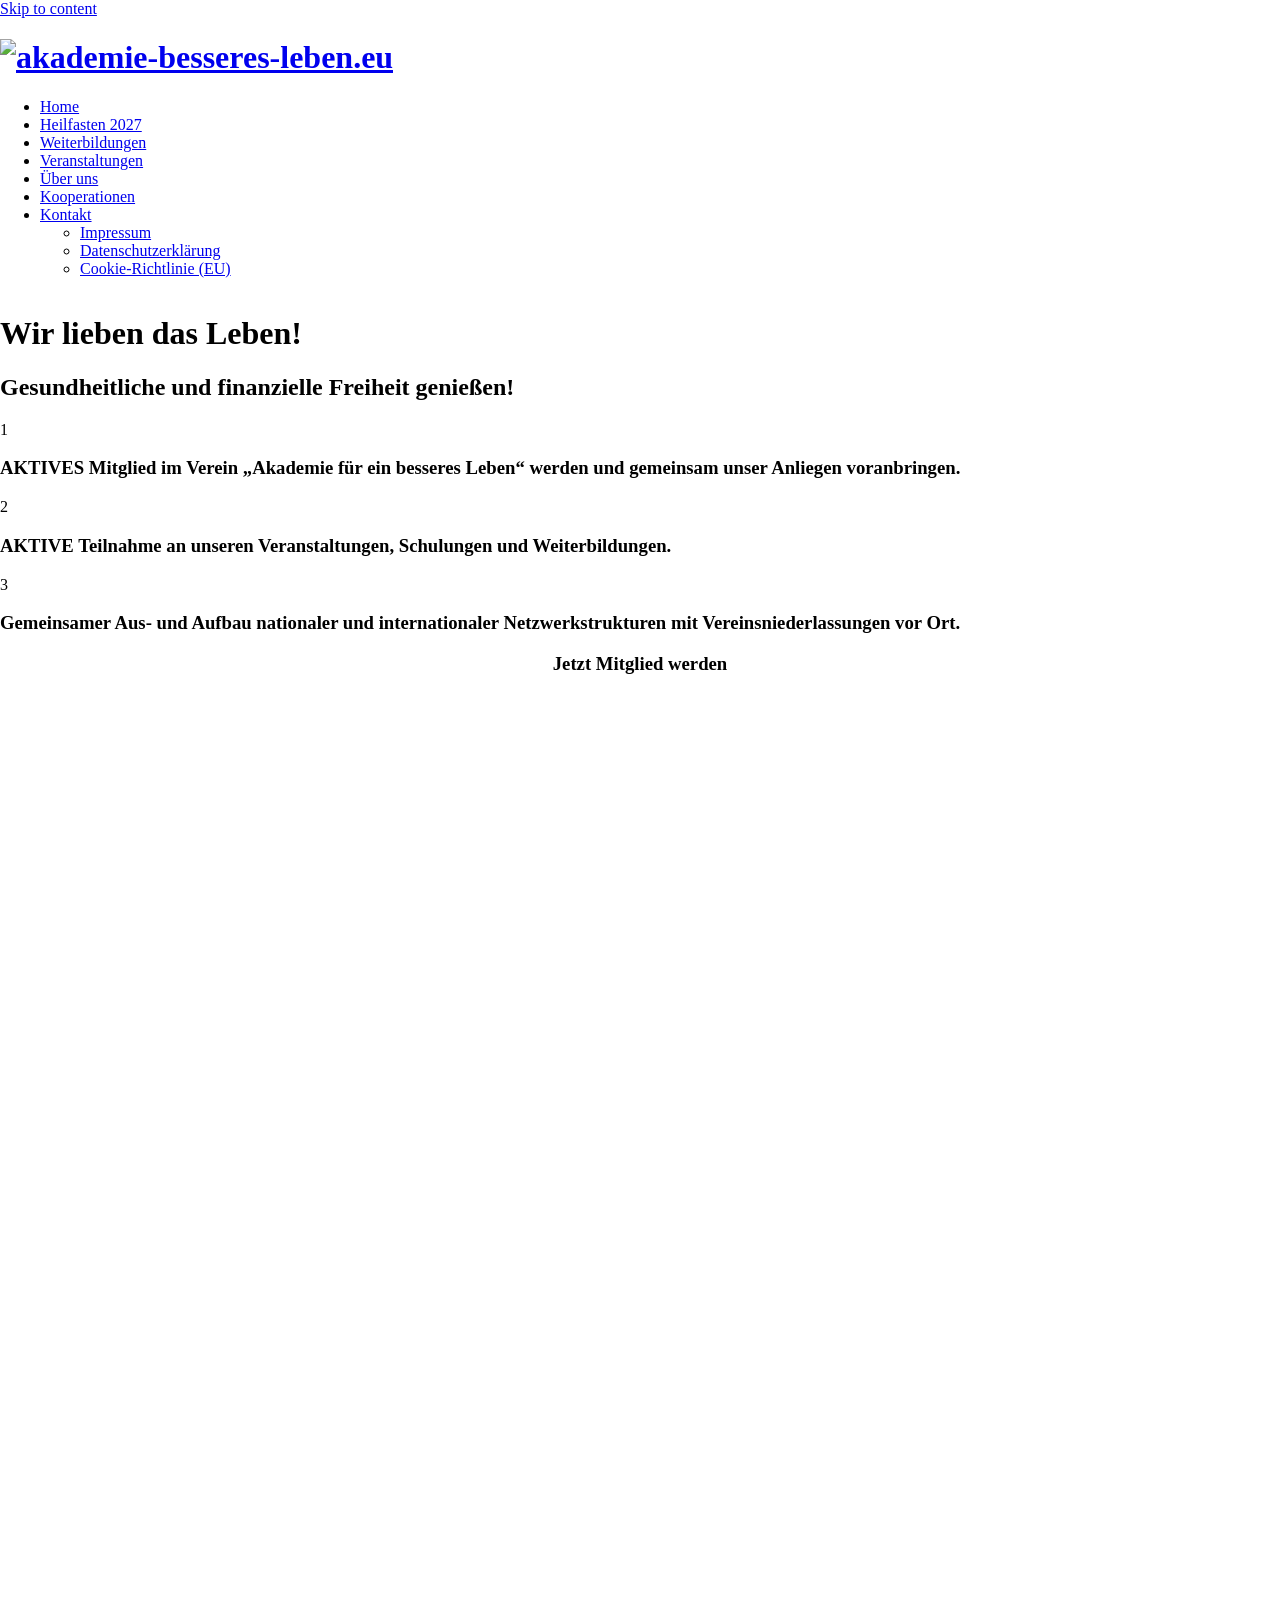
==== website/index.html @ 60f8c586 "Website Akademie für ein besseres Leben inkl. Landingpage Heilfasten 2027 - Statische 1:1-Kopie von " ====
<!DOCTYPE html>
		<html lang="de">
			<head>
										<meta name="viewport" content="width=device-width, initial-scale=1">
						        <meta charset="UTF-8">
        <meta name="viewport" content="width=device-width, initial-scale=1, minimum-scale=1">
        <style id="tb_inline_styles" data-no-optimize="1">.tb_animation_on{overflow-x:hidden}.themify_builder .wow{visibility:hidden;animation-fill-mode:both}[data-tf-animation]{will-change:transform,opacity,visibility}.themify_builder .tf_lax_done{transition-duration:.8s;transition-timing-function:cubic-bezier(.165,.84,.44,1)}[data-sticky-active].tb_sticky_scroll_active{z-index:1}[data-sticky-active].tb_sticky_scroll_active .hide-on-stick{display:none}@media(min-width:1025px){.hide-desktop{width:0!important;height:0!important;padding:0!important;visibility:hidden!important;margin:0!important;display:table-column!important;background:0!important;content-visibility:hidden;overflow:hidden!important}}@media(min-width:769px) and (max-width:1024px){.hide-tablet_landscape{width:0!important;height:0!important;padding:0!important;visibility:hidden!important;margin:0!important;display:table-column!important;background:0!important;content-visibility:hidden;overflow:hidden!important}}@media(min-width:681px) and (max-width:768px){.hide-tablet{width:0!important;height:0!important;padding:0!important;visibility:hidden!important;margin:0!important;display:table-column!important;background:0!important;content-visibility:hidden;overflow:hidden!important}}@media(max-width:680px){.hide-mobile{width:0!important;height:0!important;padding:0!important;visibility:hidden!important;margin:0!important;display:table-column!important;background:0!important;content-visibility:hidden;overflow:hidden!important}}@media(max-width:768px){div.module-gallery-grid{--galn:var(--galt)}}@media(max-width:680px){
                .themify_map.tf_map_loaded{width:100%!important}
                .ui.builder_button,.ui.nav li a{padding:.525em 1.15em}
                .fullheight>.row_inner:not(.tb_col_count_1){min-height:0}
                div.module-gallery-grid{--galn:var(--galm);gap:8px}
            }</style><noscript><style>.themify_builder .wow,.wow .tf_lazy{visibility:visible!important}</style></noscript>            <style id="tf_lazy_style" data-no-optimize="1">
                .tf_svg_lazy{
                    content-visibility:auto;
                    background-size:100% 25%!important;
                    background-repeat:no-repeat!important;
                    background-position:0 0, 0 33.4%,0 66.6%,0 100%!important;
                    transition:filter .3s linear!important;
                    filter:blur(25px)!important;                    transform:translateZ(0)
                }
                .tf_svg_lazy_loaded{
                    filter:blur(0)!important
                }
                [data-lazy]:is(.module,.module_row:not(.tb_first)),.module[data-lazy] .ui,.module_row[data-lazy]:not(.tb_first):is(>.row_inner,.module_column[data-lazy],.module_subrow[data-lazy]){
                    background-image:none!important
                }
            </style>
            <noscript>
                <style>
                    .tf_svg_lazy{
                        display:none!important
                    }
                </style>
            </noscript>
                    <style id="tf_lazy_common" data-no-optimize="1">
                        img{
                max-width:100%;
                height:auto
            }
                                    :where(.tf_in_flx,.tf_flx){display:inline-flex;flex-wrap:wrap;place-items:center}
            .tf_fa,:is(em,i) tf-lottie{display:inline-block;vertical-align:middle}:is(em,i) tf-lottie{width:1.5em;height:1.5em}.tf_fa{width:1em;height:1em;stroke-width:0;stroke:currentColor;overflow:visible;fill:currentColor;pointer-events:none;text-rendering:optimizeSpeed;buffered-rendering:static}#tf_svg symbol{overflow:visible}:where(.tf_lazy){position:relative;visibility:visible;display:block;opacity:.3}.wow .tf_lazy:not(.tf_swiper-slide){visibility:hidden;opacity:1}div.tf_audio_lazy audio{visibility:hidden;height:0;display:inline}.mejs-container{visibility:visible}.tf_iframe_lazy{transition:opacity .3s ease-in-out;min-height:10px}:where(.tf_flx),.tf_swiper-wrapper{display:flex}.tf_swiper-slide{flex-shrink:0;opacity:0;width:100%;height:100%}.tf_swiper-wrapper>br,.tf_lazy.tf_swiper-wrapper .tf_lazy:after,.tf_lazy.tf_swiper-wrapper .tf_lazy:before{display:none}.tf_lazy:after,.tf_lazy:before{content:'';display:inline-block;position:absolute;width:10px!important;height:10px!important;margin:0 3px;top:50%!important;inset-inline:auto 50%!important;border-radius:100%;background-color:currentColor;visibility:visible;animation:tf-hrz-loader infinite .75s cubic-bezier(.2,.68,.18,1.08)}.tf_lazy:after{width:6px!important;height:6px!important;inset-inline:50% auto!important;margin-top:3px;animation-delay:-.4s}@keyframes tf-hrz-loader{0%,100%{transform:scale(1);opacity:1}50%{transform:scale(.1);opacity:.6}}.tf_lazy_lightbox{position:fixed;background:rgba(11,11,11,.8);color:#ccc;top:0;left:0;display:flex;align-items:center;justify-content:center;z-index:999}.tf_lazy_lightbox .tf_lazy:after,.tf_lazy_lightbox .tf_lazy:before{background:#fff}.tf_vd_lazy,tf-lottie{display:flex;flex-wrap:wrap}tf-lottie{aspect-ratio:1.777}.tf_w.tf_vd_lazy video{width:100%;height:auto;position:static;object-fit:cover}
        </style>
        <link type="image/x-icon" href="/wp-content/uploads/2024/10/favicon-akademie.ico" rel="icon" /><title>akademie-besseres-leben.eu</title>
<meta name='robots' content='max-image-preview:large' />
<link rel="alternate" title="oEmbed (JSON)" type="application/json+oembed" href="https://akademie-besseres-leben.eu/wp-json/oembed/1.0/embed?url=https%3A%2F%2Fakademie-besseres-leben.eu%2F" />
<link rel="alternate" title="oEmbed (XML)" type="text/xml+oembed" href="https://akademie-besseres-leben.eu/wp-json/oembed/1.0/embed?url=https%3A%2F%2Fakademie-besseres-leben.eu%2F&#038;format=xml" />
<style id="wp-img-auto-sizes-contain-inline-css">
img:is([sizes=auto i],[sizes^="auto," i]){contain-intrinsic-size:3000px 1500px}
/*# sourceURL=wp-img-auto-sizes-contain-inline-css */
</style>

<style id="global-styles-inline-css">
:root{--wp--preset--aspect-ratio--square: 1;--wp--preset--aspect-ratio--4-3: 4/3;--wp--preset--aspect-ratio--3-4: 3/4;--wp--preset--aspect-ratio--3-2: 3/2;--wp--preset--aspect-ratio--2-3: 2/3;--wp--preset--aspect-ratio--16-9: 16/9;--wp--preset--aspect-ratio--9-16: 9/16;--wp--preset--color--black: #000000;--wp--preset--color--cyan-bluish-gray: #abb8c3;--wp--preset--color--white: #ffffff;--wp--preset--color--pale-pink: #f78da7;--wp--preset--color--vivid-red: #cf2e2e;--wp--preset--color--luminous-vivid-orange: #ff6900;--wp--preset--color--luminous-vivid-amber: #fcb900;--wp--preset--color--light-green-cyan: #7bdcb5;--wp--preset--color--vivid-green-cyan: #00d084;--wp--preset--color--pale-cyan-blue: #8ed1fc;--wp--preset--color--vivid-cyan-blue: #0693e3;--wp--preset--color--vivid-purple: #9b51e0;--wp--preset--gradient--vivid-cyan-blue-to-vivid-purple: linear-gradient(135deg,rgb(6,147,227) 0%,rgb(155,81,224) 100%);--wp--preset--gradient--light-green-cyan-to-vivid-green-cyan: linear-gradient(135deg,rgb(122,220,180) 0%,rgb(0,208,130) 100%);--wp--preset--gradient--luminous-vivid-amber-to-luminous-vivid-orange: linear-gradient(135deg,rgb(252,185,0) 0%,rgb(255,105,0) 100%);--wp--preset--gradient--luminous-vivid-orange-to-vivid-red: linear-gradient(135deg,rgb(255,105,0) 0%,rgb(207,46,46) 100%);--wp--preset--gradient--very-light-gray-to-cyan-bluish-gray: linear-gradient(135deg,rgb(238,238,238) 0%,rgb(169,184,195) 100%);--wp--preset--gradient--cool-to-warm-spectrum: linear-gradient(135deg,rgb(74,234,220) 0%,rgb(151,120,209) 20%,rgb(207,42,186) 40%,rgb(238,44,130) 60%,rgb(251,105,98) 80%,rgb(254,248,76) 100%);--wp--preset--gradient--blush-light-purple: linear-gradient(135deg,rgb(255,206,236) 0%,rgb(152,150,240) 100%);--wp--preset--gradient--blush-bordeaux: linear-gradient(135deg,rgb(254,205,165) 0%,rgb(254,45,45) 50%,rgb(107,0,62) 100%);--wp--preset--gradient--luminous-dusk: linear-gradient(135deg,rgb(255,203,112) 0%,rgb(199,81,192) 50%,rgb(65,88,208) 100%);--wp--preset--gradient--pale-ocean: linear-gradient(135deg,rgb(255,245,203) 0%,rgb(182,227,212) 50%,rgb(51,167,181) 100%);--wp--preset--gradient--electric-grass: linear-gradient(135deg,rgb(202,248,128) 0%,rgb(113,206,126) 100%);--wp--preset--gradient--midnight: linear-gradient(135deg,rgb(2,3,129) 0%,rgb(40,116,252) 100%);--wp--preset--font-size--small: 13px;--wp--preset--font-size--medium: 20px;--wp--preset--font-size--large: 36px;--wp--preset--font-size--x-large: 42px;--wp--preset--spacing--20: 0.44rem;--wp--preset--spacing--30: 0.67rem;--wp--preset--spacing--40: 1rem;--wp--preset--spacing--50: 1.5rem;--wp--preset--spacing--60: 2.25rem;--wp--preset--spacing--70: 3.38rem;--wp--preset--spacing--80: 5.06rem;--wp--preset--shadow--natural: 6px 6px 9px rgba(0, 0, 0, 0.2);--wp--preset--shadow--deep: 12px 12px 50px rgba(0, 0, 0, 0.4);--wp--preset--shadow--sharp: 6px 6px 0px rgba(0, 0, 0, 0.2);--wp--preset--shadow--outlined: 6px 6px 0px -3px rgb(255, 255, 255), 6px 6px rgb(0, 0, 0);--wp--preset--shadow--crisp: 6px 6px 0px rgb(0, 0, 0);}.wp-block-button{--wp--preset--dimension--25: 25%;--wp--preset--dimension--50: 50%;--wp--preset--dimension--75: 75%;--wp--preset--dimension--100: 100%;}:where(body) { margin: 0; }.wp-site-blocks > .alignleft { float: left; margin-right: 2em; }.wp-site-blocks > .alignright { float: right; margin-left: 2em; }.wp-site-blocks > .aligncenter { justify-content: center; margin-left: auto; margin-right: auto; }:where(.wp-site-blocks) > * { margin-block-start: 24px; margin-block-end: 0; }:where(.wp-site-blocks) > :first-child { margin-block-start: 0; }:where(.wp-site-blocks) > :last-child { margin-block-end: 0; }:root { --wp--style--block-gap: 24px; }:root :where(.is-layout-flow) > :first-child{margin-block-start: 0;}:root :where(.is-layout-flow) > :last-child{margin-block-end: 0;}:root :where(.is-layout-flow) > *{margin-block-start: 24px;margin-block-end: 0;}:root :where(.is-layout-constrained) > :first-child{margin-block-start: 0;}:root :where(.is-layout-constrained) > :last-child{margin-block-end: 0;}:root :where(.is-layout-constrained) > *{margin-block-start: 24px;margin-block-end: 0;}:root :where(.is-layout-flex){gap: 24px;}:root :where(.is-layout-grid){gap: 24px;}.is-layout-flow > .alignleft{float: left;margin-inline-start: 0;margin-inline-end: 2em;}.is-layout-flow > .alignright{float: right;margin-inline-start: 2em;margin-inline-end: 0;}.is-layout-flow > .aligncenter{margin-left: auto !important;margin-right: auto !important;}.is-layout-constrained > .alignleft{float: left;margin-inline-start: 0;margin-inline-end: 2em;}.is-layout-constrained > .alignright{float: right;margin-inline-start: 2em;margin-inline-end: 0;}.is-layout-constrained > .aligncenter{margin-left: auto !important;margin-right: auto !important;}.is-layout-constrained > :where(:not(.alignleft):not(.alignright):not(.alignfull)){margin-left: auto !important;margin-right: auto !important;}body .is-layout-flex{display: flex;}.is-layout-flex{flex-wrap: wrap;align-items: center;}.is-layout-flex > :is(*, div){margin: 0;}body .is-layout-grid{display: grid;}.is-layout-grid > :is(*, div){margin: 0;}body{padding-top: 0px;padding-right: 0px;padding-bottom: 0px;padding-left: 0px;}:root :where(.wp-element-button, .wp-block-button__link){background-color: #32373c;border-width: 0;color: #fff;font-family: inherit;font-size: inherit;font-style: inherit;font-weight: inherit;letter-spacing: inherit;line-height: inherit;padding-top: calc(0.667em + 2px);padding-right: calc(1.333em + 2px);padding-bottom: calc(0.667em + 2px);padding-left: calc(1.333em + 2px);text-decoration: none;text-transform: inherit;}.has-black-color{color: var(--wp--preset--color--black) !important;}.has-cyan-bluish-gray-color{color: var(--wp--preset--color--cyan-bluish-gray) !important;}.has-white-color{color: var(--wp--preset--color--white) !important;}.has-pale-pink-color{color: var(--wp--preset--color--pale-pink) !important;}.has-vivid-red-color{color: var(--wp--preset--color--vivid-red) !important;}.has-luminous-vivid-orange-color{color: var(--wp--preset--color--luminous-vivid-orange) !important;}.has-luminous-vivid-amber-color{color: var(--wp--preset--color--luminous-vivid-amber) !important;}.has-light-green-cyan-color{color: var(--wp--preset--color--light-green-cyan) !important;}.has-vivid-green-cyan-color{color: var(--wp--preset--color--vivid-green-cyan) !important;}.has-pale-cyan-blue-color{color: var(--wp--preset--color--pale-cyan-blue) !important;}.has-vivid-cyan-blue-color{color: var(--wp--preset--color--vivid-cyan-blue) !important;}.has-vivid-purple-color{color: var(--wp--preset--color--vivid-purple) !important;}.has-black-background-color{background-color: var(--wp--preset--color--black) !important;}.has-cyan-bluish-gray-background-color{background-color: var(--wp--preset--color--cyan-bluish-gray) !important;}.has-white-background-color{background-color: var(--wp--preset--color--white) !important;}.has-pale-pink-background-color{background-color: var(--wp--preset--color--pale-pink) !important;}.has-vivid-red-background-color{background-color: var(--wp--preset--color--vivid-red) !important;}.has-luminous-vivid-orange-background-color{background-color: var(--wp--preset--color--luminous-vivid-orange) !important;}.has-luminous-vivid-amber-background-color{background-color: var(--wp--preset--color--luminous-vivid-amber) !important;}.has-light-green-cyan-background-color{background-color: var(--wp--preset--color--light-green-cyan) !important;}.has-vivid-green-cyan-background-color{background-color: var(--wp--preset--color--vivid-green-cyan) !important;}.has-pale-cyan-blue-background-color{background-color: var(--wp--preset--color--pale-cyan-blue) !important;}.has-vivid-cyan-blue-background-color{background-color: var(--wp--preset--color--vivid-cyan-blue) !important;}.has-vivid-purple-background-color{background-color: var(--wp--preset--color--vivid-purple) !important;}.has-black-border-color{border-color: var(--wp--preset--color--black) !important;}.has-cyan-bluish-gray-border-color{border-color: var(--wp--preset--color--cyan-bluish-gray) !important;}.has-white-border-color{border-color: var(--wp--preset--color--white) !important;}.has-pale-pink-border-color{border-color: var(--wp--preset--color--pale-pink) !important;}.has-vivid-red-border-color{border-color: var(--wp--preset--color--vivid-red) !important;}.has-luminous-vivid-orange-border-color{border-color: var(--wp--preset--color--luminous-vivid-orange) !important;}.has-luminous-vivid-amber-border-color{border-color: var(--wp--preset--color--luminous-vivid-amber) !important;}.has-light-green-cyan-border-color{border-color: var(--wp--preset--color--light-green-cyan) !important;}.has-vivid-green-cyan-border-color{border-color: var(--wp--preset--color--vivid-green-cyan) !important;}.has-pale-cyan-blue-border-color{border-color: var(--wp--preset--color--pale-cyan-blue) !important;}.has-vivid-cyan-blue-border-color{border-color: var(--wp--preset--color--vivid-cyan-blue) !important;}.has-vivid-purple-border-color{border-color: var(--wp--preset--color--vivid-purple) !important;}.has-vivid-cyan-blue-to-vivid-purple-gradient-background{background: var(--wp--preset--gradient--vivid-cyan-blue-to-vivid-purple) !important;}.has-light-green-cyan-to-vivid-green-cyan-gradient-background{background: var(--wp--preset--gradient--light-green-cyan-to-vivid-green-cyan) !important;}.has-luminous-vivid-amber-to-luminous-vivid-orange-gradient-background{background: var(--wp--preset--gradient--luminous-vivid-amber-to-luminous-vivid-orange) !important;}.has-luminous-vivid-orange-to-vivid-red-gradient-background{background: var(--wp--preset--gradient--luminous-vivid-orange-to-vivid-red) !important;}.has-very-light-gray-to-cyan-bluish-gray-gradient-background{background: var(--wp--preset--gradient--very-light-gray-to-cyan-bluish-gray) !important;}.has-cool-to-warm-spectrum-gradient-background{background: var(--wp--preset--gradient--cool-to-warm-spectrum) !important;}.has-blush-light-purple-gradient-background{background: var(--wp--preset--gradient--blush-light-purple) !important;}.has-blush-bordeaux-gradient-background{background: var(--wp--preset--gradient--blush-bordeaux) !important;}.has-luminous-dusk-gradient-background{background: var(--wp--preset--gradient--luminous-dusk) !important;}.has-pale-ocean-gradient-background{background: var(--wp--preset--gradient--pale-ocean) !important;}.has-electric-grass-gradient-background{background: var(--wp--preset--gradient--electric-grass) !important;}.has-midnight-gradient-background{background: var(--wp--preset--gradient--midnight) !important;}.has-small-font-size{font-size: var(--wp--preset--font-size--small) !important;}.has-medium-font-size{font-size: var(--wp--preset--font-size--medium) !important;}.has-large-font-size{font-size: var(--wp--preset--font-size--large) !important;}.has-x-large-font-size{font-size: var(--wp--preset--font-size--x-large) !important;}
/*# sourceURL=global-styles-inline-css */
</style>

<link rel="preload" href="/wp-content/plugins/complianz-gdpr/assets/css/cookieblocker.min.css?ver=1785231396" as="style"><link rel='stylesheet' id='cmplz-general-css' href='/wp-content/plugins/complianz-gdpr/assets/css/cookieblocker.min.css?ver=1785231396' media='all' />
<link rel="preload" href="/wp-content/plugins/themify-event-post/assets/style.css?ver=7.1.4" as="style"><link rel='stylesheet' id='themify-event-post-css' href='/wp-content/plugins/themify-event-post/assets/style.css?ver=7.1.4' media='all' />
<link rel="preload" href="/wp-content/uploads/complianz/css/banner-1-optin.css?ver=1794390920" as="style"><link rel='stylesheet' id='cmplz-banner-1-optin-css' href='/wp-content/uploads/complianz/css/banner-1-optin.css?ver=1794390920' media='all' />
<script id="jquery-core-js" src="/wp-includes/js/jquery/jquery.min.js?ver=3.7.1"></script>
<script id="asenha-external-permalinks-js-after">
(function () {
   'use strict';

   document.addEventListener( 'DOMContentLoaded', function () {

      var links = document.getElementsByTagName( 'a' );

      for ( var i = 0; i < links.length; i++ ) {
         var url = links[i].getAttribute( 'href' );

         if ( url == null ) {
            continue;
         }

         var hasAsenhaEp = url.indexOf( '#asenha_ep' ) >= 0;

         if ( ! hasAsenhaEp ) {
            continue;
         }

         url = url.replace( '#asenha_ep', '' );
         links[i].setAttribute( 'href', url );
         links[i].setAttribute( 'rel', 'noopener noreferrer nofollow' );
      }

   } );

} )();
//# sourceURL=asenha-external-permalinks-js-after
</script>
<link rel="https://api.w.org/" href="https://akademie-besseres-leben.eu/wp-json/" /><link rel="alternate" title="JSON" type="application/json" href="https://akademie-besseres-leben.eu/wp-json/wp/v2/pages/33" /><link rel="EditURI" type="application/rsd+xml" title="RSD" href="https://akademie-besseres-leben.eu/xmlrpc.php?rsd" />
<meta name="generator" content="WordPress 7.1.4" />
<link rel="canonical" href="https://akademie-besseres-leben.eu/" />
<link rel='shortlink' href='https://akademie-besseres-leben.eu/' />
			<style>.cmplz-hidden {
					display: none !important;
				}</style>
				
	<style>
	@keyframes themifyAnimatedBG{
		0%{background-color:#33baab}100%{background-color:#e33b9e}50%{background-color:#4961d7}33.3%{background-color:#2ea85c}25%{background-color:#2bb8ed}20%{background-color:#dd5135}
	}
	.module_row.animated-bg{
		animation:themifyAnimatedBG 30000ms infinite alternate
	}
	</style>
	<meta name="format-detection" content="telephone=no"><link rel="prefetch" href="/wp-content/themes/erecht24/js/themify-script.js?ver=7.8.1" as="script" fetchpriority="low"><link rel="prefetch" href="/wp-content/themes/erecht24/themify/js/modules/themify-sidemenu.js?ver=7.9.0" as="script" fetchpriority="low"><link rel="prefetch" href="/wp-content/themes/erecht24/themify/themify-builder/js/modules/sticky.js?ver=7.9.0" as="script" fetchpriority="low"><link rel="prefetch" href="/wp-content/themes/erecht24/themify/themify-builder/js/modules/menu.js?ver=7.9.0" as="script" fetchpriority="low"><link rel="preload" href="/wp-content/themes/erecht24/themify/themify-builder/js/themify-builder-script.js?ver=7.9.0" as="script" fetchpriority="low"><link rel="preload" href="/wp-content/uploads/2024/10/Logo-Akademie-rgb-positiv.svg" as="image" fetchpriority="high"><style id="tf_gf_fonts_style">@font-face{font-family:'Frank Ruhl Libre';font-display:swap;src:url(/wp-content/uploads/2020/07/j8_w6_fAw7jrcalD7oKYNX0QfAnPW7Ll4ajn.woff2) format("woff2");unicode-range:U+0307-0308,U+0590-05FF,U+200C-2010,U+20AA,U+25CC,U+FB1D-FB4F;}@font-face{font-family:'Frank Ruhl Libre';font-display:swap;src:url(/wp-content/uploads/2020/07/j8_w6_fAw7jrcalD7oKYNX0QfAnPW77l4ajn.woff2) format("woff2");unicode-range:U+0100-02BA,U+02BD-02C5,U+02C7-02CC,U+02CE-02D7,U+02DD-02FF,U+0304,U+0308,U+0329,U+1D00-1DBF,U+1E00-1E9F,U+1EF2-1EFF,U+2020,U+20A0-20AB,U+20AD-20C4,U+2113,U+2C60-2C7F,U+A720-A7FF;}@font-face{font-family:'Frank Ruhl Libre';font-display:swap;src:url(/wp-content/uploads/2020/07/j8_w6_fAw7jrcalD7oKYNX0QfAnPW7Dl4Q.woff2) format("woff2");unicode-range:U+0000-00FF,U+0131,U+0152-0153,U+02BB-02BC,U+02C6,U+02DA,U+02DC,U+0304,U+0308,U+0329,U+2000-206F,U+20AC,U+2122,U+2191,U+2193,U+2212,U+2215,U+FEFF,U+FFFD;}@font-face{font-family:'Frank Ruhl Libre';font-weight:500;font-display:swap;src:url(/wp-content/uploads/2020/07/j8_w6_fAw7jrcalD7oKYNX0QfAnPW7Ll4ajn.woff2) format("woff2");unicode-range:U+0307-0308,U+0590-05FF,U+200C-2010,U+20AA,U+25CC,U+FB1D-FB4F;}@font-face{font-family:'Frank Ruhl Libre';font-weight:500;font-display:swap;src:url(/wp-content/uploads/2020/07/j8_w6_fAw7jrcalD7oKYNX0QfAnPW77l4ajn.woff2) format("woff2");unicode-range:U+0100-02BA,U+02BD-02C5,U+02C7-02CC,U+02CE-02D7,U+02DD-02FF,U+0304,U+0308,U+0329,U+1D00-1DBF,U+1E00-1E9F,U+1EF2-1EFF,U+2020,U+20A0-20AB,U+20AD-20C4,U+2113,U+2C60-2C7F,U+A720-A7FF;}@font-face{font-family:'Frank Ruhl Libre';font-weight:500;font-display:swap;src:url(/wp-content/uploads/2020/07/j8_w6_fAw7jrcalD7oKYNX0QfAnPW7Dl4Q.woff2) format("woff2");unicode-range:U+0000-00FF,U+0131,U+0152-0153,U+02BB-02BC,U+02C6,U+02DA,U+02DC,U+0304,U+0308,U+0329,U+2000-206F,U+20AC,U+2122,U+2191,U+2193,U+2212,U+2215,U+FEFF,U+FFFD;}@font-face{font-family:'Frank Ruhl Libre';font-weight:700;font-display:swap;src:url(/wp-content/uploads/2020/07/j8_w6_fAw7jrcalD7oKYNX0QfAnPW7Ll4ajn.woff2) format("woff2");unicode-range:U+0307-0308,U+0590-05FF,U+200C-2010,U+20AA,U+25CC,U+FB1D-FB4F;}@font-face{font-family:'Frank Ruhl Libre';font-weight:700;font-display:swap;src:url(/wp-content/uploads/2020/07/j8_w6_fAw7jrcalD7oKYNX0QfAnPW77l4ajn.woff2) format("woff2");unicode-range:U+0100-02BA,U+02BD-02C5,U+02C7-02CC,U+02CE-02D7,U+02DD-02FF,U+0304,U+0308,U+0329,U+1D00-1DBF,U+1E00-1E9F,U+1EF2-1EFF,U+2020,U+20A0-20AB,U+20AD-20C4,U+2113,U+2C60-2C7F,U+A720-A7FF;}@font-face{font-family:'Frank Ruhl Libre';font-weight:700;font-display:swap;src:url(/wp-content/uploads/2020/07/j8_w6_fAw7jrcalD7oKYNX0QfAnPW7Dl4Q.woff2) format("woff2");unicode-range:U+0000-00FF,U+0131,U+0152-0153,U+02BB-02BC,U+02C6,U+02DA,U+02DC,U+0304,U+0308,U+0329,U+2000-206F,U+20AC,U+2122,U+2191,U+2193,U+2212,U+2215,U+FEFF,U+FFFD;}@font-face{font-family:'Montserrat';font-style:italic;font-display:swap;src:url(/wp-content/uploads/2020/07/JTUQjIg1_i6t8kCHKm459WxRxC7mw9c.woff2) format("woff2");unicode-range:U+0460-052F,U+1C80-1C8A,U+20B4,U+2DE0-2DFF,U+A640-A69F,U+FE2E-FE2F;}@font-face{font-family:'Montserrat';font-style:italic;font-display:swap;src:url(/wp-content/uploads/2020/07/JTUQjIg1_i6t8kCHKm459WxRzS7mw9c.woff2) format("woff2");unicode-range:U+0301,U+0400-045F,U+0490-0491,U+04B0-04B1,U+2116;}@font-face{font-family:'Montserrat';font-style:italic;font-display:swap;src:url(/wp-content/uploads/2020/07/JTUQjIg1_i6t8kCHKm459WxRxi7mw9c.woff2) format("woff2");unicode-range:U+0102-0103,U+0110-0111,U+0128-0129,U+0168-0169,U+01A0-01A1,U+01AF-01B0,U+0300-0301,U+0303-0304,U+0308-0309,U+0323,U+0329,U+1EA0-1EF9,U+20AB;}@font-face{font-family:'Montserrat';font-style:italic;font-display:swap;src:url(/wp-content/uploads/2020/07/JTUQjIg1_i6t8kCHKm459WxRxy7mw9c.woff2) format("woff2");unicode-range:U+0100-02BA,U+02BD-02C5,U+02C7-02CC,U+02CE-02D7,U+02DD-02FF,U+0304,U+0308,U+0329,U+1D00-1DBF,U+1E00-1E9F,U+1EF2-1EFF,U+2020,U+20A0-20AB,U+20AD-20C4,U+2113,U+2C60-2C7F,U+A720-A7FF;}@font-face{font-family:'Montserrat';font-style:italic;font-display:swap;src:url(/wp-content/uploads/2020/07/JTUQjIg1_i6t8kCHKm459WxRyS7m.woff2) format("woff2");unicode-range:U+0000-00FF,U+0131,U+0152-0153,U+02BB-02BC,U+02C6,U+02DA,U+02DC,U+0304,U+0308,U+0329,U+2000-206F,U+20AC,U+2122,U+2191,U+2193,U+2212,U+2215,U+FEFF,U+FFFD;}@font-face{font-family:'Montserrat';font-style:italic;font-weight:700;font-display:swap;src:url(/wp-content/uploads/2020/07/JTUQjIg1_i6t8kCHKm459WxRxC7mw9c.woff2) format("woff2");unicode-range:U+0460-052F,U+1C80-1C8A,U+20B4,U+2DE0-2DFF,U+A640-A69F,U+FE2E-FE2F;}@font-face{font-family:'Montserrat';font-style:italic;font-weight:700;font-display:swap;src:url(/wp-content/uploads/2020/07/JTUQjIg1_i6t8kCHKm459WxRzS7mw9c.woff2) format("woff2");unicode-range:U+0301,U+0400-045F,U+0490-0491,U+04B0-04B1,U+2116;}@font-face{font-family:'Montserrat';font-style:italic;font-weight:700;font-display:swap;src:url(/wp-content/uploads/2020/07/JTUQjIg1_i6t8kCHKm459WxRxi7mw9c.woff2) format("woff2");unicode-range:U+0102-0103,U+0110-0111,U+0128-0129,U+0168-0169,U+01A0-01A1,U+01AF-01B0,U+0300-0301,U+0303-0304,U+0308-0309,U+0323,U+0329,U+1EA0-1EF9,U+20AB;}@font-face{font-family:'Montserrat';font-style:italic;font-weight:700;font-display:swap;src:url(/wp-content/uploads/2020/07/JTUQjIg1_i6t8kCHKm459WxRxy7mw9c.woff2) format("woff2");unicode-range:U+0100-02BA,U+02BD-02C5,U+02C7-02CC,U+02CE-02D7,U+02DD-02FF,U+0304,U+0308,U+0329,U+1D00-1DBF,U+1E00-1E9F,U+1EF2-1EFF,U+2020,U+20A0-20AB,U+20AD-20C4,U+2113,U+2C60-2C7F,U+A720-A7FF;}@font-face{font-family:'Montserrat';font-style:italic;font-weight:700;font-display:swap;src:url(/wp-content/uploads/2020/07/JTUQjIg1_i6t8kCHKm459WxRyS7m.woff2) format("woff2");unicode-range:U+0000-00FF,U+0131,U+0152-0153,U+02BB-02BC,U+02C6,U+02DA,U+02DC,U+0304,U+0308,U+0329,U+2000-206F,U+20AC,U+2122,U+2191,U+2193,U+2212,U+2215,U+FEFF,U+FFFD;}@font-face{font-family:'Montserrat';font-weight:300;font-display:swap;src:url(/wp-content/uploads/2020/07/JTUSjIg1_i6t8kCHKm459WRhyzbi.woff2) format("woff2");unicode-range:U+0460-052F,U+1C80-1C8A,U+20B4,U+2DE0-2DFF,U+A640-A69F,U+FE2E-FE2F;}@font-face{font-family:'Montserrat';font-weight:300;font-display:swap;src:url(/wp-content/uploads/2020/07/JTUSjIg1_i6t8kCHKm459W1hyzbi.woff2) format("woff2");unicode-range:U+0301,U+0400-045F,U+0490-0491,U+04B0-04B1,U+2116;}@font-face{font-family:'Montserrat';font-weight:300;font-display:swap;src:url(/wp-content/uploads/2020/07/JTUSjIg1_i6t8kCHKm459WZhyzbi.woff2) format("woff2");unicode-range:U+0102-0103,U+0110-0111,U+0128-0129,U+0168-0169,U+01A0-01A1,U+01AF-01B0,U+0300-0301,U+0303-0304,U+0308-0309,U+0323,U+0329,U+1EA0-1EF9,U+20AB;}@font-face{font-family:'Montserrat';font-weight:300;font-display:swap;src:url(/wp-content/uploads/2020/07/JTUSjIg1_i6t8kCHKm459Wdhyzbi.woff2) format("woff2");unicode-range:U+0100-02BA,U+02BD-02C5,U+02C7-02CC,U+02CE-02D7,U+02DD-02FF,U+0304,U+0308,U+0329,U+1D00-1DBF,U+1E00-1E9F,U+1EF2-1EFF,U+2020,U+20A0-20AB,U+20AD-20C4,U+2113,U+2C60-2C7F,U+A720-A7FF;}@font-face{font-family:'Montserrat';font-weight:300;font-display:swap;src:url(/wp-content/uploads/2020/07/JTUSjIg1_i6t8kCHKm459Wlhyw.woff2) format("woff2");unicode-range:U+0000-00FF,U+0131,U+0152-0153,U+02BB-02BC,U+02C6,U+02DA,U+02DC,U+0304,U+0308,U+0329,U+2000-206F,U+20AC,U+2122,U+2191,U+2193,U+2212,U+2215,U+FEFF,U+FFFD;}@font-face{font-family:'Montserrat';font-display:swap;src:url(/wp-content/uploads/2020/07/JTUSjIg1_i6t8kCHKm459WRhyzbi.woff2) format("woff2");unicode-range:U+0460-052F,U+1C80-1C8A,U+20B4,U+2DE0-2DFF,U+A640-A69F,U+FE2E-FE2F;}@font-face{font-family:'Montserrat';font-display:swap;src:url(/wp-content/uploads/2020/07/JTUSjIg1_i6t8kCHKm459W1hyzbi.woff2) format("woff2");unicode-range:U+0301,U+0400-045F,U+0490-0491,U+04B0-04B1,U+2116;}@font-face{font-family:'Montserrat';font-display:swap;src:url(/wp-content/uploads/2020/07/JTUSjIg1_i6t8kCHKm459WZhyzbi.woff2) format("woff2");unicode-range:U+0102-0103,U+0110-0111,U+0128-0129,U+0168-0169,U+01A0-01A1,U+01AF-01B0,U+0300-0301,U+0303-0304,U+0308-0309,U+0323,U+0329,U+1EA0-1EF9,U+20AB;}@font-face{font-family:'Montserrat';font-display:swap;src:url(/wp-content/uploads/2020/07/JTUSjIg1_i6t8kCHKm459Wdhyzbi.woff2) format("woff2");unicode-range:U+0100-02BA,U+02BD-02C5,U+02C7-02CC,U+02CE-02D7,U+02DD-02FF,U+0304,U+0308,U+0329,U+1D00-1DBF,U+1E00-1E9F,U+1EF2-1EFF,U+2020,U+20A0-20AB,U+20AD-20C4,U+2113,U+2C60-2C7F,U+A720-A7FF;}@font-face{font-family:'Montserrat';font-display:swap;src:url(/wp-content/uploads/2020/07/JTUSjIg1_i6t8kCHKm459Wlhyw.woff2) format("woff2");unicode-range:U+0000-00FF,U+0131,U+0152-0153,U+02BB-02BC,U+02C6,U+02DA,U+02DC,U+0304,U+0308,U+0329,U+2000-206F,U+20AC,U+2122,U+2191,U+2193,U+2212,U+2215,U+FEFF,U+FFFD;}@font-face{font-family:'Montserrat';font-weight:600;font-display:swap;src:url(/wp-content/uploads/2020/07/JTUSjIg1_i6t8kCHKm459WRhyzbi.woff2) format("woff2");unicode-range:U+0460-052F,U+1C80-1C8A,U+20B4,U+2DE0-2DFF,U+A640-A69F,U+FE2E-FE2F;}@font-face{font-family:'Montserrat';font-weight:600;font-display:swap;src:url(/wp-content/uploads/2020/07/JTUSjIg1_i6t8kCHKm459W1hyzbi.woff2) format("woff2");unicode-range:U+0301,U+0400-045F,U+0490-0491,U+04B0-04B1,U+2116;}@font-face{font-family:'Montserrat';font-weight:600;font-display:swap;src:url(/wp-content/uploads/2020/07/JTUSjIg1_i6t8kCHKm459WZhyzbi.woff2) format("woff2");unicode-range:U+0102-0103,U+0110-0111,U+0128-0129,U+0168-0169,U+01A0-01A1,U+01AF-01B0,U+0300-0301,U+0303-0304,U+0308-0309,U+0323,U+0329,U+1EA0-1EF9,U+20AB;}@font-face{font-family:'Montserrat';font-weight:600;font-display:swap;src:url(/wp-content/uploads/2020/07/JTUSjIg1_i6t8kCHKm459Wdhyzbi.woff2) format("woff2");unicode-range:U+0100-02BA,U+02BD-02C5,U+02C7-02CC,U+02CE-02D7,U+02DD-02FF,U+0304,U+0308,U+0329,U+1D00-1DBF,U+1E00-1E9F,U+1EF2-1EFF,U+2020,U+20A0-20AB,U+20AD-20C4,U+2113,U+2C60-2C7F,U+A720-A7FF;}@font-face{font-family:'Montserrat';font-weight:600;font-display:swap;src:url(/wp-content/uploads/2020/07/JTUSjIg1_i6t8kCHKm459Wlhyw.woff2) format("woff2");unicode-range:U+0000-00FF,U+0131,U+0152-0153,U+02BB-02BC,U+02C6,U+02DA,U+02DC,U+0304,U+0308,U+0329,U+2000-206F,U+20AC,U+2122,U+2191,U+2193,U+2212,U+2215,U+FEFF,U+FFFD;}@font-face{font-family:'Montserrat';font-weight:700;font-display:swap;src:url(/wp-content/uploads/2020/07/JTUSjIg1_i6t8kCHKm459WRhyzbi.woff2) format("woff2");unicode-range:U+0460-052F,U+1C80-1C8A,U+20B4,U+2DE0-2DFF,U+A640-A69F,U+FE2E-FE2F;}@font-face{font-family:'Montserrat';font-weight:700;font-display:swap;src:url(/wp-content/uploads/2020/07/JTUSjIg1_i6t8kCHKm459W1hyzbi.woff2) format("woff2");unicode-range:U+0301,U+0400-045F,U+0490-0491,U+04B0-04B1,U+2116;}@font-face{font-family:'Montserrat';font-weight:700;font-display:swap;src:url(/wp-content/uploads/2020/07/JTUSjIg1_i6t8kCHKm459WZhyzbi.woff2) format("woff2");unicode-range:U+0102-0103,U+0110-0111,U+0128-0129,U+0168-0169,U+01A0-01A1,U+01AF-01B0,U+0300-0301,U+0303-0304,U+0308-0309,U+0323,U+0329,U+1EA0-1EF9,U+20AB;}@font-face{font-family:'Montserrat';font-weight:700;font-display:swap;src:url(/wp-content/uploads/2020/07/JTUSjIg1_i6t8kCHKm459Wdhyzbi.woff2) format("woff2");unicode-range:U+0100-02BA,U+02BD-02C5,U+02C7-02CC,U+02CE-02D7,U+02DD-02FF,U+0304,U+0308,U+0329,U+1D00-1DBF,U+1E00-1E9F,U+1EF2-1EFF,U+2020,U+20A0-20AB,U+20AD-20C4,U+2113,U+2C60-2C7F,U+A720-A7FF;}@font-face{font-family:'Montserrat';font-weight:700;font-display:swap;src:url(/wp-content/uploads/2020/07/JTUSjIg1_i6t8kCHKm459Wlhyw.woff2) format("woff2");unicode-range:U+0000-00FF,U+0131,U+0152-0153,U+02BB-02BC,U+02C6,U+02DA,U+02DC,U+0304,U+0308,U+0329,U+2000-206F,U+20AC,U+2122,U+2191,U+2193,U+2212,U+2215,U+FEFF,U+FFFD;}@font-face{font-family:'Open Sans';font-style:italic;font-stretch:100%;font-display:swap;src:url(/wp-content/uploads/2020/07/memtYaGs126MiZpBA-UFUIcVXSCEkx2cmqvXlWqWtE6F15M.woff2) format("woff2");unicode-range:U+0460-052F,U+1C80-1C8A,U+20B4,U+2DE0-2DFF,U+A640-A69F,U+FE2E-FE2F;}@font-face{font-family:'Open Sans';font-style:italic;font-stretch:100%;font-display:swap;src:url(/wp-content/uploads/2020/07/memtYaGs126MiZpBA-UFUIcVXSCEkx2cmqvXlWqWvU6F15M.woff2) format("woff2");unicode-range:U+0301,U+0400-045F,U+0490-0491,U+04B0-04B1,U+2116;}@font-face{font-family:'Open Sans';font-style:italic;font-stretch:100%;font-display:swap;src:url(/wp-content/uploads/2020/07/memtYaGs126MiZpBA-UFUIcVXSCEkx2cmqvXlWqWtU6F15M.woff2) format("woff2");unicode-range:U+1F00-1FFF;}@font-face{font-family:'Open Sans';font-style:italic;font-stretch:100%;font-display:swap;src:url(/wp-content/uploads/2020/07/memtYaGs126MiZpBA-UFUIcVXSCEkx2cmqvXlWqWuk6F15M.woff2) format("woff2");unicode-range:U+0370-0377,U+037A-037F,U+0384-038A,U+038C,U+038E-03A1,U+03A3-03FF;}@font-face{font-family:'Open Sans';font-style:italic;font-stretch:100%;font-display:swap;src:url(/wp-content/uploads/2020/07/memtYaGs126MiZpBA-UFUIcVXSCEkx2cmqvXlWqWu06F15M.woff2) format("woff2");unicode-range:U+0307-0308,U+0590-05FF,U+200C-2010,U+20AA,U+25CC,U+FB1D-FB4F;}@font-face{font-family:'Open Sans';font-style:italic;font-stretch:100%;font-display:swap;src:url(/wp-content/uploads/2020/07/memtYaGs126MiZpBA-UFUIcVXSCEkx2cmqvXlWqWxU6F15M.woff2) format("woff2");unicode-range:U+0302-0303,U+0305,U+0307-0308,U+0310,U+0312,U+0315,U+031A,U+0326-0327,U+032C,U+032F-0330,U+0332-0333,U+0338,U+033A,U+0346,U+034D,U+0391-03A1,U+03A3-03A9,U+03B1-03C9,U+03D1,U+03D5-03D6,U+03F0-03F1,U+03F4-03F5,U+2016-2017,U+2034-2038,U+203C,U+2040,U+2043,U+2047,U+2050,U+2057,U+205F,U+2070-2071,U+2074-209F,U+20D0-20DC,U+20E1,U+20E5-20EF,U+2100-2112,U+2114-2115,U+2117-2121,U+2123-214F,U+2190,U+2192,U+2194-21AE,U+21B0-21E5,U+21F1-21F2,U+21F4-2211,U+2213-2214,U+2216-22FF,U+2308-230B,U+2310,U+2319,U+231C-2321,U+2336-237A,U+237C,U+2395,U+239B-23B7,U+23D0,U+23DC-23E1,U+2474-2475,U+25AF,U+25B3,U+25B7,U+25BD,U+25C1,U+25CA,U+25CC,U+25FB,U+266D-266F,U+27C0-27FF,U+2900-2AFF,U+2B0E-2B11,U+2B30-2B4C,U+2BFE,U+3030,U+FF5B,U+FF5D,U+1D400-1D7FF,U+1EE00-1EEFF;}@font-face{font-family:'Open Sans';font-style:italic;font-stretch:100%;font-display:swap;src:url(/wp-content/uploads/2020/07/memtYaGs126MiZpBA-UFUIcVXSCEkx2cmqvXlWqW106F15M.woff2) format("woff2");unicode-range:U+0001-000C,U+000E-001F,U+007F-009F,U+20DD-20E0,U+20E2-20E4,U+2150-218F,U+2190,U+2192,U+2194-2199,U+21AF,U+21E6-21F0,U+21F3,U+2218-2219,U+2299,U+22C4-22C6,U+2300-243F,U+2440-244A,U+2460-24FF,U+25A0-27BF,U+2800-28FF,U+2921-2922,U+2981,U+29BF,U+29EB,U+2B00-2BFF,U+4DC0-4DFF,U+FFF9-FFFB,U+10140-1018E,U+10190-1019C,U+101A0,U+101D0-101FD,U+102E0-102FB,U+10E60-10E7E,U+1D2C0-1D2D3,U+1D2E0-1D37F,U+1F000-1F0FF,U+1F100-1F1AE,U+1F1E6-1F1FF,U+1F30D-1F30F,U+1F315,U+1F31C,U+1F31E,U+1F320-1F32C,U+1F336,U+1F378,U+1F37D,U+1F382,U+1F393-1F39F,U+1F3A7-1F3A8,U+1F3AC-1F3AF,U+1F3C2,U+1F3C4-1F3C6,U+1F3CA-1F3CE,U+1F3D4-1F3E0,U+1F3ED,U+1F3F1-1F3F3,U+1F3F5-1F3F7,U+1F408,U+1F415,U+1F41F,U+1F426,U+1F43F,U+1F441-1F442,U+1F444,U+1F446-1F449,U+1F44C-1F44E,U+1F453,U+1F46A,U+1F47D,U+1F4A3,U+1F4B0,U+1F4B3,U+1F4B9,U+1F4BB,U+1F4BF,U+1F4C8-1F4CB,U+1F4D6,U+1F4DA,U+1F4DF,U+1F4E3-1F4E6,U+1F4EA-1F4ED,U+1F4F7,U+1F4F9-1F4FB,U+1F4FD-1F4FE,U+1F503,U+1F507-1F50B,U+1F50D,U+1F512-1F513,U+1F53E-1F54A,U+1F54F-1F5FA,U+1F610,U+1F650-1F67F,U+1F687,U+1F68D,U+1F691,U+1F694,U+1F698,U+1F6AD,U+1F6B2,U+1F6B9-1F6BA,U+1F6BC,U+1F6C6-1F6CF,U+1F6D3-1F6D7,U+1F6E0-1F6EA,U+1F6F0-1F6F3,U+1F6F7-1F6FC,U+1F700-1F80B,U+1F810-1F847,U+1F850-1F859,U+1F860-1F887,U+1F890-1F8AD,U+1F8B0-1F8BB,U+1F8C0-1F8C1,U+1F8D0-1F8D8,U+1F900-1F90B,U+1F93B,U+1F946,U+1F984,U+1F996,U+1F9E9,U+1FA00-1FA6F,U+1FA70-1FA7C,U+1FA80-1FAC6,U+1FAC8,U+1FACC-1FADD,U+1FADF-1FAEB,U+1FAEF-1FAFA,U+1FB00-1FBFF;}@font-face{font-family:'Open Sans';font-style:italic;font-stretch:100%;font-display:swap;src:url(/wp-content/uploads/2020/07/memtYaGs126MiZpBA-UFUIcVXSCEkx2cmqvXlWqWtk6F15M.woff2) format("woff2");unicode-range:U+0102-0103,U+0110-0111,U+0128-0129,U+0168-0169,U+01A0-01A1,U+01AF-01B0,U+0300-0301,U+0303-0304,U+0308-0309,U+0323,U+0329,U+1EA0-1EF9,U+20AB;}@font-face{font-family:'Open Sans';font-style:italic;font-stretch:100%;font-display:swap;src:url(/wp-content/uploads/2020/07/memtYaGs126MiZpBA-UFUIcVXSCEkx2cmqvXlWqWt06F15M.woff2) format("woff2");unicode-range:U+0100-02BA,U+02BD-02C5,U+02C7-02CC,U+02CE-02D7,U+02DD-02FF,U+0304,U+0308,U+0329,U+1D00-1DBF,U+1E00-1E9F,U+1EF2-1EFF,U+2020,U+20A0-20AB,U+20AD-20C4,U+2113,U+2C60-2C7F,U+A720-A7FF;}@font-face{font-family:'Open Sans';font-style:italic;font-stretch:100%;font-display:swap;src:url(/wp-content/uploads/2020/07/memtYaGs126MiZpBA-UFUIcVXSCEkx2cmqvXlWqWuU6F.woff2) format("woff2");unicode-range:U+0000-00FF,U+0131,U+0152-0153,U+02BB-02BC,U+02C6,U+02DA,U+02DC,U+0304,U+0308,U+0329,U+2000-206F,U+20AC,U+2122,U+2191,U+2193,U+2212,U+2215,U+FEFF,U+FFFD;}@font-face{font-family:'Open Sans';font-style:italic;font-weight:600;font-stretch:100%;font-display:swap;src:url(/wp-content/uploads/2020/07/memtYaGs126MiZpBA-UFUIcVXSCEkx2cmqvXlWqWtE6F15M.woff2) format("woff2");unicode-range:U+0460-052F,U+1C80-1C8A,U+20B4,U+2DE0-2DFF,U+A640-A69F,U+FE2E-FE2F;}@font-face{font-family:'Open Sans';font-style:italic;font-weight:600;font-stretch:100%;font-display:swap;src:url(/wp-content/uploads/2020/07/memtYaGs126MiZpBA-UFUIcVXSCEkx2cmqvXlWqWvU6F15M.woff2) format("woff2");unicode-range:U+0301,U+0400-045F,U+0490-0491,U+04B0-04B1,U+2116;}@font-face{font-family:'Open Sans';font-style:italic;font-weight:600;font-stretch:100%;font-display:swap;src:url(/wp-content/uploads/2020/07/memtYaGs126MiZpBA-UFUIcVXSCEkx2cmqvXlWqWtU6F15M.woff2) format("woff2");unicode-range:U+1F00-1FFF;}@font-face{font-family:'Open Sans';font-style:italic;font-weight:600;font-stretch:100%;font-display:swap;src:url(/wp-content/uploads/2020/07/memtYaGs126MiZpBA-UFUIcVXSCEkx2cmqvXlWqWuk6F15M.woff2) format("woff2");unicode-range:U+0370-0377,U+037A-037F,U+0384-038A,U+038C,U+038E-03A1,U+03A3-03FF;}@font-face{font-family:'Open Sans';font-style:italic;font-weight:600;font-stretch:100%;font-display:swap;src:url(/wp-content/uploads/2020/07/memtYaGs126MiZpBA-UFUIcVXSCEkx2cmqvXlWqWu06F15M.woff2) format("woff2");unicode-range:U+0307-0308,U+0590-05FF,U+200C-2010,U+20AA,U+25CC,U+FB1D-FB4F;}@font-face{font-family:'Open Sans';font-style:italic;font-weight:600;font-stretch:100%;font-display:swap;src:url(/wp-content/uploads/2020/07/memtYaGs126MiZpBA-UFUIcVXSCEkx2cmqvXlWqWxU6F15M.woff2) format("woff2");unicode-range:U+0302-0303,U+0305,U+0307-0308,U+0310,U+0312,U+0315,U+031A,U+0326-0327,U+032C,U+032F-0330,U+0332-0333,U+0338,U+033A,U+0346,U+034D,U+0391-03A1,U+03A3-03A9,U+03B1-03C9,U+03D1,U+03D5-03D6,U+03F0-03F1,U+03F4-03F5,U+2016-2017,U+2034-2038,U+203C,U+2040,U+2043,U+2047,U+2050,U+2057,U+205F,U+2070-2071,U+2074-209F,U+20D0-20DC,U+20E1,U+20E5-20EF,U+2100-2112,U+2114-2115,U+2117-2121,U+2123-214F,U+2190,U+2192,U+2194-21AE,U+21B0-21E5,U+21F1-21F2,U+21F4-2211,U+2213-2214,U+2216-22FF,U+2308-230B,U+2310,U+2319,U+231C-2321,U+2336-237A,U+237C,U+2395,U+239B-23B7,U+23D0,U+23DC-23E1,U+2474-2475,U+25AF,U+25B3,U+25B7,U+25BD,U+25C1,U+25CA,U+25CC,U+25FB,U+266D-266F,U+27C0-27FF,U+2900-2AFF,U+2B0E-2B11,U+2B30-2B4C,U+2BFE,U+3030,U+FF5B,U+FF5D,U+1D400-1D7FF,U+1EE00-1EEFF;}@font-face{font-family:'Open Sans';font-style:italic;font-weight:600;font-stretch:100%;font-display:swap;src:url(/wp-content/uploads/2020/07/memtYaGs126MiZpBA-UFUIcVXSCEkx2cmqvXlWqW106F15M.woff2) format("woff2");unicode-range:U+0001-000C,U+000E-001F,U+007F-009F,U+20DD-20E0,U+20E2-20E4,U+2150-218F,U+2190,U+2192,U+2194-2199,U+21AF,U+21E6-21F0,U+21F3,U+2218-2219,U+2299,U+22C4-22C6,U+2300-243F,U+2440-244A,U+2460-24FF,U+25A0-27BF,U+2800-28FF,U+2921-2922,U+2981,U+29BF,U+29EB,U+2B00-2BFF,U+4DC0-4DFF,U+FFF9-FFFB,U+10140-1018E,U+10190-1019C,U+101A0,U+101D0-101FD,U+102E0-102FB,U+10E60-10E7E,U+1D2C0-1D2D3,U+1D2E0-1D37F,U+1F000-1F0FF,U+1F100-1F1AE,U+1F1E6-1F1FF,U+1F30D-1F30F,U+1F315,U+1F31C,U+1F31E,U+1F320-1F32C,U+1F336,U+1F378,U+1F37D,U+1F382,U+1F393-1F39F,U+1F3A7-1F3A8,U+1F3AC-1F3AF,U+1F3C2,U+1F3C4-1F3C6,U+1F3CA-1F3CE,U+1F3D4-1F3E0,U+1F3ED,U+1F3F1-1F3F3,U+1F3F5-1F3F7,U+1F408,U+1F415,U+1F41F,U+1F426,U+1F43F,U+1F441-1F442,U+1F444,U+1F446-1F449,U+1F44C-1F44E,U+1F453,U+1F46A,U+1F47D,U+1F4A3,U+1F4B0,U+1F4B3,U+1F4B9,U+1F4BB,U+1F4BF,U+1F4C8-1F4CB,U+1F4D6,U+1F4DA,U+1F4DF,U+1F4E3-1F4E6,U+1F4EA-1F4ED,U+1F4F7,U+1F4F9-1F4FB,U+1F4FD-1F4FE,U+1F503,U+1F507-1F50B,U+1F50D,U+1F512-1F513,U+1F53E-1F54A,U+1F54F-1F5FA,U+1F610,U+1F650-1F67F,U+1F687,U+1F68D,U+1F691,U+1F694,U+1F698,U+1F6AD,U+1F6B2,U+1F6B9-1F6BA,U+1F6BC,U+1F6C6-1F6CF,U+1F6D3-1F6D7,U+1F6E0-1F6EA,U+1F6F0-1F6F3,U+1F6F7-1F6FC,U+1F700-1F80B,U+1F810-1F847,U+1F850-1F859,U+1F860-1F887,U+1F890-1F8AD,U+1F8B0-1F8BB,U+1F8C0-1F8C1,U+1F8D0-1F8D8,U+1F900-1F90B,U+1F93B,U+1F946,U+1F984,U+1F996,U+1F9E9,U+1FA00-1FA6F,U+1FA70-1FA7C,U+1FA80-1FAC6,U+1FAC8,U+1FACC-1FADD,U+1FADF-1FAEB,U+1FAEF-1FAFA,U+1FB00-1FBFF;}@font-face{font-family:'Open Sans';font-style:italic;font-weight:600;font-stretch:100%;font-display:swap;src:url(/wp-content/uploads/2020/07/memtYaGs126MiZpBA-UFUIcVXSCEkx2cmqvXlWqWtk6F15M.woff2) format("woff2");unicode-range:U+0102-0103,U+0110-0111,U+0128-0129,U+0168-0169,U+01A0-01A1,U+01AF-01B0,U+0300-0301,U+0303-0304,U+0308-0309,U+0323,U+0329,U+1EA0-1EF9,U+20AB;}@font-face{font-family:'Open Sans';font-style:italic;font-weight:600;font-stretch:100%;font-display:swap;src:url(/wp-content/uploads/2020/07/memtYaGs126MiZpBA-UFUIcVXSCEkx2cmqvXlWqWt06F15M.woff2) format("woff2");unicode-range:U+0100-02BA,U+02BD-02C5,U+02C7-02CC,U+02CE-02D7,U+02DD-02FF,U+0304,U+0308,U+0329,U+1D00-1DBF,U+1E00-1E9F,U+1EF2-1EFF,U+2020,U+20A0-20AB,U+20AD-20C4,U+2113,U+2C60-2C7F,U+A720-A7FF;}@font-face{font-family:'Open Sans';font-style:italic;font-weight:600;font-stretch:100%;font-display:swap;src:url(/wp-content/uploads/2020/07/memtYaGs126MiZpBA-UFUIcVXSCEkx2cmqvXlWqWuU6F.woff2) format("woff2");unicode-range:U+0000-00FF,U+0131,U+0152-0153,U+02BB-02BC,U+02C6,U+02DA,U+02DC,U+0304,U+0308,U+0329,U+2000-206F,U+20AC,U+2122,U+2191,U+2193,U+2212,U+2215,U+FEFF,U+FFFD;}@font-face{font-family:'Open Sans';font-style:italic;font-weight:700;font-stretch:100%;font-display:swap;src:url(/wp-content/uploads/2020/07/memQYaGs126MiZpBA-UFUIcVXSCEkx2cmqvXlWq8tWZ0Pw86hd0RkyFjWV0ewJER.woff2) format("woff2");unicode-range:U+0460-052F,U+1C80-1C8A,U+20B4,U+2DE0-2DFF,U+A640-A69F,U+FE2E-FE2F;}@font-face{font-family:'Open Sans';font-style:italic;font-weight:700;font-stretch:100%;font-display:swap;src:url(/wp-content/uploads/2020/07/memQYaGs126MiZpBA-UFUIcVXSCEkx2cmqvXlWq8tWZ0Pw86hd0RkyFjWVQewJER.woff2) format("woff2");unicode-range:U+0301,U+0400-045F,U+0490-0491,U+04B0-04B1,U+2116;}@font-face{font-family:'Open Sans';font-style:italic;font-weight:700;font-stretch:100%;font-display:swap;src:url(/wp-content/uploads/2020/07/memQYaGs126MiZpBA-UFUIcVXSCEkx2cmqvXlWq8tWZ0Pw86hd0RkyFjWVwewJER.woff2) format("woff2");unicode-range:U+1F00-1FFF;}@font-face{font-family:'Open Sans';font-style:italic;font-weight:700;font-stretch:100%;font-display:swap;src:url(/wp-content/uploads/2020/07/memQYaGs126MiZpBA-UFUIcVXSCEkx2cmqvXlWq8tWZ0Pw86hd0RkyFjWVMewJER.woff2) format("woff2");unicode-range:U+0370-0377,U+037A-037F,U+0384-038A,U+038C,U+038E-03A1,U+03A3-03FF;}@font-face{font-family:'Open Sans';font-style:italic;font-weight:700;font-stretch:100%;font-display:swap;src:url(/wp-content/uploads/2020/07/memQYaGs126MiZpBA-UFUIcVXSCEkx2cmqvXlWq8tWZ0Pw86hd0RkyFjWVIewJER.woff2) format("woff2");unicode-range:U+0307-0308,U+0590-05FF,U+200C-2010,U+20AA,U+25CC,U+FB1D-FB4F;}@font-face{font-family:'Open Sans';font-style:italic;font-weight:700;font-stretch:100%;font-display:swap;src:url(/wp-content/uploads/2020/07/memtYaGs126MiZpBA-UFUIcVXSCEkx2cmqvXlWqWxU6F15M.woff2) format("woff2");unicode-range:U+0302-0303,U+0305,U+0307-0308,U+0310,U+0312,U+0315,U+031A,U+0326-0327,U+032C,U+032F-0330,U+0332-0333,U+0338,U+033A,U+0346,U+034D,U+0391-03A1,U+03A3-03A9,U+03B1-03C9,U+03D1,U+03D5-03D6,U+03F0-03F1,U+03F4-03F5,U+2016-2017,U+2034-2038,U+203C,U+2040,U+2043,U+2047,U+2050,U+2057,U+205F,U+2070-2071,U+2074-209F,U+20D0-20DC,U+20E1,U+20E5-20EF,U+2100-2112,U+2114-2115,U+2117-2121,U+2123-214F,U+2190,U+2192,U+2194-21AE,U+21B0-21E5,U+21F1-21F2,U+21F4-2211,U+2213-2214,U+2216-22FF,U+2308-230B,U+2310,U+2319,U+231C-2321,U+2336-237A,U+237C,U+2395,U+239B-23B7,U+23D0,U+23DC-23E1,U+2474-2475,U+25AF,U+25B3,U+25B7,U+25BD,U+25C1,U+25CA,U+25CC,U+25FB,U+266D-266F,U+27C0-27FF,U+2900-2AFF,U+2B0E-2B11,U+2B30-2B4C,U+2BFE,U+3030,U+FF5B,U+FF5D,U+1D400-1D7FF,U+1EE00-1EEFF;}@font-face{font-family:'Open Sans';font-style:italic;font-weight:700;font-stretch:100%;font-display:swap;src:url(/wp-content/uploads/2020/07/memtYaGs126MiZpBA-UFUIcVXSCEkx2cmqvXlWqW106F15M.woff2) format("woff2");unicode-range:U+0001-000C,U+000E-001F,U+007F-009F,U+20DD-20E0,U+20E2-20E4,U+2150-218F,U+2190,U+2192,U+2194-2199,U+21AF,U+21E6-21F0,U+21F3,U+2218-2219,U+2299,U+22C4-22C6,U+2300-243F,U+2440-244A,U+2460-24FF,U+25A0-27BF,U+2800-28FF,U+2921-2922,U+2981,U+29BF,U+29EB,U+2B00-2BFF,U+4DC0-4DFF,U+FFF9-FFFB,U+10140-1018E,U+10190-1019C,U+101A0,U+101D0-101FD,U+102E0-102FB,U+10E60-10E7E,U+1D2C0-1D2D3,U+1D2E0-1D37F,U+1F000-1F0FF,U+1F100-1F1AE,U+1F1E6-1F1FF,U+1F30D-1F30F,U+1F315,U+1F31C,U+1F31E,U+1F320-1F32C,U+1F336,U+1F378,U+1F37D,U+1F382,U+1F393-1F39F,U+1F3A7-1F3A8,U+1F3AC-1F3AF,U+1F3C2,U+1F3C4-1F3C6,U+1F3CA-1F3CE,U+1F3D4-1F3E0,U+1F3ED,U+1F3F1-1F3F3,U+1F3F5-1F3F7,U+1F408,U+1F415,U+1F41F,U+1F426,U+1F43F,U+1F441-1F442,U+1F444,U+1F446-1F449,U+1F44C-1F44E,U+1F453,U+1F46A,U+1F47D,U+1F4A3,U+1F4B0,U+1F4B3,U+1F4B9,U+1F4BB,U+1F4BF,U+1F4C8-1F4CB,U+1F4D6,U+1F4DA,U+1F4DF,U+1F4E3-1F4E6,U+1F4EA-1F4ED,U+1F4F7,U+1F4F9-1F4FB,U+1F4FD-1F4FE,U+1F503,U+1F507-1F50B,U+1F50D,U+1F512-1F513,U+1F53E-1F54A,U+1F54F-1F5FA,U+1F610,U+1F650-1F67F,U+1F687,U+1F68D,U+1F691,U+1F694,U+1F698,U+1F6AD,U+1F6B2,U+1F6B9-1F6BA,U+1F6BC,U+1F6C6-1F6CF,U+1F6D3-1F6D7,U+1F6E0-1F6EA,U+1F6F0-1F6F3,U+1F6F7-1F6FC,U+1F700-1F80B,U+1F810-1F847,U+1F850-1F859,U+1F860-1F887,U+1F890-1F8AD,U+1F8B0-1F8BB,U+1F8C0-1F8C1,U+1F8D0-1F8D8,U+1F900-1F90B,U+1F93B,U+1F946,U+1F984,U+1F996,U+1F9E9,U+1FA00-1FA6F,U+1FA70-1FA7C,U+1FA80-1FAC6,U+1FAC8,U+1FACC-1FADD,U+1FADF-1FAEB,U+1FAEF-1FAFA,U+1FB00-1FBFF;}@font-face{font-family:'Open Sans';font-style:italic;font-weight:700;font-stretch:100%;font-display:swap;src:url(/wp-content/uploads/2020/07/memQYaGs126MiZpBA-UFUIcVXSCEkx2cmqvXlWq8tWZ0Pw86hd0RkyFjWV8ewJER.woff2) format("woff2");unicode-range:U+0102-0103,U+0110-0111,U+0128-0129,U+0168-0169,U+01A0-01A1,U+01AF-01B0,U+0300-0301,U+0303-0304,U+0308-0309,U+0323,U+0329,U+1EA0-1EF9,U+20AB;}@font-face{font-family:'Open Sans';font-style:italic;font-weight:700;font-stretch:100%;font-display:swap;src:url(/wp-content/uploads/2020/07/memtYaGs126MiZpBA-UFUIcVXSCEkx2cmqvXlWqWt06F15M.woff2) format("woff2");unicode-range:U+0100-02BA,U+02BD-02C5,U+02C7-02CC,U+02CE-02D7,U+02DD-02FF,U+0304,U+0308,U+0329,U+1D00-1DBF,U+1E00-1E9F,U+1EF2-1EFF,U+2020,U+20A0-20AB,U+20AD-20C4,U+2113,U+2C60-2C7F,U+A720-A7FF;}@font-face{font-family:'Open Sans';font-style:italic;font-weight:700;font-stretch:100%;font-display:swap;src:url(/wp-content/uploads/2020/07/memQYaGs126MiZpBA-UFUIcVXSCEkx2cmqvXlWq8tWZ0Pw86hd0RkyFjWVAewA.woff2) format("woff2");unicode-range:U+0000-00FF,U+0131,U+0152-0153,U+02BB-02BC,U+02C6,U+02DA,U+02DC,U+0304,U+0308,U+0329,U+2000-206F,U+20AC,U+2122,U+2191,U+2193,U+2212,U+2215,U+FEFF,U+FFFD;}@font-face{font-family:'Open Sans';font-style:italic;font-weight:800;font-stretch:100%;font-display:swap;src:url(/wp-content/uploads/2020/07/memtYaGs126MiZpBA-UFUIcVXSCEkx2cmqvXlWqWtE6F15M.woff2) format("woff2");unicode-range:U+0460-052F,U+1C80-1C8A,U+20B4,U+2DE0-2DFF,U+A640-A69F,U+FE2E-FE2F;}@font-face{font-family:'Open Sans';font-style:italic;font-weight:800;font-stretch:100%;font-display:swap;src:url(/wp-content/uploads/2020/07/memtYaGs126MiZpBA-UFUIcVXSCEkx2cmqvXlWqWvU6F15M.woff2) format("woff2");unicode-range:U+0301,U+0400-045F,U+0490-0491,U+04B0-04B1,U+2116;}@font-face{font-family:'Open Sans';font-style:italic;font-weight:800;font-stretch:100%;font-display:swap;src:url(/wp-content/uploads/2020/07/memtYaGs126MiZpBA-UFUIcVXSCEkx2cmqvXlWqWtU6F15M.woff2) format("woff2");unicode-range:U+1F00-1FFF;}@font-face{font-family:'Open Sans';font-style:italic;font-weight:800;font-stretch:100%;font-display:swap;src:url(/wp-content/uploads/2020/07/memtYaGs126MiZpBA-UFUIcVXSCEkx2cmqvXlWqWuk6F15M.woff2) format("woff2");unicode-range:U+0370-0377,U+037A-037F,U+0384-038A,U+038C,U+038E-03A1,U+03A3-03FF;}@font-face{font-family:'Open Sans';font-style:italic;font-weight:800;font-stretch:100%;font-display:swap;src:url(/wp-content/uploads/2020/07/memtYaGs126MiZpBA-UFUIcVXSCEkx2cmqvXlWqWu06F15M.woff2) format("woff2");unicode-range:U+0307-0308,U+0590-05FF,U+200C-2010,U+20AA,U+25CC,U+FB1D-FB4F;}@font-face{font-family:'Open Sans';font-style:italic;font-weight:800;font-stretch:100%;font-display:swap;src:url(/wp-content/uploads/2020/07/memtYaGs126MiZpBA-UFUIcVXSCEkx2cmqvXlWqWxU6F15M.woff2) format("woff2");unicode-range:U+0302-0303,U+0305,U+0307-0308,U+0310,U+0312,U+0315,U+031A,U+0326-0327,U+032C,U+032F-0330,U+0332-0333,U+0338,U+033A,U+0346,U+034D,U+0391-03A1,U+03A3-03A9,U+03B1-03C9,U+03D1,U+03D5-03D6,U+03F0-03F1,U+03F4-03F5,U+2016-2017,U+2034-2038,U+203C,U+2040,U+2043,U+2047,U+2050,U+2057,U+205F,U+2070-2071,U+2074-209F,U+20D0-20DC,U+20E1,U+20E5-20EF,U+2100-2112,U+2114-2115,U+2117-2121,U+2123-214F,U+2190,U+2192,U+2194-21AE,U+21B0-21E5,U+21F1-21F2,U+21F4-2211,U+2213-2214,U+2216-22FF,U+2308-230B,U+2310,U+2319,U+231C-2321,U+2336-237A,U+237C,U+2395,U+239B-23B7,U+23D0,U+23DC-23E1,U+2474-2475,U+25AF,U+25B3,U+25B7,U+25BD,U+25C1,U+25CA,U+25CC,U+25FB,U+266D-266F,U+27C0-27FF,U+2900-2AFF,U+2B0E-2B11,U+2B30-2B4C,U+2BFE,U+3030,U+FF5B,U+FF5D,U+1D400-1D7FF,U+1EE00-1EEFF;}@font-face{font-family:'Open Sans';font-style:italic;font-weight:800;font-stretch:100%;font-display:swap;src:url(/wp-content/uploads/2020/07/memtYaGs126MiZpBA-UFUIcVXSCEkx2cmqvXlWqW106F15M.woff2) format("woff2");unicode-range:U+0001-000C,U+000E-001F,U+007F-009F,U+20DD-20E0,U+20E2-20E4,U+2150-218F,U+2190,U+2192,U+2194-2199,U+21AF,U+21E6-21F0,U+21F3,U+2218-2219,U+2299,U+22C4-22C6,U+2300-243F,U+2440-244A,U+2460-24FF,U+25A0-27BF,U+2800-28FF,U+2921-2922,U+2981,U+29BF,U+29EB,U+2B00-2BFF,U+4DC0-4DFF,U+FFF9-FFFB,U+10140-1018E,U+10190-1019C,U+101A0,U+101D0-101FD,U+102E0-102FB,U+10E60-10E7E,U+1D2C0-1D2D3,U+1D2E0-1D37F,U+1F000-1F0FF,U+1F100-1F1AE,U+1F1E6-1F1FF,U+1F30D-1F30F,U+1F315,U+1F31C,U+1F31E,U+1F320-1F32C,U+1F336,U+1F378,U+1F37D,U+1F382,U+1F393-1F39F,U+1F3A7-1F3A8,U+1F3AC-1F3AF,U+1F3C2,U+1F3C4-1F3C6,U+1F3CA-1F3CE,U+1F3D4-1F3E0,U+1F3ED,U+1F3F1-1F3F3,U+1F3F5-1F3F7,U+1F408,U+1F415,U+1F41F,U+1F426,U+1F43F,U+1F441-1F442,U+1F444,U+1F446-1F449,U+1F44C-1F44E,U+1F453,U+1F46A,U+1F47D,U+1F4A3,U+1F4B0,U+1F4B3,U+1F4B9,U+1F4BB,U+1F4BF,U+1F4C8-1F4CB,U+1F4D6,U+1F4DA,U+1F4DF,U+1F4E3-1F4E6,U+1F4EA-1F4ED,U+1F4F7,U+1F4F9-1F4FB,U+1F4FD-1F4FE,U+1F503,U+1F507-1F50B,U+1F50D,U+1F512-1F513,U+1F53E-1F54A,U+1F54F-1F5FA,U+1F610,U+1F650-1F67F,U+1F687,U+1F68D,U+1F691,U+1F694,U+1F698,U+1F6AD,U+1F6B2,U+1F6B9-1F6BA,U+1F6BC,U+1F6C6-1F6CF,U+1F6D3-1F6D7,U+1F6E0-1F6EA,U+1F6F0-1F6F3,U+1F6F7-1F6FC,U+1F700-1F80B,U+1F810-1F847,U+1F850-1F859,U+1F860-1F887,U+1F890-1F8AD,U+1F8B0-1F8BB,U+1F8C0-1F8C1,U+1F8D0-1F8D8,U+1F900-1F90B,U+1F93B,U+1F946,U+1F984,U+1F996,U+1F9E9,U+1FA00-1FA6F,U+1FA70-1FA7C,U+1FA80-1FAC6,U+1FAC8,U+1FACC-1FADD,U+1FADF-1FAEB,U+1FAEF-1FAFA,U+1FB00-1FBFF;}@font-face{font-family:'Open Sans';font-style:italic;font-weight:800;font-stretch:100%;font-display:swap;src:url(/wp-content/uploads/2020/07/memtYaGs126MiZpBA-UFUIcVXSCEkx2cmqvXlWqWtk6F15M.woff2) format("woff2");unicode-range:U+0102-0103,U+0110-0111,U+0128-0129,U+0168-0169,U+01A0-01A1,U+01AF-01B0,U+0300-0301,U+0303-0304,U+0308-0309,U+0323,U+0329,U+1EA0-1EF9,U+20AB;}@font-face{font-family:'Open Sans';font-style:italic;font-weight:800;font-stretch:100%;font-display:swap;src:url(/wp-content/uploads/2020/07/memtYaGs126MiZpBA-UFUIcVXSCEkx2cmqvXlWqWt06F15M.woff2) format("woff2");unicode-range:U+0100-02BA,U+02BD-02C5,U+02C7-02CC,U+02CE-02D7,U+02DD-02FF,U+0304,U+0308,U+0329,U+1D00-1DBF,U+1E00-1E9F,U+1EF2-1EFF,U+2020,U+20A0-20AB,U+20AD-20C4,U+2113,U+2C60-2C7F,U+A720-A7FF;}@font-face{font-family:'Open Sans';font-style:italic;font-weight:800;font-stretch:100%;font-display:swap;src:url(/wp-content/uploads/2020/07/memtYaGs126MiZpBA-UFUIcVXSCEkx2cmqvXlWqWuU6F.woff2) format("woff2");unicode-range:U+0000-00FF,U+0131,U+0152-0153,U+02BB-02BC,U+02C6,U+02DA,U+02DC,U+0304,U+0308,U+0329,U+2000-206F,U+20AC,U+2122,U+2191,U+2193,U+2212,U+2215,U+FEFF,U+FFFD;}@font-face{font-family:'Open Sans';font-stretch:100%;font-display:swap;src:url(/wp-content/uploads/2020/07/memvYaGs126MiZpBA-UvWbX2vVnXBbObj2OVTSKmu1aB.woff2) format("woff2");unicode-range:U+0460-052F,U+1C80-1C8A,U+20B4,U+2DE0-2DFF,U+A640-A69F,U+FE2E-FE2F;}@font-face{font-family:'Open Sans';font-stretch:100%;font-display:swap;src:url(/wp-content/uploads/2020/07/memvYaGs126MiZpBA-UvWbX2vVnXBbObj2OVTSumu1aB.woff2) format("woff2");unicode-range:U+0301,U+0400-045F,U+0490-0491,U+04B0-04B1,U+2116;}@font-face{font-family:'Open Sans';font-stretch:100%;font-display:swap;src:url(/wp-content/uploads/2020/07/memvYaGs126MiZpBA-UvWbX2vVnXBbObj2OVTSOmu1aB.woff2) format("woff2");unicode-range:U+1F00-1FFF;}@font-face{font-family:'Open Sans';font-stretch:100%;font-display:swap;src:url(/wp-content/uploads/2020/07/memvYaGs126MiZpBA-UvWbX2vVnXBbObj2OVTSymu1aB.woff2) format("woff2");unicode-range:U+0370-0377,U+037A-037F,U+0384-038A,U+038C,U+038E-03A1,U+03A3-03FF;}@font-face{font-family:'Open Sans';font-stretch:100%;font-display:swap;src:url(/wp-content/uploads/2020/07/memvYaGs126MiZpBA-UvWbX2vVnXBbObj2OVTS2mu1aB.woff2) format("woff2");unicode-range:U+0307-0308,U+0590-05FF,U+200C-2010,U+20AA,U+25CC,U+FB1D-FB4F;}@font-face{font-family:'Open Sans';font-stretch:100%;font-display:swap;src:url(/wp-content/uploads/2020/07/memvYaGs126MiZpBA-UvWbX2vVnXBbObj2OVTVOmu1aB.woff2) format("woff2");unicode-range:U+0302-0303,U+0305,U+0307-0308,U+0310,U+0312,U+0315,U+031A,U+0326-0327,U+032C,U+032F-0330,U+0332-0333,U+0338,U+033A,U+0346,U+034D,U+0391-03A1,U+03A3-03A9,U+03B1-03C9,U+03D1,U+03D5-03D6,U+03F0-03F1,U+03F4-03F5,U+2016-2017,U+2034-2038,U+203C,U+2040,U+2043,U+2047,U+2050,U+2057,U+205F,U+2070-2071,U+2074-209F,U+20D0-20DC,U+20E1,U+20E5-20EF,U+2100-2112,U+2114-2115,U+2117-2121,U+2123-214F,U+2190,U+2192,U+2194-21AE,U+21B0-21E5,U+21F1-21F2,U+21F4-2211,U+2213-2214,U+2216-22FF,U+2308-230B,U+2310,U+2319,U+231C-2321,U+2336-237A,U+237C,U+2395,U+239B-23B7,U+23D0,U+23DC-23E1,U+2474-2475,U+25AF,U+25B3,U+25B7,U+25BD,U+25C1,U+25CA,U+25CC,U+25FB,U+266D-266F,U+27C0-27FF,U+2900-2AFF,U+2B0E-2B11,U+2B30-2B4C,U+2BFE,U+3030,U+FF5B,U+FF5D,U+1D400-1D7FF,U+1EE00-1EEFF;}@font-face{font-family:'Open Sans';font-stretch:100%;font-display:swap;src:url(/wp-content/uploads/2020/07/memvYaGs126MiZpBA-UvWbX2vVnXBbObj2OVTUGmu1aB.woff2) format("woff2");unicode-range:U+0001-000C,U+000E-001F,U+007F-009F,U+20DD-20E0,U+20E2-20E4,U+2150-218F,U+2190,U+2192,U+2194-2199,U+21AF,U+21E6-21F0,U+21F3,U+2218-2219,U+2299,U+22C4-22C6,U+2300-243F,U+2440-244A,U+2460-24FF,U+25A0-27BF,U+2800-28FF,U+2921-2922,U+2981,U+29BF,U+29EB,U+2B00-2BFF,U+4DC0-4DFF,U+FFF9-FFFB,U+10140-1018E,U+10190-1019C,U+101A0,U+101D0-101FD,U+102E0-102FB,U+10E60-10E7E,U+1D2C0-1D2D3,U+1D2E0-1D37F,U+1F000-1F0FF,U+1F100-1F1AE,U+1F1E6-1F1FF,U+1F30D-1F30F,U+1F315,U+1F31C,U+1F31E,U+1F320-1F32C,U+1F336,U+1F378,U+1F37D,U+1F382,U+1F393-1F39F,U+1F3A7-1F3A8,U+1F3AC-1F3AF,U+1F3C2,U+1F3C4-1F3C6,U+1F3CA-1F3CE,U+1F3D4-1F3E0,U+1F3ED,U+1F3F1-1F3F3,U+1F3F5-1F3F7,U+1F408,U+1F415,U+1F41F,U+1F426,U+1F43F,U+1F441-1F442,U+1F444,U+1F446-1F449,U+1F44C-1F44E,U+1F453,U+1F46A,U+1F47D,U+1F4A3,U+1F4B0,U+1F4B3,U+1F4B9,U+1F4BB,U+1F4BF,U+1F4C8-1F4CB,U+1F4D6,U+1F4DA,U+1F4DF,U+1F4E3-1F4E6,U+1F4EA-1F4ED,U+1F4F7,U+1F4F9-1F4FB,U+1F4FD-1F4FE,U+1F503,U+1F507-1F50B,U+1F50D,U+1F512-1F513,U+1F53E-1F54A,U+1F54F-1F5FA,U+1F610,U+1F650-1F67F,U+1F687,U+1F68D,U+1F691,U+1F694,U+1F698,U+1F6AD,U+1F6B2,U+1F6B9-1F6BA,U+1F6BC,U+1F6C6-1F6CF,U+1F6D3-1F6D7,U+1F6E0-1F6EA,U+1F6F0-1F6F3,U+1F6F7-1F6FC,U+1F700-1F80B,U+1F810-1F847,U+1F850-1F859,U+1F860-1F887,U+1F890-1F8AD,U+1F8B0-1F8BB,U+1F8C0-1F8C1,U+1F8D0-1F8D8,U+1F900-1F90B,U+1F93B,U+1F946,U+1F984,U+1F996,U+1F9E9,U+1FA00-1FA6F,U+1FA70-1FA7C,U+1FA80-1FAC6,U+1FAC8,U+1FACC-1FADD,U+1FADF-1FAEB,U+1FAEF-1FAFA,U+1FB00-1FBFF;}@font-face{font-family:'Open Sans';font-stretch:100%;font-display:swap;src:url(/wp-content/uploads/2020/07/memvYaGs126MiZpBA-UvWbX2vVnXBbObj2OVTSCmu1aB.woff2) format("woff2");unicode-range:U+0102-0103,U+0110-0111,U+0128-0129,U+0168-0169,U+01A0-01A1,U+01AF-01B0,U+0300-0301,U+0303-0304,U+0308-0309,U+0323,U+0329,U+1EA0-1EF9,U+20AB;}@font-face{font-family:'Open Sans';font-stretch:100%;font-display:swap;src:url(/wp-content/uploads/2020/07/memvYaGs126MiZpBA-UvWbX2vVnXBbObj2OVTSGmu1aB.woff2) format("woff2");unicode-range:U+0100-02BA,U+02BD-02C5,U+02C7-02CC,U+02CE-02D7,U+02DD-02FF,U+0304,U+0308,U+0329,U+1D00-1DBF,U+1E00-1E9F,U+1EF2-1EFF,U+2020,U+20A0-20AB,U+20AD-20C4,U+2113,U+2C60-2C7F,U+A720-A7FF;}@font-face{font-family:'Open Sans';font-stretch:100%;font-display:swap;src:url(/wp-content/uploads/2020/07/memvYaGs126MiZpBA-UvWbX2vVnXBbObj2OVTS-muw.woff2) format("woff2");unicode-range:U+0000-00FF,U+0131,U+0152-0153,U+02BB-02BC,U+02C6,U+02DA,U+02DC,U+0304,U+0308,U+0329,U+2000-206F,U+20AC,U+2122,U+2191,U+2193,U+2212,U+2215,U+FEFF,U+FFFD;}@font-face{font-family:'Open Sans';font-weight:600;font-stretch:100%;font-display:swap;src:url(/wp-content/uploads/2020/07/memvYaGs126MiZpBA-UvWbX2vVnXBbObj2OVTSKmu1aB.woff2) format("woff2");unicode-range:U+0460-052F,U+1C80-1C8A,U+20B4,U+2DE0-2DFF,U+A640-A69F,U+FE2E-FE2F;}@font-face{font-family:'Open Sans';font-weight:600;font-stretch:100%;font-display:swap;src:url(/wp-content/uploads/2020/07/memvYaGs126MiZpBA-UvWbX2vVnXBbObj2OVTSumu1aB.woff2) format("woff2");unicode-range:U+0301,U+0400-045F,U+0490-0491,U+04B0-04B1,U+2116;}@font-face{font-family:'Open Sans';font-weight:600;font-stretch:100%;font-display:swap;src:url(/wp-content/uploads/2020/07/memvYaGs126MiZpBA-UvWbX2vVnXBbObj2OVTSOmu1aB.woff2) format("woff2");unicode-range:U+1F00-1FFF;}@font-face{font-family:'Open Sans';font-weight:600;font-stretch:100%;font-display:swap;src:url(/wp-content/uploads/2020/07/memvYaGs126MiZpBA-UvWbX2vVnXBbObj2OVTSymu1aB.woff2) format("woff2");unicode-range:U+0370-0377,U+037A-037F,U+0384-038A,U+038C,U+038E-03A1,U+03A3-03FF;}@font-face{font-family:'Open Sans';font-weight:600;font-stretch:100%;font-display:swap;src:url(/wp-content/uploads/2020/07/memvYaGs126MiZpBA-UvWbX2vVnXBbObj2OVTS2mu1aB.woff2) format("woff2");unicode-range:U+0307-0308,U+0590-05FF,U+200C-2010,U+20AA,U+25CC,U+FB1D-FB4F;}@font-face{font-family:'Open Sans';font-weight:600;font-stretch:100%;font-display:swap;src:url(/wp-content/uploads/2020/07/memvYaGs126MiZpBA-UvWbX2vVnXBbObj2OVTVOmu1aB.woff2) format("woff2");unicode-range:U+0302-0303,U+0305,U+0307-0308,U+0310,U+0312,U+0315,U+031A,U+0326-0327,U+032C,U+032F-0330,U+0332-0333,U+0338,U+033A,U+0346,U+034D,U+0391-03A1,U+03A3-03A9,U+03B1-03C9,U+03D1,U+03D5-03D6,U+03F0-03F1,U+03F4-03F5,U+2016-2017,U+2034-2038,U+203C,U+2040,U+2043,U+2047,U+2050,U+2057,U+205F,U+2070-2071,U+2074-209F,U+20D0-20DC,U+20E1,U+20E5-20EF,U+2100-2112,U+2114-2115,U+2117-2121,U+2123-214F,U+2190,U+2192,U+2194-21AE,U+21B0-21E5,U+21F1-21F2,U+21F4-2211,U+2213-2214,U+2216-22FF,U+2308-230B,U+2310,U+2319,U+231C-2321,U+2336-237A,U+237C,U+2395,U+239B-23B7,U+23D0,U+23DC-23E1,U+2474-2475,U+25AF,U+25B3,U+25B7,U+25BD,U+25C1,U+25CA,U+25CC,U+25FB,U+266D-266F,U+27C0-27FF,U+2900-2AFF,U+2B0E-2B11,U+2B30-2B4C,U+2BFE,U+3030,U+FF5B,U+FF5D,U+1D400-1D7FF,U+1EE00-1EEFF;}@font-face{font-family:'Open Sans';font-weight:600;font-stretch:100%;font-display:swap;src:url(/wp-content/uploads/2020/07/memvYaGs126MiZpBA-UvWbX2vVnXBbObj2OVTUGmu1aB.woff2) format("woff2");unicode-range:U+0001-000C,U+000E-001F,U+007F-009F,U+20DD-20E0,U+20E2-20E4,U+2150-218F,U+2190,U+2192,U+2194-2199,U+21AF,U+21E6-21F0,U+21F3,U+2218-2219,U+2299,U+22C4-22C6,U+2300-243F,U+2440-244A,U+2460-24FF,U+25A0-27BF,U+2800-28FF,U+2921-2922,U+2981,U+29BF,U+29EB,U+2B00-2BFF,U+4DC0-4DFF,U+FFF9-FFFB,U+10140-1018E,U+10190-1019C,U+101A0,U+101D0-101FD,U+102E0-102FB,U+10E60-10E7E,U+1D2C0-1D2D3,U+1D2E0-1D37F,U+1F000-1F0FF,U+1F100-1F1AE,U+1F1E6-1F1FF,U+1F30D-1F30F,U+1F315,U+1F31C,U+1F31E,U+1F320-1F32C,U+1F336,U+1F378,U+1F37D,U+1F382,U+1F393-1F39F,U+1F3A7-1F3A8,U+1F3AC-1F3AF,U+1F3C2,U+1F3C4-1F3C6,U+1F3CA-1F3CE,U+1F3D4-1F3E0,U+1F3ED,U+1F3F1-1F3F3,U+1F3F5-1F3F7,U+1F408,U+1F415,U+1F41F,U+1F426,U+1F43F,U+1F441-1F442,U+1F444,U+1F446-1F449,U+1F44C-1F44E,U+1F453,U+1F46A,U+1F47D,U+1F4A3,U+1F4B0,U+1F4B3,U+1F4B9,U+1F4BB,U+1F4BF,U+1F4C8-1F4CB,U+1F4D6,U+1F4DA,U+1F4DF,U+1F4E3-1F4E6,U+1F4EA-1F4ED,U+1F4F7,U+1F4F9-1F4FB,U+1F4FD-1F4FE,U+1F503,U+1F507-1F50B,U+1F50D,U+1F512-1F513,U+1F53E-1F54A,U+1F54F-1F5FA,U+1F610,U+1F650-1F67F,U+1F687,U+1F68D,U+1F691,U+1F694,U+1F698,U+1F6AD,U+1F6B2,U+1F6B9-1F6BA,U+1F6BC,U+1F6C6-1F6CF,U+1F6D3-1F6D7,U+1F6E0-1F6EA,U+1F6F0-1F6F3,U+1F6F7-1F6FC,U+1F700-1F80B,U+1F810-1F847,U+1F850-1F859,U+1F860-1F887,U+1F890-1F8AD,U+1F8B0-1F8BB,U+1F8C0-1F8C1,U+1F8D0-1F8D8,U+1F900-1F90B,U+1F93B,U+1F946,U+1F984,U+1F996,U+1F9E9,U+1FA00-1FA6F,U+1FA70-1FA7C,U+1FA80-1FAC6,U+1FAC8,U+1FACC-1FADD,U+1FADF-1FAEB,U+1FAEF-1FAFA,U+1FB00-1FBFF;}@font-face{font-family:'Open Sans';font-weight:600;font-stretch:100%;font-display:swap;src:url(/wp-content/uploads/2020/07/memvYaGs126MiZpBA-UvWbX2vVnXBbObj2OVTSCmu1aB.woff2) format("woff2");unicode-range:U+0102-0103,U+0110-0111,U+0128-0129,U+0168-0169,U+01A0-01A1,U+01AF-01B0,U+0300-0301,U+0303-0304,U+0308-0309,U+0323,U+0329,U+1EA0-1EF9,U+20AB;}@font-face{font-family:'Open Sans';font-weight:600;font-stretch:100%;font-display:swap;src:url(/wp-content/uploads/2020/07/memvYaGs126MiZpBA-UvWbX2vVnXBbObj2OVTSGmu1aB.woff2) format("woff2");unicode-range:U+0100-02BA,U+02BD-02C5,U+02C7-02CC,U+02CE-02D7,U+02DD-02FF,U+0304,U+0308,U+0329,U+1D00-1DBF,U+1E00-1E9F,U+1EF2-1EFF,U+2020,U+20A0-20AB,U+20AD-20C4,U+2113,U+2C60-2C7F,U+A720-A7FF;}@font-face{font-family:'Open Sans';font-weight:600;font-stretch:100%;font-display:swap;src:url(/wp-content/uploads/2020/07/memvYaGs126MiZpBA-UvWbX2vVnXBbObj2OVTS-muw.woff2) format("woff2");unicode-range:U+0000-00FF,U+0131,U+0152-0153,U+02BB-02BC,U+02C6,U+02DA,U+02DC,U+0304,U+0308,U+0329,U+2000-206F,U+20AC,U+2122,U+2191,U+2193,U+2212,U+2215,U+FEFF,U+FFFD;}@font-face{font-family:'Open Sans';font-weight:700;font-stretch:100%;font-display:swap;src:url(/wp-content/uploads/2020/07/memSYaGs126MiZpBA-UvWbX2vVnXBbObj2OVZyOOSr4dVJWUgsg-1x4taVIGxA.woff2) format("woff2");unicode-range:U+0460-052F,U+1C80-1C8A,U+20B4,U+2DE0-2DFF,U+A640-A69F,U+FE2E-FE2F;}@font-face{font-family:'Open Sans';font-weight:700;font-stretch:100%;font-display:swap;src:url(/wp-content/uploads/2020/07/memSYaGs126MiZpBA-UvWbX2vVnXBbObj2OVZyOOSr4dVJWUgsg-1x4kaVIGxA.woff2) format("woff2");unicode-range:U+0301,U+0400-045F,U+0490-0491,U+04B0-04B1,U+2116;}@font-face{font-family:'Open Sans';font-weight:700;font-stretch:100%;font-display:swap;src:url(/wp-content/uploads/2020/07/memSYaGs126MiZpBA-UvWbX2vVnXBbObj2OVZyOOSr4dVJWUgsg-1x4saVIGxA.woff2) format("woff2");unicode-range:U+1F00-1FFF;}@font-face{font-family:'Open Sans';font-weight:700;font-stretch:100%;font-display:swap;src:url(/wp-content/uploads/2020/07/memSYaGs126MiZpBA-UvWbX2vVnXBbObj2OVZyOOSr4dVJWUgsg-1x4jaVIGxA.woff2) format("woff2");unicode-range:U+0370-0377,U+037A-037F,U+0384-038A,U+038C,U+038E-03A1,U+03A3-03FF;}@font-face{font-family:'Open Sans';font-weight:700;font-stretch:100%;font-display:swap;src:url(/wp-content/uploads/2020/07/memSYaGs126MiZpBA-UvWbX2vVnXBbObj2OVZyOOSr4dVJWUgsg-1x4iaVIGxA.woff2) format("woff2");unicode-range:U+0307-0308,U+0590-05FF,U+200C-2010,U+20AA,U+25CC,U+FB1D-FB4F;}@font-face{font-family:'Open Sans';font-weight:700;font-stretch:100%;font-display:swap;src:url(/wp-content/uploads/2020/07/memvYaGs126MiZpBA-UvWbX2vVnXBbObj2OVTVOmu1aB.woff2) format("woff2");unicode-range:U+0302-0303,U+0305,U+0307-0308,U+0310,U+0312,U+0315,U+031A,U+0326-0327,U+032C,U+032F-0330,U+0332-0333,U+0338,U+033A,U+0346,U+034D,U+0391-03A1,U+03A3-03A9,U+03B1-03C9,U+03D1,U+03D5-03D6,U+03F0-03F1,U+03F4-03F5,U+2016-2017,U+2034-2038,U+203C,U+2040,U+2043,U+2047,U+2050,U+2057,U+205F,U+2070-2071,U+2074-209F,U+20D0-20DC,U+20E1,U+20E5-20EF,U+2100-2112,U+2114-2115,U+2117-2121,U+2123-214F,U+2190,U+2192,U+2194-21AE,U+21B0-21E5,U+21F1-21F2,U+21F4-2211,U+2213-2214,U+2216-22FF,U+2308-230B,U+2310,U+2319,U+231C-2321,U+2336-237A,U+237C,U+2395,U+239B-23B7,U+23D0,U+23DC-23E1,U+2474-2475,U+25AF,U+25B3,U+25B7,U+25BD,U+25C1,U+25CA,U+25CC,U+25FB,U+266D-266F,U+27C0-27FF,U+2900-2AFF,U+2B0E-2B11,U+2B30-2B4C,U+2BFE,U+3030,U+FF5B,U+FF5D,U+1D400-1D7FF,U+1EE00-1EEFF;}@font-face{font-family:'Open Sans';font-weight:700;font-stretch:100%;font-display:swap;src:url(/wp-content/uploads/2020/07/memvYaGs126MiZpBA-UvWbX2vVnXBbObj2OVTUGmu1aB.woff2) format("woff2");unicode-range:U+0001-000C,U+000E-001F,U+007F-009F,U+20DD-20E0,U+20E2-20E4,U+2150-218F,U+2190,U+2192,U+2194-2199,U+21AF,U+21E6-21F0,U+21F3,U+2218-2219,U+2299,U+22C4-22C6,U+2300-243F,U+2440-244A,U+2460-24FF,U+25A0-27BF,U+2800-28FF,U+2921-2922,U+2981,U+29BF,U+29EB,U+2B00-2BFF,U+4DC0-4DFF,U+FFF9-FFFB,U+10140-1018E,U+10190-1019C,U+101A0,U+101D0-101FD,U+102E0-102FB,U+10E60-10E7E,U+1D2C0-1D2D3,U+1D2E0-1D37F,U+1F000-1F0FF,U+1F100-1F1AE,U+1F1E6-1F1FF,U+1F30D-1F30F,U+1F315,U+1F31C,U+1F31E,U+1F320-1F32C,U+1F336,U+1F378,U+1F37D,U+1F382,U+1F393-1F39F,U+1F3A7-1F3A8,U+1F3AC-1F3AF,U+1F3C2,U+1F3C4-1F3C6,U+1F3CA-1F3CE,U+1F3D4-1F3E0,U+1F3ED,U+1F3F1-1F3F3,U+1F3F5-1F3F7,U+1F408,U+1F415,U+1F41F,U+1F426,U+1F43F,U+1F441-1F442,U+1F444,U+1F446-1F449,U+1F44C-1F44E,U+1F453,U+1F46A,U+1F47D,U+1F4A3,U+1F4B0,U+1F4B3,U+1F4B9,U+1F4BB,U+1F4BF,U+1F4C8-1F4CB,U+1F4D6,U+1F4DA,U+1F4DF,U+1F4E3-1F4E6,U+1F4EA-1F4ED,U+1F4F7,U+1F4F9-1F4FB,U+1F4FD-1F4FE,U+1F503,U+1F507-1F50B,U+1F50D,U+1F512-1F513,U+1F53E-1F54A,U+1F54F-1F5FA,U+1F610,U+1F650-1F67F,U+1F687,U+1F68D,U+1F691,U+1F694,U+1F698,U+1F6AD,U+1F6B2,U+1F6B9-1F6BA,U+1F6BC,U+1F6C6-1F6CF,U+1F6D3-1F6D7,U+1F6E0-1F6EA,U+1F6F0-1F6F3,U+1F6F7-1F6FC,U+1F700-1F80B,U+1F810-1F847,U+1F850-1F859,U+1F860-1F887,U+1F890-1F8AD,U+1F8B0-1F8BB,U+1F8C0-1F8C1,U+1F8D0-1F8D8,U+1F900-1F90B,U+1F93B,U+1F946,U+1F984,U+1F996,U+1F9E9,U+1FA00-1FA6F,U+1FA70-1FA7C,U+1FA80-1FAC6,U+1FAC8,U+1FACC-1FADD,U+1FADF-1FAEB,U+1FAEF-1FAFA,U+1FB00-1FBFF;}@font-face{font-family:'Open Sans';font-weight:700;font-stretch:100%;font-display:swap;src:url(/wp-content/uploads/2020/07/memSYaGs126MiZpBA-UvWbX2vVnXBbObj2OVZyOOSr4dVJWUgsg-1x4vaVIGxA.woff2) format("woff2");unicode-range:U+0102-0103,U+0110-0111,U+0128-0129,U+0168-0169,U+01A0-01A1,U+01AF-01B0,U+0300-0301,U+0303-0304,U+0308-0309,U+0323,U+0329,U+1EA0-1EF9,U+20AB;}@font-face{font-family:'Open Sans';font-weight:700;font-stretch:100%;font-display:swap;src:url(/wp-content/uploads/2020/07/memvYaGs126MiZpBA-UvWbX2vVnXBbObj2OVTSGmu1aB.woff2) format("woff2");unicode-range:U+0100-02BA,U+02BD-02C5,U+02C7-02CC,U+02CE-02D7,U+02DD-02FF,U+0304,U+0308,U+0329,U+1D00-1DBF,U+1E00-1E9F,U+1EF2-1EFF,U+2020,U+20A0-20AB,U+20AD-20C4,U+2113,U+2C60-2C7F,U+A720-A7FF;}@font-face{font-family:'Open Sans';font-weight:700;font-stretch:100%;font-display:swap;src:url(/wp-content/uploads/2020/07/memSYaGs126MiZpBA-UvWbX2vVnXBbObj2OVZyOOSr4dVJWUgsg-1x4gaVI.woff2) format("woff2");unicode-range:U+0000-00FF,U+0131,U+0152-0153,U+02BB-02BC,U+02C6,U+02DA,U+02DC,U+0304,U+0308,U+0329,U+2000-206F,U+20AC,U+2122,U+2191,U+2193,U+2212,U+2215,U+FEFF,U+FFFD;}@font-face{font-family:'Open Sans';font-weight:800;font-stretch:100%;font-display:swap;src:url(/wp-content/uploads/2020/07/memvYaGs126MiZpBA-UvWbX2vVnXBbObj2OVTSKmu1aB.woff2) format("woff2");unicode-range:U+0460-052F,U+1C80-1C8A,U+20B4,U+2DE0-2DFF,U+A640-A69F,U+FE2E-FE2F;}@font-face{font-family:'Open Sans';font-weight:800;font-stretch:100%;font-display:swap;src:url(/wp-content/uploads/2020/07/memvYaGs126MiZpBA-UvWbX2vVnXBbObj2OVTSumu1aB.woff2) format("woff2");unicode-range:U+0301,U+0400-045F,U+0490-0491,U+04B0-04B1,U+2116;}@font-face{font-family:'Open Sans';font-weight:800;font-stretch:100%;font-display:swap;src:url(/wp-content/uploads/2020/07/memvYaGs126MiZpBA-UvWbX2vVnXBbObj2OVTSOmu1aB.woff2) format("woff2");unicode-range:U+1F00-1FFF;}@font-face{font-family:'Open Sans';font-weight:800;font-stretch:100%;font-display:swap;src:url(/wp-content/uploads/2020/07/memvYaGs126MiZpBA-UvWbX2vVnXBbObj2OVTSymu1aB.woff2) format("woff2");unicode-range:U+0370-0377,U+037A-037F,U+0384-038A,U+038C,U+038E-03A1,U+03A3-03FF;}@font-face{font-family:'Open Sans';font-weight:800;font-stretch:100%;font-display:swap;src:url(/wp-content/uploads/2020/07/memvYaGs126MiZpBA-UvWbX2vVnXBbObj2OVTS2mu1aB.woff2) format("woff2");unicode-range:U+0307-0308,U+0590-05FF,U+200C-2010,U+20AA,U+25CC,U+FB1D-FB4F;}@font-face{font-family:'Open Sans';font-weight:800;font-stretch:100%;font-display:swap;src:url(/wp-content/uploads/2020/07/memvYaGs126MiZpBA-UvWbX2vVnXBbObj2OVTVOmu1aB.woff2) format("woff2");unicode-range:U+0302-0303,U+0305,U+0307-0308,U+0310,U+0312,U+0315,U+031A,U+0326-0327,U+032C,U+032F-0330,U+0332-0333,U+0338,U+033A,U+0346,U+034D,U+0391-03A1,U+03A3-03A9,U+03B1-03C9,U+03D1,U+03D5-03D6,U+03F0-03F1,U+03F4-03F5,U+2016-2017,U+2034-2038,U+203C,U+2040,U+2043,U+2047,U+2050,U+2057,U+205F,U+2070-2071,U+2074-209F,U+20D0-20DC,U+20E1,U+20E5-20EF,U+2100-2112,U+2114-2115,U+2117-2121,U+2123-214F,U+2190,U+2192,U+2194-21AE,U+21B0-21E5,U+21F1-21F2,U+21F4-2211,U+2213-2214,U+2216-22FF,U+2308-230B,U+2310,U+2319,U+231C-2321,U+2336-237A,U+237C,U+2395,U+239B-23B7,U+23D0,U+23DC-23E1,U+2474-2475,U+25AF,U+25B3,U+25B7,U+25BD,U+25C1,U+25CA,U+25CC,U+25FB,U+266D-266F,U+27C0-27FF,U+2900-2AFF,U+2B0E-2B11,U+2B30-2B4C,U+2BFE,U+3030,U+FF5B,U+FF5D,U+1D400-1D7FF,U+1EE00-1EEFF;}@font-face{font-family:'Open Sans';font-weight:800;font-stretch:100%;font-display:swap;src:url(/wp-content/uploads/2020/07/memvYaGs126MiZpBA-UvWbX2vVnXBbObj2OVTUGmu1aB.woff2) format("woff2");unicode-range:U+0001-000C,U+000E-001F,U+007F-009F,U+20DD-20E0,U+20E2-20E4,U+2150-218F,U+2190,U+2192,U+2194-2199,U+21AF,U+21E6-21F0,U+21F3,U+2218-2219,U+2299,U+22C4-22C6,U+2300-243F,U+2440-244A,U+2460-24FF,U+25A0-27BF,U+2800-28FF,U+2921-2922,U+2981,U+29BF,U+29EB,U+2B00-2BFF,U+4DC0-4DFF,U+FFF9-FFFB,U+10140-1018E,U+10190-1019C,U+101A0,U+101D0-101FD,U+102E0-102FB,U+10E60-10E7E,U+1D2C0-1D2D3,U+1D2E0-1D37F,U+1F000-1F0FF,U+1F100-1F1AE,U+1F1E6-1F1FF,U+1F30D-1F30F,U+1F315,U+1F31C,U+1F31E,U+1F320-1F32C,U+1F336,U+1F378,U+1F37D,U+1F382,U+1F393-1F39F,U+1F3A7-1F3A8,U+1F3AC-1F3AF,U+1F3C2,U+1F3C4-1F3C6,U+1F3CA-1F3CE,U+1F3D4-1F3E0,U+1F3ED,U+1F3F1-1F3F3,U+1F3F5-1F3F7,U+1F408,U+1F415,U+1F41F,U+1F426,U+1F43F,U+1F441-1F442,U+1F444,U+1F446-1F449,U+1F44C-1F44E,U+1F453,U+1F46A,U+1F47D,U+1F4A3,U+1F4B0,U+1F4B3,U+1F4B9,U+1F4BB,U+1F4BF,U+1F4C8-1F4CB,U+1F4D6,U+1F4DA,U+1F4DF,U+1F4E3-1F4E6,U+1F4EA-1F4ED,U+1F4F7,U+1F4F9-1F4FB,U+1F4FD-1F4FE,U+1F503,U+1F507-1F50B,U+1F50D,U+1F512-1F513,U+1F53E-1F54A,U+1F54F-1F5FA,U+1F610,U+1F650-1F67F,U+1F687,U+1F68D,U+1F691,U+1F694,U+1F698,U+1F6AD,U+1F6B2,U+1F6B9-1F6BA,U+1F6BC,U+1F6C6-1F6CF,U+1F6D3-1F6D7,U+1F6E0-1F6EA,U+1F6F0-1F6F3,U+1F6F7-1F6FC,U+1F700-1F80B,U+1F810-1F847,U+1F850-1F859,U+1F860-1F887,U+1F890-1F8AD,U+1F8B0-1F8BB,U+1F8C0-1F8C1,U+1F8D0-1F8D8,U+1F900-1F90B,U+1F93B,U+1F946,U+1F984,U+1F996,U+1F9E9,U+1FA00-1FA6F,U+1FA70-1FA7C,U+1FA80-1FAC6,U+1FAC8,U+1FACC-1FADD,U+1FADF-1FAEB,U+1FAEF-1FAFA,U+1FB00-1FBFF;}@font-face{font-family:'Open Sans';font-weight:800;font-stretch:100%;font-display:swap;src:url(/wp-content/uploads/2020/07/memvYaGs126MiZpBA-UvWbX2vVnXBbObj2OVTSCmu1aB.woff2) format("woff2");unicode-range:U+0102-0103,U+0110-0111,U+0128-0129,U+0168-0169,U+01A0-01A1,U+01AF-01B0,U+0300-0301,U+0303-0304,U+0308-0309,U+0323,U+0329,U+1EA0-1EF9,U+20AB;}@font-face{font-family:'Open Sans';font-weight:800;font-stretch:100%;font-display:swap;src:url(/wp-content/uploads/2020/07/memvYaGs126MiZpBA-UvWbX2vVnXBbObj2OVTSGmu1aB.woff2) format("woff2");unicode-range:U+0100-02BA,U+02BD-02C5,U+02C7-02CC,U+02CE-02D7,U+02DD-02FF,U+0304,U+0308,U+0329,U+1D00-1DBF,U+1E00-1E9F,U+1EF2-1EFF,U+2020,U+20A0-20AB,U+20AD-20C4,U+2113,U+2C60-2C7F,U+A720-A7FF;}@font-face{font-family:'Open Sans';font-weight:800;font-stretch:100%;font-display:swap;src:url(/wp-content/uploads/2020/07/memvYaGs126MiZpBA-UvWbX2vVnXBbObj2OVTS-muw.woff2) format("woff2");unicode-range:U+0000-00FF,U+0131,U+0152-0153,U+02BB-02BC,U+02C6,U+02DA,U+02DC,U+0304,U+0308,U+0329,U+2000-206F,U+20AC,U+2122,U+2191,U+2193,U+2212,U+2215,U+FEFF,U+FFFD;}</style><link rel="preload" fetchpriority="high" href="/wp-content/uploads/themify-concate/853479680/themify-1942244039.css" as="style"><link fetchpriority="high" id="themify_concate-css" rel="stylesheet" href="/wp-content/uploads/themify-concate/853479680/themify-1942244039.css">			<link rel="stylesheet" id="hf27-header-menu-css" href="/heilfasten-2027/header-menu.css?v=1" media="all" />
</head>
			<body data-cmplz=2 class="home wp-singular page-template-default page page-id-33 wp-theme-erecht24 skin-furniture sidebar-none full_width tb_animation_on ready-view header-horizontal fixed-header-enabled footer-horizontal-left sidemenu-active">
				<a class="screen-reader-text skip-to-content" href="#tbp_content">Skip to content</a><svg id="tf_svg" style="display:none"><defs><symbol id="tf-ti-search" viewBox="0 0 32 32"><path d="m31.25 29.875-1.313 1.313-9.75-9.75a12.019 12.019 0 0 1-7.938 3c-6.75 0-12.25-5.5-12.25-12.25 0-3.25 1.25-6.375 3.563-8.688C5.875 1.25 8.937-.063 12.25-.063c6.75 0 12.25 5.5 12.25 12.25 0 3-1.125 5.813-3 7.938zm-19-7.312c5.688 0 10.313-4.688 10.313-10.375S17.938 1.813 12.25 1.813c-2.813 0-5.375 1.125-7.313 3.063-2 1.938-3.063 4.563-3.063 7.313 0 5.688 4.625 10.375 10.375 10.375z"/></symbol><symbol id="tf-fas-search" viewBox="0 0 32 32"><path d="M31.6 27.7q.4.4.4 1t-.4 1.1l-1.8 1.8q-.4.4-1 .4t-1.1-.4l-6.3-6.3q-.4-.4-.4-1v-1Q17.5 26 13 26q-5.4 0-9.2-3.8T0 13t3.8-9.2T13 0t9.2 3.8T26 13q0 4.5-2.8 8h1q.7 0 1.1.4zM13 21q3.3 0 5.7-2.3T21 13t-2.3-5.7T13 5 7.3 7.3 5 13t2.3 5.7T13 21z"/></symbol></defs></svg><script> </script>					<div id="pagewrap" class="tf_box hfeed site">
						<!-- Builder Pro Template Start: Header Akademie --><header id="tbp_header" class="tbp_template" data-label="disabled"><!--themify_builder_content-->
<div id="themify_builder_content-81" data-postid="81" class="themify_builder_content themify_builder_content-81 themify_builder tf_clear">
                    <div  data-sticky-active="{&quot;d&quot;:[]}" data-lazy="1" class="module_row themify_builder_row tb_gs145ef tb_75pw811 tb_first tf_w">
                        <div class="row_inner col_align_middle tb_col_count_2 tf_box tf_rel">
                        <div  data-lazy="1" class="module_column tb-column col3-1 tb_vrhn812 first">
                    <!-- Site Logo module -->
<div  class="module module-site-logo tb_twjp158 " data-lazy="1">
    <div class="site-logo-inner">
							<h1>
		
					<a href="/">
			
			<img data-tf-not-load="1" fetchpriority="high" loading="auto" decoding="auto" decoding="async" src="/wp-content/uploads/2024/10/Logo-Akademie-rgb-positiv.svg" width="300" height="71" class="wp-post-image wp-image-47" alt="akademie-besseres-leben.eu">						</a>
							</h1>
		    </div>
</div>
<!-- /Site Logo module -->
        </div>
                    <div  data-lazy="1" class="module_column tb-column col3-2 tb_k9u024 last">
                    <!-- module menu -->
<div  class="module module-menu tb_qhbc11  hide-mobile mobile-menu-slide" data-menu-style="mobile-menu-slide" data-menu-breakpoint="0" data-element-id="tb_qhbc11" data-lazy="1">
        
    <div class="module-menu-container"><ul id="menu-main-navigation" class="ui tf_clearfix nav tf_rel tf_scrollbar  transparent"><li id="menu-item-44" class="current-menu-item menu-item-page-33 current_page_item menu-item menu-item-type-post_type menu-item-object-page menu-item-home  page_item page-item-33  menu-item-44"><a href="/" aria-current="page">Home</a></li>
<li id="menu-item-2027" class="menu-item menu-item-type-post_type menu-item-object-page menu-item-2027"><a href="/heilfasten-2027/">Heilfasten 2027</a></li>
<li id="menu-item-429" class="menu-item-page-425 menu-item menu-item-type-post_type menu-item-object-page menu-item-429"><a href="/weiterbildungen/">Weiterbildungen</a></li>
<li id="menu-item-490" class="menu-item-page-485 menu-item menu-item-type-post_type menu-item-object-page menu-item-490"><a href="/veranstaltungen/">Veranstaltungen</a></li>
<li id="menu-item-387" class="menu-item-page-357 menu-item menu-item-type-post_type menu-item-object-page menu-item-387"><a href="/ueber-uns/">Über uns</a></li>
<li id="menu-item-786" class="menu-item-page-771 menu-item menu-item-type-post_type menu-item-object-page menu-item-786"><a href="/kooperationen/">Kooperationen</a></li>
<li id="menu-item-289" class="menu-item-page-273 menu-item menu-item-type-post_type menu-item-object-page menu-item-has-children menu-item-289"><a href="/kontakt/">Kontakt<span class="child-arrow closed" tabindex="-1"></span></a>
<ul class="sub-menu">
	<li id="menu-item-198" class="menu-item-page-139 menu-item menu-item-type-post_type menu-item-object-page menu-item-198 menu-page-139-parent-289"><a href="/impressum/">Impressum</a></li>
	<li id="menu-item-213" class="menu-item-page-201 menu-item menu-item-type-post_type menu-item-object-page menu-item-privacy-policy menu-item-213 menu-page-201-parent-289"><a rel="privacy-policy" href="/datenschutzerklaerung/">Datenschutzerklärung</a></li>
	<li id="menu-item-272" class="menu-item-page-271 menu-item menu-item-type-post_type menu-item-object-page menu-item-272 menu-page-271-parent-289"><a href="/cookie-richtlinie-eu/">Cookie-Richtlinie (EU)</a></li>
</ul>
</li>
</ul></div>        <style>
            .mobile-menu-module[data-module="tb_qhbc11"]{
                right:-300px            }
        </style>
    </div>
<!-- /module menu -->
<!-- module menu -->
<div  class="module module-menu tb_yaqi620  hide-desktop hide-tablet hide-tablet_landscape mobile-menu-slide" data-menu-style="mobile-menu-slide" data-menu-breakpoint="6000" data-menu-direction="right" data-element-id="tb_yaqi620" data-lazy="1">
            <style>
            @media(max-width:6000px){
                .tb_yaqi620 .menu-module-burger{
                    display:inline-block
                }
                .tb_yaqi620 .module-menu-container{
                    display:none
                }
                .tb_yaqi620 .module-menu-container.is-open{
                    display:block
                }
            }
        </style>
        <a rel="nofollow" href="#" class="tf_hide menu-module-burger">
            <span class="menu-module-burger-inner tf_inline_b tf_rel"></span>
            <span class="screen-reader-text">Menu</span>
        </a>
        
    <div class="module-menu-container"><ul id="menu-main-navigation" class="ui tf_clearfix nav tf_rel tf_scrollbar  transparent"><li id="menu-item-44" class="current-menu-item menu-item-page-33 current_page_item menu-item menu-item-type-post_type menu-item-object-page menu-item-home  page_item page-item-33  menu-item-44"><a href="/" aria-current="page">Home</a></li>
<li id="menu-item-2027" class="menu-item menu-item-type-post_type menu-item-object-page menu-item-2027"><a href="/heilfasten-2027/">Heilfasten 2027</a></li>
<li id="menu-item-429" class="menu-item-page-425 menu-item menu-item-type-post_type menu-item-object-page menu-item-429"><a href="/weiterbildungen/">Weiterbildungen</a></li>
<li id="menu-item-490" class="menu-item-page-485 menu-item menu-item-type-post_type menu-item-object-page menu-item-490"><a href="/veranstaltungen/">Veranstaltungen</a></li>
<li id="menu-item-387" class="menu-item-page-357 menu-item menu-item-type-post_type menu-item-object-page menu-item-387"><a href="/ueber-uns/">Über uns</a></li>
<li id="menu-item-786" class="menu-item-page-771 menu-item menu-item-type-post_type menu-item-object-page menu-item-786"><a href="/kooperationen/">Kooperationen</a></li>
<li id="menu-item-289" class="menu-item-page-273 menu-item menu-item-type-post_type menu-item-object-page menu-item-has-children menu-item-289"><a href="/kontakt/">Kontakt<span class="child-arrow closed" tabindex="-1"></span></a>
<ul class="sub-menu">
	<li id="menu-item-198" class="menu-item-page-139 menu-item menu-item-type-post_type menu-item-object-page menu-item-198 menu-page-139-parent-289"><a href="/impressum/">Impressum</a></li>
	<li id="menu-item-213" class="menu-item-page-201 menu-item menu-item-type-post_type menu-item-object-page menu-item-privacy-policy menu-item-213 menu-page-201-parent-289"><a rel="privacy-policy" href="/datenschutzerklaerung/">Datenschutzerklärung</a></li>
	<li id="menu-item-272" class="menu-item-page-271 menu-item menu-item-type-post_type menu-item-object-page menu-item-272 menu-page-271-parent-289"><a href="/cookie-richtlinie-eu/">Cookie-Richtlinie (EU)</a></li>
</ul>
</li>
</ul></div>        <style>
            .mobile-menu-module[data-module="tb_yaqi620"]{
                right:-300px            }
        </style>
    </div>
<!-- /module menu -->
        </div>
                        </div>
        </div>
        </div>
<!--/themify_builder_content-->
</header><!-- Builder Pro Template End: Header Akademie -->						<div id="body" class="tf_clearfix">
							<!-- Builder Pro Template Start: Seite Akademie --><main id="tbp_content" class="tbp_template" data-label="disabled"><!--themify_builder_content-->
<div id="themify_builder_content-77" data-postid="77" class="themify_builder_content themify_builder_content-77 themify_builder tf_clear">
                    <div  data-css_id="s9r0116" data-lazy="1" class="module_row themify_builder_row fullwidth tb_gs145ef tb_gs1765ef tb_s9r0116 tf_w">
                        <div class="row_inner col_align_top tb_col_count_1 tf_box tf_rel">
                        <div  data-lazy="1" class="module_column tb-column col-full tb_i0iw117 first">
                    <!-- Post Content module -->
<div  class="module module-post-content tb_2qkk373 " data-lazy="1">
	

    <div class="tb_text_wrap">
		<!--themify_builder_content-->
    <div  class="themify_builder_content themify_builder_content-33 themify_builder not_editable_builder in_the_loop" data-postid="33">
                        <div  data-css_id="41hb105" data-lazy="1" class="module_row themify_builder_row fullwidth_row_container tb_41hb105 tf_w" data-tbfullwidthvideo="/wp-content/uploads/2024/11/akademie-fuer-ein-besseres-leben-home.mp4">
                        <div class="row_inner col_align_top tb_col_count_2 tf_box tf_rel">
                        <div  data-lazy="1" class="module_column tb-column col3-1 tb_z4cb105 first">
                    <!-- module text -->
<div  class="module module-text tb_0443105   " data-lazy="1">
        <div  class="tb_text_wrap">
        <h1>Wir lieben das Leben!</h1>
<div class="tmdp-slide tmdp-show" data-bg-type="image" data-bg="/_ext/content.app-sources.com/s/00177355636739489/uploads/Images/HG-Inst-0250450.jpg?format=webp">
<div class="tmdp-layers">
<div class="tmdp-layer render-crisp tmdp-layer-text tmdp-layer-show" data-start="350" data-speed="900" data-animation-type="fadeInUp">
<h2>Gesundheitliche und finanzielle Freiheit genießen!</h2>
</div>
</div>
</div>    </div>
</div>
<!-- /module text -->        </div>
                    <div  data-lazy="1" class="module_column tb-column col3-2 tb_1m85105 last">
                            </div>
                        </div>
        </div>
                        <div  data-lazy="1" class="module_row themify_builder_row tb_bpxi525 tf_w">
                        <div class="row_inner col_align_top col_auto_height tb_col_count_6 tf_box tf_rel">
                        <div  data-lazy="1" class="module_column tb-column col6-1 tb_bl8p525 first">
                    <!-- module text -->
<div  class="module module-text tb_4ery595   " data-lazy="1">
        <div  class="tb_text_wrap">
        <p>1</p>    </div>
</div>
<!-- /module text -->        </div>
                    <div  data-lazy="1" class="module_column tb-column col6-1 tb_2yc5525">
                    <!-- module text -->
<div  class="module module-text tb_hlv0107   " data-lazy="1">
        <div  class="tb_text_wrap">
        <h3>AKTIVES Mitglied im Verein „Akademie für ein besseres Leben&#8220; werden und gemeinsam unser Anliegen voranbringen.</h3>    </div>
</div>
<!-- /module text -->        </div>
                    <div  data-lazy="1" class="module_column tb-column col6-1 tb_piwf525">
                    <!-- module text -->
<div  class="module module-text tb_2rs0813   " data-lazy="1">
        <div  class="tb_text_wrap">
        <p>2</p>    </div>
</div>
<!-- /module text -->        </div>
                    <div  data-lazy="1" class="module_column tb-column col6-1 tb_p679900">
                    <!-- module text -->
<div  class="module module-text tb_l6s8267   " data-lazy="1">
        <div  class="tb_text_wrap">
        <h3>AKTIVE Teilnahme an unseren Veranstaltungen, Schulungen und Weiterbildungen.</h3>    </div>
</div>
<!-- /module text -->        </div>
                    <div  data-lazy="1" class="module_column tb-column col6-1 tb_9vt1901">
                    <!-- module text -->
<div  class="module module-text tb_j636296   " data-lazy="1">
        <div  class="tb_text_wrap">
        <p>3</p>    </div>
</div>
<!-- /module text -->        </div>
                    <div  data-lazy="1" class="module_column tb-column col6-1 tb_o4hp901 last">
                    <!-- module text -->
<div  class="module module-text tb_t4wi3   " data-lazy="1">
        <div  class="tb_text_wrap">
        <h3>Gemeinsamer Aus- und Aufbau nationaler und internationaler Netzwerkstrukturen mit Vereinsnieder­lassungen vor Ort.</h3>    </div>
</div>
<!-- /module text -->        </div>
                        </div>
        </div>
                        <div  data-css_id="mbil742" data-lazy="1" class="module_row themify_builder_row fullwidth tb_mbil742 tf_w">
            <span class="tb_row_frame_wrap tf_overflow tf_abs" data-lazy="1"><span class="tb_row_frame tb_row_frame_bottom  tf_abs tf_hide tf_overflow tf_w"></span></span>            <div class="row_inner col_align_top tb_col_count_1 tf_box tf_rel">
                        <div  data-lazy="1" class="module_column tb-column tb_c32o622 first">
                            </div>
                        </div>
        </div>
                        <div  data-lazy="1" class="module_row themify_builder_row tb_mnxt945 tf_w">
                        <div class="row_inner col_align_top tb_col_count_1 tf_box tf_rel">
                        <div  data-lazy="1" class="module_column tb-column col-full tb_8fc2946 first">
                    <!-- module text -->
<div  class="module module-text tb_h89h257   " data-lazy="1">
        <div  class="tb_text_wrap">
        <h3 style="text-align: center;">Jetzt Mitglied werden</h3>    </div>
</div>
<!-- /module text -->        </div>
                        </div>
        </div>
                        <div  data-lazy="1" class="module_row themify_builder_row tb_swa4619 tf_w">
                        <div class="row_inner col_align_top tb_col_count_1 tf_box tf_rel">
                        <div  data-lazy="1" class="module_column tb-column col-full tb_0dq4618 first">
                    <!-- module template_part -->
<div  class="module module-layout-part tb_kt9z619 ">
    <div class="tb_layout_part_wrap tf_w"><!--themify_builder_content-->
    <div  class="themify_builder_content themify_builder_content-655 themify_builder not_editable_builder in_the_loop" data-postid="655">
                        <div  data-css_id="ykqi176" data-lazy="1" class="module_row themify_builder_row fullwidth_row_container tb_ykqi176 tf_w">
                        <div class="row_inner col_align_top col_auto_height tb_col_count_3 tf_box tf_rel">
                        <div  data-lazy="1" class="module_column tb-column col3-1 tb_pv5o177 first">
                    <!-- module image -->
<div  class="module module-image tb_gkdm765 image-center   auto_fullwidth tf_mw" data-lazy="1">
        <div class="image-wrap tf_rel tf_mw">
            <img data-tf-not-load="1" fetchpriority="high" decoding="async" width="1000" height="560" src="/wp-content/uploads/2024/11/Akademie-Mitgliedschaften-Basic-1.jpg" class="wp-post-image wp-image-647" title="Akademie-Mitgliedschaften-Basic" alt="Akademie-Mitgliedschaften-Basic" srcset="/wp-content/uploads/2024/11/Akademie-Mitgliedschaften-Basic-1.jpg 1000w, /wp-content/uploads/2024/11/Akademie-Mitgliedschaften-Basic-1-300x168.jpg 300w, /wp-content/uploads/2024/11/Akademie-Mitgliedschaften-Basic-1-768x430.jpg 768w, /wp-content/uploads/2024/11/Akademie-Mitgliedschaften-Basic-1-200x112.jpg 200w, /wp-content/uploads/2024/11/Akademie-Mitgliedschaften-Basic-1-445x249.jpg 445w" sizes="(max-width: 1000px) 100vw, 1000px" />    
        </div>
    <!-- /image-wrap -->
    
        </div>
<!-- /module image --><!-- module text -->
<div  class="module module-text tb_slqn177   " data-lazy="1">
        <div  class="tb_text_wrap">
        <h4 style="text-align: center;">Basis-Mitgliedschaft</h4>    </div>
</div>
<!-- /module text --><!-- module text -->
<div  class="module module-text tb_sb4y177   " data-lazy="1">
        <div  class="tb_text_wrap">
        <ul>
<li style="text-align: left;">Möglichkeit zur Teilnahme an Workshops, Mitgliedertreffen, Online-Schulungen und Webinaren</li>
<li style="text-align: left;">Newsletter</li>
</ul>    </div>
</div>
<!-- /module text --><!-- module divider -->
<div  class="module tf_mw module-divider tb_0g4r177 dotted   " style="border-width: 2px;border-color: #afca0b;margin-top: 10px;margin-bottom: 20px;" data-lazy="1">
    </div>
<!-- /module divider -->
<!-- module text -->
<div  class="module module-text tb_jluu177   " data-lazy="1">
        <div  class="tb_text_wrap">
        <p>49 €/Jahr</p>    </div>
</div>
<!-- /module text --><!-- module buttons -->
<div  class="module module-buttons tb_jho2177 buttons-horizontal solid   circle" data-lazy="1">
        <div class="module-buttons-item tf_in_flx">
                        <a href="/wp-content/uploads/2025/11/ABL-Antrag-Basis-Mitgliedschaft.pdf" class="ui builder_button tf_in_flx blue" target="_blank" rel="noopener">
                                                Basis Fördermitglied werden                                        </a>
                </div>
            </div>
<!-- /module buttons -->
        </div>
                    <div  data-lazy="1" class="module_column tb-column col3-1 tb_m063177">
                    <!-- module image -->
<div  class="module module-image tb_upey177 image-center   auto_fullwidth tf_mw" data-lazy="1">
        <div class="image-wrap tf_rel tf_mw">
            <img loading="lazy" decoding="async" width="1000" height="560" src="/wp-content/uploads/2024/11/Akademie-Mitgliedschaften-Deluxe.jpg" class="wp-post-image wp-image-648" title="Akademie-Mitgliedschaften-Deluxe" alt="Akademie-Mitgliedschaften-Deluxe" srcset="/wp-content/uploads/2024/11/Akademie-Mitgliedschaften-Deluxe.jpg 1000w, /wp-content/uploads/2024/11/Akademie-Mitgliedschaften-Deluxe-300x168.jpg 300w, /wp-content/uploads/2024/11/Akademie-Mitgliedschaften-Deluxe-768x430.jpg 768w, /wp-content/uploads/2024/11/Akademie-Mitgliedschaften-Deluxe-200x112.jpg 200w, /wp-content/uploads/2024/11/Akademie-Mitgliedschaften-Deluxe-445x249.jpg 445w" sizes="(max-width: 1000px) 100vw, 1000px" />    
        </div>
    <!-- /image-wrap -->
    
        </div>
<!-- /module image --><!-- module text -->
<div  class="module module-text tb_pbh1177   " data-lazy="1">
        <div  class="tb_text_wrap">
        <h4 style="text-align: center;">Deluxe-Mitgliedschaft</h4>    </div>
</div>
<!-- /module text --><!-- module text -->
<div  class="module module-text tb_spf8177   " data-lazy="1">
        <div  class="tb_text_wrap">
        <ul>
<li style="text-align: left;">Persönliches Erstgespräch und Betreuung bei unseren Kernthemen</li>
<li style="text-align: left;">Nutzung unseres Vereinsnetzwerk</li>
<li style="text-align: left;">Teilnahme an Mitgliedertreffen und ausgesuchten Schulungen</li>
<li style="text-align: left;">Möglichkeit zur Teilnahme an unseren Weiterbildungsprogrammen</li>
<li style="text-align: left;">Newsletter</li>
</ul>    </div>
</div>
<!-- /module text --><!-- module divider -->
<div  class="module tf_mw module-divider tb_a161177 dotted   " style="border-width: 2px;border-color: #afca0b;margin-top: 10px;margin-bottom: 20px;" data-lazy="1">
    </div>
<!-- /module divider -->
<!-- module text -->
<div  class="module module-text tb_4qcl177   " data-lazy="1">
        <div  class="tb_text_wrap">
        <p>99 €/Jahr</p>    </div>
</div>
<!-- /module text --><!-- module buttons -->
<div  class="module module-buttons tb_bwik177 buttons-horizontal solid   circle" data-lazy="1">
        <div class="module-buttons-item tf_in_flx">
                        <a href="/wp-content/uploads/2025/11/ABL-Antrag-Deluxe-Mitgliedschaft.pdf" class="ui builder_button tf_in_flx blue" target="_blank" rel="noopener">
                                                Deluxe Fördermitglied werden                                        </a>
                </div>
            </div>
<!-- /module buttons -->
        </div>
                    <div  data-lazy="1" class="module_column tb-column col3-1 tb_ik0d177 last">
                    <!-- module image -->
<div  class="module module-image tb_cwwv177 image-center   auto_fullwidth tf_mw" data-lazy="1">
        <div class="image-wrap tf_rel tf_mw">
            <img loading="lazy" decoding="async" width="1000" height="560" src="/wp-content/uploads/2024/11/Akademie-Mitgliedschaften-Premium.jpg" class="wp-post-image wp-image-651" title="Akademie-Mitgliedschaften-Premium" alt="Akademie-Mitgliedschaften-Premium" srcset="/wp-content/uploads/2024/11/Akademie-Mitgliedschaften-Premium.jpg 1000w, /wp-content/uploads/2024/11/Akademie-Mitgliedschaften-Premium-300x168.jpg 300w, /wp-content/uploads/2024/11/Akademie-Mitgliedschaften-Premium-768x430.jpg 768w, /wp-content/uploads/2024/11/Akademie-Mitgliedschaften-Premium-200x112.jpg 200w, /wp-content/uploads/2024/11/Akademie-Mitgliedschaften-Premium-445x249.jpg 445w" sizes="(max-width: 1000px) 100vw, 1000px" />    
        </div>
    <!-- /image-wrap -->
    
        </div>
<!-- /module image --><!-- module text -->
<div  class="module module-text tb_1dr8177   " data-lazy="1">
        <div  class="tb_text_wrap">
        <h4 style="text-align: center;">Premium-Mitgliedschaft</h4>    </div>
</div>
<!-- /module text --><!-- module text -->
<div  class="module module-text tb_459u177   " data-lazy="1">
        <div  class="tb_text_wrap">
        <p style="text-align: left;"><strong>Werde Premium-Fördermitglied und unterstütze damit aktiv unseren Forschungs- und Bildungsverein.</strong></p>
<p style="text-align: left;"><strong>Alle Vorteile der Deluxe-Mitgliedschaft sind hier natürlich inkludiert.</strong></p>    </div>
</div>
<!-- /module text --><!-- module divider -->
<div  class="module tf_mw module-divider tb_ac1n177 dotted   " style="border-width: 2px;border-color: #afca0b;margin-top: 10px;margin-bottom: 20px;" data-lazy="1">
    </div>
<!-- /module divider -->
<!-- module text -->
<div  class="module module-text tb_ho06177   " data-lazy="1">
        <div  class="tb_text_wrap">
        <p>999 €/Jahr</p>    </div>
</div>
<!-- /module text --><!-- module buttons -->
<div  class="module module-buttons tb_ow8j177 buttons-horizontal solid   circle" data-lazy="1">
        <div class="module-buttons-item tf_in_flx">
                        <a href="/wp-content/uploads/2025/11/ABL-Antrag-Premium-Mitgliedschaft.pdf" class="ui builder_button tf_in_flx blue" target="_blank" rel="noopener">
                                                Premium Fördermitglied werden                                        </a>
                </div>
            </div>
<!-- /module buttons -->
        </div>
                        </div>
        </div>
                        <div  data-lazy="1" class="module_row themify_builder_row tb_vxk5706 tf_w">
                        <div class="row_inner col_align_top tb_col_count_1 tf_box tf_rel">
                        <div  data-lazy="1" class="module_column tb-column col-full tb_9bjq707 first">
                            </div>
                        </div>
        </div>
            </div>
<!--/themify_builder_content--></div>
</div>
<!-- /module template_part -->        </div>
                        </div>
        </div>
                        <div  data-lazy="1" class="module_row themify_builder_row tb_8ooz103 tf_w">
                        <div class="row_inner col_align_top tb_col_count_1 tf_box tf_rel">
                        <div  data-lazy="1" class="module_column tb-column col-full tb_k52k104 first">
                    <div  id="tb_nq4p49" class="module module-event-posts tb_nq4p49  ">
	<h3 class="module-title">Kommende Veranstaltungen</h3></div>
        </div>
                        </div>
        </div>
            </div>
<!--/themify_builder_content-->    </div><!-- .tb_text_wrap -->


</div>
<!-- /Post Content module -->        </div>
                        </div>
        </div>
        </div>
<!--/themify_builder_content-->
</main><!-- Builder Pro Template End: Seite Akademie -->				</div><!-- /body -->
				<!-- Builder Pro Template Start: Footer Akademie --><footer id="tbp_footer" class="tbp_template" data-label="disabled"><!--themify_builder_content-->
<div id="themify_builder_content-79" data-postid="79" class="themify_builder_content themify_builder_content-79 themify_builder tf_clear">
                    <div  data-lazy="1" class="module_row themify_builder_row tb_bowv285 tf_w">
                        <div class="row_inner col_align_top tb_col_count_3 tf_box tf_rel">
                        <div  data-lazy="1" class="module_column tb-column col3-1 tb_nohd285 first">
                    <!-- module text -->
<div  class="module module-text tb_bckr384   " data-lazy="1">
        <div  class="tb_text_wrap">
        <p>Akademie für ein besseres Leben</p>
<p>Nötsch 15<br>9611 Nötsch im Gailtal<br>Österreich<br>Vereinsregister ZVR Zahl: 1710779695</p>    </div>
</div>
<!-- /module text -->        </div>
                    <div  data-lazy="1" class="module_column tb-column col3-1 tb_9qlk8">
                    <!-- module text -->
<div  class="module module-text tb_5t17121   " data-lazy="1">
        <div  class="tb_text_wrap">
        <p>Präsident</p><p>Franz Prost<br />Telefon: +49 1522 1936474<br /><a href="mailto:info@akademie-besseres-leben.eu">info@akademie-besseres-leben.eu</a></p>    </div>
</div>
<!-- /module text -->        </div>
                    <div  data-lazy="1" class="module_column tb-column col3-1 tb_lg4e8 last">
                            <div  data-lazy="1" class="module_subrow themify_builder_sub_row tf_w col_align_top tb_col_count_1 tb_2jhe708">
                <div  data-lazy="1" class="module_column sub_column col-full tb_ar2q708 first">
                    <!-- module text -->
<div  class="module module-text tb_193j391   " data-lazy="1">
        <div  class="tb_text_wrap">
        <p>Unsere Weiterbildungen und Veranstaltungen bieten wir exklusiv für unsere Fördermitglieder an! Als Basis-Mitglied können Sie unsere Veranstaltungen buchen, als Deluxe- oder Premium-Mitglied zusätzlich unsere Aus- und Weiterbildungen.</p>
    </div>
</div>
<!-- /module text -->        </div>
                    </div>
                </div>
                        </div>
        </div>
                        <div  data-lazy="1" class="module_row themify_builder_row tb_j9r5530 tf_w">
                        <div class="row_inner col_align_top tb_col_count_1 tf_box tf_rel">
                        <div  data-lazy="1" class="module_column tb-column col-full tb_dfpr530 first">
                            <div  data-lazy="1" class="module_subrow themify_builder_sub_row tf_w col_align_top tb_col_count_2 tb_m0i8530">
                <div  data-lazy="1" class="module_column sub_column col4-2 tb_yzmf530 first">
                    <!-- module text -->
<div  class="module module-text tb_8dw3845   " data-lazy="1">
        <div  class="tb_text_wrap">
        <div class="one" style="text-align: left;">© Akademie für ein besseres Leben 2026</div>    </div>
</div>
<!-- /module text -->        </div>
                    <div  data-lazy="1" class="module_column sub_column col4-2 tb_4t7v39 last">
                    <!-- module text -->
<div  class="module module-text tb_hviu530   " data-lazy="1">
        <div  class="tb_text_wrap">
        <div class="one" style="text-align: right;"><a href="/impressum/">Impressum</a> | <a href="/datenschutzerklaerung/">Datenschutzerklärung</a> | <a href="/cookie-richtlinie-eu/">Cookie-Richtlinie (EU)</a></div>    </div>
</div>
<!-- /module text -->        </div>
                    </div>
                </div>
                        </div>
        </div>
        </div>
<!--/themify_builder_content-->
</footer><!-- Builder Pro Template End: Footer Akademie -->				</div><!-- /#pagewrap -->
				<script type="speculationrules">
{"prefetch":[{"source":"document","where":{"and":[{"href_matches":"/*"},{"not":{"href_matches":["/wp-*.php","/wp-admin/*","/wp-content/uploads/*","/wp-content/*","/wp-content/plugins/*","/wp-content/themes/erecht24/*","/*\\?(.+)"]}},{"not":{"selector_matches":"a[rel~=\"nofollow\"]"}},{"not":{"selector_matches":".no-prefetch, .no-prefetch a"}}]},"eagerness":"conservative"}]}
</script>

<!-- Consent Management powered by Complianz | GDPR/CCPA Cookie Consent https://wordpress.org/plugins/complianz-gdpr -->
<div id="cmplz-cookiebanner-container"><div id="cmplz-cookiebanner-1-optin" class="cmplz-cookiebanner cmplz-hidden banner-1 banner-a optin cmplz-bottom cmplz-categories-type-view-preferences" aria-modal="true" data-nosnippet="true" role="dialog" aria-live="polite" aria-labelledby="cmplz-header-1-optin" aria-describedby="cmplz-message-1-optin">
	<div class="cmplz-header">
		<div class="cmplz-logo"></div>
		<div class="cmplz-title" id="cmplz-header-1-optin">Zustimmung verwalten</div>
		<div class="cmplz-close" tabindex="0" role="button" aria-label="Dialog schließen">
			<svg aria-hidden="true" focusable="false" data-prefix="fas" data-icon="times" class="svg-inline--fa fa-times fa-w-11" role="img" xmlns="http://www.w3.org/2000/svg" viewBox="0 0 352 512"><path fill="currentColor" d="M242.72 256l100.07-100.07c12.28-12.28 12.28-32.19 0-44.48l-22.24-22.24c-12.28-12.28-32.19-12.28-44.48 0L176 189.28 75.93 89.21c-12.28-12.28-32.19-12.28-44.48 0L9.21 111.45c-12.28 12.28-12.28 32.19 0 44.48L109.28 256 9.21 356.07c-12.28 12.28-12.28 32.19 0 44.48l22.24 22.24c12.28 12.28 32.2 12.28 44.48 0L176 322.72l100.07 100.07c12.28 12.28 32.2 12.28 44.48 0l22.24-22.24c12.28-12.28 12.28-32.19 0-44.48L242.72 256z"></path></svg>
		</div>
	</div>

	<div class="cmplz-divider cmplz-divider-header"></div>
	<div class="cmplz-body">
		<div class="cmplz-message" id="cmplz-message-1-optin">Um dir ein optimales Erlebnis zu bieten, verwenden wir Technologien wie Cookies, um Geräteinformationen zu speichern und/oder darauf zuzugreifen. Wenn du diesen Technologien zustimmst, können wir Daten wie das Surfverhalten oder eindeutige IDs auf dieser Website verarbeiten. Wenn du deine Zustimmung nicht erteilst oder zurückziehst, können bestimmte Merkmale und Funktionen beeinträchtigt werden.</div>
		<!-- categories start -->
		<div class="cmplz-categories">
			<div class="cmplz-category cmplz-functional">
				<div class="cmplz-category-header">
					<span class="cmplz-category-title" id="cmplz-title-functional-1-optin">Funktional</span>
					<span class='cmplz-always-active'>
						<span class="cmplz-banner-checkbox">
							<input type="checkbox"
									id="cmplz-functional-optin"
									data-category="cmplz_functional"
									class="cmplz-consent-checkbox cmplz-functional"
									size="40"
									value="1"/>
							<label class="cmplz-label" for="cmplz-functional-optin"><span class="screen-reader-text">Funktional</span></label>
						</span>
						Immer aktiv					</span>
					<button class="cmplz-category-toggle"
							aria-expanded="false"
							aria-controls="cmplz-desc-functional-1-optin"
							aria-labelledby="cmplz-title-functional-1-optin">
						<span class="cmplz-icon cmplz-open">
							<svg aria-hidden="true" focusable="false" xmlns="http://www.w3.org/2000/svg" viewBox="0 0 448 512" height="18"><path d="M224 416c-8.188 0-16.38-3.125-22.62-9.375l-192-192c-12.5-12.5-12.5-32.75 0-45.25s32.75-12.5 45.25 0L224 338.8l169.4-169.4c12.5-12.5 32.75-12.5 45.25 0s12.5 32.75 0 45.25l-192 192C240.4 412.9 232.2 416 224 416z"/></svg>
						</span>
					</button>
				</div>
				<div class="cmplz-description" id="cmplz-desc-functional-1-optin" hidden>
					<span class="cmplz-description-functional">Die technische Speicherung oder der Zugang ist unbedingt erforderlich für den rechtmäßigen Zweck, die Nutzung eines bestimmten Dienstes zu ermöglichen, der vom Teilnehmer oder Nutzer ausdrücklich gewünscht wird, oder für den alleinigen Zweck, die Übertragung einer Nachricht über ein elektronisches Kommunikationsnetz durchzuführen.</span>
				</div>
			</div>

			<div class="cmplz-category cmplz-preferences">
				<div class="cmplz-category-header">
					<span class="cmplz-category-title" id="cmplz-title-preferences-1-optin">Vorlieben</span>
					<span class="cmplz-banner-checkbox">
						<input type="checkbox"
								id="cmplz-preferences-optin"
								data-category="cmplz_preferences"
								class="cmplz-consent-checkbox cmplz-preferences"
								size="40"
								value="1"/>
						<label class="cmplz-label" for="cmplz-preferences-optin"><span class="screen-reader-text">Vorlieben</span></label>
					</span>
					<button class="cmplz-category-toggle"
							aria-expanded="false"
							aria-controls="cmplz-desc-preferences-1-optin"
							aria-labelledby="cmplz-title-preferences-1-optin">
						<span class="cmplz-icon cmplz-open">
							<svg aria-hidden="true" focusable="false" xmlns="http://www.w3.org/2000/svg" viewBox="0 0 448 512" height="18"><path d="M224 416c-8.188 0-16.38-3.125-22.62-9.375l-192-192c-12.5-12.5-12.5-32.75 0-45.25s32.75-12.5 45.25 0L224 338.8l169.4-169.4c12.5-12.5 32.75-12.5 45.25 0s12.5 32.75 0 45.25l-192 192C240.4 412.9 232.2 416 224 416z"/></svg>
						</span>
					</button>
				</div>
				<div class="cmplz-description" id="cmplz-desc-preferences-1-optin" hidden>
					<span class="cmplz-description-preferences">Die technische Speicherung oder der Zugriff ist für den rechtmäßigen Zweck der Speicherung von Präferenzen erforderlich, die nicht vom Abonnenten oder Benutzer angefordert wurden.</span>
				</div>
			</div>

			<div class="cmplz-category cmplz-statistics">
				<div class="cmplz-category-header">
					<span class="cmplz-category-title" id="cmplz-title-statistics-1-optin">Statistiken</span>
					<span class="cmplz-banner-checkbox">
						<input type="checkbox"
								id="cmplz-statistics-optin"
								data-category="cmplz_statistics"
								class="cmplz-consent-checkbox cmplz-statistics"
								size="40"
								value="1"/>
						<label class="cmplz-label" for="cmplz-statistics-optin"><span class="screen-reader-text">Statistiken</span></label>
					</span>
					<button class="cmplz-category-toggle"
							aria-expanded="false"
							aria-controls="cmplz-desc-statistics-1-optin"
							aria-labelledby="cmplz-title-statistics-1-optin">
						<span class="cmplz-icon cmplz-open">
							<svg aria-hidden="true" focusable="false" xmlns="http://www.w3.org/2000/svg" viewBox="0 0 448 512" height="18"><path d="M224 416c-8.188 0-16.38-3.125-22.62-9.375l-192-192c-12.5-12.5-12.5-32.75 0-45.25s32.75-12.5 45.25 0L224 338.8l169.4-169.4c12.5-12.5 32.75-12.5 45.25 0s12.5 32.75 0 45.25l-192 192C240.4 412.9 232.2 416 224 416z"/></svg>
						</span>
					</button>
				</div>
				<div class="cmplz-description" id="cmplz-desc-statistics-1-optin" hidden>
					<span class="cmplz-description-statistics">Die technische Speicherung oder der Zugriff, der ausschließlich zu statistischen Zwecken erfolgt.</span>
					<span class="cmplz-description-statistics-anonymous">Die technische Speicherung oder der Zugriff, der ausschließlich zu anonymen statistischen Zwecken verwendet wird. Ohne eine Vorladung, die freiwillige Zustimmung deines Internetdienstanbieters oder zusätzliche Aufzeichnungen von Dritten können die zu diesem Zweck gespeicherten oder abgerufenen Informationen allein in der Regel nicht dazu verwendet werden, dich zu identifizieren.</span>
				</div>
			</div>

			<div class="cmplz-category cmplz-marketing">
				<div class="cmplz-category-header">
					<span class="cmplz-category-title" id="cmplz-title-marketing-1-optin">Marketing</span>
					<span class="cmplz-banner-checkbox">
						<input type="checkbox"
								id="cmplz-marketing-optin"
								data-category="cmplz_marketing"
								class="cmplz-consent-checkbox cmplz-marketing"
								size="40"
								value="1"/>
						<label class="cmplz-label" for="cmplz-marketing-optin"><span class="screen-reader-text">Marketing</span></label>
					</span>
					<button class="cmplz-category-toggle"
							aria-expanded="false"
							aria-controls="cmplz-desc-marketing-1-optin"
							aria-labelledby="cmplz-title-marketing-1-optin">
						<span class="cmplz-icon cmplz-open">
							<svg aria-hidden="true" focusable="false" xmlns="http://www.w3.org/2000/svg" viewBox="0 0 448 512" height="18"><path d="M224 416c-8.188 0-16.38-3.125-22.62-9.375l-192-192c-12.5-12.5-12.5-32.75 0-45.25s32.75-12.5 45.25 0L224 338.8l169.4-169.4c12.5-12.5 32.75-12.5 45.25 0s12.5 32.75 0 45.25l-192 192C240.4 412.9 232.2 416 224 416z"/></svg>
						</span>
					</button>
				</div>
				<div class="cmplz-description" id="cmplz-desc-marketing-1-optin" hidden>
					<span class="cmplz-description-marketing">Die technische Speicherung oder der Zugriff ist erforderlich, um Nutzerprofile zu erstellen, um Werbung zu versenden oder um den Nutzer auf einer Website oder über mehrere Websites hinweg zu ähnlichen Marketingzwecken zu verfolgen.</span>
				</div>
			</div>
		</div><!-- categories end -->
			</div>

	<div class="cmplz-links cmplz-information">
		<ul>
			<li><a class="cmplz-link cmplz-manage-options cookie-statement" href="#" data-relative_url="#cmplz-manage-consent-container">Optionen verwalten</a></li>
			<li><a class="cmplz-link cmplz-manage-third-parties cookie-statement" href="#" data-relative_url="#cmplz-cookies-overview">Dienste verwalten</a></li>
			<li><a class="cmplz-link cmplz-manage-vendors tcf cookie-statement" href="#" data-relative_url="#cmplz-tcf-wrapper">Verwalten von {vendor_count}-Lieferanten</a></li>
			<li><a class="cmplz-link cmplz-external cmplz-read-more-purposes tcf" target="_blank" rel="noopener noreferrer nofollow" href="https://cookiedatabase.org/tcf/purposes/" aria-label="Weitere Informationen zu den Zwecken von TCF findest du in der Cookie-Datenbank.">Lese mehr über diese Zwecke</a></li>
		</ul>
			</div>

	<div class="cmplz-divider cmplz-footer"></div>

	<div class="cmplz-buttons">
		<button class="cmplz-btn cmplz-accept">Akzeptieren</button>
		<button class="cmplz-btn cmplz-deny">Ablehnen</button>
		<button class="cmplz-btn cmplz-view-preferences">Einstellungen ansehen</button>
		<button class="cmplz-btn cmplz-save-preferences">Einstellungen speichern</button>
		<a class="cmplz-btn cmplz-manage-options tcf cookie-statement" href="#" data-relative_url="#cmplz-manage-consent-container">Einstellungen ansehen</a>
			</div>


	<div class="cmplz-documents cmplz-links">
		<ul>
			<li><a class="cmplz-link cookie-statement" href="#" data-relative_url="">{title}</a></li>
			<li><a class="cmplz-link privacy-statement" href="#" data-relative_url="">{title}</a></li>
			<li><a class="cmplz-link impressum" href="#" data-relative_url="">{title}</a></li>
		</ul>
			</div>
</div>
</div>
					<div id="cmplz-manage-consent" data-nosnippet="true"><button class="cmplz-btn cmplz-hidden cmplz-manage-consent manage-consent-1" aria-haspopup="dialog" aria-controls="cmplz-cookiebanner-1-optin">Zustimmung verwalten</button>

</div>            <!--googleoff:all-->
            <!--noindex-->
            <!--noptimize-->
            <script id="tf_vars" data-no-optimize="1" data-noptimize="1" data-no-minify="1" data-cfasync="false" defer="defer" src="[data-uri]"></script>
            <!--/noptimize-->
            <!--/noindex-->
            <!--googleon:all-->
            <script id="themify-main-script-js" defer="defer" data-v="7.9.0" data-pl-href="/wp-content/plugins/fake.css" data-no-optimize="1" data-noptimize="1" src="/wp-content/themes/erecht24/themify/js/main.js?ver=7.9.0"></script>
<script id="cmplz-cookiebanner-js-extra">
var complianz = {"prefix":"cmplz_","debug":"","user_banner_id":"1","set_cookies":[],"block_ajax_content":"","banner_version":"416","version":"7.5.1","store_consent":"","do_not_track_enabled":"1","consenttype":"optin","region":"eu","geoip":"","dismiss_timeout":"","disable_cookiebanner":"","soft_cookiewall":"","dismiss_on_scroll":"","cookie_expiry":"365","url":"/wp-json/complianz/v1/","locale":"lang=de&locale=de_DE","set_cookies_on_root":"","cookie_domain":"","current_policy_id":"22","cookie_path":"/","categories":{"statistics":"Statistiken","marketing":"Marketing"},"tcf_active":"","placeholdertext":"\u003Cdiv class=\"cmplz-blocked-content-notice-body\"\u003EKlicke auf \"Ich stimme zu\", um {service} zu aktivieren\u00a0\u003Cdiv class=\"cmplz-links\"\u003E\u003Ca href=\"#\" class=\"cmplz-link cookie-statement\"\u003E{title}\u003C/a\u003E\u003C/div\u003E\u003C/div\u003E\u003Cbutton class=\"cmplz-accept-service\"\u003EIch stimme zu\u003C/button\u003E","css_file":"/wp-content/uploads/complianz/css/banner-{banner_id}-{type}.css?v=416","page_links":{"eu":{"cookie-statement":{"title":"Cookie-Richtlinie ","url":"/cookie-richtlinie-eu/"},"privacy-statement":{"title":"Datenschutzerkl\u00e4rung","url":"/datenschutzerklaerung/"},"impressum":{"title":"Impressum","url":"/impressum/"}},"us":{"impressum":{"title":"Impressum","url":"/impressum/"}},"uk":{"impressum":{"title":"Impressum","url":"/impressum/"}},"ca":{"impressum":{"title":"Impressum","url":"/impressum/"}},"au":{"impressum":{"title":"Impressum","url":"/impressum/"}},"za":{"impressum":{"title":"Impressum","url":"/impressum/"}},"br":{"impressum":{"title":"Impressum","url":"/impressum/"}}},"tm_categories":"","forceEnableStats":"","preview":"","clean_cookies":"1","aria_label":"Klicke auf den Button, um {Service} zu aktivieren","iapi_nav":"fallback"};
//# sourceURL=cmplz-cookiebanner-js-extra
</script>
<script defer id="cmplz-cookiebanner-js" src="/wp-content/plugins/complianz-gdpr/cookiebanner/js/complianz.min.js?ver=1785231396"></script>


<!-- SCHEMA BEGIN --><script type="application/ld+json">[{"@context":"https:\/\/schema.org","@type":"WebSite","url":"https:\/\/akademie-besseres-leben.eu","potentialAction":{"@type":"SearchAction","target":"https:\/\/akademie-besseres-leben.eu?s={search_term_string}","query-input":"required name=search_term_string"}},{"@context":"https:\/\/schema.org","@type":"WebSite","url":"https:\/\/akademie-besseres-leben.eu","potentialAction":{"@type":"SearchAction","target":"https:\/\/akademie-besseres-leben.eu?s={search_term_string}","query-input":"required name=search_term_string"}},{"@context":"https:\/\/schema.org","@type":"WebPage","mainEntityOfPage":{"@type":"WebPage","@id":"https:\/\/akademie-besseres-leben.eu\/"},"headline":"Home","datePublished":"2020-07-01T10:58:16+02:00","dateModified":"2026-09-28T09:45:52+02:00","description":""}]</script><!-- /SCHEMA END -->			</body>
		</html>
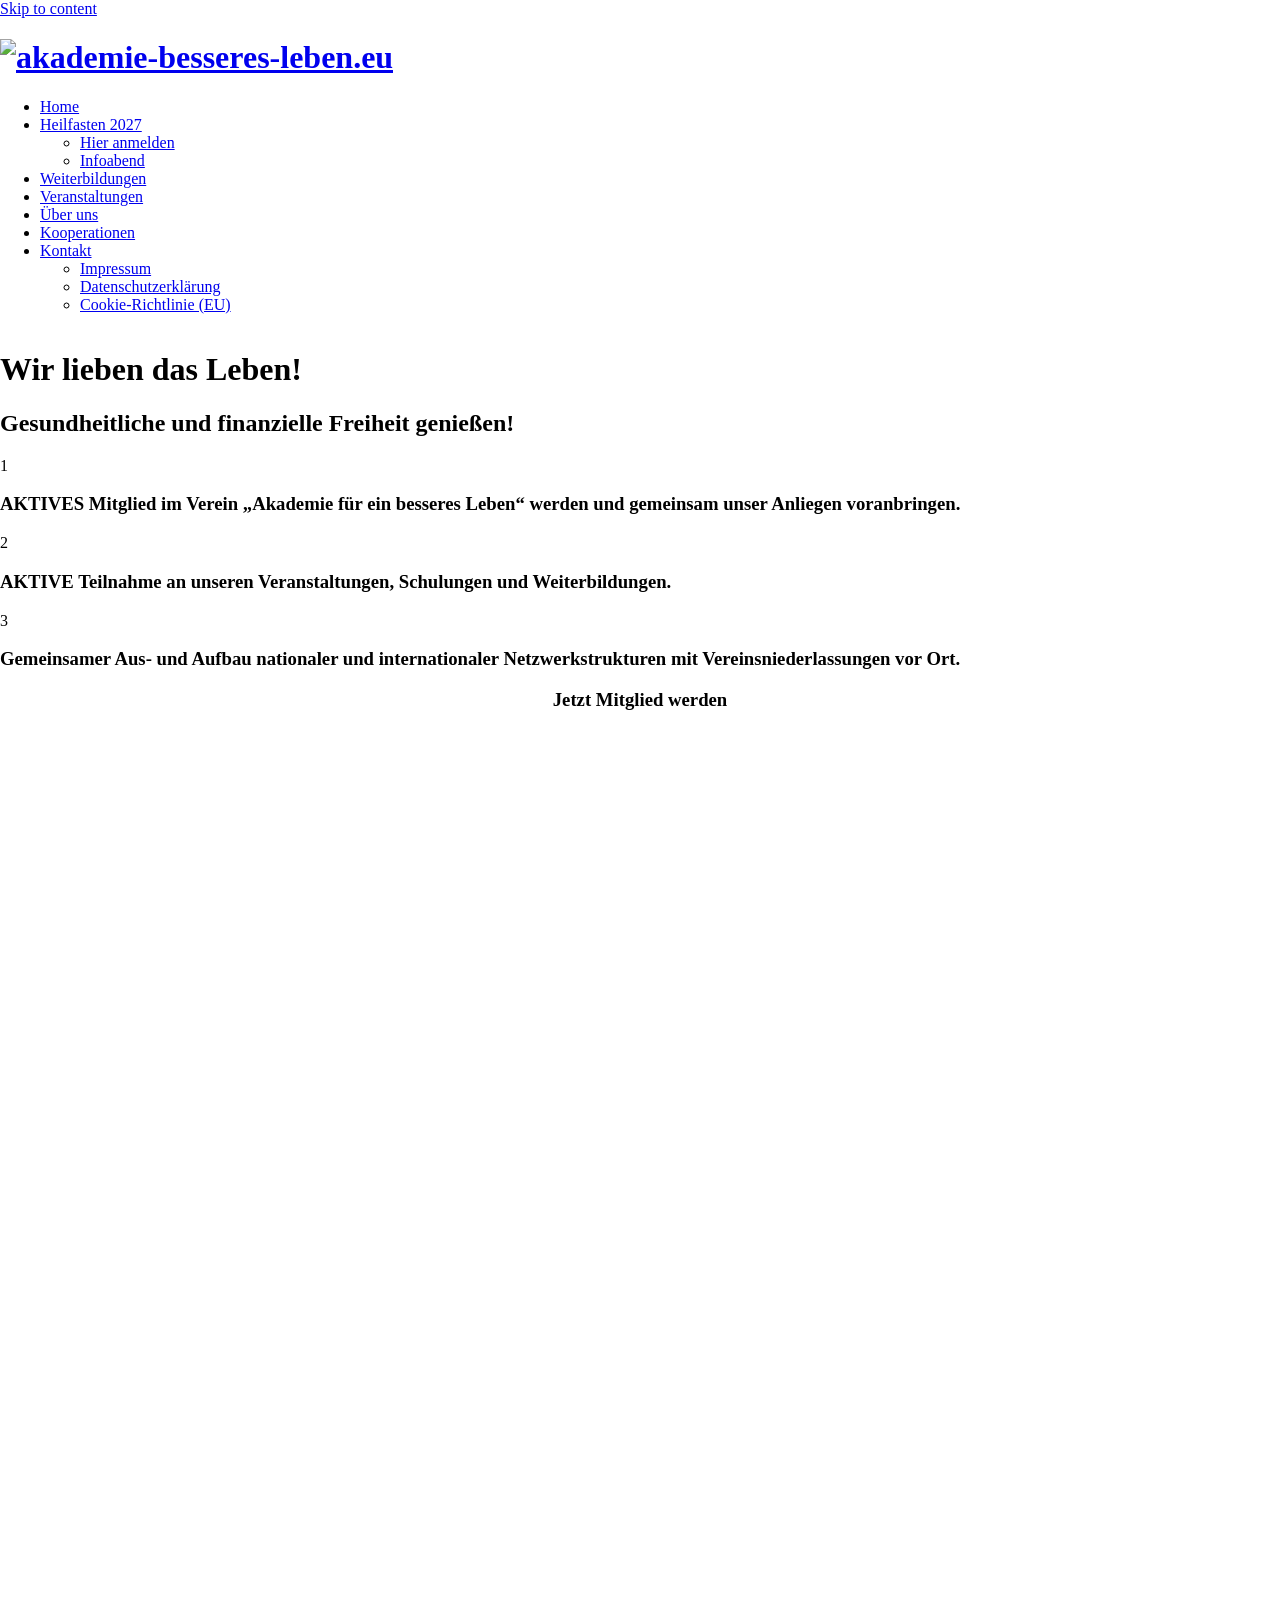
==== commit 1f2c267f: "Heilfasten 2027: Menü-Dropdown, Preise 199 € und 299 € überall - Menüpunkt „Heilfasten 2027“ auf all" ====
--- a/website/index.html
+++ b/website/index.html
@@ -105,7 +105,7 @@
 		animation:themifyAnimatedBG 30000ms infinite alternate
 	}
 	</style>
-	<meta name="format-detection" content="telephone=no"><link rel="prefetch" href="/wp-content/themes/erecht24/js/themify-script.js?ver=7.8.1" as="script" fetchpriority="low"><link rel="prefetch" href="/wp-content/themes/erecht24/themify/js/modules/themify-sidemenu.js?ver=7.9.0" as="script" fetchpriority="low"><link rel="prefetch" href="/wp-content/themes/erecht24/themify/themify-builder/js/modules/sticky.js?ver=7.9.0" as="script" fetchpriority="low"><link rel="prefetch" href="/wp-content/themes/erecht24/themify/themify-builder/js/modules/menu.js?ver=7.9.0" as="script" fetchpriority="low"><link rel="preload" href="/wp-content/themes/erecht24/themify/themify-builder/js/themify-builder-script.js?ver=7.9.0" as="script" fetchpriority="low"><link rel="preload" href="/wp-content/uploads/2024/10/Logo-Akademie-rgb-positiv.svg" as="image" fetchpriority="high"><style id="tf_gf_fonts_style">@font-face{font-family:'Frank Ruhl Libre';font-display:swap;src:url(/wp-content/uploads/2020/07/j8_w6_fAw7jrcalD7oKYNX0QfAnPW7Ll4ajn.woff2) format("woff2");unicode-range:U+0307-0308,U+0590-05FF,U+200C-2010,U+20AA,U+25CC,U+FB1D-FB4F;}@font-face{font-family:'Frank Ruhl Libre';font-display:swap;src:url(/wp-content/uploads/2020/07/j8_w6_fAw7jrcalD7oKYNX0QfAnPW77l4ajn.woff2) format("woff2");unicode-range:U+0100-02BA,U+02BD-02C5,U+02C7-02CC,U+02CE-02D7,U+02DD-02FF,U+0304,U+0308,U+0329,U+1D00-1DBF,U+1E00-1E9F,U+1EF2-1EFF,U+2020,U+20A0-20AB,U+20AD-20C4,U+2113,U+2C60-2C7F,U+A720-A7FF;}@font-face{font-family:'Frank Ruhl Libre';font-display:swap;src:url(/wp-content/uploads/2020/07/j8_w6_fAw7jrcalD7oKYNX0QfAnPW7Dl4Q.woff2) format("woff2");unicode-range:U+0000-00FF,U+0131,U+0152-0153,U+02BB-02BC,U+02C6,U+02DA,U+02DC,U+0304,U+0308,U+0329,U+2000-206F,U+20AC,U+2122,U+2191,U+2193,U+2212,U+2215,U+FEFF,U+FFFD;}@font-face{font-family:'Frank Ruhl Libre';font-weight:500;font-display:swap;src:url(/wp-content/uploads/2020/07/j8_w6_fAw7jrcalD7oKYNX0QfAnPW7Ll4ajn.woff2) format("woff2");unicode-range:U+0307-0308,U+0590-05FF,U+200C-2010,U+20AA,U+25CC,U+FB1D-FB4F;}@font-face{font-family:'Frank Ruhl Libre';font-weight:500;font-display:swap;src:url(/wp-content/uploads/2020/07/j8_w6_fAw7jrcalD7oKYNX0QfAnPW77l4ajn.woff2) format("woff2");unicode-range:U+0100-02BA,U+02BD-02C5,U+02C7-02CC,U+02CE-02D7,U+02DD-02FF,U+0304,U+0308,U+0329,U+1D00-1DBF,U+1E00-1E9F,U+1EF2-1EFF,U+2020,U+20A0-20AB,U+20AD-20C4,U+2113,U+2C60-2C7F,U+A720-A7FF;}@font-face{font-family:'Frank Ruhl Libre';font-weight:500;font-display:swap;src:url(/wp-content/uploads/2020/07/j8_w6_fAw7jrcalD7oKYNX0QfAnPW7Dl4Q.woff2) format("woff2");unicode-range:U+0000-00FF,U+0131,U+0152-0153,U+02BB-02BC,U+02C6,U+02DA,U+02DC,U+0304,U+0308,U+0329,U+2000-206F,U+20AC,U+2122,U+2191,U+2193,U+2212,U+2215,U+FEFF,U+FFFD;}@font-face{font-family:'Frank Ruhl Libre';font-weight:700;font-display:swap;src:url(/wp-content/uploads/2020/07/j8_w6_fAw7jrcalD7oKYNX0QfAnPW7Ll4ajn.woff2) format("woff2");unicode-range:U+0307-0308,U+0590-05FF,U+200C-2010,U+20AA,U+25CC,U+FB1D-FB4F;}@font-face{font-family:'Frank Ruhl Libre';font-weight:700;font-display:swap;src:url(/wp-content/uploads/2020/07/j8_w6_fAw7jrcalD7oKYNX0QfAnPW77l4ajn.woff2) format("woff2");unicode-range:U+0100-02BA,U+02BD-02C5,U+02C7-02CC,U+02CE-02D7,U+02DD-02FF,U+0304,U+0308,U+0329,U+1D00-1DBF,U+1E00-1E9F,U+1EF2-1EFF,U+2020,U+20A0-20AB,U+20AD-20C4,U+2113,U+2C60-2C7F,U+A720-A7FF;}@font-face{font-family:'Frank Ruhl Libre';font-weight:700;font-display:swap;src:url(/wp-content/uploads/2020/07/j8_w6_fAw7jrcalD7oKYNX0QfAnPW7Dl4Q.woff2) format("woff2");unicode-range:U+0000-00FF,U+0131,U+0152-0153,U+02BB-02BC,U+02C6,U+02DA,U+02DC,U+0304,U+0308,U+0329,U+2000-206F,U+20AC,U+2122,U+2191,U+2193,U+2212,U+2215,U+FEFF,U+FFFD;}@font-face{font-family:'Montserrat';font-style:italic;font-display:swap;src:url(/wp-content/uploads/2020/07/JTUQjIg1_i6t8kCHKm459WxRxC7mw9c.woff2) format("woff2");unicode-range:U+0460-052F,U+1C80-1C8A,U+20B4,U+2DE0-2DFF,U+A640-A69F,U+FE2E-FE2F;}@font-face{font-family:'Montserrat';font-style:italic;font-display:swap;src:url(/wp-content/uploads/2020/07/JTUQjIg1_i6t8kCHKm459WxRzS7mw9c.woff2) format("woff2");unicode-range:U+0301,U+0400-045F,U+0490-0491,U+04B0-04B1,U+2116;}@font-face{font-family:'Montserrat';font-style:italic;font-display:swap;src:url(/wp-content/uploads/2020/07/JTUQjIg1_i6t8kCHKm459WxRxi7mw9c.woff2) format("woff2");unicode-range:U+0102-0103,U+0110-0111,U+0128-0129,U+0168-0169,U+01A0-01A1,U+01AF-01B0,U+0300-0301,U+0303-0304,U+0308-0309,U+0323,U+0329,U+1EA0-1EF9,U+20AB;}@font-face{font-family:'Montserrat';font-style:italic;font-display:swap;src:url(/wp-content/uploads/2020/07/JTUQjIg1_i6t8kCHKm459WxRxy7mw9c.woff2) format("woff2");unicode-range:U+0100-02BA,U+02BD-02C5,U+02C7-02CC,U+02CE-02D7,U+02DD-02FF,U+0304,U+0308,U+0329,U+1D00-1DBF,U+1E00-1E9F,U+1EF2-1EFF,U+2020,U+20A0-20AB,U+20AD-20C4,U+2113,U+2C60-2C7F,U+A720-A7FF;}@font-face{font-family:'Montserrat';font-style:italic;font-display:swap;src:url(/wp-content/uploads/2020/07/JTUQjIg1_i6t8kCHKm459WxRyS7m.woff2) format("woff2");unicode-range:U+0000-00FF,U+0131,U+0152-0153,U+02BB-02BC,U+02C6,U+02DA,U+02DC,U+0304,U+0308,U+0329,U+2000-206F,U+20AC,U+2122,U+2191,U+2193,U+2212,U+2215,U+FEFF,U+FFFD;}@font-face{font-family:'Montserrat';font-style:italic;font-weight:700;font-display:swap;src:url(/wp-content/uploads/2020/07/JTUQjIg1_i6t8kCHKm459WxRxC7mw9c.woff2) format("woff2");unicode-range:U+0460-052F,U+1C80-1C8A,U+20B4,U+2DE0-2DFF,U+A640-A69F,U+FE2E-FE2F;}@font-face{font-family:'Montserrat';font-style:italic;font-weight:700;font-display:swap;src:url(/wp-content/uploads/2020/07/JTUQjIg1_i6t8kCHKm459WxRzS7mw9c.woff2) format("woff2");unicode-range:U+0301,U+0400-045F,U+0490-0491,U+04B0-04B1,U+2116;}@font-face{font-family:'Montserrat';font-style:italic;font-weight:700;font-display:swap;src:url(/wp-content/uploads/2020/07/JTUQjIg1_i6t8kCHKm459WxRxi7mw9c.woff2) format("woff2");unicode-range:U+0102-0103,U+0110-0111,U+0128-0129,U+0168-0169,U+01A0-01A1,U+01AF-01B0,U+0300-0301,U+0303-0304,U+0308-0309,U+0323,U+0329,U+1EA0-1EF9,U+20AB;}@font-face{font-family:'Montserrat';font-style:italic;font-weight:700;font-display:swap;src:url(/wp-content/uploads/2020/07/JTUQjIg1_i6t8kCHKm459WxRxy7mw9c.woff2) format("woff2");unicode-range:U+0100-02BA,U+02BD-02C5,U+02C7-02CC,U+02CE-02D7,U+02DD-02FF,U+0304,U+0308,U+0329,U+1D00-1DBF,U+1E00-1E9F,U+1EF2-1EFF,U+2020,U+20A0-20AB,U+20AD-20C4,U+2113,U+2C60-2C7F,U+A720-A7FF;}@font-face{font-family:'Montserrat';font-style:italic;font-weight:700;font-display:swap;src:url(/wp-content/uploads/2020/07/JTUQjIg1_i6t8kCHKm459WxRyS7m.woff2) format("woff2");unicode-range:U+0000-00FF,U+0131,U+0152-0153,U+02BB-02BC,U+02C6,U+02DA,U+02DC,U+0304,U+0308,U+0329,U+2000-206F,U+20AC,U+2122,U+2191,U+2193,U+2212,U+2215,U+FEFF,U+FFFD;}@font-face{font-family:'Montserrat';font-weight:300;font-display:swap;src:url(/wp-content/uploads/2020/07/JTUSjIg1_i6t8kCHKm459WRhyzbi.woff2) format("woff2");unicode-range:U+0460-052F,U+1C80-1C8A,U+20B4,U+2DE0-2DFF,U+A640-A69F,U+FE2E-FE2F;}@font-face{font-family:'Montserrat';font-weight:300;font-display:swap;src:url(/wp-content/uploads/2020/07/JTUSjIg1_i6t8kCHKm459W1hyzbi.woff2) format("woff2");unicode-range:U+0301,U+0400-045F,U+0490-0491,U+04B0-04B1,U+2116;}@font-face{font-family:'Montserrat';font-weight:300;font-display:swap;src:url(/wp-content/uploads/2020/07/JTUSjIg1_i6t8kCHKm459WZhyzbi.woff2) format("woff2");unicode-range:U+0102-0103,U+0110-0111,U+0128-0129,U+0168-0169,U+01A0-01A1,U+01AF-01B0,U+0300-0301,U+0303-0304,U+0308-0309,U+0323,U+0329,U+1EA0-1EF9,U+20AB;}@font-face{font-family:'Montserrat';font-weight:300;font-display:swap;src:url(/wp-content/uploads/2020/07/JTUSjIg1_i6t8kCHKm459Wdhyzbi.woff2) format("woff2");unicode-range:U+0100-02BA,U+02BD-02C5,U+02C7-02CC,U+02CE-02D7,U+02DD-02FF,U+0304,U+0308,U+0329,U+1D00-1DBF,U+1E00-1E9F,U+1EF2-1EFF,U+2020,U+20A0-20AB,U+20AD-20C4,U+2113,U+2C60-2C7F,U+A720-A7FF;}@font-face{font-family:'Montserrat';font-weight:300;font-display:swap;src:url(/wp-content/uploads/2020/07/JTUSjIg1_i6t8kCHKm459Wlhyw.woff2) format("woff2");unicode-range:U+0000-00FF,U+0131,U+0152-0153,U+02BB-02BC,U+02C6,U+02DA,U+02DC,U+0304,U+0308,U+0329,U+2000-206F,U+20AC,U+2122,U+2191,U+2193,U+2212,U+2215,U+FEFF,U+FFFD;}@font-face{font-family:'Montserrat';font-display:swap;src:url(/wp-content/uploads/2020/07/JTUSjIg1_i6t8kCHKm459WRhyzbi.woff2) format("woff2");unicode-range:U+0460-052F,U+1C80-1C8A,U+20B4,U+2DE0-2DFF,U+A640-A69F,U+FE2E-FE2F;}@font-face{font-family:'Montserrat';font-display:swap;src:url(/wp-content/uploads/2020/07/JTUSjIg1_i6t8kCHKm459W1hyzbi.woff2) format("woff2");unicode-range:U+0301,U+0400-045F,U+0490-0491,U+04B0-04B1,U+2116;}@font-face{font-family:'Montserrat';font-display:swap;src:url(/wp-content/uploads/2020/07/JTUSjIg1_i6t8kCHKm459WZhyzbi.woff2) format("woff2");unicode-range:U+0102-0103,U+0110-0111,U+0128-0129,U+0168-0169,U+01A0-01A1,U+01AF-01B0,U+0300-0301,U+0303-0304,U+0308-0309,U+0323,U+0329,U+1EA0-1EF9,U+20AB;}@font-face{font-family:'Montserrat';font-display:swap;src:url(/wp-content/uploads/2020/07/JTUSjIg1_i6t8kCHKm459Wdhyzbi.woff2) format("woff2");unicode-range:U+0100-02BA,U+02BD-02C5,U+02C7-02CC,U+02CE-02D7,U+02DD-02FF,U+0304,U+0308,U+0329,U+1D00-1DBF,U+1E00-1E9F,U+1EF2-1EFF,U+2020,U+20A0-20AB,U+20AD-20C4,U+2113,U+2C60-2C7F,U+A720-A7FF;}@font-face{font-family:'Montserrat';font-display:swap;src:url(/wp-content/uploads/2020/07/JTUSjIg1_i6t8kCHKm459Wlhyw.woff2) format("woff2");unicode-range:U+0000-00FF,U+0131,U+0152-0153,U+02BB-02BC,U+02C6,U+02DA,U+02DC,U+0304,U+0308,U+0329,U+2000-206F,U+20AC,U+2122,U+2191,U+2193,U+2212,U+2215,U+FEFF,U+FFFD;}@font-face{font-family:'Montserrat';font-weight:600;font-display:swap;src:url(/wp-content/uploads/2020/07/JTUSjIg1_i6t8kCHKm459WRhyzbi.woff2) format("woff2");unicode-range:U+0460-052F,U+1C80-1C8A,U+20B4,U+2DE0-2DFF,U+A640-A69F,U+FE2E-FE2F;}@font-face{font-family:'Montserrat';font-weight:600;font-display:swap;src:url(/wp-content/uploads/2020/07/JTUSjIg1_i6t8kCHKm459W1hyzbi.woff2) format("woff2");unicode-range:U+0301,U+0400-045F,U+0490-0491,U+04B0-04B1,U+2116;}@font-face{font-family:'Montserrat';font-weight:600;font-display:swap;src:url(/wp-content/uploads/2020/07/JTUSjIg1_i6t8kCHKm459WZhyzbi.woff2) format("woff2");unicode-range:U+0102-0103,U+0110-0111,U+0128-0129,U+0168-0169,U+01A0-01A1,U+01AF-01B0,U+0300-0301,U+0303-0304,U+0308-0309,U+0323,U+0329,U+1EA0-1EF9,U+20AB;}@font-face{font-family:'Montserrat';font-weight:600;font-display:swap;src:url(/wp-content/uploads/2020/07/JTUSjIg1_i6t8kCHKm459Wdhyzbi.woff2) format("woff2");unicode-range:U+0100-02BA,U+02BD-02C5,U+02C7-02CC,U+02CE-02D7,U+02DD-02FF,U+0304,U+0308,U+0329,U+1D00-1DBF,U+1E00-1E9F,U+1EF2-1EFF,U+2020,U+20A0-20AB,U+20AD-20C4,U+2113,U+2C60-2C7F,U+A720-A7FF;}@font-face{font-family:'Montserrat';font-weight:600;font-display:swap;src:url(/wp-content/uploads/2020/07/JTUSjIg1_i6t8kCHKm459Wlhyw.woff2) format("woff2");unicode-range:U+0000-00FF,U+0131,U+0152-0153,U+02BB-02BC,U+02C6,U+02DA,U+02DC,U+0304,U+0308,U+0329,U+2000-206F,U+20AC,U+2122,U+2191,U+2193,U+2212,U+2215,U+FEFF,U+FFFD;}@font-face{font-family:'Montserrat';font-weight:700;font-display:swap;src:url(/wp-content/uploads/2020/07/JTUSjIg1_i6t8kCHKm459WRhyzbi.woff2) format("woff2");unicode-range:U+0460-052F,U+1C80-1C8A,U+20B4,U+2DE0-2DFF,U+A640-A69F,U+FE2E-FE2F;}@font-face{font-family:'Montserrat';font-weight:700;font-display:swap;src:url(/wp-content/uploads/2020/07/JTUSjIg1_i6t8kCHKm459W1hyzbi.woff2) format("woff2");unicode-range:U+0301,U+0400-045F,U+0490-0491,U+04B0-04B1,U+2116;}@font-face{font-family:'Montserrat';font-weight:700;font-display:swap;src:url(/wp-content/uploads/2020/07/JTUSjIg1_i6t8kCHKm459WZhyzbi.woff2) format("woff2");unicode-range:U+0102-0103,U+0110-0111,U+0128-0129,U+0168-0169,U+01A0-01A1,U+01AF-01B0,U+0300-0301,U+0303-0304,U+0308-0309,U+0323,U+0329,U+1EA0-1EF9,U+20AB;}@font-face{font-family:'Montserrat';font-weight:700;font-display:swap;src:url(/wp-content/uploads/2020/07/JTUSjIg1_i6t8kCHKm459Wdhyzbi.woff2) format("woff2");unicode-range:U+0100-02BA,U+02BD-02C5,U+02C7-02CC,U+02CE-02D7,U+02DD-02FF,U+0304,U+0308,U+0329,U+1D00-1DBF,U+1E00-1E9F,U+1EF2-1EFF,U+2020,U+20A0-20AB,U+20AD-20C4,U+2113,U+2C60-2C7F,U+A720-A7FF;}@font-face{font-family:'Montserrat';font-weight:700;font-display:swap;src:url(/wp-content/uploads/2020/07/JTUSjIg1_i6t8kCHKm459Wlhyw.woff2) format("woff2");unicode-range:U+0000-00FF,U+0131,U+0152-0153,U+02BB-02BC,U+02C6,U+02DA,U+02DC,U+0304,U+0308,U+0329,U+2000-206F,U+20AC,U+2122,U+2191,U+2193,U+2212,U+2215,U+FEFF,U+FFFD;}@font-face{font-family:'Open Sans';font-style:italic;font-stretch:100%;font-display:swap;src:url(/wp-content/uploads/2020/07/memtYaGs126MiZpBA-UFUIcVXSCEkx2cmqvXlWqWtE6F15M.woff2) format("woff2");unicode-range:U+0460-052F,U+1C80-1C8A,U+20B4,U+2DE0-2DFF,U+A640-A69F,U+FE2E-FE2F;}@font-face{font-family:'Open Sans';font-style:italic;font-stretch:100%;font-display:swap;src:url(/wp-content/uploads/2020/07/memtYaGs126MiZpBA-UFUIcVXSCEkx2cmqvXlWqWvU6F15M.woff2) format("woff2");unicode-range:U+0301,U+0400-045F,U+0490-0491,U+04B0-04B1,U+2116;}@font-face{font-family:'Open Sans';font-style:italic;font-stretch:100%;font-display:swap;src:url(/wp-content/uploads/2020/07/memtYaGs126MiZpBA-UFUIcVXSCEkx2cmqvXlWqWtU6F15M.woff2) format("woff2");unicode-range:U+1F00-1FFF;}@font-face{font-family:'Open Sans';font-style:italic;font-stretch:100%;font-display:swap;src:url(/wp-content/uploads/2020/07/memtYaGs126MiZpBA-UFUIcVXSCEkx2cmqvXlWqWuk6F15M.woff2) format("woff2");unicode-range:U+0370-0377,U+037A-037F,U+0384-038A,U+038C,U+038E-03A1,U+03A3-03FF;}@font-face{font-family:'Open Sans';font-style:italic;font-stretch:100%;font-display:swap;src:url(/wp-content/uploads/2020/07/memtYaGs126MiZpBA-UFUIcVXSCEkx2cmqvXlWqWu06F15M.woff2) format("woff2");unicode-range:U+0307-0308,U+0590-05FF,U+200C-2010,U+20AA,U+25CC,U+FB1D-FB4F;}@font-face{font-family:'Open Sans';font-style:italic;font-stretch:100%;font-display:swap;src:url(/wp-content/uploads/2020/07/memtYaGs126MiZpBA-UFUIcVXSCEkx2cmqvXlWqWxU6F15M.woff2) format("woff2");unicode-range:U+0302-0303,U+0305,U+0307-0308,U+0310,U+0312,U+0315,U+031A,U+0326-0327,U+032C,U+032F-0330,U+0332-0333,U+0338,U+033A,U+0346,U+034D,U+0391-03A1,U+03A3-03A9,U+03B1-03C9,U+03D1,U+03D5-03D6,U+03F0-03F1,U+03F4-03F5,U+2016-2017,U+2034-2038,U+203C,U+2040,U+2043,U+2047,U+2050,U+2057,U+205F,U+2070-2071,U+2074-209F,U+20D0-20DC,U+20E1,U+20E5-20EF,U+2100-2112,U+2114-2115,U+2117-2121,U+2123-214F,U+2190,U+2192,U+2194-21AE,U+21B0-21E5,U+21F1-21F2,U+21F4-2211,U+2213-2214,U+2216-22FF,U+2308-230B,U+2310,U+2319,U+231C-2321,U+2336-237A,U+237C,U+2395,U+239B-23B7,U+23D0,U+23DC-23E1,U+2474-2475,U+25AF,U+25B3,U+25B7,U+25BD,U+25C1,U+25CA,U+25CC,U+25FB,U+266D-266F,U+27C0-27FF,U+2900-2AFF,U+2B0E-2B11,U+2B30-2B4C,U+2BFE,U+3030,U+FF5B,U+FF5D,U+1D400-1D7FF,U+1EE00-1EEFF;}@font-face{font-family:'Open Sans';font-style:italic;font-stretch:100%;font-display:swap;src:url(/wp-content/uploads/2020/07/memtYaGs126MiZpBA-UFUIcVXSCEkx2cmqvXlWqW106F15M.woff2) format("woff2");unicode-range:U+0001-000C,U+000E-001F,U+007F-009F,U+20DD-20E0,U+20E2-20E4,U+2150-218F,U+2190,U+2192,U+2194-2199,U+21AF,U+21E6-21F0,U+21F3,U+2218-2219,U+2299,U+22C4-22C6,U+2300-243F,U+2440-244A,U+2460-24FF,U+25A0-27BF,U+2800-28FF,U+2921-2922,U+2981,U+29BF,U+29EB,U+2B00-2BFF,U+4DC0-4DFF,U+FFF9-FFFB,U+10140-1018E,U+10190-1019C,U+101A0,U+101D0-101FD,U+102E0-102FB,U+10E60-10E7E,U+1D2C0-1D2D3,U+1D2E0-1D37F,U+1F000-1F0FF,U+1F100-1F1AE,U+1F1E6-1F1FF,U+1F30D-1F30F,U+1F315,U+1F31C,U+1F31E,U+1F320-1F32C,U+1F336,U+1F378,U+1F37D,U+1F382,U+1F393-1F39F,U+1F3A7-1F3A8,U+1F3AC-1F3AF,U+1F3C2,U+1F3C4-1F3C6,U+1F3CA-1F3CE,U+1F3D4-1F3E0,U+1F3ED,U+1F3F1-1F3F3,U+1F3F5-1F3F7,U+1F408,U+1F415,U+1F41F,U+1F426,U+1F43F,U+1F441-1F442,U+1F444,U+1F446-1F449,U+1F44C-1F44E,U+1F453,U+1F46A,U+1F47D,U+1F4A3,U+1F4B0,U+1F4B3,U+1F4B9,U+1F4BB,U+1F4BF,U+1F4C8-1F4CB,U+1F4D6,U+1F4DA,U+1F4DF,U+1F4E3-1F4E6,U+1F4EA-1F4ED,U+1F4F7,U+1F4F9-1F4FB,U+1F4FD-1F4FE,U+1F503,U+1F507-1F50B,U+1F50D,U+1F512-1F513,U+1F53E-1F54A,U+1F54F-1F5FA,U+1F610,U+1F650-1F67F,U+1F687,U+1F68D,U+1F691,U+1F694,U+1F698,U+1F6AD,U+1F6B2,U+1F6B9-1F6BA,U+1F6BC,U+1F6C6-1F6CF,U+1F6D3-1F6D7,U+1F6E0-1F6EA,U+1F6F0-1F6F3,U+1F6F7-1F6FC,U+1F700-1F80B,U+1F810-1F847,U+1F850-1F859,U+1F860-1F887,U+1F890-1F8AD,U+1F8B0-1F8BB,U+1F8C0-1F8C1,U+1F8D0-1F8D8,U+1F900-1F90B,U+1F93B,U+1F946,U+1F984,U+1F996,U+1F9E9,U+1FA00-1FA6F,U+1FA70-1FA7C,U+1FA80-1FAC6,U+1FAC8,U+1FACC-1FADD,U+1FADF-1FAEB,U+1FAEF-1FAFA,U+1FB00-1FBFF;}@font-face{font-family:'Open Sans';font-style:italic;font-stretch:100%;font-display:swap;src:url(/wp-content/uploads/2020/07/memtYaGs126MiZpBA-UFUIcVXSCEkx2cmqvXlWqWtk6F15M.woff2) format("woff2");unicode-range:U+0102-0103,U+0110-0111,U+0128-0129,U+0168-0169,U+01A0-01A1,U+01AF-01B0,U+0300-0301,U+0303-0304,U+0308-0309,U+0323,U+0329,U+1EA0-1EF9,U+20AB;}@font-face{font-family:'Open Sans';font-style:italic;font-stretch:100%;font-display:swap;src:url(/wp-content/uploads/2020/07/memtYaGs126MiZpBA-UFUIcVXSCEkx2cmqvXlWqWt06F15M.woff2) format("woff2");unicode-range:U+0100-02BA,U+02BD-02C5,U+02C7-02CC,U+02CE-02D7,U+02DD-02FF,U+0304,U+0308,U+0329,U+1D00-1DBF,U+1E00-1E9F,U+1EF2-1EFF,U+2020,U+20A0-20AB,U+20AD-20C4,U+2113,U+2C60-2C7F,U+A720-A7FF;}@font-face{font-family:'Open Sans';font-style:italic;font-stretch:100%;font-display:swap;src:url(/wp-content/uploads/2020/07/memtYaGs126MiZpBA-UFUIcVXSCEkx2cmqvXlWqWuU6F.woff2) format("woff2");unicode-range:U+0000-00FF,U+0131,U+0152-0153,U+02BB-02BC,U+02C6,U+02DA,U+02DC,U+0304,U+0308,U+0329,U+2000-206F,U+20AC,U+2122,U+2191,U+2193,U+2212,U+2215,U+FEFF,U+FFFD;}@font-face{font-family:'Open Sans';font-style:italic;font-weight:600;font-stretch:100%;font-display:swap;src:url(/wp-content/uploads/2020/07/memtYaGs126MiZpBA-UFUIcVXSCEkx2cmqvXlWqWtE6F15M.woff2) format("woff2");unicode-range:U+0460-052F,U+1C80-1C8A,U+20B4,U+2DE0-2DFF,U+A640-A69F,U+FE2E-FE2F;}@font-face{font-family:'Open Sans';font-style:italic;font-weight:600;font-stretch:100%;font-display:swap;src:url(/wp-content/uploads/2020/07/memtYaGs126MiZpBA-UFUIcVXSCEkx2cmqvXlWqWvU6F15M.woff2) format("woff2");unicode-range:U+0301,U+0400-045F,U+0490-0491,U+04B0-04B1,U+2116;}@font-face{font-family:'Open Sans';font-style:italic;font-weight:600;font-stretch:100%;font-display:swap;src:url(/wp-content/uploads/2020/07/memtYaGs126MiZpBA-UFUIcVXSCEkx2cmqvXlWqWtU6F15M.woff2) format("woff2");unicode-range:U+1F00-1FFF;}@font-face{font-family:'Open Sans';font-style:italic;font-weight:600;font-stretch:100%;font-display:swap;src:url(/wp-content/uploads/2020/07/memtYaGs126MiZpBA-UFUIcVXSCEkx2cmqvXlWqWuk6F15M.woff2) format("woff2");unicode-range:U+0370-0377,U+037A-037F,U+0384-038A,U+038C,U+038E-03A1,U+03A3-03FF;}@font-face{font-family:'Open Sans';font-style:italic;font-weight:600;font-stretch:100%;font-display:swap;src:url(/wp-content/uploads/2020/07/memtYaGs126MiZpBA-UFUIcVXSCEkx2cmqvXlWqWu06F15M.woff2) format("woff2");unicode-range:U+0307-0308,U+0590-05FF,U+200C-2010,U+20AA,U+25CC,U+FB1D-FB4F;}@font-face{font-family:'Open Sans';font-style:italic;font-weight:600;font-stretch:100%;font-display:swap;src:url(/wp-content/uploads/2020/07/memtYaGs126MiZpBA-UFUIcVXSCEkx2cmqvXlWqWxU6F15M.woff2) format("woff2");unicode-range:U+0302-0303,U+0305,U+0307-0308,U+0310,U+0312,U+0315,U+031A,U+0326-0327,U+032C,U+032F-0330,U+0332-0333,U+0338,U+033A,U+0346,U+034D,U+0391-03A1,U+03A3-03A9,U+03B1-03C9,U+03D1,U+03D5-03D6,U+03F0-03F1,U+03F4-03F5,U+2016-2017,U+2034-2038,U+203C,U+2040,U+2043,U+2047,U+2050,U+2057,U+205F,U+2070-2071,U+2074-209F,U+20D0-20DC,U+20E1,U+20E5-20EF,U+2100-2112,U+2114-2115,U+2117-2121,U+2123-214F,U+2190,U+2192,U+2194-21AE,U+21B0-21E5,U+21F1-21F2,U+21F4-2211,U+2213-2214,U+2216-22FF,U+2308-230B,U+2310,U+2319,U+231C-2321,U+2336-237A,U+237C,U+2395,U+239B-23B7,U+23D0,U+23DC-23E1,U+2474-2475,U+25AF,U+25B3,U+25B7,U+25BD,U+25C1,U+25CA,U+25CC,U+25FB,U+266D-266F,U+27C0-27FF,U+2900-2AFF,U+2B0E-2B11,U+2B30-2B4C,U+2BFE,U+3030,U+FF5B,U+FF5D,U+1D400-1D7FF,U+1EE00-1EEFF;}@font-face{font-family:'Open Sans';font-style:italic;font-weight:600;font-stretch:100%;font-display:swap;src:url(/wp-content/uploads/2020/07/memtYaGs126MiZpBA-UFUIcVXSCEkx2cmqvXlWqW106F15M.woff2) format("woff2");unicode-range:U+0001-000C,U+000E-001F,U+007F-009F,U+20DD-20E0,U+20E2-20E4,U+2150-218F,U+2190,U+2192,U+2194-2199,U+21AF,U+21E6-21F0,U+21F3,U+2218-2219,U+2299,U+22C4-22C6,U+2300-243F,U+2440-244A,U+2460-24FF,U+25A0-27BF,U+2800-28FF,U+2921-2922,U+2981,U+29BF,U+29EB,U+2B00-2BFF,U+4DC0-4DFF,U+FFF9-FFFB,U+10140-1018E,U+10190-1019C,U+101A0,U+101D0-101FD,U+102E0-102FB,U+10E60-10E7E,U+1D2C0-1D2D3,U+1D2E0-1D37F,U+1F000-1F0FF,U+1F100-1F1AE,U+1F1E6-1F1FF,U+1F30D-1F30F,U+1F315,U+1F31C,U+1F31E,U+1F320-1F32C,U+1F336,U+1F378,U+1F37D,U+1F382,U+1F393-1F39F,U+1F3A7-1F3A8,U+1F3AC-1F3AF,U+1F3C2,U+1F3C4-1F3C6,U+1F3CA-1F3CE,U+1F3D4-1F3E0,U+1F3ED,U+1F3F1-1F3F3,U+1F3F5-1F3F7,U+1F408,U+1F415,U+1F41F,U+1F426,U+1F43F,U+1F441-1F442,U+1F444,U+1F446-1F449,U+1F44C-1F44E,U+1F453,U+1F46A,U+1F47D,U+1F4A3,U+1F4B0,U+1F4B3,U+1F4B9,U+1F4BB,U+1F4BF,U+1F4C8-1F4CB,U+1F4D6,U+1F4DA,U+1F4DF,U+1F4E3-1F4E6,U+1F4EA-1F4ED,U+1F4F7,U+1F4F9-1F4FB,U+1F4FD-1F4FE,U+1F503,U+1F507-1F50B,U+1F50D,U+1F512-1F513,U+1F53E-1F54A,U+1F54F-1F5FA,U+1F610,U+1F650-1F67F,U+1F687,U+1F68D,U+1F691,U+1F694,U+1F698,U+1F6AD,U+1F6B2,U+1F6B9-1F6BA,U+1F6BC,U+1F6C6-1F6CF,U+1F6D3-1F6D7,U+1F6E0-1F6EA,U+1F6F0-1F6F3,U+1F6F7-1F6FC,U+1F700-1F80B,U+1F810-1F847,U+1F850-1F859,U+1F860-1F887,U+1F890-1F8AD,U+1F8B0-1F8BB,U+1F8C0-1F8C1,U+1F8D0-1F8D8,U+1F900-1F90B,U+1F93B,U+1F946,U+1F984,U+1F996,U+1F9E9,U+1FA00-1FA6F,U+1FA70-1FA7C,U+1FA80-1FAC6,U+1FAC8,U+1FACC-1FADD,U+1FADF-1FAEB,U+1FAEF-1FAFA,U+1FB00-1FBFF;}@font-face{font-family:'Open Sans';font-style:italic;font-weight:600;font-stretch:100%;font-display:swap;src:url(/wp-content/uploads/2020/07/memtYaGs126MiZpBA-UFUIcVXSCEkx2cmqvXlWqWtk6F15M.woff2) format("woff2");unicode-range:U+0102-0103,U+0110-0111,U+0128-0129,U+0168-0169,U+01A0-01A1,U+01AF-01B0,U+0300-0301,U+0303-0304,U+0308-0309,U+0323,U+0329,U+1EA0-1EF9,U+20AB;}@font-face{font-family:'Open Sans';font-style:italic;font-weight:600;font-stretch:100%;font-display:swap;src:url(/wp-content/uploads/2020/07/memtYaGs126MiZpBA-UFUIcVXSCEkx2cmqvXlWqWt06F15M.woff2) format("woff2");unicode-range:U+0100-02BA,U+02BD-02C5,U+02C7-02CC,U+02CE-02D7,U+02DD-02FF,U+0304,U+0308,U+0329,U+1D00-1DBF,U+1E00-1E9F,U+1EF2-1EFF,U+2020,U+20A0-20AB,U+20AD-20C4,U+2113,U+2C60-2C7F,U+A720-A7FF;}@font-face{font-family:'Open Sans';font-style:italic;font-weight:600;font-stretch:100%;font-display:swap;src:url(/wp-content/uploads/2020/07/memtYaGs126MiZpBA-UFUIcVXSCEkx2cmqvXlWqWuU6F.woff2) format("woff2");unicode-range:U+0000-00FF,U+0131,U+0152-0153,U+02BB-02BC,U+02C6,U+02DA,U+02DC,U+0304,U+0308,U+0329,U+2000-206F,U+20AC,U+2122,U+2191,U+2193,U+2212,U+2215,U+FEFF,U+FFFD;}@font-face{font-family:'Open Sans';font-style:italic;font-weight:700;font-stretch:100%;font-display:swap;src:url(/wp-content/uploads/2020/07/memQYaGs126MiZpBA-UFUIcVXSCEkx2cmqvXlWq8tWZ0Pw86hd0RkyFjWV0ewJER.woff2) format("woff2");unicode-range:U+0460-052F,U+1C80-1C8A,U+20B4,U+2DE0-2DFF,U+A640-A69F,U+FE2E-FE2F;}@font-face{font-family:'Open Sans';font-style:italic;font-weight:700;font-stretch:100%;font-display:swap;src:url(/wp-content/uploads/2020/07/memQYaGs126MiZpBA-UFUIcVXSCEkx2cmqvXlWq8tWZ0Pw86hd0RkyFjWVQewJER.woff2) format("woff2");unicode-range:U+0301,U+0400-045F,U+0490-0491,U+04B0-04B1,U+2116;}@font-face{font-family:'Open Sans';font-style:italic;font-weight:700;font-stretch:100%;font-display:swap;src:url(/wp-content/uploads/2020/07/memQYaGs126MiZpBA-UFUIcVXSCEkx2cmqvXlWq8tWZ0Pw86hd0RkyFjWVwewJER.woff2) format("woff2");unicode-range:U+1F00-1FFF;}@font-face{font-family:'Open Sans';font-style:italic;font-weight:700;font-stretch:100%;font-display:swap;src:url(/wp-content/uploads/2020/07/memQYaGs126MiZpBA-UFUIcVXSCEkx2cmqvXlWq8tWZ0Pw86hd0RkyFjWVMewJER.woff2) format("woff2");unicode-range:U+0370-0377,U+037A-037F,U+0384-038A,U+038C,U+038E-03A1,U+03A3-03FF;}@font-face{font-family:'Open Sans';font-style:italic;font-weight:700;font-stretch:100%;font-display:swap;src:url(/wp-content/uploads/2020/07/memQYaGs126MiZpBA-UFUIcVXSCEkx2cmqvXlWq8tWZ0Pw86hd0RkyFjWVIewJER.woff2) format("woff2");unicode-range:U+0307-0308,U+0590-05FF,U+200C-2010,U+20AA,U+25CC,U+FB1D-FB4F;}@font-face{font-family:'Open Sans';font-style:italic;font-weight:700;font-stretch:100%;font-display:swap;src:url(/wp-content/uploads/2020/07/memtYaGs126MiZpBA-UFUIcVXSCEkx2cmqvXlWqWxU6F15M.woff2) format("woff2");unicode-range:U+0302-0303,U+0305,U+0307-0308,U+0310,U+0312,U+0315,U+031A,U+0326-0327,U+032C,U+032F-0330,U+0332-0333,U+0338,U+033A,U+0346,U+034D,U+0391-03A1,U+03A3-03A9,U+03B1-03C9,U+03D1,U+03D5-03D6,U+03F0-03F1,U+03F4-03F5,U+2016-2017,U+2034-2038,U+203C,U+2040,U+2043,U+2047,U+2050,U+2057,U+205F,U+2070-2071,U+2074-209F,U+20D0-20DC,U+20E1,U+20E5-20EF,U+2100-2112,U+2114-2115,U+2117-2121,U+2123-214F,U+2190,U+2192,U+2194-21AE,U+21B0-21E5,U+21F1-21F2,U+21F4-2211,U+2213-2214,U+2216-22FF,U+2308-230B,U+2310,U+2319,U+231C-2321,U+2336-237A,U+237C,U+2395,U+239B-23B7,U+23D0,U+23DC-23E1,U+2474-2475,U+25AF,U+25B3,U+25B7,U+25BD,U+25C1,U+25CA,U+25CC,U+25FB,U+266D-266F,U+27C0-27FF,U+2900-2AFF,U+2B0E-2B11,U+2B30-2B4C,U+2BFE,U+3030,U+FF5B,U+FF5D,U+1D400-1D7FF,U+1EE00-1EEFF;}@font-face{font-family:'Open Sans';font-style:italic;font-weight:700;font-stretch:100%;font-display:swap;src:url(/wp-content/uploads/2020/07/memtYaGs126MiZpBA-UFUIcVXSCEkx2cmqvXlWqW106F15M.woff2) format("woff2");unicode-range:U+0001-000C,U+000E-001F,U+007F-009F,U+20DD-20E0,U+20E2-20E4,U+2150-218F,U+2190,U+2192,U+2194-2199,U+21AF,U+21E6-21F0,U+21F3,U+2218-2219,U+2299,U+22C4-22C6,U+2300-243F,U+2440-244A,U+2460-24FF,U+25A0-27BF,U+2800-28FF,U+2921-2922,U+2981,U+29BF,U+29EB,U+2B00-2BFF,U+4DC0-4DFF,U+FFF9-FFFB,U+10140-1018E,U+10190-1019C,U+101A0,U+101D0-101FD,U+102E0-102FB,U+10E60-10E7E,U+1D2C0-1D2D3,U+1D2E0-1D37F,U+1F000-1F0FF,U+1F100-1F1AE,U+1F1E6-1F1FF,U+1F30D-1F30F,U+1F315,U+1F31C,U+1F31E,U+1F320-1F32C,U+1F336,U+1F378,U+1F37D,U+1F382,U+1F393-1F39F,U+1F3A7-1F3A8,U+1F3AC-1F3AF,U+1F3C2,U+1F3C4-1F3C6,U+1F3CA-1F3CE,U+1F3D4-1F3E0,U+1F3ED,U+1F3F1-1F3F3,U+1F3F5-1F3F7,U+1F408,U+1F415,U+1F41F,U+1F426,U+1F43F,U+1F441-1F442,U+1F444,U+1F446-1F449,U+1F44C-1F44E,U+1F453,U+1F46A,U+1F47D,U+1F4A3,U+1F4B0,U+1F4B3,U+1F4B9,U+1F4BB,U+1F4BF,U+1F4C8-1F4CB,U+1F4D6,U+1F4DA,U+1F4DF,U+1F4E3-1F4E6,U+1F4EA-1F4ED,U+1F4F7,U+1F4F9-1F4FB,U+1F4FD-1F4FE,U+1F503,U+1F507-1F50B,U+1F50D,U+1F512-1F513,U+1F53E-1F54A,U+1F54F-1F5FA,U+1F610,U+1F650-1F67F,U+1F687,U+1F68D,U+1F691,U+1F694,U+1F698,U+1F6AD,U+1F6B2,U+1F6B9-1F6BA,U+1F6BC,U+1F6C6-1F6CF,U+1F6D3-1F6D7,U+1F6E0-1F6EA,U+1F6F0-1F6F3,U+1F6F7-1F6FC,U+1F700-1F80B,U+1F810-1F847,U+1F850-1F859,U+1F860-1F887,U+1F890-1F8AD,U+1F8B0-1F8BB,U+1F8C0-1F8C1,U+1F8D0-1F8D8,U+1F900-1F90B,U+1F93B,U+1F946,U+1F984,U+1F996,U+1F9E9,U+1FA00-1FA6F,U+1FA70-1FA7C,U+1FA80-1FAC6,U+1FAC8,U+1FACC-1FADD,U+1FADF-1FAEB,U+1FAEF-1FAFA,U+1FB00-1FBFF;}@font-face{font-family:'Open Sans';font-style:italic;font-weight:700;font-stretch:100%;font-display:swap;src:url(/wp-content/uploads/2020/07/memQYaGs126MiZpBA-UFUIcVXSCEkx2cmqvXlWq8tWZ0Pw86hd0RkyFjWV8ewJER.woff2) format("woff2");unicode-range:U+0102-0103,U+0110-0111,U+0128-0129,U+0168-0169,U+01A0-01A1,U+01AF-01B0,U+0300-0301,U+0303-0304,U+0308-0309,U+0323,U+0329,U+1EA0-1EF9,U+20AB;}@font-face{font-family:'Open Sans';font-style:italic;font-weight:700;font-stretch:100%;font-display:swap;src:url(/wp-content/uploads/2020/07/memtYaGs126MiZpBA-UFUIcVXSCEkx2cmqvXlWqWt06F15M.woff2) format("woff2");unicode-range:U+0100-02BA,U+02BD-02C5,U+02C7-02CC,U+02CE-02D7,U+02DD-02FF,U+0304,U+0308,U+0329,U+1D00-1DBF,U+1E00-1E9F,U+1EF2-1EFF,U+2020,U+20A0-20AB,U+20AD-20C4,U+2113,U+2C60-2C7F,U+A720-A7FF;}@font-face{font-family:'Open Sans';font-style:italic;font-weight:700;font-stretch:100%;font-display:swap;src:url(/wp-content/uploads/2020/07/memQYaGs126MiZpBA-UFUIcVXSCEkx2cmqvXlWq8tWZ0Pw86hd0RkyFjWVAewA.woff2) format("woff2");unicode-range:U+0000-00FF,U+0131,U+0152-0153,U+02BB-02BC,U+02C6,U+02DA,U+02DC,U+0304,U+0308,U+0329,U+2000-206F,U+20AC,U+2122,U+2191,U+2193,U+2212,U+2215,U+FEFF,U+FFFD;}@font-face{font-family:'Open Sans';font-style:italic;font-weight:800;font-stretch:100%;font-display:swap;src:url(/wp-content/uploads/2020/07/memtYaGs126MiZpBA-UFUIcVXSCEkx2cmqvXlWqWtE6F15M.woff2) format("woff2");unicode-range:U+0460-052F,U+1C80-1C8A,U+20B4,U+2DE0-2DFF,U+A640-A69F,U+FE2E-FE2F;}@font-face{font-family:'Open Sans';font-style:italic;font-weight:800;font-stretch:100%;font-display:swap;src:url(/wp-content/uploads/2020/07/memtYaGs126MiZpBA-UFUIcVXSCEkx2cmqvXlWqWvU6F15M.woff2) format("woff2");unicode-range:U+0301,U+0400-045F,U+0490-0491,U+04B0-04B1,U+2116;}@font-face{font-family:'Open Sans';font-style:italic;font-weight:800;font-stretch:100%;font-display:swap;src:url(/wp-content/uploads/2020/07/memtYaGs126MiZpBA-UFUIcVXSCEkx2cmqvXlWqWtU6F15M.woff2) format("woff2");unicode-range:U+1F00-1FFF;}@font-face{font-family:'Open Sans';font-style:italic;font-weight:800;font-stretch:100%;font-display:swap;src:url(/wp-content/uploads/2020/07/memtYaGs126MiZpBA-UFUIcVXSCEkx2cmqvXlWqWuk6F15M.woff2) format("woff2");unicode-range:U+0370-0377,U+037A-037F,U+0384-038A,U+038C,U+038E-03A1,U+03A3-03FF;}@font-face{font-family:'Open Sans';font-style:italic;font-weight:800;font-stretch:100%;font-display:swap;src:url(/wp-content/uploads/2020/07/memtYaGs126MiZpBA-UFUIcVXSCEkx2cmqvXlWqWu06F15M.woff2) format("woff2");unicode-range:U+0307-0308,U+0590-05FF,U+200C-2010,U+20AA,U+25CC,U+FB1D-FB4F;}@font-face{font-family:'Open Sans';font-style:italic;font-weight:800;font-stretch:100%;font-display:swap;src:url(/wp-content/uploads/2020/07/memtYaGs126MiZpBA-UFUIcVXSCEkx2cmqvXlWqWxU6F15M.woff2) format("woff2");unicode-range:U+0302-0303,U+0305,U+0307-0308,U+0310,U+0312,U+0315,U+031A,U+0326-0327,U+032C,U+032F-0330,U+0332-0333,U+0338,U+033A,U+0346,U+034D,U+0391-03A1,U+03A3-03A9,U+03B1-03C9,U+03D1,U+03D5-03D6,U+03F0-03F1,U+03F4-03F5,U+2016-2017,U+2034-2038,U+203C,U+2040,U+2043,U+2047,U+2050,U+2057,U+205F,U+2070-2071,U+2074-209F,U+20D0-20DC,U+20E1,U+20E5-20EF,U+2100-2112,U+2114-2115,U+2117-2121,U+2123-214F,U+2190,U+2192,U+2194-21AE,U+21B0-21E5,U+21F1-21F2,U+21F4-2211,U+2213-2214,U+2216-22FF,U+2308-230B,U+2310,U+2319,U+231C-2321,U+2336-237A,U+237C,U+2395,U+239B-23B7,U+23D0,U+23DC-23E1,U+2474-2475,U+25AF,U+25B3,U+25B7,U+25BD,U+25C1,U+25CA,U+25CC,U+25FB,U+266D-266F,U+27C0-27FF,U+2900-2AFF,U+2B0E-2B11,U+2B30-2B4C,U+2BFE,U+3030,U+FF5B,U+FF5D,U+1D400-1D7FF,U+1EE00-1EEFF;}@font-face{font-family:'Open Sans';font-style:italic;font-weight:800;font-stretch:100%;font-display:swap;src:url(/wp-content/uploads/2020/07/memtYaGs126MiZpBA-UFUIcVXSCEkx2cmqvXlWqW106F15M.woff2) format("woff2");unicode-range:U+0001-000C,U+000E-001F,U+007F-009F,U+20DD-20E0,U+20E2-20E4,U+2150-218F,U+2190,U+2192,U+2194-2199,U+21AF,U+21E6-21F0,U+21F3,U+2218-2219,U+2299,U+22C4-22C6,U+2300-243F,U+2440-244A,U+2460-24FF,U+25A0-27BF,U+2800-28FF,U+2921-2922,U+2981,U+29BF,U+29EB,U+2B00-2BFF,U+4DC0-4DFF,U+FFF9-FFFB,U+10140-1018E,U+10190-1019C,U+101A0,U+101D0-101FD,U+102E0-102FB,U+10E60-10E7E,U+1D2C0-1D2D3,U+1D2E0-1D37F,U+1F000-1F0FF,U+1F100-1F1AE,U+1F1E6-1F1FF,U+1F30D-1F30F,U+1F315,U+1F31C,U+1F31E,U+1F320-1F32C,U+1F336,U+1F378,U+1F37D,U+1F382,U+1F393-1F39F,U+1F3A7-1F3A8,U+1F3AC-1F3AF,U+1F3C2,U+1F3C4-1F3C6,U+1F3CA-1F3CE,U+1F3D4-1F3E0,U+1F3ED,U+1F3F1-1F3F3,U+1F3F5-1F3F7,U+1F408,U+1F415,U+1F41F,U+1F426,U+1F43F,U+1F441-1F442,U+1F444,U+1F446-1F449,U+1F44C-1F44E,U+1F453,U+1F46A,U+1F47D,U+1F4A3,U+1F4B0,U+1F4B3,U+1F4B9,U+1F4BB,U+1F4BF,U+1F4C8-1F4CB,U+1F4D6,U+1F4DA,U+1F4DF,U+1F4E3-1F4E6,U+1F4EA-1F4ED,U+1F4F7,U+1F4F9-1F4FB,U+1F4FD-1F4FE,U+1F503,U+1F507-1F50B,U+1F50D,U+1F512-1F513,U+1F53E-1F54A,U+1F54F-1F5FA,U+1F610,U+1F650-1F67F,U+1F687,U+1F68D,U+1F691,U+1F694,U+1F698,U+1F6AD,U+1F6B2,U+1F6B9-1F6BA,U+1F6BC,U+1F6C6-1F6CF,U+1F6D3-1F6D7,U+1F6E0-1F6EA,U+1F6F0-1F6F3,U+1F6F7-1F6FC,U+1F700-1F80B,U+1F810-1F847,U+1F850-1F859,U+1F860-1F887,U+1F890-1F8AD,U+1F8B0-1F8BB,U+1F8C0-1F8C1,U+1F8D0-1F8D8,U+1F900-1F90B,U+1F93B,U+1F946,U+1F984,U+1F996,U+1F9E9,U+1FA00-1FA6F,U+1FA70-1FA7C,U+1FA80-1FAC6,U+1FAC8,U+1FACC-1FADD,U+1FADF-1FAEB,U+1FAEF-1FAFA,U+1FB00-1FBFF;}@font-face{font-family:'Open Sans';font-style:italic;font-weight:800;font-stretch:100%;font-display:swap;src:url(/wp-content/uploads/2020/07/memtYaGs126MiZpBA-UFUIcVXSCEkx2cmqvXlWqWtk6F15M.woff2) format("woff2");unicode-range:U+0102-0103,U+0110-0111,U+0128-0129,U+0168-0169,U+01A0-01A1,U+01AF-01B0,U+0300-0301,U+0303-0304,U+0308-0309,U+0323,U+0329,U+1EA0-1EF9,U+20AB;}@font-face{font-family:'Open Sans';font-style:italic;font-weight:800;font-stretch:100%;font-display:swap;src:url(/wp-content/uploads/2020/07/memtYaGs126MiZpBA-UFUIcVXSCEkx2cmqvXlWqWt06F15M.woff2) format("woff2");unicode-range:U+0100-02BA,U+02BD-02C5,U+02C7-02CC,U+02CE-02D7,U+02DD-02FF,U+0304,U+0308,U+0329,U+1D00-1DBF,U+1E00-1E9F,U+1EF2-1EFF,U+2020,U+20A0-20AB,U+20AD-20C4,U+2113,U+2C60-2C7F,U+A720-A7FF;}@font-face{font-family:'Open Sans';font-style:italic;font-weight:800;font-stretch:100%;font-display:swap;src:url(/wp-content/uploads/2020/07/memtYaGs126MiZpBA-UFUIcVXSCEkx2cmqvXlWqWuU6F.woff2) format("woff2");unicode-range:U+0000-00FF,U+0131,U+0152-0153,U+02BB-02BC,U+02C6,U+02DA,U+02DC,U+0304,U+0308,U+0329,U+2000-206F,U+20AC,U+2122,U+2191,U+2193,U+2212,U+2215,U+FEFF,U+FFFD;}@font-face{font-family:'Open Sans';font-stretch:100%;font-display:swap;src:url(/wp-content/uploads/2020/07/memvYaGs126MiZpBA-UvWbX2vVnXBbObj2OVTSKmu1aB.woff2) format("woff2");unicode-range:U+0460-052F,U+1C80-1C8A,U+20B4,U+2DE0-2DFF,U+A640-A69F,U+FE2E-FE2F;}@font-face{font-family:'Open Sans';font-stretch:100%;font-display:swap;src:url(/wp-content/uploads/2020/07/memvYaGs126MiZpBA-UvWbX2vVnXBbObj2OVTSumu1aB.woff2) format("woff2");unicode-range:U+0301,U+0400-045F,U+0490-0491,U+04B0-04B1,U+2116;}@font-face{font-family:'Open Sans';font-stretch:100%;font-display:swap;src:url(/wp-content/uploads/2020/07/memvYaGs126MiZpBA-UvWbX2vVnXBbObj2OVTSOmu1aB.woff2) format("woff2");unicode-range:U+1F00-1FFF;}@font-face{font-family:'Open Sans';font-stretch:100%;font-display:swap;src:url(/wp-content/uploads/2020/07/memvYaGs126MiZpBA-UvWbX2vVnXBbObj2OVTSymu1aB.woff2) format("woff2");unicode-range:U+0370-0377,U+037A-037F,U+0384-038A,U+038C,U+038E-03A1,U+03A3-03FF;}@font-face{font-family:'Open Sans';font-stretch:100%;font-display:swap;src:url(/wp-content/uploads/2020/07/memvYaGs126MiZpBA-UvWbX2vVnXBbObj2OVTS2mu1aB.woff2) format("woff2");unicode-range:U+0307-0308,U+0590-05FF,U+200C-2010,U+20AA,U+25CC,U+FB1D-FB4F;}@font-face{font-family:'Open Sans';font-stretch:100%;font-display:swap;src:url(/wp-content/uploads/2020/07/memvYaGs126MiZpBA-UvWbX2vVnXBbObj2OVTVOmu1aB.woff2) format("woff2");unicode-range:U+0302-0303,U+0305,U+0307-0308,U+0310,U+0312,U+0315,U+031A,U+0326-0327,U+032C,U+032F-0330,U+0332-0333,U+0338,U+033A,U+0346,U+034D,U+0391-03A1,U+03A3-03A9,U+03B1-03C9,U+03D1,U+03D5-03D6,U+03F0-03F1,U+03F4-03F5,U+2016-2017,U+2034-2038,U+203C,U+2040,U+2043,U+2047,U+2050,U+2057,U+205F,U+2070-2071,U+2074-209F,U+20D0-20DC,U+20E1,U+20E5-20EF,U+2100-2112,U+2114-2115,U+2117-2121,U+2123-214F,U+2190,U+2192,U+2194-21AE,U+21B0-21E5,U+21F1-21F2,U+21F4-2211,U+2213-2214,U+2216-22FF,U+2308-230B,U+2310,U+2319,U+231C-2321,U+2336-237A,U+237C,U+2395,U+239B-23B7,U+23D0,U+23DC-23E1,U+2474-2475,U+25AF,U+25B3,U+25B7,U+25BD,U+25C1,U+25CA,U+25CC,U+25FB,U+266D-266F,U+27C0-27FF,U+2900-2AFF,U+2B0E-2B11,U+2B30-2B4C,U+2BFE,U+3030,U+FF5B,U+FF5D,U+1D400-1D7FF,U+1EE00-1EEFF;}@font-face{font-family:'Open Sans';font-stretch:100%;font-display:swap;src:url(/wp-content/uploads/2020/07/memvYaGs126MiZpBA-UvWbX2vVnXBbObj2OVTUGmu1aB.woff2) format("woff2");unicode-range:U+0001-000C,U+000E-001F,U+007F-009F,U+20DD-20E0,U+20E2-20E4,U+2150-218F,U+2190,U+2192,U+2194-2199,U+21AF,U+21E6-21F0,U+21F3,U+2218-2219,U+2299,U+22C4-22C6,U+2300-243F,U+2440-244A,U+2460-24FF,U+25A0-27BF,U+2800-28FF,U+2921-2922,U+2981,U+29BF,U+29EB,U+2B00-2BFF,U+4DC0-4DFF,U+FFF9-FFFB,U+10140-1018E,U+10190-1019C,U+101A0,U+101D0-101FD,U+102E0-102FB,U+10E60-10E7E,U+1D2C0-1D2D3,U+1D2E0-1D37F,U+1F000-1F0FF,U+1F100-1F1AE,U+1F1E6-1F1FF,U+1F30D-1F30F,U+1F315,U+1F31C,U+1F31E,U+1F320-1F32C,U+1F336,U+1F378,U+1F37D,U+1F382,U+1F393-1F39F,U+1F3A7-1F3A8,U+1F3AC-1F3AF,U+1F3C2,U+1F3C4-1F3C6,U+1F3CA-1F3CE,U+1F3D4-1F3E0,U+1F3ED,U+1F3F1-1F3F3,U+1F3F5-1F3F7,U+1F408,U+1F415,U+1F41F,U+1F426,U+1F43F,U+1F441-1F442,U+1F444,U+1F446-1F449,U+1F44C-1F44E,U+1F453,U+1F46A,U+1F47D,U+1F4A3,U+1F4B0,U+1F4B3,U+1F4B9,U+1F4BB,U+1F4BF,U+1F4C8-1F4CB,U+1F4D6,U+1F4DA,U+1F4DF,U+1F4E3-1F4E6,U+1F4EA-1F4ED,U+1F4F7,U+1F4F9-1F4FB,U+1F4FD-1F4FE,U+1F503,U+1F507-1F50B,U+1F50D,U+1F512-1F513,U+1F53E-1F54A,U+1F54F-1F5FA,U+1F610,U+1F650-1F67F,U+1F687,U+1F68D,U+1F691,U+1F694,U+1F698,U+1F6AD,U+1F6B2,U+1F6B9-1F6BA,U+1F6BC,U+1F6C6-1F6CF,U+1F6D3-1F6D7,U+1F6E0-1F6EA,U+1F6F0-1F6F3,U+1F6F7-1F6FC,U+1F700-1F80B,U+1F810-1F847,U+1F850-1F859,U+1F860-1F887,U+1F890-1F8AD,U+1F8B0-1F8BB,U+1F8C0-1F8C1,U+1F8D0-1F8D8,U+1F900-1F90B,U+1F93B,U+1F946,U+1F984,U+1F996,U+1F9E9,U+1FA00-1FA6F,U+1FA70-1FA7C,U+1FA80-1FAC6,U+1FAC8,U+1FACC-1FADD,U+1FADF-1FAEB,U+1FAEF-1FAFA,U+1FB00-1FBFF;}@font-face{font-family:'Open Sans';font-stretch:100%;font-display:swap;src:url(/wp-content/uploads/2020/07/memvYaGs126MiZpBA-UvWbX2vVnXBbObj2OVTSCmu1aB.woff2) format("woff2");unicode-range:U+0102-0103,U+0110-0111,U+0128-0129,U+0168-0169,U+01A0-01A1,U+01AF-01B0,U+0300-0301,U+0303-0304,U+0308-0309,U+0323,U+0329,U+1EA0-1EF9,U+20AB;}@font-face{font-family:'Open Sans';font-stretch:100%;font-display:swap;src:url(/wp-content/uploads/2020/07/memvYaGs126MiZpBA-UvWbX2vVnXBbObj2OVTSGmu1aB.woff2) format("woff2");unicode-range:U+0100-02BA,U+02BD-02C5,U+02C7-02CC,U+02CE-02D7,U+02DD-02FF,U+0304,U+0308,U+0329,U+1D00-1DBF,U+1E00-1E9F,U+1EF2-1EFF,U+2020,U+20A0-20AB,U+20AD-20C4,U+2113,U+2C60-2C7F,U+A720-A7FF;}@font-face{font-family:'Open Sans';font-stretch:100%;font-display:swap;src:url(/wp-content/uploads/2020/07/memvYaGs126MiZpBA-UvWbX2vVnXBbObj2OVTS-muw.woff2) format("woff2");unicode-range:U+0000-00FF,U+0131,U+0152-0153,U+02BB-02BC,U+02C6,U+02DA,U+02DC,U+0304,U+0308,U+0329,U+2000-206F,U+20AC,U+2122,U+2191,U+2193,U+2212,U+2215,U+FEFF,U+FFFD;}@font-face{font-family:'Open Sans';font-weight:600;font-stretch:100%;font-display:swap;src:url(/wp-content/uploads/2020/07/memvYaGs126MiZpBA-UvWbX2vVnXBbObj2OVTSKmu1aB.woff2) format("woff2");unicode-range:U+0460-052F,U+1C80-1C8A,U+20B4,U+2DE0-2DFF,U+A640-A69F,U+FE2E-FE2F;}@font-face{font-family:'Open Sans';font-weight:600;font-stretch:100%;font-display:swap;src:url(/wp-content/uploads/2020/07/memvYaGs126MiZpBA-UvWbX2vVnXBbObj2OVTSumu1aB.woff2) format("woff2");unicode-range:U+0301,U+0400-045F,U+0490-0491,U+04B0-04B1,U+2116;}@font-face{font-family:'Open Sans';font-weight:600;font-stretch:100%;font-display:swap;src:url(/wp-content/uploads/2020/07/memvYaGs126MiZpBA-UvWbX2vVnXBbObj2OVTSOmu1aB.woff2) format("woff2");unicode-range:U+1F00-1FFF;}@font-face{font-family:'Open Sans';font-weight:600;font-stretch:100%;font-display:swap;src:url(/wp-content/uploads/2020/07/memvYaGs126MiZpBA-UvWbX2vVnXBbObj2OVTSymu1aB.woff2) format("woff2");unicode-range:U+0370-0377,U+037A-037F,U+0384-038A,U+038C,U+038E-03A1,U+03A3-03FF;}@font-face{font-family:'Open Sans';font-weight:600;font-stretch:100%;font-display:swap;src:url(/wp-content/uploads/2020/07/memvYaGs126MiZpBA-UvWbX2vVnXBbObj2OVTS2mu1aB.woff2) format("woff2");unicode-range:U+0307-0308,U+0590-05FF,U+200C-2010,U+20AA,U+25CC,U+FB1D-FB4F;}@font-face{font-family:'Open Sans';font-weight:600;font-stretch:100%;font-display:swap;src:url(/wp-content/uploads/2020/07/memvYaGs126MiZpBA-UvWbX2vVnXBbObj2OVTVOmu1aB.woff2) format("woff2");unicode-range:U+0302-0303,U+0305,U+0307-0308,U+0310,U+0312,U+0315,U+031A,U+0326-0327,U+032C,U+032F-0330,U+0332-0333,U+0338,U+033A,U+0346,U+034D,U+0391-03A1,U+03A3-03A9,U+03B1-03C9,U+03D1,U+03D5-03D6,U+03F0-03F1,U+03F4-03F5,U+2016-2017,U+2034-2038,U+203C,U+2040,U+2043,U+2047,U+2050,U+2057,U+205F,U+2070-2071,U+2074-209F,U+20D0-20DC,U+20E1,U+20E5-20EF,U+2100-2112,U+2114-2115,U+2117-2121,U+2123-214F,U+2190,U+2192,U+2194-21AE,U+21B0-21E5,U+21F1-21F2,U+21F4-2211,U+2213-2214,U+2216-22FF,U+2308-230B,U+2310,U+2319,U+231C-2321,U+2336-237A,U+237C,U+2395,U+239B-23B7,U+23D0,U+23DC-23E1,U+2474-2475,U+25AF,U+25B3,U+25B7,U+25BD,U+25C1,U+25CA,U+25CC,U+25FB,U+266D-266F,U+27C0-27FF,U+2900-2AFF,U+2B0E-2B11,U+2B30-2B4C,U+2BFE,U+3030,U+FF5B,U+FF5D,U+1D400-1D7FF,U+1EE00-1EEFF;}@font-face{font-family:'Open Sans';font-weight:600;font-stretch:100%;font-display:swap;src:url(/wp-content/uploads/2020/07/memvYaGs126MiZpBA-UvWbX2vVnXBbObj2OVTUGmu1aB.woff2) format("woff2");unicode-range:U+0001-000C,U+000E-001F,U+007F-009F,U+20DD-20E0,U+20E2-20E4,U+2150-218F,U+2190,U+2192,U+2194-2199,U+21AF,U+21E6-21F0,U+21F3,U+2218-2219,U+2299,U+22C4-22C6,U+2300-243F,U+2440-244A,U+2460-24FF,U+25A0-27BF,U+2800-28FF,U+2921-2922,U+2981,U+29BF,U+29EB,U+2B00-2BFF,U+4DC0-4DFF,U+FFF9-FFFB,U+10140-1018E,U+10190-1019C,U+101A0,U+101D0-101FD,U+102E0-102FB,U+10E60-10E7E,U+1D2C0-1D2D3,U+1D2E0-1D37F,U+1F000-1F0FF,U+1F100-1F1AE,U+1F1E6-1F1FF,U+1F30D-1F30F,U+1F315,U+1F31C,U+1F31E,U+1F320-1F32C,U+1F336,U+1F378,U+1F37D,U+1F382,U+1F393-1F39F,U+1F3A7-1F3A8,U+1F3AC-1F3AF,U+1F3C2,U+1F3C4-1F3C6,U+1F3CA-1F3CE,U+1F3D4-1F3E0,U+1F3ED,U+1F3F1-1F3F3,U+1F3F5-1F3F7,U+1F408,U+1F415,U+1F41F,U+1F426,U+1F43F,U+1F441-1F442,U+1F444,U+1F446-1F449,U+1F44C-1F44E,U+1F453,U+1F46A,U+1F47D,U+1F4A3,U+1F4B0,U+1F4B3,U+1F4B9,U+1F4BB,U+1F4BF,U+1F4C8-1F4CB,U+1F4D6,U+1F4DA,U+1F4DF,U+1F4E3-1F4E6,U+1F4EA-1F4ED,U+1F4F7,U+1F4F9-1F4FB,U+1F4FD-1F4FE,U+1F503,U+1F507-1F50B,U+1F50D,U+1F512-1F513,U+1F53E-1F54A,U+1F54F-1F5FA,U+1F610,U+1F650-1F67F,U+1F687,U+1F68D,U+1F691,U+1F694,U+1F698,U+1F6AD,U+1F6B2,U+1F6B9-1F6BA,U+1F6BC,U+1F6C6-1F6CF,U+1F6D3-1F6D7,U+1F6E0-1F6EA,U+1F6F0-1F6F3,U+1F6F7-1F6FC,U+1F700-1F80B,U+1F810-1F847,U+1F850-1F859,U+1F860-1F887,U+1F890-1F8AD,U+1F8B0-1F8BB,U+1F8C0-1F8C1,U+1F8D0-1F8D8,U+1F900-1F90B,U+1F93B,U+1F946,U+1F984,U+1F996,U+1F9E9,U+1FA00-1FA6F,U+1FA70-1FA7C,U+1FA80-1FAC6,U+1FAC8,U+1FACC-1FADD,U+1FADF-1FAEB,U+1FAEF-1FAFA,U+1FB00-1FBFF;}@font-face{font-family:'Open Sans';font-weight:600;font-stretch:100%;font-display:swap;src:url(/wp-content/uploads/2020/07/memvYaGs126MiZpBA-UvWbX2vVnXBbObj2OVTSCmu1aB.woff2) format("woff2");unicode-range:U+0102-0103,U+0110-0111,U+0128-0129,U+0168-0169,U+01A0-01A1,U+01AF-01B0,U+0300-0301,U+0303-0304,U+0308-0309,U+0323,U+0329,U+1EA0-1EF9,U+20AB;}@font-face{font-family:'Open Sans';font-weight:600;font-stretch:100%;font-display:swap;src:url(/wp-content/uploads/2020/07/memvYaGs126MiZpBA-UvWbX2vVnXBbObj2OVTSGmu1aB.woff2) format("woff2");unicode-range:U+0100-02BA,U+02BD-02C5,U+02C7-02CC,U+02CE-02D7,U+02DD-02FF,U+0304,U+0308,U+0329,U+1D00-1DBF,U+1E00-1E9F,U+1EF2-1EFF,U+2020,U+20A0-20AB,U+20AD-20C4,U+2113,U+2C60-2C7F,U+A720-A7FF;}@font-face{font-family:'Open Sans';font-weight:600;font-stretch:100%;font-display:swap;src:url(/wp-content/uploads/2020/07/memvYaGs126MiZpBA-UvWbX2vVnXBbObj2OVTS-muw.woff2) format("woff2");unicode-range:U+0000-00FF,U+0131,U+0152-0153,U+02BB-02BC,U+02C6,U+02DA,U+02DC,U+0304,U+0308,U+0329,U+2000-206F,U+20AC,U+2122,U+2191,U+2193,U+2212,U+2215,U+FEFF,U+FFFD;}@font-face{font-family:'Open Sans';font-weight:700;font-stretch:100%;font-display:swap;src:url(/wp-content/uploads/2020/07/memSYaGs126MiZpBA-UvWbX2vVnXBbObj2OVZyOOSr4dVJWUgsg-1x4taVIGxA.woff2) format("woff2");unicode-range:U+0460-052F,U+1C80-1C8A,U+20B4,U+2DE0-2DFF,U+A640-A69F,U+FE2E-FE2F;}@font-face{font-family:'Open Sans';font-weight:700;font-stretch:100%;font-display:swap;src:url(/wp-content/uploads/2020/07/memSYaGs126MiZpBA-UvWbX2vVnXBbObj2OVZyOOSr4dVJWUgsg-1x4kaVIGxA.woff2) format("woff2");unicode-range:U+0301,U+0400-045F,U+0490-0491,U+04B0-04B1,U+2116;}@font-face{font-family:'Open Sans';font-weight:700;font-stretch:100%;font-display:swap;src:url(/wp-content/uploads/2020/07/memSYaGs126MiZpBA-UvWbX2vVnXBbObj2OVZyOOSr4dVJWUgsg-1x4saVIGxA.woff2) format("woff2");unicode-range:U+1F00-1FFF;}@font-face{font-family:'Open Sans';font-weight:700;font-stretch:100%;font-display:swap;src:url(/wp-content/uploads/2020/07/memSYaGs126MiZpBA-UvWbX2vVnXBbObj2OVZyOOSr4dVJWUgsg-1x4jaVIGxA.woff2) format("woff2");unicode-range:U+0370-0377,U+037A-037F,U+0384-038A,U+038C,U+038E-03A1,U+03A3-03FF;}@font-face{font-family:'Open Sans';font-weight:700;font-stretch:100%;font-display:swap;src:url(/wp-content/uploads/2020/07/memSYaGs126MiZpBA-UvWbX2vVnXBbObj2OVZyOOSr4dVJWUgsg-1x4iaVIGxA.woff2) format("woff2");unicode-range:U+0307-0308,U+0590-05FF,U+200C-2010,U+20AA,U+25CC,U+FB1D-FB4F;}@font-face{font-family:'Open Sans';font-weight:700;font-stretch:100%;font-display:swap;src:url(/wp-content/uploads/2020/07/memvYaGs126MiZpBA-UvWbX2vVnXBbObj2OVTVOmu1aB.woff2) format("woff2");unicode-range:U+0302-0303,U+0305,U+0307-0308,U+0310,U+0312,U+0315,U+031A,U+0326-0327,U+032C,U+032F-0330,U+0332-0333,U+0338,U+033A,U+0346,U+034D,U+0391-03A1,U+03A3-03A9,U+03B1-03C9,U+03D1,U+03D5-03D6,U+03F0-03F1,U+03F4-03F5,U+2016-2017,U+2034-2038,U+203C,U+2040,U+2043,U+2047,U+2050,U+2057,U+205F,U+2070-2071,U+2074-209F,U+20D0-20DC,U+20E1,U+20E5-20EF,U+2100-2112,U+2114-2115,U+2117-2121,U+2123-214F,U+2190,U+2192,U+2194-21AE,U+21B0-21E5,U+21F1-21F2,U+21F4-2211,U+2213-2214,U+2216-22FF,U+2308-230B,U+2310,U+2319,U+231C-2321,U+2336-237A,U+237C,U+2395,U+239B-23B7,U+23D0,U+23DC-23E1,U+2474-2475,U+25AF,U+25B3,U+25B7,U+25BD,U+25C1,U+25CA,U+25CC,U+25FB,U+266D-266F,U+27C0-27FF,U+2900-2AFF,U+2B0E-2B11,U+2B30-2B4C,U+2BFE,U+3030,U+FF5B,U+FF5D,U+1D400-1D7FF,U+1EE00-1EEFF;}@font-face{font-family:'Open Sans';font-weight:700;font-stretch:100%;font-display:swap;src:url(/wp-content/uploads/2020/07/memvYaGs126MiZpBA-UvWbX2vVnXBbObj2OVTUGmu1aB.woff2) format("woff2");unicode-range:U+0001-000C,U+000E-001F,U+007F-009F,U+20DD-20E0,U+20E2-20E4,U+2150-218F,U+2190,U+2192,U+2194-2199,U+21AF,U+21E6-21F0,U+21F3,U+2218-2219,U+2299,U+22C4-22C6,U+2300-243F,U+2440-244A,U+2460-24FF,U+25A0-27BF,U+2800-28FF,U+2921-2922,U+2981,U+29BF,U+29EB,U+2B00-2BFF,U+4DC0-4DFF,U+FFF9-FFFB,U+10140-1018E,U+10190-1019C,U+101A0,U+101D0-101FD,U+102E0-102FB,U+10E60-10E7E,U+1D2C0-1D2D3,U+1D2E0-1D37F,U+1F000-1F0FF,U+1F100-1F1AE,U+1F1E6-1F1FF,U+1F30D-1F30F,U+1F315,U+1F31C,U+1F31E,U+1F320-1F32C,U+1F336,U+1F378,U+1F37D,U+1F382,U+1F393-1F39F,U+1F3A7-1F3A8,U+1F3AC-1F3AF,U+1F3C2,U+1F3C4-1F3C6,U+1F3CA-1F3CE,U+1F3D4-1F3E0,U+1F3ED,U+1F3F1-1F3F3,U+1F3F5-1F3F7,U+1F408,U+1F415,U+1F41F,U+1F426,U+1F43F,U+1F441-1F442,U+1F444,U+1F446-1F449,U+1F44C-1F44E,U+1F453,U+1F46A,U+1F47D,U+1F4A3,U+1F4B0,U+1F4B3,U+1F4B9,U+1F4BB,U+1F4BF,U+1F4C8-1F4CB,U+1F4D6,U+1F4DA,U+1F4DF,U+1F4E3-1F4E6,U+1F4EA-1F4ED,U+1F4F7,U+1F4F9-1F4FB,U+1F4FD-1F4FE,U+1F503,U+1F507-1F50B,U+1F50D,U+1F512-1F513,U+1F53E-1F54A,U+1F54F-1F5FA,U+1F610,U+1F650-1F67F,U+1F687,U+1F68D,U+1F691,U+1F694,U+1F698,U+1F6AD,U+1F6B2,U+1F6B9-1F6BA,U+1F6BC,U+1F6C6-1F6CF,U+1F6D3-1F6D7,U+1F6E0-1F6EA,U+1F6F0-1F6F3,U+1F6F7-1F6FC,U+1F700-1F80B,U+1F810-1F847,U+1F850-1F859,U+1F860-1F887,U+1F890-1F8AD,U+1F8B0-1F8BB,U+1F8C0-1F8C1,U+1F8D0-1F8D8,U+1F900-1F90B,U+1F93B,U+1F946,U+1F984,U+1F996,U+1F9E9,U+1FA00-1FA6F,U+1FA70-1FA7C,U+1FA80-1FAC6,U+1FAC8,U+1FACC-1FADD,U+1FADF-1FAEB,U+1FAEF-1FAFA,U+1FB00-1FBFF;}@font-face{font-family:'Open Sans';font-weight:700;font-stretch:100%;font-display:swap;src:url(/wp-content/uploads/2020/07/memSYaGs126MiZpBA-UvWbX2vVnXBbObj2OVZyOOSr4dVJWUgsg-1x4vaVIGxA.woff2) format("woff2");unicode-range:U+0102-0103,U+0110-0111,U+0128-0129,U+0168-0169,U+01A0-01A1,U+01AF-01B0,U+0300-0301,U+0303-0304,U+0308-0309,U+0323,U+0329,U+1EA0-1EF9,U+20AB;}@font-face{font-family:'Open Sans';font-weight:700;font-stretch:100%;font-display:swap;src:url(/wp-content/uploads/2020/07/memvYaGs126MiZpBA-UvWbX2vVnXBbObj2OVTSGmu1aB.woff2) format("woff2");unicode-range:U+0100-02BA,U+02BD-02C5,U+02C7-02CC,U+02CE-02D7,U+02DD-02FF,U+0304,U+0308,U+0329,U+1D00-1DBF,U+1E00-1E9F,U+1EF2-1EFF,U+2020,U+20A0-20AB,U+20AD-20C4,U+2113,U+2C60-2C7F,U+A720-A7FF;}@font-face{font-family:'Open Sans';font-weight:700;font-stretch:100%;font-display:swap;src:url(/wp-content/uploads/2020/07/memSYaGs126MiZpBA-UvWbX2vVnXBbObj2OVZyOOSr4dVJWUgsg-1x4gaVI.woff2) format("woff2");unicode-range:U+0000-00FF,U+0131,U+0152-0153,U+02BB-02BC,U+02C6,U+02DA,U+02DC,U+0304,U+0308,U+0329,U+2000-206F,U+20AC,U+2122,U+2191,U+2193,U+2212,U+2215,U+FEFF,U+FFFD;}@font-face{font-family:'Open Sans';font-weight:800;font-stretch:100%;font-display:swap;src:url(/wp-content/uploads/2020/07/memvYaGs126MiZpBA-UvWbX2vVnXBbObj2OVTSKmu1aB.woff2) format("woff2");unicode-range:U+0460-052F,U+1C80-1C8A,U+20B4,U+2DE0-2DFF,U+A640-A69F,U+FE2E-FE2F;}@font-face{font-family:'Open Sans';font-weight:800;font-stretch:100%;font-display:swap;src:url(/wp-content/uploads/2020/07/memvYaGs126MiZpBA-UvWbX2vVnXBbObj2OVTSumu1aB.woff2) format("woff2");unicode-range:U+0301,U+0400-045F,U+0490-0491,U+04B0-04B1,U+2116;}@font-face{font-family:'Open Sans';font-weight:800;font-stretch:100%;font-display:swap;src:url(/wp-content/uploads/2020/07/memvYaGs126MiZpBA-UvWbX2vVnXBbObj2OVTSOmu1aB.woff2) format("woff2");unicode-range:U+1F00-1FFF;}@font-face{font-family:'Open Sans';font-weight:800;font-stretch:100%;font-display:swap;src:url(/wp-content/uploads/2020/07/memvYaGs126MiZpBA-UvWbX2vVnXBbObj2OVTSymu1aB.woff2) format("woff2");unicode-range:U+0370-0377,U+037A-037F,U+0384-038A,U+038C,U+038E-03A1,U+03A3-03FF;}@font-face{font-family:'Open Sans';font-weight:800;font-stretch:100%;font-display:swap;src:url(/wp-content/uploads/2020/07/memvYaGs126MiZpBA-UvWbX2vVnXBbObj2OVTS2mu1aB.woff2) format("woff2");unicode-range:U+0307-0308,U+0590-05FF,U+200C-2010,U+20AA,U+25CC,U+FB1D-FB4F;}@font-face{font-family:'Open Sans';font-weight:800;font-stretch:100%;font-display:swap;src:url(/wp-content/uploads/2020/07/memvYaGs126MiZpBA-UvWbX2vVnXBbObj2OVTVOmu1aB.woff2) format("woff2");unicode-range:U+0302-0303,U+0305,U+0307-0308,U+0310,U+0312,U+0315,U+031A,U+0326-0327,U+032C,U+032F-0330,U+0332-0333,U+0338,U+033A,U+0346,U+034D,U+0391-03A1,U+03A3-03A9,U+03B1-03C9,U+03D1,U+03D5-03D6,U+03F0-03F1,U+03F4-03F5,U+2016-2017,U+2034-2038,U+203C,U+2040,U+2043,U+2047,U+2050,U+2057,U+205F,U+2070-2071,U+2074-209F,U+20D0-20DC,U+20E1,U+20E5-20EF,U+2100-2112,U+2114-2115,U+2117-2121,U+2123-214F,U+2190,U+2192,U+2194-21AE,U+21B0-21E5,U+21F1-21F2,U+21F4-2211,U+2213-2214,U+2216-22FF,U+2308-230B,U+2310,U+2319,U+231C-2321,U+2336-237A,U+237C,U+2395,U+239B-23B7,U+23D0,U+23DC-23E1,U+2474-2475,U+25AF,U+25B3,U+25B7,U+25BD,U+25C1,U+25CA,U+25CC,U+25FB,U+266D-266F,U+27C0-27FF,U+2900-2AFF,U+2B0E-2B11,U+2B30-2B4C,U+2BFE,U+3030,U+FF5B,U+FF5D,U+1D400-1D7FF,U+1EE00-1EEFF;}@font-face{font-family:'Open Sans';font-weight:800;font-stretch:100%;font-display:swap;src:url(/wp-content/uploads/2020/07/memvYaGs126MiZpBA-UvWbX2vVnXBbObj2OVTUGmu1aB.woff2) format("woff2");unicode-range:U+0001-000C,U+000E-001F,U+007F-009F,U+20DD-20E0,U+20E2-20E4,U+2150-218F,U+2190,U+2192,U+2194-2199,U+21AF,U+21E6-21F0,U+21F3,U+2218-2219,U+2299,U+22C4-22C6,U+2300-243F,U+2440-244A,U+2460-24FF,U+25A0-27BF,U+2800-28FF,U+2921-2922,U+2981,U+29BF,U+29EB,U+2B00-2BFF,U+4DC0-4DFF,U+FFF9-FFFB,U+10140-1018E,U+10190-1019C,U+101A0,U+101D0-101FD,U+102E0-102FB,U+10E60-10E7E,U+1D2C0-1D2D3,U+1D2E0-1D37F,U+1F000-1F0FF,U+1F100-1F1AE,U+1F1E6-1F1FF,U+1F30D-1F30F,U+1F315,U+1F31C,U+1F31E,U+1F320-1F32C,U+1F336,U+1F378,U+1F37D,U+1F382,U+1F393-1F39F,U+1F3A7-1F3A8,U+1F3AC-1F3AF,U+1F3C2,U+1F3C4-1F3C6,U+1F3CA-1F3CE,U+1F3D4-1F3E0,U+1F3ED,U+1F3F1-1F3F3,U+1F3F5-1F3F7,U+1F408,U+1F415,U+1F41F,U+1F426,U+1F43F,U+1F441-1F442,U+1F444,U+1F446-1F449,U+1F44C-1F44E,U+1F453,U+1F46A,U+1F47D,U+1F4A3,U+1F4B0,U+1F4B3,U+1F4B9,U+1F4BB,U+1F4BF,U+1F4C8-1F4CB,U+1F4D6,U+1F4DA,U+1F4DF,U+1F4E3-1F4E6,U+1F4EA-1F4ED,U+1F4F7,U+1F4F9-1F4FB,U+1F4FD-1F4FE,U+1F503,U+1F507-1F50B,U+1F50D,U+1F512-1F513,U+1F53E-1F54A,U+1F54F-1F5FA,U+1F610,U+1F650-1F67F,U+1F687,U+1F68D,U+1F691,U+1F694,U+1F698,U+1F6AD,U+1F6B2,U+1F6B9-1F6BA,U+1F6BC,U+1F6C6-1F6CF,U+1F6D3-1F6D7,U+1F6E0-1F6EA,U+1F6F0-1F6F3,U+1F6F7-1F6FC,U+1F700-1F80B,U+1F810-1F847,U+1F850-1F859,U+1F860-1F887,U+1F890-1F8AD,U+1F8B0-1F8BB,U+1F8C0-1F8C1,U+1F8D0-1F8D8,U+1F900-1F90B,U+1F93B,U+1F946,U+1F984,U+1F996,U+1F9E9,U+1FA00-1FA6F,U+1FA70-1FA7C,U+1FA80-1FAC6,U+1FAC8,U+1FACC-1FADD,U+1FADF-1FAEB,U+1FAEF-1FAFA,U+1FB00-1FBFF;}@font-face{font-family:'Open Sans';font-weight:800;font-stretch:100%;font-display:swap;src:url(/wp-content/uploads/2020/07/memvYaGs126MiZpBA-UvWbX2vVnXBbObj2OVTSCmu1aB.woff2) format("woff2");unicode-range:U+0102-0103,U+0110-0111,U+0128-0129,U+0168-0169,U+01A0-01A1,U+01AF-01B0,U+0300-0301,U+0303-0304,U+0308-0309,U+0323,U+0329,U+1EA0-1EF9,U+20AB;}@font-face{font-family:'Open Sans';font-weight:800;font-stretch:100%;font-display:swap;src:url(/wp-content/uploads/2020/07/memvYaGs126MiZpBA-UvWbX2vVnXBbObj2OVTSGmu1aB.woff2) format("woff2");unicode-range:U+0100-02BA,U+02BD-02C5,U+02C7-02CC,U+02CE-02D7,U+02DD-02FF,U+0304,U+0308,U+0329,U+1D00-1DBF,U+1E00-1E9F,U+1EF2-1EFF,U+2020,U+20A0-20AB,U+20AD-20C4,U+2113,U+2C60-2C7F,U+A720-A7FF;}@font-face{font-family:'Open Sans';font-weight:800;font-stretch:100%;font-display:swap;src:url(/wp-content/uploads/2020/07/memvYaGs126MiZpBA-UvWbX2vVnXBbObj2OVTS-muw.woff2) format("woff2");unicode-range:U+0000-00FF,U+0131,U+0152-0153,U+02BB-02BC,U+02C6,U+02DA,U+02DC,U+0304,U+0308,U+0329,U+2000-206F,U+20AC,U+2122,U+2191,U+2193,U+2212,U+2215,U+FEFF,U+FFFD;}</style><link rel="preload" fetchpriority="high" href="/wp-content/uploads/themify-concate/853479680/themify-1942244039.css" as="style"><link fetchpriority="high" id="themify_concate-css" rel="stylesheet" href="/wp-content/uploads/themify-concate/853479680/themify-1942244039.css">			<link rel="stylesheet" id="hf27-header-menu-css" href="/heilfasten-2027/header-menu.css?v=1" media="all" />
+	<meta name="format-detection" content="telephone=no"><link rel="prefetch" href="/wp-content/themes/erecht24/js/themify-script.js?ver=7.8.1" as="script" fetchpriority="low"><link rel="prefetch" href="/wp-content/themes/erecht24/themify/js/modules/themify-sidemenu.js?ver=7.9.0" as="script" fetchpriority="low"><link rel="prefetch" href="/wp-content/themes/erecht24/themify/themify-builder/js/modules/sticky.js?ver=7.9.0" as="script" fetchpriority="low"><link rel="prefetch" href="/wp-content/themes/erecht24/themify/themify-builder/js/modules/menu.js?ver=7.9.0" as="script" fetchpriority="low"><link rel="preload" href="/wp-content/themes/erecht24/themify/themify-builder/js/themify-builder-script.js?ver=7.9.0" as="script" fetchpriority="low"><link rel="preload" href="/wp-content/uploads/2024/10/Logo-Akademie-rgb-positiv.svg" as="image" fetchpriority="high"><style id="tf_gf_fonts_style">@font-face{font-family:'Frank Ruhl Libre';font-display:swap;src:url(/wp-content/uploads/2020/07/j8_w6_fAw7jrcalD7oKYNX0QfAnPW7Ll4ajn.woff2) format("woff2");unicode-range:U+0307-0308,U+0590-05FF,U+200C-2010,U+20AA,U+25CC,U+FB1D-FB4F;}@font-face{font-family:'Frank Ruhl Libre';font-display:swap;src:url(/wp-content/uploads/2020/07/j8_w6_fAw7jrcalD7oKYNX0QfAnPW77l4ajn.woff2) format("woff2");unicode-range:U+0100-02BA,U+02BD-02C5,U+02C7-02CC,U+02CE-02D7,U+02DD-02FF,U+0304,U+0308,U+0329,U+1D00-1DBF,U+1E00-1E9F,U+1EF2-1EFF,U+2020,U+20A0-20AB,U+20AD-20C4,U+2113,U+2C60-2C7F,U+A720-A7FF;}@font-face{font-family:'Frank Ruhl Libre';font-display:swap;src:url(/wp-content/uploads/2020/07/j8_w6_fAw7jrcalD7oKYNX0QfAnPW7Dl4Q.woff2) format("woff2");unicode-range:U+0000-00FF,U+0131,U+0152-0153,U+02BB-02BC,U+02C6,U+02DA,U+02DC,U+0304,U+0308,U+0329,U+2000-206F,U+20AC,U+2122,U+2191,U+2193,U+2212,U+2215,U+FEFF,U+FFFD;}@font-face{font-family:'Frank Ruhl Libre';font-weight:500;font-display:swap;src:url(/wp-content/uploads/2020/07/j8_w6_fAw7jrcalD7oKYNX0QfAnPW7Ll4ajn.woff2) format("woff2");unicode-range:U+0307-0308,U+0590-05FF,U+200C-2010,U+20AA,U+25CC,U+FB1D-FB4F;}@font-face{font-family:'Frank Ruhl Libre';font-weight:500;font-display:swap;src:url(/wp-content/uploads/2020/07/j8_w6_fAw7jrcalD7oKYNX0QfAnPW77l4ajn.woff2) format("woff2");unicode-range:U+0100-02BA,U+02BD-02C5,U+02C7-02CC,U+02CE-02D7,U+02DD-02FF,U+0304,U+0308,U+0329,U+1D00-1DBF,U+1E00-1E9F,U+1EF2-1EFF,U+2020,U+20A0-20AB,U+20AD-20C4,U+2113,U+2C60-2C7F,U+A720-A7FF;}@font-face{font-family:'Frank Ruhl Libre';font-weight:500;font-display:swap;src:url(/wp-content/uploads/2020/07/j8_w6_fAw7jrcalD7oKYNX0QfAnPW7Dl4Q.woff2) format("woff2");unicode-range:U+0000-00FF,U+0131,U+0152-0153,U+02BB-02BC,U+02C6,U+02DA,U+02DC,U+0304,U+0308,U+0329,U+2000-206F,U+20AC,U+2122,U+2191,U+2193,U+2212,U+2215,U+FEFF,U+FFFD;}@font-face{font-family:'Frank Ruhl Libre';font-weight:700;font-display:swap;src:url(/wp-content/uploads/2020/07/j8_w6_fAw7jrcalD7oKYNX0QfAnPW7Ll4ajn.woff2) format("woff2");unicode-range:U+0307-0308,U+0590-05FF,U+200C-2010,U+20AA,U+25CC,U+FB1D-FB4F;}@font-face{font-family:'Frank Ruhl Libre';font-weight:700;font-display:swap;src:url(/wp-content/uploads/2020/07/j8_w6_fAw7jrcalD7oKYNX0QfAnPW77l4ajn.woff2) format("woff2");unicode-range:U+0100-02BA,U+02BD-02C5,U+02C7-02CC,U+02CE-02D7,U+02DD-02FF,U+0304,U+0308,U+0329,U+1D00-1DBF,U+1E00-1E9F,U+1EF2-1EFF,U+2020,U+20A0-20AB,U+20AD-20C4,U+2113,U+2C60-2C7F,U+A720-A7FF;}@font-face{font-family:'Frank Ruhl Libre';font-weight:700;font-display:swap;src:url(/wp-content/uploads/2020/07/j8_w6_fAw7jrcalD7oKYNX0QfAnPW7Dl4Q.woff2) format("woff2");unicode-range:U+0000-00FF,U+0131,U+0152-0153,U+02BB-02BC,U+02C6,U+02DA,U+02DC,U+0304,U+0308,U+0329,U+2000-206F,U+20AC,U+2122,U+2191,U+2193,U+2212,U+2215,U+FEFF,U+FFFD;}@font-face{font-family:'Montserrat';font-style:italic;font-display:swap;src:url(/wp-content/uploads/2020/07/JTUQjIg1_i6t8kCHKm459WxRxC7mw9c.woff2) format("woff2");unicode-range:U+0460-052F,U+1C80-1C8A,U+20B4,U+2DE0-2DFF,U+A640-A69F,U+FE2E-FE2F;}@font-face{font-family:'Montserrat';font-style:italic;font-display:swap;src:url(/wp-content/uploads/2020/07/JTUQjIg1_i6t8kCHKm459WxRzS7mw9c.woff2) format("woff2");unicode-range:U+0301,U+0400-045F,U+0490-0491,U+04B0-04B1,U+2116;}@font-face{font-family:'Montserrat';font-style:italic;font-display:swap;src:url(/wp-content/uploads/2020/07/JTUQjIg1_i6t8kCHKm459WxRxi7mw9c.woff2) format("woff2");unicode-range:U+0102-0103,U+0110-0111,U+0128-0129,U+0168-0169,U+01A0-01A1,U+01AF-01B0,U+0300-0301,U+0303-0304,U+0308-0309,U+0323,U+0329,U+1EA0-1EF9,U+20AB;}@font-face{font-family:'Montserrat';font-style:italic;font-display:swap;src:url(/wp-content/uploads/2020/07/JTUQjIg1_i6t8kCHKm459WxRxy7mw9c.woff2) format("woff2");unicode-range:U+0100-02BA,U+02BD-02C5,U+02C7-02CC,U+02CE-02D7,U+02DD-02FF,U+0304,U+0308,U+0329,U+1D00-1DBF,U+1E00-1E9F,U+1EF2-1EFF,U+2020,U+20A0-20AB,U+20AD-20C4,U+2113,U+2C60-2C7F,U+A720-A7FF;}@font-face{font-family:'Montserrat';font-style:italic;font-display:swap;src:url(/wp-content/uploads/2020/07/JTUQjIg1_i6t8kCHKm459WxRyS7m.woff2) format("woff2");unicode-range:U+0000-00FF,U+0131,U+0152-0153,U+02BB-02BC,U+02C6,U+02DA,U+02DC,U+0304,U+0308,U+0329,U+2000-206F,U+20AC,U+2122,U+2191,U+2193,U+2212,U+2215,U+FEFF,U+FFFD;}@font-face{font-family:'Montserrat';font-style:italic;font-weight:700;font-display:swap;src:url(/wp-content/uploads/2020/07/JTUQjIg1_i6t8kCHKm459WxRxC7mw9c.woff2) format("woff2");unicode-range:U+0460-052F,U+1C80-1C8A,U+20B4,U+2DE0-2DFF,U+A640-A69F,U+FE2E-FE2F;}@font-face{font-family:'Montserrat';font-style:italic;font-weight:700;font-display:swap;src:url(/wp-content/uploads/2020/07/JTUQjIg1_i6t8kCHKm459WxRzS7mw9c.woff2) format("woff2");unicode-range:U+0301,U+0400-045F,U+0490-0491,U+04B0-04B1,U+2116;}@font-face{font-family:'Montserrat';font-style:italic;font-weight:700;font-display:swap;src:url(/wp-content/uploads/2020/07/JTUQjIg1_i6t8kCHKm459WxRxi7mw9c.woff2) format("woff2");unicode-range:U+0102-0103,U+0110-0111,U+0128-0129,U+0168-0169,U+01A0-01A1,U+01AF-01B0,U+0300-0301,U+0303-0304,U+0308-0309,U+0323,U+0329,U+1EA0-1EF9,U+20AB;}@font-face{font-family:'Montserrat';font-style:italic;font-weight:700;font-display:swap;src:url(/wp-content/uploads/2020/07/JTUQjIg1_i6t8kCHKm459WxRxy7mw9c.woff2) format("woff2");unicode-range:U+0100-02BA,U+02BD-02C5,U+02C7-02CC,U+02CE-02D7,U+02DD-02FF,U+0304,U+0308,U+0329,U+1D00-1DBF,U+1E00-1E9F,U+1EF2-1EFF,U+2020,U+20A0-20AB,U+20AD-20C4,U+2113,U+2C60-2C7F,U+A720-A7FF;}@font-face{font-family:'Montserrat';font-style:italic;font-weight:700;font-display:swap;src:url(/wp-content/uploads/2020/07/JTUQjIg1_i6t8kCHKm459WxRyS7m.woff2) format("woff2");unicode-range:U+0000-00FF,U+0131,U+0152-0153,U+02BB-02BC,U+02C6,U+02DA,U+02DC,U+0304,U+0308,U+0329,U+2000-206F,U+20AC,U+2122,U+2191,U+2193,U+2212,U+2215,U+FEFF,U+FFFD;}@font-face{font-family:'Montserrat';font-weight:300;font-display:swap;src:url(/wp-content/uploads/2020/07/JTUSjIg1_i6t8kCHKm459WRhyzbi.woff2) format("woff2");unicode-range:U+0460-052F,U+1C80-1C8A,U+20B4,U+2DE0-2DFF,U+A640-A69F,U+FE2E-FE2F;}@font-face{font-family:'Montserrat';font-weight:300;font-display:swap;src:url(/wp-content/uploads/2020/07/JTUSjIg1_i6t8kCHKm459W1hyzbi.woff2) format("woff2");unicode-range:U+0301,U+0400-045F,U+0490-0491,U+04B0-04B1,U+2116;}@font-face{font-family:'Montserrat';font-weight:300;font-display:swap;src:url(/wp-content/uploads/2020/07/JTUSjIg1_i6t8kCHKm459WZhyzbi.woff2) format("woff2");unicode-range:U+0102-0103,U+0110-0111,U+0128-0129,U+0168-0169,U+01A0-01A1,U+01AF-01B0,U+0300-0301,U+0303-0304,U+0308-0309,U+0323,U+0329,U+1EA0-1EF9,U+20AB;}@font-face{font-family:'Montserrat';font-weight:300;font-display:swap;src:url(/wp-content/uploads/2020/07/JTUSjIg1_i6t8kCHKm459Wdhyzbi.woff2) format("woff2");unicode-range:U+0100-02BA,U+02BD-02C5,U+02C7-02CC,U+02CE-02D7,U+02DD-02FF,U+0304,U+0308,U+0329,U+1D00-1DBF,U+1E00-1E9F,U+1EF2-1EFF,U+2020,U+20A0-20AB,U+20AD-20C4,U+2113,U+2C60-2C7F,U+A720-A7FF;}@font-face{font-family:'Montserrat';font-weight:300;font-display:swap;src:url(/wp-content/uploads/2020/07/JTUSjIg1_i6t8kCHKm459Wlhyw.woff2) format("woff2");unicode-range:U+0000-00FF,U+0131,U+0152-0153,U+02BB-02BC,U+02C6,U+02DA,U+02DC,U+0304,U+0308,U+0329,U+2000-206F,U+20AC,U+2122,U+2191,U+2193,U+2212,U+2215,U+FEFF,U+FFFD;}@font-face{font-family:'Montserrat';font-display:swap;src:url(/wp-content/uploads/2020/07/JTUSjIg1_i6t8kCHKm459WRhyzbi.woff2) format("woff2");unicode-range:U+0460-052F,U+1C80-1C8A,U+20B4,U+2DE0-2DFF,U+A640-A69F,U+FE2E-FE2F;}@font-face{font-family:'Montserrat';font-display:swap;src:url(/wp-content/uploads/2020/07/JTUSjIg1_i6t8kCHKm459W1hyzbi.woff2) format("woff2");unicode-range:U+0301,U+0400-045F,U+0490-0491,U+04B0-04B1,U+2116;}@font-face{font-family:'Montserrat';font-display:swap;src:url(/wp-content/uploads/2020/07/JTUSjIg1_i6t8kCHKm459WZhyzbi.woff2) format("woff2");unicode-range:U+0102-0103,U+0110-0111,U+0128-0129,U+0168-0169,U+01A0-01A1,U+01AF-01B0,U+0300-0301,U+0303-0304,U+0308-0309,U+0323,U+0329,U+1EA0-1EF9,U+20AB;}@font-face{font-family:'Montserrat';font-display:swap;src:url(/wp-content/uploads/2020/07/JTUSjIg1_i6t8kCHKm459Wdhyzbi.woff2) format("woff2");unicode-range:U+0100-02BA,U+02BD-02C5,U+02C7-02CC,U+02CE-02D7,U+02DD-02FF,U+0304,U+0308,U+0329,U+1D00-1DBF,U+1E00-1E9F,U+1EF2-1EFF,U+2020,U+20A0-20AB,U+20AD-20C4,U+2113,U+2C60-2C7F,U+A720-A7FF;}@font-face{font-family:'Montserrat';font-display:swap;src:url(/wp-content/uploads/2020/07/JTUSjIg1_i6t8kCHKm459Wlhyw.woff2) format("woff2");unicode-range:U+0000-00FF,U+0131,U+0152-0153,U+02BB-02BC,U+02C6,U+02DA,U+02DC,U+0304,U+0308,U+0329,U+2000-206F,U+20AC,U+2122,U+2191,U+2193,U+2212,U+2215,U+FEFF,U+FFFD;}@font-face{font-family:'Montserrat';font-weight:600;font-display:swap;src:url(/wp-content/uploads/2020/07/JTUSjIg1_i6t8kCHKm459WRhyzbi.woff2) format("woff2");unicode-range:U+0460-052F,U+1C80-1C8A,U+20B4,U+2DE0-2DFF,U+A640-A69F,U+FE2E-FE2F;}@font-face{font-family:'Montserrat';font-weight:600;font-display:swap;src:url(/wp-content/uploads/2020/07/JTUSjIg1_i6t8kCHKm459W1hyzbi.woff2) format("woff2");unicode-range:U+0301,U+0400-045F,U+0490-0491,U+04B0-04B1,U+2116;}@font-face{font-family:'Montserrat';font-weight:600;font-display:swap;src:url(/wp-content/uploads/2020/07/JTUSjIg1_i6t8kCHKm459WZhyzbi.woff2) format("woff2");unicode-range:U+0102-0103,U+0110-0111,U+0128-0129,U+0168-0169,U+01A0-01A1,U+01AF-01B0,U+0300-0301,U+0303-0304,U+0308-0309,U+0323,U+0329,U+1EA0-1EF9,U+20AB;}@font-face{font-family:'Montserrat';font-weight:600;font-display:swap;src:url(/wp-content/uploads/2020/07/JTUSjIg1_i6t8kCHKm459Wdhyzbi.woff2) format("woff2");unicode-range:U+0100-02BA,U+02BD-02C5,U+02C7-02CC,U+02CE-02D7,U+02DD-02FF,U+0304,U+0308,U+0329,U+1D00-1DBF,U+1E00-1E9F,U+1EF2-1EFF,U+2020,U+20A0-20AB,U+20AD-20C4,U+2113,U+2C60-2C7F,U+A720-A7FF;}@font-face{font-family:'Montserrat';font-weight:600;font-display:swap;src:url(/wp-content/uploads/2020/07/JTUSjIg1_i6t8kCHKm459Wlhyw.woff2) format("woff2");unicode-range:U+0000-00FF,U+0131,U+0152-0153,U+02BB-02BC,U+02C6,U+02DA,U+02DC,U+0304,U+0308,U+0329,U+2000-206F,U+20AC,U+2122,U+2191,U+2193,U+2212,U+2215,U+FEFF,U+FFFD;}@font-face{font-family:'Montserrat';font-weight:700;font-display:swap;src:url(/wp-content/uploads/2020/07/JTUSjIg1_i6t8kCHKm459WRhyzbi.woff2) format("woff2");unicode-range:U+0460-052F,U+1C80-1C8A,U+20B4,U+2DE0-2DFF,U+A640-A69F,U+FE2E-FE2F;}@font-face{font-family:'Montserrat';font-weight:700;font-display:swap;src:url(/wp-content/uploads/2020/07/JTUSjIg1_i6t8kCHKm459W1hyzbi.woff2) format("woff2");unicode-range:U+0301,U+0400-045F,U+0490-0491,U+04B0-04B1,U+2116;}@font-face{font-family:'Montserrat';font-weight:700;font-display:swap;src:url(/wp-content/uploads/2020/07/JTUSjIg1_i6t8kCHKm459WZhyzbi.woff2) format("woff2");unicode-range:U+0102-0103,U+0110-0111,U+0128-0129,U+0168-0169,U+01A0-01A1,U+01AF-01B0,U+0300-0301,U+0303-0304,U+0308-0309,U+0323,U+0329,U+1EA0-1EF9,U+20AB;}@font-face{font-family:'Montserrat';font-weight:700;font-display:swap;src:url(/wp-content/uploads/2020/07/JTUSjIg1_i6t8kCHKm459Wdhyzbi.woff2) format("woff2");unicode-range:U+0100-02BA,U+02BD-02C5,U+02C7-02CC,U+02CE-02D7,U+02DD-02FF,U+0304,U+0308,U+0329,U+1D00-1DBF,U+1E00-1E9F,U+1EF2-1EFF,U+2020,U+20A0-20AB,U+20AD-20C4,U+2113,U+2C60-2C7F,U+A720-A7FF;}@font-face{font-family:'Montserrat';font-weight:700;font-display:swap;src:url(/wp-content/uploads/2020/07/JTUSjIg1_i6t8kCHKm459Wlhyw.woff2) format("woff2");unicode-range:U+0000-00FF,U+0131,U+0152-0153,U+02BB-02BC,U+02C6,U+02DA,U+02DC,U+0304,U+0308,U+0329,U+2000-206F,U+20AC,U+2122,U+2191,U+2193,U+2212,U+2215,U+FEFF,U+FFFD;}@font-face{font-family:'Open Sans';font-style:italic;font-stretch:100%;font-display:swap;src:url(/wp-content/uploads/2020/07/memtYaGs126MiZpBA-UFUIcVXSCEkx2cmqvXlWqWtE6F15M.woff2) format("woff2");unicode-range:U+0460-052F,U+1C80-1C8A,U+20B4,U+2DE0-2DFF,U+A640-A69F,U+FE2E-FE2F;}@font-face{font-family:'Open Sans';font-style:italic;font-stretch:100%;font-display:swap;src:url(/wp-content/uploads/2020/07/memtYaGs126MiZpBA-UFUIcVXSCEkx2cmqvXlWqWvU6F15M.woff2) format("woff2");unicode-range:U+0301,U+0400-045F,U+0490-0491,U+04B0-04B1,U+2116;}@font-face{font-family:'Open Sans';font-style:italic;font-stretch:100%;font-display:swap;src:url(/wp-content/uploads/2020/07/memtYaGs126MiZpBA-UFUIcVXSCEkx2cmqvXlWqWtU6F15M.woff2) format("woff2");unicode-range:U+1F00-1FFF;}@font-face{font-family:'Open Sans';font-style:italic;font-stretch:100%;font-display:swap;src:url(/wp-content/uploads/2020/07/memtYaGs126MiZpBA-UFUIcVXSCEkx2cmqvXlWqWuk6F15M.woff2) format("woff2");unicode-range:U+0370-0377,U+037A-037F,U+0384-038A,U+038C,U+038E-03A1,U+03A3-03FF;}@font-face{font-family:'Open Sans';font-style:italic;font-stretch:100%;font-display:swap;src:url(/wp-content/uploads/2020/07/memtYaGs126MiZpBA-UFUIcVXSCEkx2cmqvXlWqWu06F15M.woff2) format("woff2");unicode-range:U+0307-0308,U+0590-05FF,U+200C-2010,U+20AA,U+25CC,U+FB1D-FB4F;}@font-face{font-family:'Open Sans';font-style:italic;font-stretch:100%;font-display:swap;src:url(/wp-content/uploads/2020/07/memtYaGs126MiZpBA-UFUIcVXSCEkx2cmqvXlWqWxU6F15M.woff2) format("woff2");unicode-range:U+0302-0303,U+0305,U+0307-0308,U+0310,U+0312,U+0315,U+031A,U+0326-0327,U+032C,U+032F-0330,U+0332-0333,U+0338,U+033A,U+0346,U+034D,U+0391-03A1,U+03A3-03A9,U+03B1-03C9,U+03D1,U+03D5-03D6,U+03F0-03F1,U+03F4-03F5,U+2016-2017,U+2034-2038,U+203C,U+2040,U+2043,U+2047,U+2050,U+2057,U+205F,U+2070-2071,U+2074-209F,U+20D0-20DC,U+20E1,U+20E5-20EF,U+2100-2112,U+2114-2115,U+2117-2121,U+2123-214F,U+2190,U+2192,U+2194-21AE,U+21B0-21E5,U+21F1-21F2,U+21F4-2211,U+2213-2214,U+2216-22FF,U+2308-230B,U+2310,U+2319,U+231C-2321,U+2336-237A,U+237C,U+2395,U+239B-23B7,U+23D0,U+23DC-23E1,U+2474-2475,U+25AF,U+25B3,U+25B7,U+25BD,U+25C1,U+25CA,U+25CC,U+25FB,U+266D-266F,U+27C0-27FF,U+2900-2AFF,U+2B0E-2B11,U+2B30-2B4C,U+2BFE,U+3030,U+FF5B,U+FF5D,U+1D400-1D7FF,U+1EE00-1EEFF;}@font-face{font-family:'Open Sans';font-style:italic;font-stretch:100%;font-display:swap;src:url(/wp-content/uploads/2020/07/memtYaGs126MiZpBA-UFUIcVXSCEkx2cmqvXlWqW106F15M.woff2) format("woff2");unicode-range:U+0001-000C,U+000E-001F,U+007F-009F,U+20DD-20E0,U+20E2-20E4,U+2150-218F,U+2190,U+2192,U+2194-2199,U+21AF,U+21E6-21F0,U+21F3,U+2218-2219,U+2299,U+22C4-22C6,U+2300-243F,U+2440-244A,U+2460-24FF,U+25A0-27BF,U+2800-28FF,U+2921-2922,U+2981,U+29BF,U+29EB,U+2B00-2BFF,U+4DC0-4DFF,U+FFF9-FFFB,U+10140-1018E,U+10190-1019C,U+101A0,U+101D0-101FD,U+102E0-102FB,U+10E60-10E7E,U+1D2C0-1D2D3,U+1D2E0-1D37F,U+1F000-1F0FF,U+1F100-1F1AE,U+1F1E6-1F1FF,U+1F30D-1F30F,U+1F315,U+1F31C,U+1F31E,U+1F320-1F32C,U+1F336,U+1F378,U+1F37D,U+1F382,U+1F393-1F39F,U+1F3A7-1F3A8,U+1F3AC-1F3AF,U+1F3C2,U+1F3C4-1F3C6,U+1F3CA-1F3CE,U+1F3D4-1F3E0,U+1F3ED,U+1F3F1-1F3F3,U+1F3F5-1F3F7,U+1F408,U+1F415,U+1F41F,U+1F426,U+1F43F,U+1F441-1F442,U+1F444,U+1F446-1F449,U+1F44C-1F44E,U+1F453,U+1F46A,U+1F47D,U+1F4A3,U+1F4B0,U+1F4B3,U+1F4B9,U+1F4BB,U+1F4BF,U+1F4C8-1F4CB,U+1F4D6,U+1F4DA,U+1F4DF,U+1F4E3-1F4E6,U+1F4EA-1F4ED,U+1F4F7,U+1F4F9-1F4FB,U+1F4FD-1F4FE,U+1F503,U+1F507-1F50B,U+1F50D,U+1F512-1F513,U+1F53E-1F54A,U+1F54F-1F5FA,U+1F610,U+1F650-1F67F,U+1F687,U+1F68D,U+1F691,U+1F694,U+1F698,U+1F6AD,U+1F6B2,U+1F6B9-1F6BA,U+1F6BC,U+1F6C6-1F6CF,U+1F6D3-1F6D7,U+1F6E0-1F6EA,U+1F6F0-1F6F3,U+1F6F7-1F6FC,U+1F700-1F80B,U+1F810-1F847,U+1F850-1F859,U+1F860-1F887,U+1F890-1F8AD,U+1F8B0-1F8BB,U+1F8C0-1F8C1,U+1F8D0-1F8D8,U+1F900-1F90B,U+1F93B,U+1F946,U+1F984,U+1F996,U+1F9E9,U+1FA00-1FA6F,U+1FA70-1FA7C,U+1FA80-1FAC6,U+1FAC8,U+1FACC-1FADD,U+1FADF-1FAEB,U+1FAEF-1FAFA,U+1FB00-1FBFF;}@font-face{font-family:'Open Sans';font-style:italic;font-stretch:100%;font-display:swap;src:url(/wp-content/uploads/2020/07/memtYaGs126MiZpBA-UFUIcVXSCEkx2cmqvXlWqWtk6F15M.woff2) format("woff2");unicode-range:U+0102-0103,U+0110-0111,U+0128-0129,U+0168-0169,U+01A0-01A1,U+01AF-01B0,U+0300-0301,U+0303-0304,U+0308-0309,U+0323,U+0329,U+1EA0-1EF9,U+20AB;}@font-face{font-family:'Open Sans';font-style:italic;font-stretch:100%;font-display:swap;src:url(/wp-content/uploads/2020/07/memtYaGs126MiZpBA-UFUIcVXSCEkx2cmqvXlWqWt06F15M.woff2) format("woff2");unicode-range:U+0100-02BA,U+02BD-02C5,U+02C7-02CC,U+02CE-02D7,U+02DD-02FF,U+0304,U+0308,U+0329,U+1D00-1DBF,U+1E00-1E9F,U+1EF2-1EFF,U+2020,U+20A0-20AB,U+20AD-20C4,U+2113,U+2C60-2C7F,U+A720-A7FF;}@font-face{font-family:'Open Sans';font-style:italic;font-stretch:100%;font-display:swap;src:url(/wp-content/uploads/2020/07/memtYaGs126MiZpBA-UFUIcVXSCEkx2cmqvXlWqWuU6F.woff2) format("woff2");unicode-range:U+0000-00FF,U+0131,U+0152-0153,U+02BB-02BC,U+02C6,U+02DA,U+02DC,U+0304,U+0308,U+0329,U+2000-206F,U+20AC,U+2122,U+2191,U+2193,U+2212,U+2215,U+FEFF,U+FFFD;}@font-face{font-family:'Open Sans';font-style:italic;font-weight:600;font-stretch:100%;font-display:swap;src:url(/wp-content/uploads/2020/07/memtYaGs126MiZpBA-UFUIcVXSCEkx2cmqvXlWqWtE6F15M.woff2) format("woff2");unicode-range:U+0460-052F,U+1C80-1C8A,U+20B4,U+2DE0-2DFF,U+A640-A69F,U+FE2E-FE2F;}@font-face{font-family:'Open Sans';font-style:italic;font-weight:600;font-stretch:100%;font-display:swap;src:url(/wp-content/uploads/2020/07/memtYaGs126MiZpBA-UFUIcVXSCEkx2cmqvXlWqWvU6F15M.woff2) format("woff2");unicode-range:U+0301,U+0400-045F,U+0490-0491,U+04B0-04B1,U+2116;}@font-face{font-family:'Open Sans';font-style:italic;font-weight:600;font-stretch:100%;font-display:swap;src:url(/wp-content/uploads/2020/07/memtYaGs126MiZpBA-UFUIcVXSCEkx2cmqvXlWqWtU6F15M.woff2) format("woff2");unicode-range:U+1F00-1FFF;}@font-face{font-family:'Open Sans';font-style:italic;font-weight:600;font-stretch:100%;font-display:swap;src:url(/wp-content/uploads/2020/07/memtYaGs126MiZpBA-UFUIcVXSCEkx2cmqvXlWqWuk6F15M.woff2) format("woff2");unicode-range:U+0370-0377,U+037A-037F,U+0384-038A,U+038C,U+038E-03A1,U+03A3-03FF;}@font-face{font-family:'Open Sans';font-style:italic;font-weight:600;font-stretch:100%;font-display:swap;src:url(/wp-content/uploads/2020/07/memtYaGs126MiZpBA-UFUIcVXSCEkx2cmqvXlWqWu06F15M.woff2) format("woff2");unicode-range:U+0307-0308,U+0590-05FF,U+200C-2010,U+20AA,U+25CC,U+FB1D-FB4F;}@font-face{font-family:'Open Sans';font-style:italic;font-weight:600;font-stretch:100%;font-display:swap;src:url(/wp-content/uploads/2020/07/memtYaGs126MiZpBA-UFUIcVXSCEkx2cmqvXlWqWxU6F15M.woff2) format("woff2");unicode-range:U+0302-0303,U+0305,U+0307-0308,U+0310,U+0312,U+0315,U+031A,U+0326-0327,U+032C,U+032F-0330,U+0332-0333,U+0338,U+033A,U+0346,U+034D,U+0391-03A1,U+03A3-03A9,U+03B1-03C9,U+03D1,U+03D5-03D6,U+03F0-03F1,U+03F4-03F5,U+2016-2017,U+2034-2038,U+203C,U+2040,U+2043,U+2047,U+2050,U+2057,U+205F,U+2070-2071,U+2074-209F,U+20D0-20DC,U+20E1,U+20E5-20EF,U+2100-2112,U+2114-2115,U+2117-2121,U+2123-214F,U+2190,U+2192,U+2194-21AE,U+21B0-21E5,U+21F1-21F2,U+21F4-2211,U+2213-2214,U+2216-22FF,U+2308-230B,U+2310,U+2319,U+231C-2321,U+2336-237A,U+237C,U+2395,U+239B-23B7,U+23D0,U+23DC-23E1,U+2474-2475,U+25AF,U+25B3,U+25B7,U+25BD,U+25C1,U+25CA,U+25CC,U+25FB,U+266D-266F,U+27C0-27FF,U+2900-2AFF,U+2B0E-2B11,U+2B30-2B4C,U+2BFE,U+3030,U+FF5B,U+FF5D,U+1D400-1D7FF,U+1EE00-1EEFF;}@font-face{font-family:'Open Sans';font-style:italic;font-weight:600;font-stretch:100%;font-display:swap;src:url(/wp-content/uploads/2020/07/memtYaGs126MiZpBA-UFUIcVXSCEkx2cmqvXlWqW106F15M.woff2) format("woff2");unicode-range:U+0001-000C,U+000E-001F,U+007F-009F,U+20DD-20E0,U+20E2-20E4,U+2150-218F,U+2190,U+2192,U+2194-2199,U+21AF,U+21E6-21F0,U+21F3,U+2218-2219,U+2299,U+22C4-22C6,U+2300-243F,U+2440-244A,U+2460-24FF,U+25A0-27BF,U+2800-28FF,U+2921-2922,U+2981,U+29BF,U+29EB,U+2B00-2BFF,U+4DC0-4DFF,U+FFF9-FFFB,U+10140-1018E,U+10190-1019C,U+101A0,U+101D0-101FD,U+102E0-102FB,U+10E60-10E7E,U+1D2C0-1D2D3,U+1D2E0-1D37F,U+1F000-1F0FF,U+1F100-1F1AE,U+1F1E6-1F1FF,U+1F30D-1F30F,U+1F315,U+1F31C,U+1F31E,U+1F320-1F32C,U+1F336,U+1F378,U+1F37D,U+1F382,U+1F393-1F39F,U+1F3A7-1F3A8,U+1F3AC-1F3AF,U+1F3C2,U+1F3C4-1F3C6,U+1F3CA-1F3CE,U+1F3D4-1F3E0,U+1F3ED,U+1F3F1-1F3F3,U+1F3F5-1F3F7,U+1F408,U+1F415,U+1F41F,U+1F426,U+1F43F,U+1F441-1F442,U+1F444,U+1F446-1F449,U+1F44C-1F44E,U+1F453,U+1F46A,U+1F47D,U+1F4A3,U+1F4B0,U+1F4B3,U+1F4B9,U+1F4BB,U+1F4BF,U+1F4C8-1F4CB,U+1F4D6,U+1F4DA,U+1F4DF,U+1F4E3-1F4E6,U+1F4EA-1F4ED,U+1F4F7,U+1F4F9-1F4FB,U+1F4FD-1F4FE,U+1F503,U+1F507-1F50B,U+1F50D,U+1F512-1F513,U+1F53E-1F54A,U+1F54F-1F5FA,U+1F610,U+1F650-1F67F,U+1F687,U+1F68D,U+1F691,U+1F694,U+1F698,U+1F6AD,U+1F6B2,U+1F6B9-1F6BA,U+1F6BC,U+1F6C6-1F6CF,U+1F6D3-1F6D7,U+1F6E0-1F6EA,U+1F6F0-1F6F3,U+1F6F7-1F6FC,U+1F700-1F80B,U+1F810-1F847,U+1F850-1F859,U+1F860-1F887,U+1F890-1F8AD,U+1F8B0-1F8BB,U+1F8C0-1F8C1,U+1F8D0-1F8D8,U+1F900-1F90B,U+1F93B,U+1F946,U+1F984,U+1F996,U+1F9E9,U+1FA00-1FA6F,U+1FA70-1FA7C,U+1FA80-1FAC6,U+1FAC8,U+1FACC-1FADD,U+1FADF-1FAEB,U+1FAEF-1FAFA,U+1FB00-1FBFF;}@font-face{font-family:'Open Sans';font-style:italic;font-weight:600;font-stretch:100%;font-display:swap;src:url(/wp-content/uploads/2020/07/memtYaGs126MiZpBA-UFUIcVXSCEkx2cmqvXlWqWtk6F15M.woff2) format("woff2");unicode-range:U+0102-0103,U+0110-0111,U+0128-0129,U+0168-0169,U+01A0-01A1,U+01AF-01B0,U+0300-0301,U+0303-0304,U+0308-0309,U+0323,U+0329,U+1EA0-1EF9,U+20AB;}@font-face{font-family:'Open Sans';font-style:italic;font-weight:600;font-stretch:100%;font-display:swap;src:url(/wp-content/uploads/2020/07/memtYaGs126MiZpBA-UFUIcVXSCEkx2cmqvXlWqWt06F15M.woff2) format("woff2");unicode-range:U+0100-02BA,U+02BD-02C5,U+02C7-02CC,U+02CE-02D7,U+02DD-02FF,U+0304,U+0308,U+0329,U+1D00-1DBF,U+1E00-1E9F,U+1EF2-1EFF,U+2020,U+20A0-20AB,U+20AD-20C4,U+2113,U+2C60-2C7F,U+A720-A7FF;}@font-face{font-family:'Open Sans';font-style:italic;font-weight:600;font-stretch:100%;font-display:swap;src:url(/wp-content/uploads/2020/07/memtYaGs126MiZpBA-UFUIcVXSCEkx2cmqvXlWqWuU6F.woff2) format("woff2");unicode-range:U+0000-00FF,U+0131,U+0152-0153,U+02BB-02BC,U+02C6,U+02DA,U+02DC,U+0304,U+0308,U+0329,U+2000-206F,U+20AC,U+2122,U+2191,U+2193,U+2212,U+2215,U+FEFF,U+FFFD;}@font-face{font-family:'Open Sans';font-style:italic;font-weight:700;font-stretch:100%;font-display:swap;src:url(/wp-content/uploads/2020/07/memQYaGs126MiZpBA-UFUIcVXSCEkx2cmqvXlWq8tWZ0Pw86hd0RkyFjWV0ewJER.woff2) format("woff2");unicode-range:U+0460-052F,U+1C80-1C8A,U+20B4,U+2DE0-2DFF,U+A640-A69F,U+FE2E-FE2F;}@font-face{font-family:'Open Sans';font-style:italic;font-weight:700;font-stretch:100%;font-display:swap;src:url(/wp-content/uploads/2020/07/memQYaGs126MiZpBA-UFUIcVXSCEkx2cmqvXlWq8tWZ0Pw86hd0RkyFjWVQewJER.woff2) format("woff2");unicode-range:U+0301,U+0400-045F,U+0490-0491,U+04B0-04B1,U+2116;}@font-face{font-family:'Open Sans';font-style:italic;font-weight:700;font-stretch:100%;font-display:swap;src:url(/wp-content/uploads/2020/07/memQYaGs126MiZpBA-UFUIcVXSCEkx2cmqvXlWq8tWZ0Pw86hd0RkyFjWVwewJER.woff2) format("woff2");unicode-range:U+1F00-1FFF;}@font-face{font-family:'Open Sans';font-style:italic;font-weight:700;font-stretch:100%;font-display:swap;src:url(/wp-content/uploads/2020/07/memQYaGs126MiZpBA-UFUIcVXSCEkx2cmqvXlWq8tWZ0Pw86hd0RkyFjWVMewJER.woff2) format("woff2");unicode-range:U+0370-0377,U+037A-037F,U+0384-038A,U+038C,U+038E-03A1,U+03A3-03FF;}@font-face{font-family:'Open Sans';font-style:italic;font-weight:700;font-stretch:100%;font-display:swap;src:url(/wp-content/uploads/2020/07/memQYaGs126MiZpBA-UFUIcVXSCEkx2cmqvXlWq8tWZ0Pw86hd0RkyFjWVIewJER.woff2) format("woff2");unicode-range:U+0307-0308,U+0590-05FF,U+200C-2010,U+20AA,U+25CC,U+FB1D-FB4F;}@font-face{font-family:'Open Sans';font-style:italic;font-weight:700;font-stretch:100%;font-display:swap;src:url(/wp-content/uploads/2020/07/memtYaGs126MiZpBA-UFUIcVXSCEkx2cmqvXlWqWxU6F15M.woff2) format("woff2");unicode-range:U+0302-0303,U+0305,U+0307-0308,U+0310,U+0312,U+0315,U+031A,U+0326-0327,U+032C,U+032F-0330,U+0332-0333,U+0338,U+033A,U+0346,U+034D,U+0391-03A1,U+03A3-03A9,U+03B1-03C9,U+03D1,U+03D5-03D6,U+03F0-03F1,U+03F4-03F5,U+2016-2017,U+2034-2038,U+203C,U+2040,U+2043,U+2047,U+2050,U+2057,U+205F,U+2070-2071,U+2074-209F,U+20D0-20DC,U+20E1,U+20E5-20EF,U+2100-2112,U+2114-2115,U+2117-2121,U+2123-214F,U+2190,U+2192,U+2194-21AE,U+21B0-21E5,U+21F1-21F2,U+21F4-2211,U+2213-2214,U+2216-22FF,U+2308-230B,U+2310,U+2319,U+231C-2321,U+2336-237A,U+237C,U+2395,U+239B-23B7,U+23D0,U+23DC-23E1,U+2474-2475,U+25AF,U+25B3,U+25B7,U+25BD,U+25C1,U+25CA,U+25CC,U+25FB,U+266D-266F,U+27C0-27FF,U+2900-2AFF,U+2B0E-2B11,U+2B30-2B4C,U+2BFE,U+3030,U+FF5B,U+FF5D,U+1D400-1D7FF,U+1EE00-1EEFF;}@font-face{font-family:'Open Sans';font-style:italic;font-weight:700;font-stretch:100%;font-display:swap;src:url(/wp-content/uploads/2020/07/memtYaGs126MiZpBA-UFUIcVXSCEkx2cmqvXlWqW106F15M.woff2) format("woff2");unicode-range:U+0001-000C,U+000E-001F,U+007F-009F,U+20DD-20E0,U+20E2-20E4,U+2150-218F,U+2190,U+2192,U+2194-2199,U+21AF,U+21E6-21F0,U+21F3,U+2218-2219,U+2299,U+22C4-22C6,U+2300-243F,U+2440-244A,U+2460-24FF,U+25A0-27BF,U+2800-28FF,U+2921-2922,U+2981,U+29BF,U+29EB,U+2B00-2BFF,U+4DC0-4DFF,U+FFF9-FFFB,U+10140-1018E,U+10190-1019C,U+101A0,U+101D0-101FD,U+102E0-102FB,U+10E60-10E7E,U+1D2C0-1D2D3,U+1D2E0-1D37F,U+1F000-1F0FF,U+1F100-1F1AE,U+1F1E6-1F1FF,U+1F30D-1F30F,U+1F315,U+1F31C,U+1F31E,U+1F320-1F32C,U+1F336,U+1F378,U+1F37D,U+1F382,U+1F393-1F39F,U+1F3A7-1F3A8,U+1F3AC-1F3AF,U+1F3C2,U+1F3C4-1F3C6,U+1F3CA-1F3CE,U+1F3D4-1F3E0,U+1F3ED,U+1F3F1-1F3F3,U+1F3F5-1F3F7,U+1F408,U+1F415,U+1F41F,U+1F426,U+1F43F,U+1F441-1F442,U+1F444,U+1F446-1F449,U+1F44C-1F44E,U+1F453,U+1F46A,U+1F47D,U+1F4A3,U+1F4B0,U+1F4B3,U+1F4B9,U+1F4BB,U+1F4BF,U+1F4C8-1F4CB,U+1F4D6,U+1F4DA,U+1F4DF,U+1F4E3-1F4E6,U+1F4EA-1F4ED,U+1F4F7,U+1F4F9-1F4FB,U+1F4FD-1F4FE,U+1F503,U+1F507-1F50B,U+1F50D,U+1F512-1F513,U+1F53E-1F54A,U+1F54F-1F5FA,U+1F610,U+1F650-1F67F,U+1F687,U+1F68D,U+1F691,U+1F694,U+1F698,U+1F6AD,U+1F6B2,U+1F6B9-1F6BA,U+1F6BC,U+1F6C6-1F6CF,U+1F6D3-1F6D7,U+1F6E0-1F6EA,U+1F6F0-1F6F3,U+1F6F7-1F6FC,U+1F700-1F80B,U+1F810-1F847,U+1F850-1F859,U+1F860-1F887,U+1F890-1F8AD,U+1F8B0-1F8BB,U+1F8C0-1F8C1,U+1F8D0-1F8D8,U+1F900-1F90B,U+1F93B,U+1F946,U+1F984,U+1F996,U+1F9E9,U+1FA00-1FA6F,U+1FA70-1FA7C,U+1FA80-1FAC6,U+1FAC8,U+1FACC-1FADD,U+1FADF-1FAEB,U+1FAEF-1FAFA,U+1FB00-1FBFF;}@font-face{font-family:'Open Sans';font-style:italic;font-weight:700;font-stretch:100%;font-display:swap;src:url(/wp-content/uploads/2020/07/memQYaGs126MiZpBA-UFUIcVXSCEkx2cmqvXlWq8tWZ0Pw86hd0RkyFjWV8ewJER.woff2) format("woff2");unicode-range:U+0102-0103,U+0110-0111,U+0128-0129,U+0168-0169,U+01A0-01A1,U+01AF-01B0,U+0300-0301,U+0303-0304,U+0308-0309,U+0323,U+0329,U+1EA0-1EF9,U+20AB;}@font-face{font-family:'Open Sans';font-style:italic;font-weight:700;font-stretch:100%;font-display:swap;src:url(/wp-content/uploads/2020/07/memtYaGs126MiZpBA-UFUIcVXSCEkx2cmqvXlWqWt06F15M.woff2) format("woff2");unicode-range:U+0100-02BA,U+02BD-02C5,U+02C7-02CC,U+02CE-02D7,U+02DD-02FF,U+0304,U+0308,U+0329,U+1D00-1DBF,U+1E00-1E9F,U+1EF2-1EFF,U+2020,U+20A0-20AB,U+20AD-20C4,U+2113,U+2C60-2C7F,U+A720-A7FF;}@font-face{font-family:'Open Sans';font-style:italic;font-weight:700;font-stretch:100%;font-display:swap;src:url(/wp-content/uploads/2020/07/memQYaGs126MiZpBA-UFUIcVXSCEkx2cmqvXlWq8tWZ0Pw86hd0RkyFjWVAewA.woff2) format("woff2");unicode-range:U+0000-00FF,U+0131,U+0152-0153,U+02BB-02BC,U+02C6,U+02DA,U+02DC,U+0304,U+0308,U+0329,U+2000-206F,U+20AC,U+2122,U+2191,U+2193,U+2212,U+2215,U+FEFF,U+FFFD;}@font-face{font-family:'Open Sans';font-style:italic;font-weight:800;font-stretch:100%;font-display:swap;src:url(/wp-content/uploads/2020/07/memtYaGs126MiZpBA-UFUIcVXSCEkx2cmqvXlWqWtE6F15M.woff2) format("woff2");unicode-range:U+0460-052F,U+1C80-1C8A,U+20B4,U+2DE0-2DFF,U+A640-A69F,U+FE2E-FE2F;}@font-face{font-family:'Open Sans';font-style:italic;font-weight:800;font-stretch:100%;font-display:swap;src:url(/wp-content/uploads/2020/07/memtYaGs126MiZpBA-UFUIcVXSCEkx2cmqvXlWqWvU6F15M.woff2) format("woff2");unicode-range:U+0301,U+0400-045F,U+0490-0491,U+04B0-04B1,U+2116;}@font-face{font-family:'Open Sans';font-style:italic;font-weight:800;font-stretch:100%;font-display:swap;src:url(/wp-content/uploads/2020/07/memtYaGs126MiZpBA-UFUIcVXSCEkx2cmqvXlWqWtU6F15M.woff2) format("woff2");unicode-range:U+1F00-1FFF;}@font-face{font-family:'Open Sans';font-style:italic;font-weight:800;font-stretch:100%;font-display:swap;src:url(/wp-content/uploads/2020/07/memtYaGs126MiZpBA-UFUIcVXSCEkx2cmqvXlWqWuk6F15M.woff2) format("woff2");unicode-range:U+0370-0377,U+037A-037F,U+0384-038A,U+038C,U+038E-03A1,U+03A3-03FF;}@font-face{font-family:'Open Sans';font-style:italic;font-weight:800;font-stretch:100%;font-display:swap;src:url(/wp-content/uploads/2020/07/memtYaGs126MiZpBA-UFUIcVXSCEkx2cmqvXlWqWu06F15M.woff2) format("woff2");unicode-range:U+0307-0308,U+0590-05FF,U+200C-2010,U+20AA,U+25CC,U+FB1D-FB4F;}@font-face{font-family:'Open Sans';font-style:italic;font-weight:800;font-stretch:100%;font-display:swap;src:url(/wp-content/uploads/2020/07/memtYaGs126MiZpBA-UFUIcVXSCEkx2cmqvXlWqWxU6F15M.woff2) format("woff2");unicode-range:U+0302-0303,U+0305,U+0307-0308,U+0310,U+0312,U+0315,U+031A,U+0326-0327,U+032C,U+032F-0330,U+0332-0333,U+0338,U+033A,U+0346,U+034D,U+0391-03A1,U+03A3-03A9,U+03B1-03C9,U+03D1,U+03D5-03D6,U+03F0-03F1,U+03F4-03F5,U+2016-2017,U+2034-2038,U+203C,U+2040,U+2043,U+2047,U+2050,U+2057,U+205F,U+2070-2071,U+2074-209F,U+20D0-20DC,U+20E1,U+20E5-20EF,U+2100-2112,U+2114-2115,U+2117-2121,U+2123-214F,U+2190,U+2192,U+2194-21AE,U+21B0-21E5,U+21F1-21F2,U+21F4-2211,U+2213-2214,U+2216-22FF,U+2308-230B,U+2310,U+2319,U+231C-2321,U+2336-237A,U+237C,U+2395,U+239B-23B7,U+23D0,U+23DC-23E1,U+2474-2475,U+25AF,U+25B3,U+25B7,U+25BD,U+25C1,U+25CA,U+25CC,U+25FB,U+266D-266F,U+27C0-27FF,U+2900-2AFF,U+2B0E-2B11,U+2B30-2B4C,U+2BFE,U+3030,U+FF5B,U+FF5D,U+1D400-1D7FF,U+1EE00-1EEFF;}@font-face{font-family:'Open Sans';font-style:italic;font-weight:800;font-stretch:100%;font-display:swap;src:url(/wp-content/uploads/2020/07/memtYaGs126MiZpBA-UFUIcVXSCEkx2cmqvXlWqW106F15M.woff2) format("woff2");unicode-range:U+0001-000C,U+000E-001F,U+007F-009F,U+20DD-20E0,U+20E2-20E4,U+2150-218F,U+2190,U+2192,U+2194-2199,U+21AF,U+21E6-21F0,U+21F3,U+2218-2219,U+2299,U+22C4-22C6,U+2300-243F,U+2440-244A,U+2460-24FF,U+25A0-27BF,U+2800-28FF,U+2921-2922,U+2981,U+29BF,U+29EB,U+2B00-2BFF,U+4DC0-4DFF,U+FFF9-FFFB,U+10140-1018E,U+10190-1019C,U+101A0,U+101D0-101FD,U+102E0-102FB,U+10E60-10E7E,U+1D2C0-1D2D3,U+1D2E0-1D37F,U+1F000-1F0FF,U+1F100-1F1AE,U+1F1E6-1F1FF,U+1F30D-1F30F,U+1F315,U+1F31C,U+1F31E,U+1F320-1F32C,U+1F336,U+1F378,U+1F37D,U+1F382,U+1F393-1F39F,U+1F3A7-1F3A8,U+1F3AC-1F3AF,U+1F3C2,U+1F3C4-1F3C6,U+1F3CA-1F3CE,U+1F3D4-1F3E0,U+1F3ED,U+1F3F1-1F3F3,U+1F3F5-1F3F7,U+1F408,U+1F415,U+1F41F,U+1F426,U+1F43F,U+1F441-1F442,U+1F444,U+1F446-1F449,U+1F44C-1F44E,U+1F453,U+1F46A,U+1F47D,U+1F4A3,U+1F4B0,U+1F4B3,U+1F4B9,U+1F4BB,U+1F4BF,U+1F4C8-1F4CB,U+1F4D6,U+1F4DA,U+1F4DF,U+1F4E3-1F4E6,U+1F4EA-1F4ED,U+1F4F7,U+1F4F9-1F4FB,U+1F4FD-1F4FE,U+1F503,U+1F507-1F50B,U+1F50D,U+1F512-1F513,U+1F53E-1F54A,U+1F54F-1F5FA,U+1F610,U+1F650-1F67F,U+1F687,U+1F68D,U+1F691,U+1F694,U+1F698,U+1F6AD,U+1F6B2,U+1F6B9-1F6BA,U+1F6BC,U+1F6C6-1F6CF,U+1F6D3-1F6D7,U+1F6E0-1F6EA,U+1F6F0-1F6F3,U+1F6F7-1F6FC,U+1F700-1F80B,U+1F810-1F847,U+1F850-1F859,U+1F860-1F887,U+1F890-1F8AD,U+1F8B0-1F8BB,U+1F8C0-1F8C1,U+1F8D0-1F8D8,U+1F900-1F90B,U+1F93B,U+1F946,U+1F984,U+1F996,U+1F9E9,U+1FA00-1FA6F,U+1FA70-1FA7C,U+1FA80-1FAC6,U+1FAC8,U+1FACC-1FADD,U+1FADF-1FAEB,U+1FAEF-1FAFA,U+1FB00-1FBFF;}@font-face{font-family:'Open Sans';font-style:italic;font-weight:800;font-stretch:100%;font-display:swap;src:url(/wp-content/uploads/2020/07/memtYaGs126MiZpBA-UFUIcVXSCEkx2cmqvXlWqWtk6F15M.woff2) format("woff2");unicode-range:U+0102-0103,U+0110-0111,U+0128-0129,U+0168-0169,U+01A0-01A1,U+01AF-01B0,U+0300-0301,U+0303-0304,U+0308-0309,U+0323,U+0329,U+1EA0-1EF9,U+20AB;}@font-face{font-family:'Open Sans';font-style:italic;font-weight:800;font-stretch:100%;font-display:swap;src:url(/wp-content/uploads/2020/07/memtYaGs126MiZpBA-UFUIcVXSCEkx2cmqvXlWqWt06F15M.woff2) format("woff2");unicode-range:U+0100-02BA,U+02BD-02C5,U+02C7-02CC,U+02CE-02D7,U+02DD-02FF,U+0304,U+0308,U+0329,U+1D00-1DBF,U+1E00-1E9F,U+1EF2-1EFF,U+2020,U+20A0-20AB,U+20AD-20C4,U+2113,U+2C60-2C7F,U+A720-A7FF;}@font-face{font-family:'Open Sans';font-style:italic;font-weight:800;font-stretch:100%;font-display:swap;src:url(/wp-content/uploads/2020/07/memtYaGs126MiZpBA-UFUIcVXSCEkx2cmqvXlWqWuU6F.woff2) format("woff2");unicode-range:U+0000-00FF,U+0131,U+0152-0153,U+02BB-02BC,U+02C6,U+02DA,U+02DC,U+0304,U+0308,U+0329,U+2000-206F,U+20AC,U+2122,U+2191,U+2193,U+2212,U+2215,U+FEFF,U+FFFD;}@font-face{font-family:'Open Sans';font-stretch:100%;font-display:swap;src:url(/wp-content/uploads/2020/07/memvYaGs126MiZpBA-UvWbX2vVnXBbObj2OVTSKmu1aB.woff2) format("woff2");unicode-range:U+0460-052F,U+1C80-1C8A,U+20B4,U+2DE0-2DFF,U+A640-A69F,U+FE2E-FE2F;}@font-face{font-family:'Open Sans';font-stretch:100%;font-display:swap;src:url(/wp-content/uploads/2020/07/memvYaGs126MiZpBA-UvWbX2vVnXBbObj2OVTSumu1aB.woff2) format("woff2");unicode-range:U+0301,U+0400-045F,U+0490-0491,U+04B0-04B1,U+2116;}@font-face{font-family:'Open Sans';font-stretch:100%;font-display:swap;src:url(/wp-content/uploads/2020/07/memvYaGs126MiZpBA-UvWbX2vVnXBbObj2OVTSOmu1aB.woff2) format("woff2");unicode-range:U+1F00-1FFF;}@font-face{font-family:'Open Sans';font-stretch:100%;font-display:swap;src:url(/wp-content/uploads/2020/07/memvYaGs126MiZpBA-UvWbX2vVnXBbObj2OVTSymu1aB.woff2) format("woff2");unicode-range:U+0370-0377,U+037A-037F,U+0384-038A,U+038C,U+038E-03A1,U+03A3-03FF;}@font-face{font-family:'Open Sans';font-stretch:100%;font-display:swap;src:url(/wp-content/uploads/2020/07/memvYaGs126MiZpBA-UvWbX2vVnXBbObj2OVTS2mu1aB.woff2) format("woff2");unicode-range:U+0307-0308,U+0590-05FF,U+200C-2010,U+20AA,U+25CC,U+FB1D-FB4F;}@font-face{font-family:'Open Sans';font-stretch:100%;font-display:swap;src:url(/wp-content/uploads/2020/07/memvYaGs126MiZpBA-UvWbX2vVnXBbObj2OVTVOmu1aB.woff2) format("woff2");unicode-range:U+0302-0303,U+0305,U+0307-0308,U+0310,U+0312,U+0315,U+031A,U+0326-0327,U+032C,U+032F-0330,U+0332-0333,U+0338,U+033A,U+0346,U+034D,U+0391-03A1,U+03A3-03A9,U+03B1-03C9,U+03D1,U+03D5-03D6,U+03F0-03F1,U+03F4-03F5,U+2016-2017,U+2034-2038,U+203C,U+2040,U+2043,U+2047,U+2050,U+2057,U+205F,U+2070-2071,U+2074-209F,U+20D0-20DC,U+20E1,U+20E5-20EF,U+2100-2112,U+2114-2115,U+2117-2121,U+2123-214F,U+2190,U+2192,U+2194-21AE,U+21B0-21E5,U+21F1-21F2,U+21F4-2211,U+2213-2214,U+2216-22FF,U+2308-230B,U+2310,U+2319,U+231C-2321,U+2336-237A,U+237C,U+2395,U+239B-23B7,U+23D0,U+23DC-23E1,U+2474-2475,U+25AF,U+25B3,U+25B7,U+25BD,U+25C1,U+25CA,U+25CC,U+25FB,U+266D-266F,U+27C0-27FF,U+2900-2AFF,U+2B0E-2B11,U+2B30-2B4C,U+2BFE,U+3030,U+FF5B,U+FF5D,U+1D400-1D7FF,U+1EE00-1EEFF;}@font-face{font-family:'Open Sans';font-stretch:100%;font-display:swap;src:url(/wp-content/uploads/2020/07/memvYaGs126MiZpBA-UvWbX2vVnXBbObj2OVTUGmu1aB.woff2) format("woff2");unicode-range:U+0001-000C,U+000E-001F,U+007F-009F,U+20DD-20E0,U+20E2-20E4,U+2150-218F,U+2190,U+2192,U+2194-2199,U+21AF,U+21E6-21F0,U+21F3,U+2218-2219,U+2299,U+22C4-22C6,U+2300-243F,U+2440-244A,U+2460-24FF,U+25A0-27BF,U+2800-28FF,U+2921-2922,U+2981,U+29BF,U+29EB,U+2B00-2BFF,U+4DC0-4DFF,U+FFF9-FFFB,U+10140-1018E,U+10190-1019C,U+101A0,U+101D0-101FD,U+102E0-102FB,U+10E60-10E7E,U+1D2C0-1D2D3,U+1D2E0-1D37F,U+1F000-1F0FF,U+1F100-1F1AE,U+1F1E6-1F1FF,U+1F30D-1F30F,U+1F315,U+1F31C,U+1F31E,U+1F320-1F32C,U+1F336,U+1F378,U+1F37D,U+1F382,U+1F393-1F39F,U+1F3A7-1F3A8,U+1F3AC-1F3AF,U+1F3C2,U+1F3C4-1F3C6,U+1F3CA-1F3CE,U+1F3D4-1F3E0,U+1F3ED,U+1F3F1-1F3F3,U+1F3F5-1F3F7,U+1F408,U+1F415,U+1F41F,U+1F426,U+1F43F,U+1F441-1F442,U+1F444,U+1F446-1F449,U+1F44C-1F44E,U+1F453,U+1F46A,U+1F47D,U+1F4A3,U+1F4B0,U+1F4B3,U+1F4B9,U+1F4BB,U+1F4BF,U+1F4C8-1F4CB,U+1F4D6,U+1F4DA,U+1F4DF,U+1F4E3-1F4E6,U+1F4EA-1F4ED,U+1F4F7,U+1F4F9-1F4FB,U+1F4FD-1F4FE,U+1F503,U+1F507-1F50B,U+1F50D,U+1F512-1F513,U+1F53E-1F54A,U+1F54F-1F5FA,U+1F610,U+1F650-1F67F,U+1F687,U+1F68D,U+1F691,U+1F694,U+1F698,U+1F6AD,U+1F6B2,U+1F6B9-1F6BA,U+1F6BC,U+1F6C6-1F6CF,U+1F6D3-1F6D7,U+1F6E0-1F6EA,U+1F6F0-1F6F3,U+1F6F7-1F6FC,U+1F700-1F80B,U+1F810-1F847,U+1F850-1F859,U+1F860-1F887,U+1F890-1F8AD,U+1F8B0-1F8BB,U+1F8C0-1F8C1,U+1F8D0-1F8D8,U+1F900-1F90B,U+1F93B,U+1F946,U+1F984,U+1F996,U+1F9E9,U+1FA00-1FA6F,U+1FA70-1FA7C,U+1FA80-1FAC6,U+1FAC8,U+1FACC-1FADD,U+1FADF-1FAEB,U+1FAEF-1FAFA,U+1FB00-1FBFF;}@font-face{font-family:'Open Sans';font-stretch:100%;font-display:swap;src:url(/wp-content/uploads/2020/07/memvYaGs126MiZpBA-UvWbX2vVnXBbObj2OVTSCmu1aB.woff2) format("woff2");unicode-range:U+0102-0103,U+0110-0111,U+0128-0129,U+0168-0169,U+01A0-01A1,U+01AF-01B0,U+0300-0301,U+0303-0304,U+0308-0309,U+0323,U+0329,U+1EA0-1EF9,U+20AB;}@font-face{font-family:'Open Sans';font-stretch:100%;font-display:swap;src:url(/wp-content/uploads/2020/07/memvYaGs126MiZpBA-UvWbX2vVnXBbObj2OVTSGmu1aB.woff2) format("woff2");unicode-range:U+0100-02BA,U+02BD-02C5,U+02C7-02CC,U+02CE-02D7,U+02DD-02FF,U+0304,U+0308,U+0329,U+1D00-1DBF,U+1E00-1E9F,U+1EF2-1EFF,U+2020,U+20A0-20AB,U+20AD-20C4,U+2113,U+2C60-2C7F,U+A720-A7FF;}@font-face{font-family:'Open Sans';font-stretch:100%;font-display:swap;src:url(/wp-content/uploads/2020/07/memvYaGs126MiZpBA-UvWbX2vVnXBbObj2OVTS-muw.woff2) format("woff2");unicode-range:U+0000-00FF,U+0131,U+0152-0153,U+02BB-02BC,U+02C6,U+02DA,U+02DC,U+0304,U+0308,U+0329,U+2000-206F,U+20AC,U+2122,U+2191,U+2193,U+2212,U+2215,U+FEFF,U+FFFD;}@font-face{font-family:'Open Sans';font-weight:600;font-stretch:100%;font-display:swap;src:url(/wp-content/uploads/2020/07/memvYaGs126MiZpBA-UvWbX2vVnXBbObj2OVTSKmu1aB.woff2) format("woff2");unicode-range:U+0460-052F,U+1C80-1C8A,U+20B4,U+2DE0-2DFF,U+A640-A69F,U+FE2E-FE2F;}@font-face{font-family:'Open Sans';font-weight:600;font-stretch:100%;font-display:swap;src:url(/wp-content/uploads/2020/07/memvYaGs126MiZpBA-UvWbX2vVnXBbObj2OVTSumu1aB.woff2) format("woff2");unicode-range:U+0301,U+0400-045F,U+0490-0491,U+04B0-04B1,U+2116;}@font-face{font-family:'Open Sans';font-weight:600;font-stretch:100%;font-display:swap;src:url(/wp-content/uploads/2020/07/memvYaGs126MiZpBA-UvWbX2vVnXBbObj2OVTSOmu1aB.woff2) format("woff2");unicode-range:U+1F00-1FFF;}@font-face{font-family:'Open Sans';font-weight:600;font-stretch:100%;font-display:swap;src:url(/wp-content/uploads/2020/07/memvYaGs126MiZpBA-UvWbX2vVnXBbObj2OVTSymu1aB.woff2) format("woff2");unicode-range:U+0370-0377,U+037A-037F,U+0384-038A,U+038C,U+038E-03A1,U+03A3-03FF;}@font-face{font-family:'Open Sans';font-weight:600;font-stretch:100%;font-display:swap;src:url(/wp-content/uploads/2020/07/memvYaGs126MiZpBA-UvWbX2vVnXBbObj2OVTS2mu1aB.woff2) format("woff2");unicode-range:U+0307-0308,U+0590-05FF,U+200C-2010,U+20AA,U+25CC,U+FB1D-FB4F;}@font-face{font-family:'Open Sans';font-weight:600;font-stretch:100%;font-display:swap;src:url(/wp-content/uploads/2020/07/memvYaGs126MiZpBA-UvWbX2vVnXBbObj2OVTVOmu1aB.woff2) format("woff2");unicode-range:U+0302-0303,U+0305,U+0307-0308,U+0310,U+0312,U+0315,U+031A,U+0326-0327,U+032C,U+032F-0330,U+0332-0333,U+0338,U+033A,U+0346,U+034D,U+0391-03A1,U+03A3-03A9,U+03B1-03C9,U+03D1,U+03D5-03D6,U+03F0-03F1,U+03F4-03F5,U+2016-2017,U+2034-2038,U+203C,U+2040,U+2043,U+2047,U+2050,U+2057,U+205F,U+2070-2071,U+2074-209F,U+20D0-20DC,U+20E1,U+20E5-20EF,U+2100-2112,U+2114-2115,U+2117-2121,U+2123-214F,U+2190,U+2192,U+2194-21AE,U+21B0-21E5,U+21F1-21F2,U+21F4-2211,U+2213-2214,U+2216-22FF,U+2308-230B,U+2310,U+2319,U+231C-2321,U+2336-237A,U+237C,U+2395,U+239B-23B7,U+23D0,U+23DC-23E1,U+2474-2475,U+25AF,U+25B3,U+25B7,U+25BD,U+25C1,U+25CA,U+25CC,U+25FB,U+266D-266F,U+27C0-27FF,U+2900-2AFF,U+2B0E-2B11,U+2B30-2B4C,U+2BFE,U+3030,U+FF5B,U+FF5D,U+1D400-1D7FF,U+1EE00-1EEFF;}@font-face{font-family:'Open Sans';font-weight:600;font-stretch:100%;font-display:swap;src:url(/wp-content/uploads/2020/07/memvYaGs126MiZpBA-UvWbX2vVnXBbObj2OVTUGmu1aB.woff2) format("woff2");unicode-range:U+0001-000C,U+000E-001F,U+007F-009F,U+20DD-20E0,U+20E2-20E4,U+2150-218F,U+2190,U+2192,U+2194-2199,U+21AF,U+21E6-21F0,U+21F3,U+2218-2219,U+2299,U+22C4-22C6,U+2300-243F,U+2440-244A,U+2460-24FF,U+25A0-27BF,U+2800-28FF,U+2921-2922,U+2981,U+29BF,U+29EB,U+2B00-2BFF,U+4DC0-4DFF,U+FFF9-FFFB,U+10140-1018E,U+10190-1019C,U+101A0,U+101D0-101FD,U+102E0-102FB,U+10E60-10E7E,U+1D2C0-1D2D3,U+1D2E0-1D37F,U+1F000-1F0FF,U+1F100-1F1AE,U+1F1E6-1F1FF,U+1F30D-1F30F,U+1F315,U+1F31C,U+1F31E,U+1F320-1F32C,U+1F336,U+1F378,U+1F37D,U+1F382,U+1F393-1F39F,U+1F3A7-1F3A8,U+1F3AC-1F3AF,U+1F3C2,U+1F3C4-1F3C6,U+1F3CA-1F3CE,U+1F3D4-1F3E0,U+1F3ED,U+1F3F1-1F3F3,U+1F3F5-1F3F7,U+1F408,U+1F415,U+1F41F,U+1F426,U+1F43F,U+1F441-1F442,U+1F444,U+1F446-1F449,U+1F44C-1F44E,U+1F453,U+1F46A,U+1F47D,U+1F4A3,U+1F4B0,U+1F4B3,U+1F4B9,U+1F4BB,U+1F4BF,U+1F4C8-1F4CB,U+1F4D6,U+1F4DA,U+1F4DF,U+1F4E3-1F4E6,U+1F4EA-1F4ED,U+1F4F7,U+1F4F9-1F4FB,U+1F4FD-1F4FE,U+1F503,U+1F507-1F50B,U+1F50D,U+1F512-1F513,U+1F53E-1F54A,U+1F54F-1F5FA,U+1F610,U+1F650-1F67F,U+1F687,U+1F68D,U+1F691,U+1F694,U+1F698,U+1F6AD,U+1F6B2,U+1F6B9-1F6BA,U+1F6BC,U+1F6C6-1F6CF,U+1F6D3-1F6D7,U+1F6E0-1F6EA,U+1F6F0-1F6F3,U+1F6F7-1F6FC,U+1F700-1F80B,U+1F810-1F847,U+1F850-1F859,U+1F860-1F887,U+1F890-1F8AD,U+1F8B0-1F8BB,U+1F8C0-1F8C1,U+1F8D0-1F8D8,U+1F900-1F90B,U+1F93B,U+1F946,U+1F984,U+1F996,U+1F9E9,U+1FA00-1FA6F,U+1FA70-1FA7C,U+1FA80-1FAC6,U+1FAC8,U+1FACC-1FADD,U+1FADF-1FAEB,U+1FAEF-1FAFA,U+1FB00-1FBFF;}@font-face{font-family:'Open Sans';font-weight:600;font-stretch:100%;font-display:swap;src:url(/wp-content/uploads/2020/07/memvYaGs126MiZpBA-UvWbX2vVnXBbObj2OVTSCmu1aB.woff2) format("woff2");unicode-range:U+0102-0103,U+0110-0111,U+0128-0129,U+0168-0169,U+01A0-01A1,U+01AF-01B0,U+0300-0301,U+0303-0304,U+0308-0309,U+0323,U+0329,U+1EA0-1EF9,U+20AB;}@font-face{font-family:'Open Sans';font-weight:600;font-stretch:100%;font-display:swap;src:url(/wp-content/uploads/2020/07/memvYaGs126MiZpBA-UvWbX2vVnXBbObj2OVTSGmu1aB.woff2) format("woff2");unicode-range:U+0100-02BA,U+02BD-02C5,U+02C7-02CC,U+02CE-02D7,U+02DD-02FF,U+0304,U+0308,U+0329,U+1D00-1DBF,U+1E00-1E9F,U+1EF2-1EFF,U+2020,U+20A0-20AB,U+20AD-20C4,U+2113,U+2C60-2C7F,U+A720-A7FF;}@font-face{font-family:'Open Sans';font-weight:600;font-stretch:100%;font-display:swap;src:url(/wp-content/uploads/2020/07/memvYaGs126MiZpBA-UvWbX2vVnXBbObj2OVTS-muw.woff2) format("woff2");unicode-range:U+0000-00FF,U+0131,U+0152-0153,U+02BB-02BC,U+02C6,U+02DA,U+02DC,U+0304,U+0308,U+0329,U+2000-206F,U+20AC,U+2122,U+2191,U+2193,U+2212,U+2215,U+FEFF,U+FFFD;}@font-face{font-family:'Open Sans';font-weight:700;font-stretch:100%;font-display:swap;src:url(/wp-content/uploads/2020/07/memSYaGs126MiZpBA-UvWbX2vVnXBbObj2OVZyOOSr4dVJWUgsg-1x4taVIGxA.woff2) format("woff2");unicode-range:U+0460-052F,U+1C80-1C8A,U+20B4,U+2DE0-2DFF,U+A640-A69F,U+FE2E-FE2F;}@font-face{font-family:'Open Sans';font-weight:700;font-stretch:100%;font-display:swap;src:url(/wp-content/uploads/2020/07/memSYaGs126MiZpBA-UvWbX2vVnXBbObj2OVZyOOSr4dVJWUgsg-1x4kaVIGxA.woff2) format("woff2");unicode-range:U+0301,U+0400-045F,U+0490-0491,U+04B0-04B1,U+2116;}@font-face{font-family:'Open Sans';font-weight:700;font-stretch:100%;font-display:swap;src:url(/wp-content/uploads/2020/07/memSYaGs126MiZpBA-UvWbX2vVnXBbObj2OVZyOOSr4dVJWUgsg-1x4saVIGxA.woff2) format("woff2");unicode-range:U+1F00-1FFF;}@font-face{font-family:'Open Sans';font-weight:700;font-stretch:100%;font-display:swap;src:url(/wp-content/uploads/2020/07/memSYaGs126MiZpBA-UvWbX2vVnXBbObj2OVZyOOSr4dVJWUgsg-1x4jaVIGxA.woff2) format("woff2");unicode-range:U+0370-0377,U+037A-037F,U+0384-038A,U+038C,U+038E-03A1,U+03A3-03FF;}@font-face{font-family:'Open Sans';font-weight:700;font-stretch:100%;font-display:swap;src:url(/wp-content/uploads/2020/07/memSYaGs126MiZpBA-UvWbX2vVnXBbObj2OVZyOOSr4dVJWUgsg-1x4iaVIGxA.woff2) format("woff2");unicode-range:U+0307-0308,U+0590-05FF,U+200C-2010,U+20AA,U+25CC,U+FB1D-FB4F;}@font-face{font-family:'Open Sans';font-weight:700;font-stretch:100%;font-display:swap;src:url(/wp-content/uploads/2020/07/memvYaGs126MiZpBA-UvWbX2vVnXBbObj2OVTVOmu1aB.woff2) format("woff2");unicode-range:U+0302-0303,U+0305,U+0307-0308,U+0310,U+0312,U+0315,U+031A,U+0326-0327,U+032C,U+032F-0330,U+0332-0333,U+0338,U+033A,U+0346,U+034D,U+0391-03A1,U+03A3-03A9,U+03B1-03C9,U+03D1,U+03D5-03D6,U+03F0-03F1,U+03F4-03F5,U+2016-2017,U+2034-2038,U+203C,U+2040,U+2043,U+2047,U+2050,U+2057,U+205F,U+2070-2071,U+2074-209F,U+20D0-20DC,U+20E1,U+20E5-20EF,U+2100-2112,U+2114-2115,U+2117-2121,U+2123-214F,U+2190,U+2192,U+2194-21AE,U+21B0-21E5,U+21F1-21F2,U+21F4-2211,U+2213-2214,U+2216-22FF,U+2308-230B,U+2310,U+2319,U+231C-2321,U+2336-237A,U+237C,U+2395,U+239B-23B7,U+23D0,U+23DC-23E1,U+2474-2475,U+25AF,U+25B3,U+25B7,U+25BD,U+25C1,U+25CA,U+25CC,U+25FB,U+266D-266F,U+27C0-27FF,U+2900-2AFF,U+2B0E-2B11,U+2B30-2B4C,U+2BFE,U+3030,U+FF5B,U+FF5D,U+1D400-1D7FF,U+1EE00-1EEFF;}@font-face{font-family:'Open Sans';font-weight:700;font-stretch:100%;font-display:swap;src:url(/wp-content/uploads/2020/07/memvYaGs126MiZpBA-UvWbX2vVnXBbObj2OVTUGmu1aB.woff2) format("woff2");unicode-range:U+0001-000C,U+000E-001F,U+007F-009F,U+20DD-20E0,U+20E2-20E4,U+2150-218F,U+2190,U+2192,U+2194-2199,U+21AF,U+21E6-21F0,U+21F3,U+2218-2219,U+2299,U+22C4-22C6,U+2300-243F,U+2440-244A,U+2460-24FF,U+25A0-27BF,U+2800-28FF,U+2921-2922,U+2981,U+29BF,U+29EB,U+2B00-2BFF,U+4DC0-4DFF,U+FFF9-FFFB,U+10140-1018E,U+10190-1019C,U+101A0,U+101D0-101FD,U+102E0-102FB,U+10E60-10E7E,U+1D2C0-1D2D3,U+1D2E0-1D37F,U+1F000-1F0FF,U+1F100-1F1AE,U+1F1E6-1F1FF,U+1F30D-1F30F,U+1F315,U+1F31C,U+1F31E,U+1F320-1F32C,U+1F336,U+1F378,U+1F37D,U+1F382,U+1F393-1F39F,U+1F3A7-1F3A8,U+1F3AC-1F3AF,U+1F3C2,U+1F3C4-1F3C6,U+1F3CA-1F3CE,U+1F3D4-1F3E0,U+1F3ED,U+1F3F1-1F3F3,U+1F3F5-1F3F7,U+1F408,U+1F415,U+1F41F,U+1F426,U+1F43F,U+1F441-1F442,U+1F444,U+1F446-1F449,U+1F44C-1F44E,U+1F453,U+1F46A,U+1F47D,U+1F4A3,U+1F4B0,U+1F4B3,U+1F4B9,U+1F4BB,U+1F4BF,U+1F4C8-1F4CB,U+1F4D6,U+1F4DA,U+1F4DF,U+1F4E3-1F4E6,U+1F4EA-1F4ED,U+1F4F7,U+1F4F9-1F4FB,U+1F4FD-1F4FE,U+1F503,U+1F507-1F50B,U+1F50D,U+1F512-1F513,U+1F53E-1F54A,U+1F54F-1F5FA,U+1F610,U+1F650-1F67F,U+1F687,U+1F68D,U+1F691,U+1F694,U+1F698,U+1F6AD,U+1F6B2,U+1F6B9-1F6BA,U+1F6BC,U+1F6C6-1F6CF,U+1F6D3-1F6D7,U+1F6E0-1F6EA,U+1F6F0-1F6F3,U+1F6F7-1F6FC,U+1F700-1F80B,U+1F810-1F847,U+1F850-1F859,U+1F860-1F887,U+1F890-1F8AD,U+1F8B0-1F8BB,U+1F8C0-1F8C1,U+1F8D0-1F8D8,U+1F900-1F90B,U+1F93B,U+1F946,U+1F984,U+1F996,U+1F9E9,U+1FA00-1FA6F,U+1FA70-1FA7C,U+1FA80-1FAC6,U+1FAC8,U+1FACC-1FADD,U+1FADF-1FAEB,U+1FAEF-1FAFA,U+1FB00-1FBFF;}@font-face{font-family:'Open Sans';font-weight:700;font-stretch:100%;font-display:swap;src:url(/wp-content/uploads/2020/07/memSYaGs126MiZpBA-UvWbX2vVnXBbObj2OVZyOOSr4dVJWUgsg-1x4vaVIGxA.woff2) format("woff2");unicode-range:U+0102-0103,U+0110-0111,U+0128-0129,U+0168-0169,U+01A0-01A1,U+01AF-01B0,U+0300-0301,U+0303-0304,U+0308-0309,U+0323,U+0329,U+1EA0-1EF9,U+20AB;}@font-face{font-family:'Open Sans';font-weight:700;font-stretch:100%;font-display:swap;src:url(/wp-content/uploads/2020/07/memvYaGs126MiZpBA-UvWbX2vVnXBbObj2OVTSGmu1aB.woff2) format("woff2");unicode-range:U+0100-02BA,U+02BD-02C5,U+02C7-02CC,U+02CE-02D7,U+02DD-02FF,U+0304,U+0308,U+0329,U+1D00-1DBF,U+1E00-1E9F,U+1EF2-1EFF,U+2020,U+20A0-20AB,U+20AD-20C4,U+2113,U+2C60-2C7F,U+A720-A7FF;}@font-face{font-family:'Open Sans';font-weight:700;font-stretch:100%;font-display:swap;src:url(/wp-content/uploads/2020/07/memSYaGs126MiZpBA-UvWbX2vVnXBbObj2OVZyOOSr4dVJWUgsg-1x4gaVI.woff2) format("woff2");unicode-range:U+0000-00FF,U+0131,U+0152-0153,U+02BB-02BC,U+02C6,U+02DA,U+02DC,U+0304,U+0308,U+0329,U+2000-206F,U+20AC,U+2122,U+2191,U+2193,U+2212,U+2215,U+FEFF,U+FFFD;}@font-face{font-family:'Open Sans';font-weight:800;font-stretch:100%;font-display:swap;src:url(/wp-content/uploads/2020/07/memvYaGs126MiZpBA-UvWbX2vVnXBbObj2OVTSKmu1aB.woff2) format("woff2");unicode-range:U+0460-052F,U+1C80-1C8A,U+20B4,U+2DE0-2DFF,U+A640-A69F,U+FE2E-FE2F;}@font-face{font-family:'Open Sans';font-weight:800;font-stretch:100%;font-display:swap;src:url(/wp-content/uploads/2020/07/memvYaGs126MiZpBA-UvWbX2vVnXBbObj2OVTSumu1aB.woff2) format("woff2");unicode-range:U+0301,U+0400-045F,U+0490-0491,U+04B0-04B1,U+2116;}@font-face{font-family:'Open Sans';font-weight:800;font-stretch:100%;font-display:swap;src:url(/wp-content/uploads/2020/07/memvYaGs126MiZpBA-UvWbX2vVnXBbObj2OVTSOmu1aB.woff2) format("woff2");unicode-range:U+1F00-1FFF;}@font-face{font-family:'Open Sans';font-weight:800;font-stretch:100%;font-display:swap;src:url(/wp-content/uploads/2020/07/memvYaGs126MiZpBA-UvWbX2vVnXBbObj2OVTSymu1aB.woff2) format("woff2");unicode-range:U+0370-0377,U+037A-037F,U+0384-038A,U+038C,U+038E-03A1,U+03A3-03FF;}@font-face{font-family:'Open Sans';font-weight:800;font-stretch:100%;font-display:swap;src:url(/wp-content/uploads/2020/07/memvYaGs126MiZpBA-UvWbX2vVnXBbObj2OVTS2mu1aB.woff2) format("woff2");unicode-range:U+0307-0308,U+0590-05FF,U+200C-2010,U+20AA,U+25CC,U+FB1D-FB4F;}@font-face{font-family:'Open Sans';font-weight:800;font-stretch:100%;font-display:swap;src:url(/wp-content/uploads/2020/07/memvYaGs126MiZpBA-UvWbX2vVnXBbObj2OVTVOmu1aB.woff2) format("woff2");unicode-range:U+0302-0303,U+0305,U+0307-0308,U+0310,U+0312,U+0315,U+031A,U+0326-0327,U+032C,U+032F-0330,U+0332-0333,U+0338,U+033A,U+0346,U+034D,U+0391-03A1,U+03A3-03A9,U+03B1-03C9,U+03D1,U+03D5-03D6,U+03F0-03F1,U+03F4-03F5,U+2016-2017,U+2034-2038,U+203C,U+2040,U+2043,U+2047,U+2050,U+2057,U+205F,U+2070-2071,U+2074-209F,U+20D0-20DC,U+20E1,U+20E5-20EF,U+2100-2112,U+2114-2115,U+2117-2121,U+2123-214F,U+2190,U+2192,U+2194-21AE,U+21B0-21E5,U+21F1-21F2,U+21F4-2211,U+2213-2214,U+2216-22FF,U+2308-230B,U+2310,U+2319,U+231C-2321,U+2336-237A,U+237C,U+2395,U+239B-23B7,U+23D0,U+23DC-23E1,U+2474-2475,U+25AF,U+25B3,U+25B7,U+25BD,U+25C1,U+25CA,U+25CC,U+25FB,U+266D-266F,U+27C0-27FF,U+2900-2AFF,U+2B0E-2B11,U+2B30-2B4C,U+2BFE,U+3030,U+FF5B,U+FF5D,U+1D400-1D7FF,U+1EE00-1EEFF;}@font-face{font-family:'Open Sans';font-weight:800;font-stretch:100%;font-display:swap;src:url(/wp-content/uploads/2020/07/memvYaGs126MiZpBA-UvWbX2vVnXBbObj2OVTUGmu1aB.woff2) format("woff2");unicode-range:U+0001-000C,U+000E-001F,U+007F-009F,U+20DD-20E0,U+20E2-20E4,U+2150-218F,U+2190,U+2192,U+2194-2199,U+21AF,U+21E6-21F0,U+21F3,U+2218-2219,U+2299,U+22C4-22C6,U+2300-243F,U+2440-244A,U+2460-24FF,U+25A0-27BF,U+2800-28FF,U+2921-2922,U+2981,U+29BF,U+29EB,U+2B00-2BFF,U+4DC0-4DFF,U+FFF9-FFFB,U+10140-1018E,U+10190-1019C,U+101A0,U+101D0-101FD,U+102E0-102FB,U+10E60-10E7E,U+1D2C0-1D2D3,U+1D2E0-1D37F,U+1F000-1F0FF,U+1F100-1F1AE,U+1F1E6-1F1FF,U+1F30D-1F30F,U+1F315,U+1F31C,U+1F31E,U+1F320-1F32C,U+1F336,U+1F378,U+1F37D,U+1F382,U+1F393-1F39F,U+1F3A7-1F3A8,U+1F3AC-1F3AF,U+1F3C2,U+1F3C4-1F3C6,U+1F3CA-1F3CE,U+1F3D4-1F3E0,U+1F3ED,U+1F3F1-1F3F3,U+1F3F5-1F3F7,U+1F408,U+1F415,U+1F41F,U+1F426,U+1F43F,U+1F441-1F442,U+1F444,U+1F446-1F449,U+1F44C-1F44E,U+1F453,U+1F46A,U+1F47D,U+1F4A3,U+1F4B0,U+1F4B3,U+1F4B9,U+1F4BB,U+1F4BF,U+1F4C8-1F4CB,U+1F4D6,U+1F4DA,U+1F4DF,U+1F4E3-1F4E6,U+1F4EA-1F4ED,U+1F4F7,U+1F4F9-1F4FB,U+1F4FD-1F4FE,U+1F503,U+1F507-1F50B,U+1F50D,U+1F512-1F513,U+1F53E-1F54A,U+1F54F-1F5FA,U+1F610,U+1F650-1F67F,U+1F687,U+1F68D,U+1F691,U+1F694,U+1F698,U+1F6AD,U+1F6B2,U+1F6B9-1F6BA,U+1F6BC,U+1F6C6-1F6CF,U+1F6D3-1F6D7,U+1F6E0-1F6EA,U+1F6F0-1F6F3,U+1F6F7-1F6FC,U+1F700-1F80B,U+1F810-1F847,U+1F850-1F859,U+1F860-1F887,U+1F890-1F8AD,U+1F8B0-1F8BB,U+1F8C0-1F8C1,U+1F8D0-1F8D8,U+1F900-1F90B,U+1F93B,U+1F946,U+1F984,U+1F996,U+1F9E9,U+1FA00-1FA6F,U+1FA70-1FA7C,U+1FA80-1FAC6,U+1FAC8,U+1FACC-1FADD,U+1FADF-1FAEB,U+1FAEF-1FAFA,U+1FB00-1FBFF;}@font-face{font-family:'Open Sans';font-weight:800;font-stretch:100%;font-display:swap;src:url(/wp-content/uploads/2020/07/memvYaGs126MiZpBA-UvWbX2vVnXBbObj2OVTSCmu1aB.woff2) format("woff2");unicode-range:U+0102-0103,U+0110-0111,U+0128-0129,U+0168-0169,U+01A0-01A1,U+01AF-01B0,U+0300-0301,U+0303-0304,U+0308-0309,U+0323,U+0329,U+1EA0-1EF9,U+20AB;}@font-face{font-family:'Open Sans';font-weight:800;font-stretch:100%;font-display:swap;src:url(/wp-content/uploads/2020/07/memvYaGs126MiZpBA-UvWbX2vVnXBbObj2OVTSGmu1aB.woff2) format("woff2");unicode-range:U+0100-02BA,U+02BD-02C5,U+02C7-02CC,U+02CE-02D7,U+02DD-02FF,U+0304,U+0308,U+0329,U+1D00-1DBF,U+1E00-1E9F,U+1EF2-1EFF,U+2020,U+20A0-20AB,U+20AD-20C4,U+2113,U+2C60-2C7F,U+A720-A7FF;}@font-face{font-family:'Open Sans';font-weight:800;font-stretch:100%;font-display:swap;src:url(/wp-content/uploads/2020/07/memvYaGs126MiZpBA-UvWbX2vVnXBbObj2OVTS-muw.woff2) format("woff2");unicode-range:U+0000-00FF,U+0131,U+0152-0153,U+02BB-02BC,U+02C6,U+02DA,U+02DC,U+0304,U+0308,U+0329,U+2000-206F,U+20AC,U+2122,U+2191,U+2193,U+2212,U+2215,U+FEFF,U+FFFD;}</style><link rel="preload" fetchpriority="high" href="/wp-content/uploads/themify-concate/853479680/themify-1942244039.css" as="style"><link fetchpriority="high" id="themify_concate-css" rel="stylesheet" href="/wp-content/uploads/themify-concate/853479680/themify-1942244039.css">			<link rel="stylesheet" id="hf27-header-menu-css" href="/heilfasten-2027/header-menu.css?v=6" media="all" />
 </head>
 			<body data-cmplz=2 class="home wp-singular page-template-default page page-id-33 wp-theme-erecht24 skin-furniture sidebar-none full_width tb_animation_on ready-view header-horizontal fixed-header-enabled footer-horizontal-left sidemenu-active">
 				<a class="screen-reader-text skip-to-content" href="#tbp_content">Skip to content</a><svg id="tf_svg" style="display:none"><defs><symbol id="tf-ti-search" viewBox="0 0 32 32"><path d="m31.25 29.875-1.313 1.313-9.75-9.75a12.019 12.019 0 0 1-7.938 3c-6.75 0-12.25-5.5-12.25-12.25 0-3.25 1.25-6.375 3.563-8.688C5.875 1.25 8.937-.063 12.25-.063c6.75 0 12.25 5.5 12.25 12.25 0 3-1.125 5.813-3 7.938zm-19-7.312c5.688 0 10.313-4.688 10.313-10.375S17.938 1.813 12.25 1.813c-2.813 0-5.375 1.125-7.313 3.063-2 1.938-3.063 4.563-3.063 7.313 0 5.688 4.625 10.375 10.375 10.375z"/></symbol><symbol id="tf-fas-search" viewBox="0 0 32 32"><path d="M31.6 27.7q.4.4.4 1t-.4 1.1l-1.8 1.8q-.4.4-1 .4t-1.1-.4l-6.3-6.3q-.4-.4-.4-1v-1Q17.5 26 13 26q-5.4 0-9.2-3.8T0 13t3.8-9.2T13 0t9.2 3.8T26 13q0 4.5-2.8 8h1q.7 0 1.1.4zM13 21q3.3 0 5.7-2.3T21 13t-2.3-5.7T13 5 7.3 7.3 5 13t2.3 5.7T13 21z"/></symbol></defs></svg><script> </script>					<div id="pagewrap" class="tf_box hfeed site">
@@ -132,7 +132,12 @@
 <div  class="module module-menu tb_qhbc11  hide-mobile mobile-menu-slide" data-menu-style="mobile-menu-slide" data-menu-breakpoint="0" data-element-id="tb_qhbc11" data-lazy="1">
         
     <div class="module-menu-container"><ul id="menu-main-navigation" class="ui tf_clearfix nav tf_rel tf_scrollbar  transparent"><li id="menu-item-44" class="current-menu-item menu-item-page-33 current_page_item menu-item menu-item-type-post_type menu-item-object-page menu-item-home  page_item page-item-33  menu-item-44"><a href="/" aria-current="page">Home</a></li>
-<li id="menu-item-2027" class="menu-item menu-item-type-post_type menu-item-object-page menu-item-2027"><a href="/heilfasten-2027/">Heilfasten 2027</a></li>
+<li id="menu-item-2027" class="menu-item menu-item-type-post_type menu-item-object-page menu-item-has-children menu-item-2027"><a href="/heilfasten-2027/">Heilfasten 2027<span class="child-arrow closed" tabindex="-1"></span></a>
+<ul class="sub-menu">
+	<li id="menu-item-2028" class="menu-item menu-item-type-custom menu-item-object-custom menu-item-2028 menu-page-2027-parent-2027"><a href="/heilfasten-2027/#anmeldung">Hier anmelden</a></li>
+	<li id="menu-item-2029" class="menu-item menu-item-type-custom menu-item-object-custom menu-item-2029 menu-page-2027-parent-2027"><a href="/heilfasten-2027/infoabend/">Infoabend</a></li>
+</ul>
+</li>
 <li id="menu-item-429" class="menu-item-page-425 menu-item menu-item-type-post_type menu-item-object-page menu-item-429"><a href="/weiterbildungen/">Weiterbildungen</a></li>
 <li id="menu-item-490" class="menu-item-page-485 menu-item menu-item-type-post_type menu-item-object-page menu-item-490"><a href="/veranstaltungen/">Veranstaltungen</a></li>
 <li id="menu-item-387" class="menu-item-page-357 menu-item menu-item-type-post_type menu-item-object-page menu-item-387"><a href="/ueber-uns/">Über uns</a></li>
@@ -171,7 +176,12 @@
         </a>
         
     <div class="module-menu-container"><ul id="menu-main-navigation" class="ui tf_clearfix nav tf_rel tf_scrollbar  transparent"><li id="menu-item-44" class="current-menu-item menu-item-page-33 current_page_item menu-item menu-item-type-post_type menu-item-object-page menu-item-home  page_item page-item-33  menu-item-44"><a href="/" aria-current="page">Home</a></li>
-<li id="menu-item-2027" class="menu-item menu-item-type-post_type menu-item-object-page menu-item-2027"><a href="/heilfasten-2027/">Heilfasten 2027</a></li>
+<li id="menu-item-2027" class="menu-item menu-item-type-post_type menu-item-object-page menu-item-has-children menu-item-2027"><a href="/heilfasten-2027/">Heilfasten 2027<span class="child-arrow closed" tabindex="-1"></span></a>
+<ul class="sub-menu">
+	<li id="menu-item-2028" class="menu-item menu-item-type-custom menu-item-object-custom menu-item-2028 menu-page-2027-parent-2027"><a href="/heilfasten-2027/#anmeldung">Hier anmelden</a></li>
+	<li id="menu-item-2029" class="menu-item menu-item-type-custom menu-item-object-custom menu-item-2029 menu-page-2027-parent-2027"><a href="/heilfasten-2027/infoabend/">Infoabend</a></li>
+</ul>
+</li>
 <li id="menu-item-429" class="menu-item-page-425 menu-item menu-item-type-post_type menu-item-object-page menu-item-429"><a href="/weiterbildungen/">Weiterbildungen</a></li>
 <li id="menu-item-490" class="menu-item-page-485 menu-item menu-item-type-post_type menu-item-object-page menu-item-490"><a href="/veranstaltungen/">Veranstaltungen</a></li>
 <li id="menu-item-387" class="menu-item-page-357 menu-item menu-item-type-post_type menu-item-object-page menu-item-387"><a href="/ueber-uns/">Über uns</a></li>
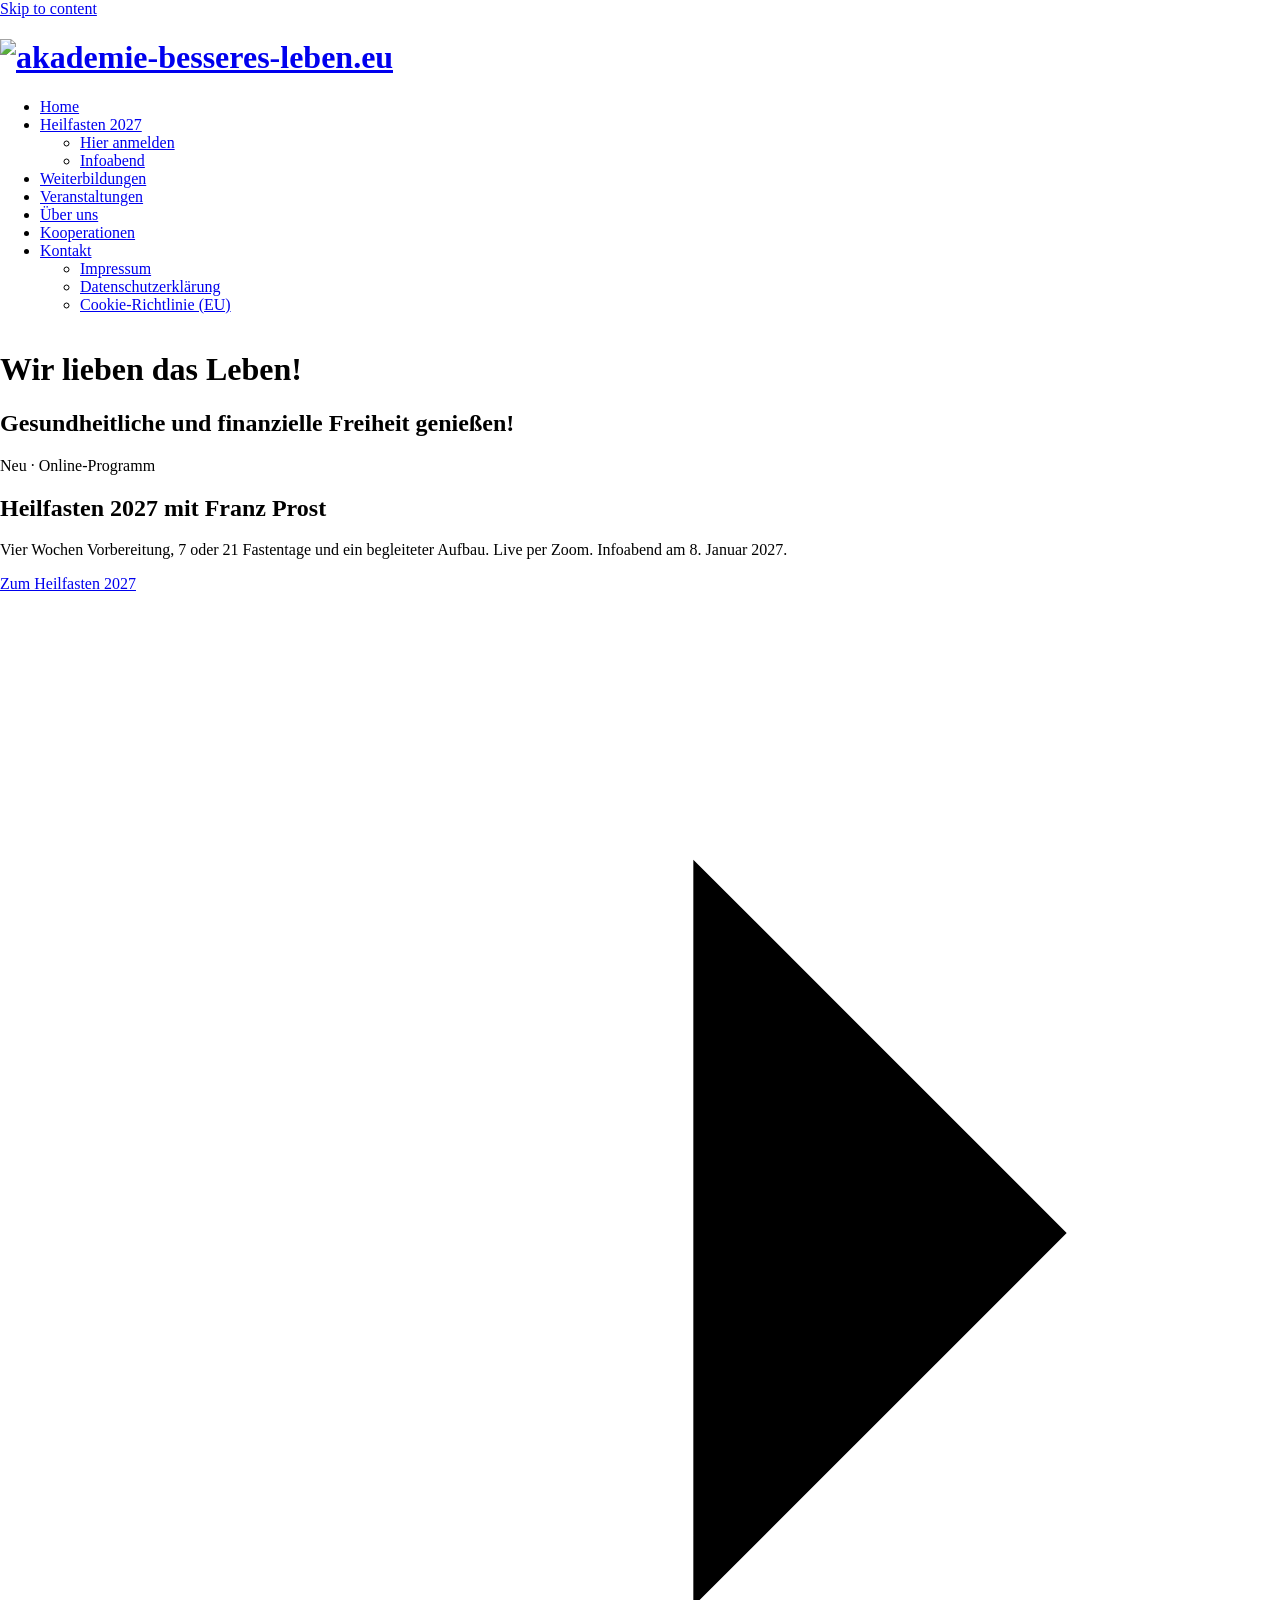
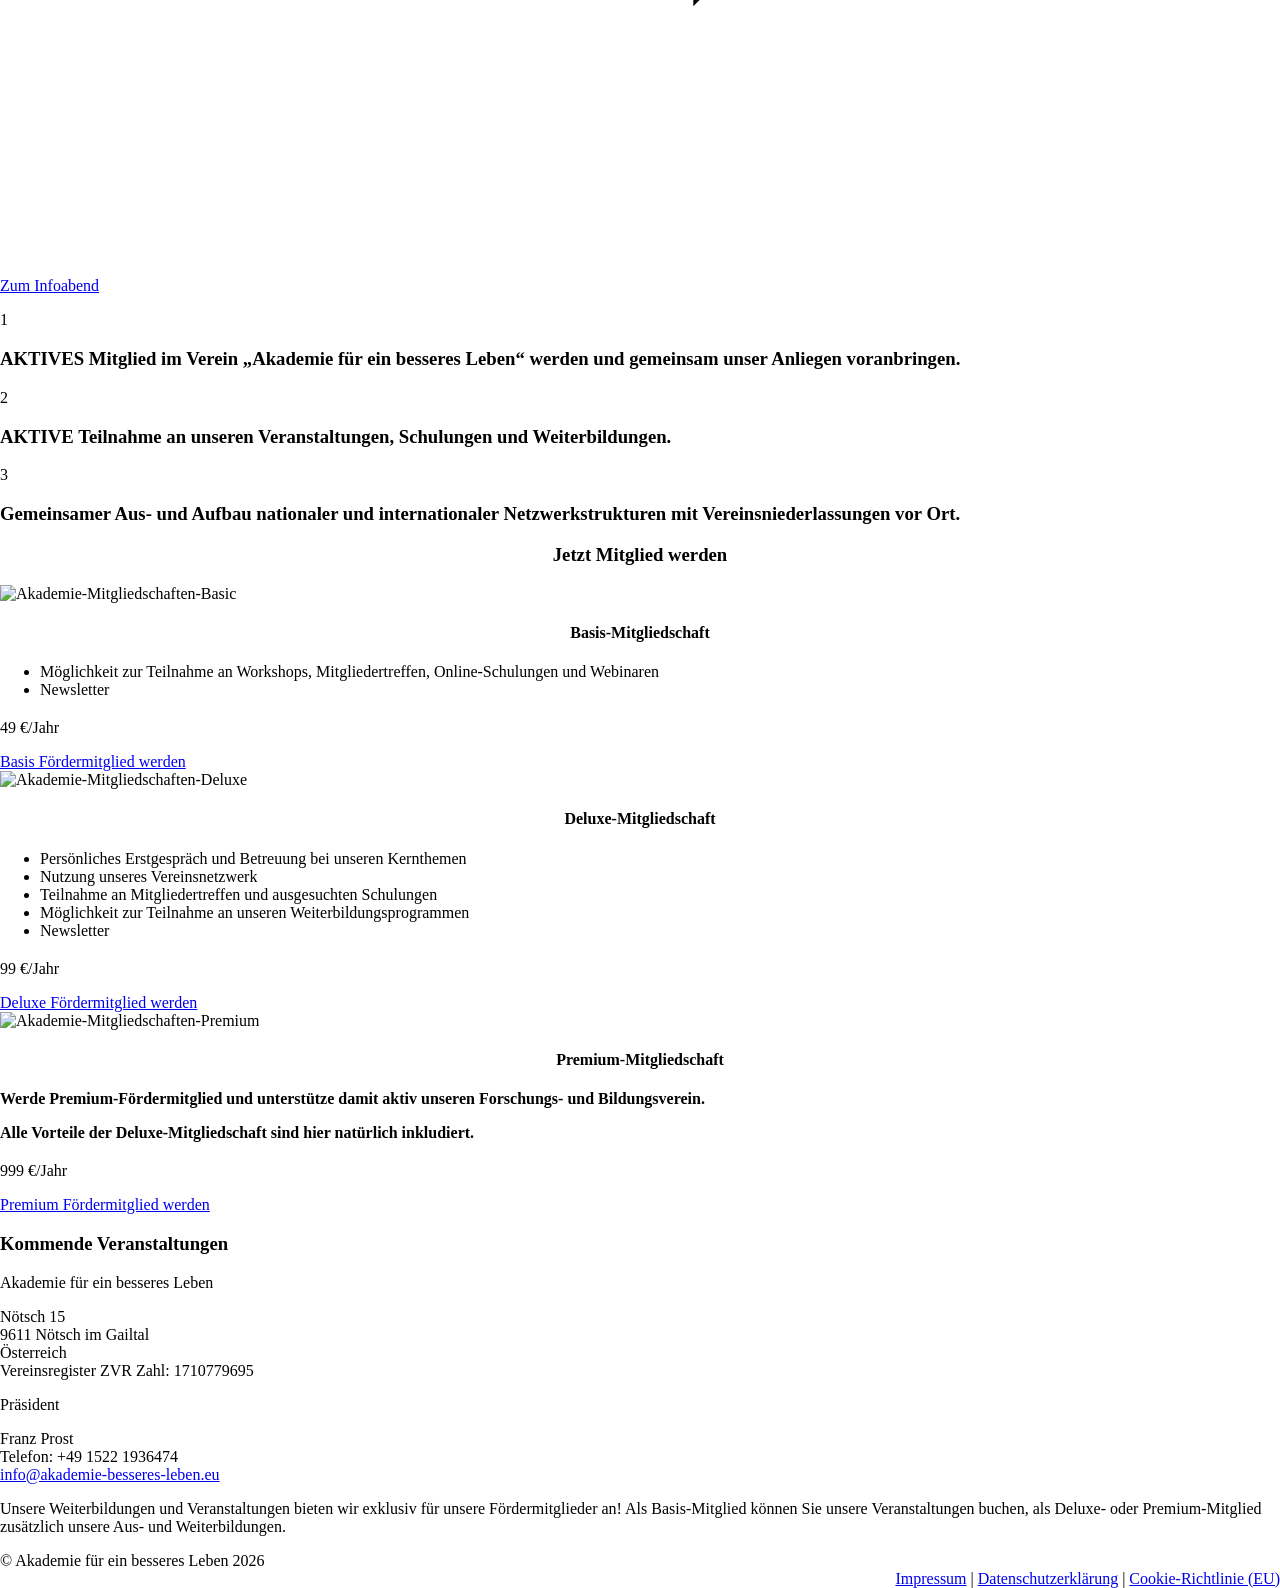
==== commit 1185c151: "Heilfasten 2027: Ablauf als vier klare Schritte, Hinweis 49 € Mitgliedschaft im Preis, Heilfasten-Te" ====
--- a/website/index.html
+++ b/website/index.html
@@ -105,7 +105,7 @@
 		animation:themifyAnimatedBG 30000ms infinite alternate
 	}
 	</style>
-	<meta name="format-detection" content="telephone=no"><link rel="prefetch" href="/wp-content/themes/erecht24/js/themify-script.js?ver=7.8.1" as="script" fetchpriority="low"><link rel="prefetch" href="/wp-content/themes/erecht24/themify/js/modules/themify-sidemenu.js?ver=7.9.0" as="script" fetchpriority="low"><link rel="prefetch" href="/wp-content/themes/erecht24/themify/themify-builder/js/modules/sticky.js?ver=7.9.0" as="script" fetchpriority="low"><link rel="prefetch" href="/wp-content/themes/erecht24/themify/themify-builder/js/modules/menu.js?ver=7.9.0" as="script" fetchpriority="low"><link rel="preload" href="/wp-content/themes/erecht24/themify/themify-builder/js/themify-builder-script.js?ver=7.9.0" as="script" fetchpriority="low"><link rel="preload" href="/wp-content/uploads/2024/10/Logo-Akademie-rgb-positiv.svg" as="image" fetchpriority="high"><style id="tf_gf_fonts_style">@font-face{font-family:'Frank Ruhl Libre';font-display:swap;src:url(/wp-content/uploads/2020/07/j8_w6_fAw7jrcalD7oKYNX0QfAnPW7Ll4ajn.woff2) format("woff2");unicode-range:U+0307-0308,U+0590-05FF,U+200C-2010,U+20AA,U+25CC,U+FB1D-FB4F;}@font-face{font-family:'Frank Ruhl Libre';font-display:swap;src:url(/wp-content/uploads/2020/07/j8_w6_fAw7jrcalD7oKYNX0QfAnPW77l4ajn.woff2) format("woff2");unicode-range:U+0100-02BA,U+02BD-02C5,U+02C7-02CC,U+02CE-02D7,U+02DD-02FF,U+0304,U+0308,U+0329,U+1D00-1DBF,U+1E00-1E9F,U+1EF2-1EFF,U+2020,U+20A0-20AB,U+20AD-20C4,U+2113,U+2C60-2C7F,U+A720-A7FF;}@font-face{font-family:'Frank Ruhl Libre';font-display:swap;src:url(/wp-content/uploads/2020/07/j8_w6_fAw7jrcalD7oKYNX0QfAnPW7Dl4Q.woff2) format("woff2");unicode-range:U+0000-00FF,U+0131,U+0152-0153,U+02BB-02BC,U+02C6,U+02DA,U+02DC,U+0304,U+0308,U+0329,U+2000-206F,U+20AC,U+2122,U+2191,U+2193,U+2212,U+2215,U+FEFF,U+FFFD;}@font-face{font-family:'Frank Ruhl Libre';font-weight:500;font-display:swap;src:url(/wp-content/uploads/2020/07/j8_w6_fAw7jrcalD7oKYNX0QfAnPW7Ll4ajn.woff2) format("woff2");unicode-range:U+0307-0308,U+0590-05FF,U+200C-2010,U+20AA,U+25CC,U+FB1D-FB4F;}@font-face{font-family:'Frank Ruhl Libre';font-weight:500;font-display:swap;src:url(/wp-content/uploads/2020/07/j8_w6_fAw7jrcalD7oKYNX0QfAnPW77l4ajn.woff2) format("woff2");unicode-range:U+0100-02BA,U+02BD-02C5,U+02C7-02CC,U+02CE-02D7,U+02DD-02FF,U+0304,U+0308,U+0329,U+1D00-1DBF,U+1E00-1E9F,U+1EF2-1EFF,U+2020,U+20A0-20AB,U+20AD-20C4,U+2113,U+2C60-2C7F,U+A720-A7FF;}@font-face{font-family:'Frank Ruhl Libre';font-weight:500;font-display:swap;src:url(/wp-content/uploads/2020/07/j8_w6_fAw7jrcalD7oKYNX0QfAnPW7Dl4Q.woff2) format("woff2");unicode-range:U+0000-00FF,U+0131,U+0152-0153,U+02BB-02BC,U+02C6,U+02DA,U+02DC,U+0304,U+0308,U+0329,U+2000-206F,U+20AC,U+2122,U+2191,U+2193,U+2212,U+2215,U+FEFF,U+FFFD;}@font-face{font-family:'Frank Ruhl Libre';font-weight:700;font-display:swap;src:url(/wp-content/uploads/2020/07/j8_w6_fAw7jrcalD7oKYNX0QfAnPW7Ll4ajn.woff2) format("woff2");unicode-range:U+0307-0308,U+0590-05FF,U+200C-2010,U+20AA,U+25CC,U+FB1D-FB4F;}@font-face{font-family:'Frank Ruhl Libre';font-weight:700;font-display:swap;src:url(/wp-content/uploads/2020/07/j8_w6_fAw7jrcalD7oKYNX0QfAnPW77l4ajn.woff2) format("woff2");unicode-range:U+0100-02BA,U+02BD-02C5,U+02C7-02CC,U+02CE-02D7,U+02DD-02FF,U+0304,U+0308,U+0329,U+1D00-1DBF,U+1E00-1E9F,U+1EF2-1EFF,U+2020,U+20A0-20AB,U+20AD-20C4,U+2113,U+2C60-2C7F,U+A720-A7FF;}@font-face{font-family:'Frank Ruhl Libre';font-weight:700;font-display:swap;src:url(/wp-content/uploads/2020/07/j8_w6_fAw7jrcalD7oKYNX0QfAnPW7Dl4Q.woff2) format("woff2");unicode-range:U+0000-00FF,U+0131,U+0152-0153,U+02BB-02BC,U+02C6,U+02DA,U+02DC,U+0304,U+0308,U+0329,U+2000-206F,U+20AC,U+2122,U+2191,U+2193,U+2212,U+2215,U+FEFF,U+FFFD;}@font-face{font-family:'Montserrat';font-style:italic;font-display:swap;src:url(/wp-content/uploads/2020/07/JTUQjIg1_i6t8kCHKm459WxRxC7mw9c.woff2) format("woff2");unicode-range:U+0460-052F,U+1C80-1C8A,U+20B4,U+2DE0-2DFF,U+A640-A69F,U+FE2E-FE2F;}@font-face{font-family:'Montserrat';font-style:italic;font-display:swap;src:url(/wp-content/uploads/2020/07/JTUQjIg1_i6t8kCHKm459WxRzS7mw9c.woff2) format("woff2");unicode-range:U+0301,U+0400-045F,U+0490-0491,U+04B0-04B1,U+2116;}@font-face{font-family:'Montserrat';font-style:italic;font-display:swap;src:url(/wp-content/uploads/2020/07/JTUQjIg1_i6t8kCHKm459WxRxi7mw9c.woff2) format("woff2");unicode-range:U+0102-0103,U+0110-0111,U+0128-0129,U+0168-0169,U+01A0-01A1,U+01AF-01B0,U+0300-0301,U+0303-0304,U+0308-0309,U+0323,U+0329,U+1EA0-1EF9,U+20AB;}@font-face{font-family:'Montserrat';font-style:italic;font-display:swap;src:url(/wp-content/uploads/2020/07/JTUQjIg1_i6t8kCHKm459WxRxy7mw9c.woff2) format("woff2");unicode-range:U+0100-02BA,U+02BD-02C5,U+02C7-02CC,U+02CE-02D7,U+02DD-02FF,U+0304,U+0308,U+0329,U+1D00-1DBF,U+1E00-1E9F,U+1EF2-1EFF,U+2020,U+20A0-20AB,U+20AD-20C4,U+2113,U+2C60-2C7F,U+A720-A7FF;}@font-face{font-family:'Montserrat';font-style:italic;font-display:swap;src:url(/wp-content/uploads/2020/07/JTUQjIg1_i6t8kCHKm459WxRyS7m.woff2) format("woff2");unicode-range:U+0000-00FF,U+0131,U+0152-0153,U+02BB-02BC,U+02C6,U+02DA,U+02DC,U+0304,U+0308,U+0329,U+2000-206F,U+20AC,U+2122,U+2191,U+2193,U+2212,U+2215,U+FEFF,U+FFFD;}@font-face{font-family:'Montserrat';font-style:italic;font-weight:700;font-display:swap;src:url(/wp-content/uploads/2020/07/JTUQjIg1_i6t8kCHKm459WxRxC7mw9c.woff2) format("woff2");unicode-range:U+0460-052F,U+1C80-1C8A,U+20B4,U+2DE0-2DFF,U+A640-A69F,U+FE2E-FE2F;}@font-face{font-family:'Montserrat';font-style:italic;font-weight:700;font-display:swap;src:url(/wp-content/uploads/2020/07/JTUQjIg1_i6t8kCHKm459WxRzS7mw9c.woff2) format("woff2");unicode-range:U+0301,U+0400-045F,U+0490-0491,U+04B0-04B1,U+2116;}@font-face{font-family:'Montserrat';font-style:italic;font-weight:700;font-display:swap;src:url(/wp-content/uploads/2020/07/JTUQjIg1_i6t8kCHKm459WxRxi7mw9c.woff2) format("woff2");unicode-range:U+0102-0103,U+0110-0111,U+0128-0129,U+0168-0169,U+01A0-01A1,U+01AF-01B0,U+0300-0301,U+0303-0304,U+0308-0309,U+0323,U+0329,U+1EA0-1EF9,U+20AB;}@font-face{font-family:'Montserrat';font-style:italic;font-weight:700;font-display:swap;src:url(/wp-content/uploads/2020/07/JTUQjIg1_i6t8kCHKm459WxRxy7mw9c.woff2) format("woff2");unicode-range:U+0100-02BA,U+02BD-02C5,U+02C7-02CC,U+02CE-02D7,U+02DD-02FF,U+0304,U+0308,U+0329,U+1D00-1DBF,U+1E00-1E9F,U+1EF2-1EFF,U+2020,U+20A0-20AB,U+20AD-20C4,U+2113,U+2C60-2C7F,U+A720-A7FF;}@font-face{font-family:'Montserrat';font-style:italic;font-weight:700;font-display:swap;src:url(/wp-content/uploads/2020/07/JTUQjIg1_i6t8kCHKm459WxRyS7m.woff2) format("woff2");unicode-range:U+0000-00FF,U+0131,U+0152-0153,U+02BB-02BC,U+02C6,U+02DA,U+02DC,U+0304,U+0308,U+0329,U+2000-206F,U+20AC,U+2122,U+2191,U+2193,U+2212,U+2215,U+FEFF,U+FFFD;}@font-face{font-family:'Montserrat';font-weight:300;font-display:swap;src:url(/wp-content/uploads/2020/07/JTUSjIg1_i6t8kCHKm459WRhyzbi.woff2) format("woff2");unicode-range:U+0460-052F,U+1C80-1C8A,U+20B4,U+2DE0-2DFF,U+A640-A69F,U+FE2E-FE2F;}@font-face{font-family:'Montserrat';font-weight:300;font-display:swap;src:url(/wp-content/uploads/2020/07/JTUSjIg1_i6t8kCHKm459W1hyzbi.woff2) format("woff2");unicode-range:U+0301,U+0400-045F,U+0490-0491,U+04B0-04B1,U+2116;}@font-face{font-family:'Montserrat';font-weight:300;font-display:swap;src:url(/wp-content/uploads/2020/07/JTUSjIg1_i6t8kCHKm459WZhyzbi.woff2) format("woff2");unicode-range:U+0102-0103,U+0110-0111,U+0128-0129,U+0168-0169,U+01A0-01A1,U+01AF-01B0,U+0300-0301,U+0303-0304,U+0308-0309,U+0323,U+0329,U+1EA0-1EF9,U+20AB;}@font-face{font-family:'Montserrat';font-weight:300;font-display:swap;src:url(/wp-content/uploads/2020/07/JTUSjIg1_i6t8kCHKm459Wdhyzbi.woff2) format("woff2");unicode-range:U+0100-02BA,U+02BD-02C5,U+02C7-02CC,U+02CE-02D7,U+02DD-02FF,U+0304,U+0308,U+0329,U+1D00-1DBF,U+1E00-1E9F,U+1EF2-1EFF,U+2020,U+20A0-20AB,U+20AD-20C4,U+2113,U+2C60-2C7F,U+A720-A7FF;}@font-face{font-family:'Montserrat';font-weight:300;font-display:swap;src:url(/wp-content/uploads/2020/07/JTUSjIg1_i6t8kCHKm459Wlhyw.woff2) format("woff2");unicode-range:U+0000-00FF,U+0131,U+0152-0153,U+02BB-02BC,U+02C6,U+02DA,U+02DC,U+0304,U+0308,U+0329,U+2000-206F,U+20AC,U+2122,U+2191,U+2193,U+2212,U+2215,U+FEFF,U+FFFD;}@font-face{font-family:'Montserrat';font-display:swap;src:url(/wp-content/uploads/2020/07/JTUSjIg1_i6t8kCHKm459WRhyzbi.woff2) format("woff2");unicode-range:U+0460-052F,U+1C80-1C8A,U+20B4,U+2DE0-2DFF,U+A640-A69F,U+FE2E-FE2F;}@font-face{font-family:'Montserrat';font-display:swap;src:url(/wp-content/uploads/2020/07/JTUSjIg1_i6t8kCHKm459W1hyzbi.woff2) format("woff2");unicode-range:U+0301,U+0400-045F,U+0490-0491,U+04B0-04B1,U+2116;}@font-face{font-family:'Montserrat';font-display:swap;src:url(/wp-content/uploads/2020/07/JTUSjIg1_i6t8kCHKm459WZhyzbi.woff2) format("woff2");unicode-range:U+0102-0103,U+0110-0111,U+0128-0129,U+0168-0169,U+01A0-01A1,U+01AF-01B0,U+0300-0301,U+0303-0304,U+0308-0309,U+0323,U+0329,U+1EA0-1EF9,U+20AB;}@font-face{font-family:'Montserrat';font-display:swap;src:url(/wp-content/uploads/2020/07/JTUSjIg1_i6t8kCHKm459Wdhyzbi.woff2) format("woff2");unicode-range:U+0100-02BA,U+02BD-02C5,U+02C7-02CC,U+02CE-02D7,U+02DD-02FF,U+0304,U+0308,U+0329,U+1D00-1DBF,U+1E00-1E9F,U+1EF2-1EFF,U+2020,U+20A0-20AB,U+20AD-20C4,U+2113,U+2C60-2C7F,U+A720-A7FF;}@font-face{font-family:'Montserrat';font-display:swap;src:url(/wp-content/uploads/2020/07/JTUSjIg1_i6t8kCHKm459Wlhyw.woff2) format("woff2");unicode-range:U+0000-00FF,U+0131,U+0152-0153,U+02BB-02BC,U+02C6,U+02DA,U+02DC,U+0304,U+0308,U+0329,U+2000-206F,U+20AC,U+2122,U+2191,U+2193,U+2212,U+2215,U+FEFF,U+FFFD;}@font-face{font-family:'Montserrat';font-weight:600;font-display:swap;src:url(/wp-content/uploads/2020/07/JTUSjIg1_i6t8kCHKm459WRhyzbi.woff2) format("woff2");unicode-range:U+0460-052F,U+1C80-1C8A,U+20B4,U+2DE0-2DFF,U+A640-A69F,U+FE2E-FE2F;}@font-face{font-family:'Montserrat';font-weight:600;font-display:swap;src:url(/wp-content/uploads/2020/07/JTUSjIg1_i6t8kCHKm459W1hyzbi.woff2) format("woff2");unicode-range:U+0301,U+0400-045F,U+0490-0491,U+04B0-04B1,U+2116;}@font-face{font-family:'Montserrat';font-weight:600;font-display:swap;src:url(/wp-content/uploads/2020/07/JTUSjIg1_i6t8kCHKm459WZhyzbi.woff2) format("woff2");unicode-range:U+0102-0103,U+0110-0111,U+0128-0129,U+0168-0169,U+01A0-01A1,U+01AF-01B0,U+0300-0301,U+0303-0304,U+0308-0309,U+0323,U+0329,U+1EA0-1EF9,U+20AB;}@font-face{font-family:'Montserrat';font-weight:600;font-display:swap;src:url(/wp-content/uploads/2020/07/JTUSjIg1_i6t8kCHKm459Wdhyzbi.woff2) format("woff2");unicode-range:U+0100-02BA,U+02BD-02C5,U+02C7-02CC,U+02CE-02D7,U+02DD-02FF,U+0304,U+0308,U+0329,U+1D00-1DBF,U+1E00-1E9F,U+1EF2-1EFF,U+2020,U+20A0-20AB,U+20AD-20C4,U+2113,U+2C60-2C7F,U+A720-A7FF;}@font-face{font-family:'Montserrat';font-weight:600;font-display:swap;src:url(/wp-content/uploads/2020/07/JTUSjIg1_i6t8kCHKm459Wlhyw.woff2) format("woff2");unicode-range:U+0000-00FF,U+0131,U+0152-0153,U+02BB-02BC,U+02C6,U+02DA,U+02DC,U+0304,U+0308,U+0329,U+2000-206F,U+20AC,U+2122,U+2191,U+2193,U+2212,U+2215,U+FEFF,U+FFFD;}@font-face{font-family:'Montserrat';font-weight:700;font-display:swap;src:url(/wp-content/uploads/2020/07/JTUSjIg1_i6t8kCHKm459WRhyzbi.woff2) format("woff2");unicode-range:U+0460-052F,U+1C80-1C8A,U+20B4,U+2DE0-2DFF,U+A640-A69F,U+FE2E-FE2F;}@font-face{font-family:'Montserrat';font-weight:700;font-display:swap;src:url(/wp-content/uploads/2020/07/JTUSjIg1_i6t8kCHKm459W1hyzbi.woff2) format("woff2");unicode-range:U+0301,U+0400-045F,U+0490-0491,U+04B0-04B1,U+2116;}@font-face{font-family:'Montserrat';font-weight:700;font-display:swap;src:url(/wp-content/uploads/2020/07/JTUSjIg1_i6t8kCHKm459WZhyzbi.woff2) format("woff2");unicode-range:U+0102-0103,U+0110-0111,U+0128-0129,U+0168-0169,U+01A0-01A1,U+01AF-01B0,U+0300-0301,U+0303-0304,U+0308-0309,U+0323,U+0329,U+1EA0-1EF9,U+20AB;}@font-face{font-family:'Montserrat';font-weight:700;font-display:swap;src:url(/wp-content/uploads/2020/07/JTUSjIg1_i6t8kCHKm459Wdhyzbi.woff2) format("woff2");unicode-range:U+0100-02BA,U+02BD-02C5,U+02C7-02CC,U+02CE-02D7,U+02DD-02FF,U+0304,U+0308,U+0329,U+1D00-1DBF,U+1E00-1E9F,U+1EF2-1EFF,U+2020,U+20A0-20AB,U+20AD-20C4,U+2113,U+2C60-2C7F,U+A720-A7FF;}@font-face{font-family:'Montserrat';font-weight:700;font-display:swap;src:url(/wp-content/uploads/2020/07/JTUSjIg1_i6t8kCHKm459Wlhyw.woff2) format("woff2");unicode-range:U+0000-00FF,U+0131,U+0152-0153,U+02BB-02BC,U+02C6,U+02DA,U+02DC,U+0304,U+0308,U+0329,U+2000-206F,U+20AC,U+2122,U+2191,U+2193,U+2212,U+2215,U+FEFF,U+FFFD;}@font-face{font-family:'Open Sans';font-style:italic;font-stretch:100%;font-display:swap;src:url(/wp-content/uploads/2020/07/memtYaGs126MiZpBA-UFUIcVXSCEkx2cmqvXlWqWtE6F15M.woff2) format("woff2");unicode-range:U+0460-052F,U+1C80-1C8A,U+20B4,U+2DE0-2DFF,U+A640-A69F,U+FE2E-FE2F;}@font-face{font-family:'Open Sans';font-style:italic;font-stretch:100%;font-display:swap;src:url(/wp-content/uploads/2020/07/memtYaGs126MiZpBA-UFUIcVXSCEkx2cmqvXlWqWvU6F15M.woff2) format("woff2");unicode-range:U+0301,U+0400-045F,U+0490-0491,U+04B0-04B1,U+2116;}@font-face{font-family:'Open Sans';font-style:italic;font-stretch:100%;font-display:swap;src:url(/wp-content/uploads/2020/07/memtYaGs126MiZpBA-UFUIcVXSCEkx2cmqvXlWqWtU6F15M.woff2) format("woff2");unicode-range:U+1F00-1FFF;}@font-face{font-family:'Open Sans';font-style:italic;font-stretch:100%;font-display:swap;src:url(/wp-content/uploads/2020/07/memtYaGs126MiZpBA-UFUIcVXSCEkx2cmqvXlWqWuk6F15M.woff2) format("woff2");unicode-range:U+0370-0377,U+037A-037F,U+0384-038A,U+038C,U+038E-03A1,U+03A3-03FF;}@font-face{font-family:'Open Sans';font-style:italic;font-stretch:100%;font-display:swap;src:url(/wp-content/uploads/2020/07/memtYaGs126MiZpBA-UFUIcVXSCEkx2cmqvXlWqWu06F15M.woff2) format("woff2");unicode-range:U+0307-0308,U+0590-05FF,U+200C-2010,U+20AA,U+25CC,U+FB1D-FB4F;}@font-face{font-family:'Open Sans';font-style:italic;font-stretch:100%;font-display:swap;src:url(/wp-content/uploads/2020/07/memtYaGs126MiZpBA-UFUIcVXSCEkx2cmqvXlWqWxU6F15M.woff2) format("woff2");unicode-range:U+0302-0303,U+0305,U+0307-0308,U+0310,U+0312,U+0315,U+031A,U+0326-0327,U+032C,U+032F-0330,U+0332-0333,U+0338,U+033A,U+0346,U+034D,U+0391-03A1,U+03A3-03A9,U+03B1-03C9,U+03D1,U+03D5-03D6,U+03F0-03F1,U+03F4-03F5,U+2016-2017,U+2034-2038,U+203C,U+2040,U+2043,U+2047,U+2050,U+2057,U+205F,U+2070-2071,U+2074-209F,U+20D0-20DC,U+20E1,U+20E5-20EF,U+2100-2112,U+2114-2115,U+2117-2121,U+2123-214F,U+2190,U+2192,U+2194-21AE,U+21B0-21E5,U+21F1-21F2,U+21F4-2211,U+2213-2214,U+2216-22FF,U+2308-230B,U+2310,U+2319,U+231C-2321,U+2336-237A,U+237C,U+2395,U+239B-23B7,U+23D0,U+23DC-23E1,U+2474-2475,U+25AF,U+25B3,U+25B7,U+25BD,U+25C1,U+25CA,U+25CC,U+25FB,U+266D-266F,U+27C0-27FF,U+2900-2AFF,U+2B0E-2B11,U+2B30-2B4C,U+2BFE,U+3030,U+FF5B,U+FF5D,U+1D400-1D7FF,U+1EE00-1EEFF;}@font-face{font-family:'Open Sans';font-style:italic;font-stretch:100%;font-display:swap;src:url(/wp-content/uploads/2020/07/memtYaGs126MiZpBA-UFUIcVXSCEkx2cmqvXlWqW106F15M.woff2) format("woff2");unicode-range:U+0001-000C,U+000E-001F,U+007F-009F,U+20DD-20E0,U+20E2-20E4,U+2150-218F,U+2190,U+2192,U+2194-2199,U+21AF,U+21E6-21F0,U+21F3,U+2218-2219,U+2299,U+22C4-22C6,U+2300-243F,U+2440-244A,U+2460-24FF,U+25A0-27BF,U+2800-28FF,U+2921-2922,U+2981,U+29BF,U+29EB,U+2B00-2BFF,U+4DC0-4DFF,U+FFF9-FFFB,U+10140-1018E,U+10190-1019C,U+101A0,U+101D0-101FD,U+102E0-102FB,U+10E60-10E7E,U+1D2C0-1D2D3,U+1D2E0-1D37F,U+1F000-1F0FF,U+1F100-1F1AE,U+1F1E6-1F1FF,U+1F30D-1F30F,U+1F315,U+1F31C,U+1F31E,U+1F320-1F32C,U+1F336,U+1F378,U+1F37D,U+1F382,U+1F393-1F39F,U+1F3A7-1F3A8,U+1F3AC-1F3AF,U+1F3C2,U+1F3C4-1F3C6,U+1F3CA-1F3CE,U+1F3D4-1F3E0,U+1F3ED,U+1F3F1-1F3F3,U+1F3F5-1F3F7,U+1F408,U+1F415,U+1F41F,U+1F426,U+1F43F,U+1F441-1F442,U+1F444,U+1F446-1F449,U+1F44C-1F44E,U+1F453,U+1F46A,U+1F47D,U+1F4A3,U+1F4B0,U+1F4B3,U+1F4B9,U+1F4BB,U+1F4BF,U+1F4C8-1F4CB,U+1F4D6,U+1F4DA,U+1F4DF,U+1F4E3-1F4E6,U+1F4EA-1F4ED,U+1F4F7,U+1F4F9-1F4FB,U+1F4FD-1F4FE,U+1F503,U+1F507-1F50B,U+1F50D,U+1F512-1F513,U+1F53E-1F54A,U+1F54F-1F5FA,U+1F610,U+1F650-1F67F,U+1F687,U+1F68D,U+1F691,U+1F694,U+1F698,U+1F6AD,U+1F6B2,U+1F6B9-1F6BA,U+1F6BC,U+1F6C6-1F6CF,U+1F6D3-1F6D7,U+1F6E0-1F6EA,U+1F6F0-1F6F3,U+1F6F7-1F6FC,U+1F700-1F80B,U+1F810-1F847,U+1F850-1F859,U+1F860-1F887,U+1F890-1F8AD,U+1F8B0-1F8BB,U+1F8C0-1F8C1,U+1F8D0-1F8D8,U+1F900-1F90B,U+1F93B,U+1F946,U+1F984,U+1F996,U+1F9E9,U+1FA00-1FA6F,U+1FA70-1FA7C,U+1FA80-1FAC6,U+1FAC8,U+1FACC-1FADD,U+1FADF-1FAEB,U+1FAEF-1FAFA,U+1FB00-1FBFF;}@font-face{font-family:'Open Sans';font-style:italic;font-stretch:100%;font-display:swap;src:url(/wp-content/uploads/2020/07/memtYaGs126MiZpBA-UFUIcVXSCEkx2cmqvXlWqWtk6F15M.woff2) format("woff2");unicode-range:U+0102-0103,U+0110-0111,U+0128-0129,U+0168-0169,U+01A0-01A1,U+01AF-01B0,U+0300-0301,U+0303-0304,U+0308-0309,U+0323,U+0329,U+1EA0-1EF9,U+20AB;}@font-face{font-family:'Open Sans';font-style:italic;font-stretch:100%;font-display:swap;src:url(/wp-content/uploads/2020/07/memtYaGs126MiZpBA-UFUIcVXSCEkx2cmqvXlWqWt06F15M.woff2) format("woff2");unicode-range:U+0100-02BA,U+02BD-02C5,U+02C7-02CC,U+02CE-02D7,U+02DD-02FF,U+0304,U+0308,U+0329,U+1D00-1DBF,U+1E00-1E9F,U+1EF2-1EFF,U+2020,U+20A0-20AB,U+20AD-20C4,U+2113,U+2C60-2C7F,U+A720-A7FF;}@font-face{font-family:'Open Sans';font-style:italic;font-stretch:100%;font-display:swap;src:url(/wp-content/uploads/2020/07/memtYaGs126MiZpBA-UFUIcVXSCEkx2cmqvXlWqWuU6F.woff2) format("woff2");unicode-range:U+0000-00FF,U+0131,U+0152-0153,U+02BB-02BC,U+02C6,U+02DA,U+02DC,U+0304,U+0308,U+0329,U+2000-206F,U+20AC,U+2122,U+2191,U+2193,U+2212,U+2215,U+FEFF,U+FFFD;}@font-face{font-family:'Open Sans';font-style:italic;font-weight:600;font-stretch:100%;font-display:swap;src:url(/wp-content/uploads/2020/07/memtYaGs126MiZpBA-UFUIcVXSCEkx2cmqvXlWqWtE6F15M.woff2) format("woff2");unicode-range:U+0460-052F,U+1C80-1C8A,U+20B4,U+2DE0-2DFF,U+A640-A69F,U+FE2E-FE2F;}@font-face{font-family:'Open Sans';font-style:italic;font-weight:600;font-stretch:100%;font-display:swap;src:url(/wp-content/uploads/2020/07/memtYaGs126MiZpBA-UFUIcVXSCEkx2cmqvXlWqWvU6F15M.woff2) format("woff2");unicode-range:U+0301,U+0400-045F,U+0490-0491,U+04B0-04B1,U+2116;}@font-face{font-family:'Open Sans';font-style:italic;font-weight:600;font-stretch:100%;font-display:swap;src:url(/wp-content/uploads/2020/07/memtYaGs126MiZpBA-UFUIcVXSCEkx2cmqvXlWqWtU6F15M.woff2) format("woff2");unicode-range:U+1F00-1FFF;}@font-face{font-family:'Open Sans';font-style:italic;font-weight:600;font-stretch:100%;font-display:swap;src:url(/wp-content/uploads/2020/07/memtYaGs126MiZpBA-UFUIcVXSCEkx2cmqvXlWqWuk6F15M.woff2) format("woff2");unicode-range:U+0370-0377,U+037A-037F,U+0384-038A,U+038C,U+038E-03A1,U+03A3-03FF;}@font-face{font-family:'Open Sans';font-style:italic;font-weight:600;font-stretch:100%;font-display:swap;src:url(/wp-content/uploads/2020/07/memtYaGs126MiZpBA-UFUIcVXSCEkx2cmqvXlWqWu06F15M.woff2) format("woff2");unicode-range:U+0307-0308,U+0590-05FF,U+200C-2010,U+20AA,U+25CC,U+FB1D-FB4F;}@font-face{font-family:'Open Sans';font-style:italic;font-weight:600;font-stretch:100%;font-display:swap;src:url(/wp-content/uploads/2020/07/memtYaGs126MiZpBA-UFUIcVXSCEkx2cmqvXlWqWxU6F15M.woff2) format("woff2");unicode-range:U+0302-0303,U+0305,U+0307-0308,U+0310,U+0312,U+0315,U+031A,U+0326-0327,U+032C,U+032F-0330,U+0332-0333,U+0338,U+033A,U+0346,U+034D,U+0391-03A1,U+03A3-03A9,U+03B1-03C9,U+03D1,U+03D5-03D6,U+03F0-03F1,U+03F4-03F5,U+2016-2017,U+2034-2038,U+203C,U+2040,U+2043,U+2047,U+2050,U+2057,U+205F,U+2070-2071,U+2074-209F,U+20D0-20DC,U+20E1,U+20E5-20EF,U+2100-2112,U+2114-2115,U+2117-2121,U+2123-214F,U+2190,U+2192,U+2194-21AE,U+21B0-21E5,U+21F1-21F2,U+21F4-2211,U+2213-2214,U+2216-22FF,U+2308-230B,U+2310,U+2319,U+231C-2321,U+2336-237A,U+237C,U+2395,U+239B-23B7,U+23D0,U+23DC-23E1,U+2474-2475,U+25AF,U+25B3,U+25B7,U+25BD,U+25C1,U+25CA,U+25CC,U+25FB,U+266D-266F,U+27C0-27FF,U+2900-2AFF,U+2B0E-2B11,U+2B30-2B4C,U+2BFE,U+3030,U+FF5B,U+FF5D,U+1D400-1D7FF,U+1EE00-1EEFF;}@font-face{font-family:'Open Sans';font-style:italic;font-weight:600;font-stretch:100%;font-display:swap;src:url(/wp-content/uploads/2020/07/memtYaGs126MiZpBA-UFUIcVXSCEkx2cmqvXlWqW106F15M.woff2) format("woff2");unicode-range:U+0001-000C,U+000E-001F,U+007F-009F,U+20DD-20E0,U+20E2-20E4,U+2150-218F,U+2190,U+2192,U+2194-2199,U+21AF,U+21E6-21F0,U+21F3,U+2218-2219,U+2299,U+22C4-22C6,U+2300-243F,U+2440-244A,U+2460-24FF,U+25A0-27BF,U+2800-28FF,U+2921-2922,U+2981,U+29BF,U+29EB,U+2B00-2BFF,U+4DC0-4DFF,U+FFF9-FFFB,U+10140-1018E,U+10190-1019C,U+101A0,U+101D0-101FD,U+102E0-102FB,U+10E60-10E7E,U+1D2C0-1D2D3,U+1D2E0-1D37F,U+1F000-1F0FF,U+1F100-1F1AE,U+1F1E6-1F1FF,U+1F30D-1F30F,U+1F315,U+1F31C,U+1F31E,U+1F320-1F32C,U+1F336,U+1F378,U+1F37D,U+1F382,U+1F393-1F39F,U+1F3A7-1F3A8,U+1F3AC-1F3AF,U+1F3C2,U+1F3C4-1F3C6,U+1F3CA-1F3CE,U+1F3D4-1F3E0,U+1F3ED,U+1F3F1-1F3F3,U+1F3F5-1F3F7,U+1F408,U+1F415,U+1F41F,U+1F426,U+1F43F,U+1F441-1F442,U+1F444,U+1F446-1F449,U+1F44C-1F44E,U+1F453,U+1F46A,U+1F47D,U+1F4A3,U+1F4B0,U+1F4B3,U+1F4B9,U+1F4BB,U+1F4BF,U+1F4C8-1F4CB,U+1F4D6,U+1F4DA,U+1F4DF,U+1F4E3-1F4E6,U+1F4EA-1F4ED,U+1F4F7,U+1F4F9-1F4FB,U+1F4FD-1F4FE,U+1F503,U+1F507-1F50B,U+1F50D,U+1F512-1F513,U+1F53E-1F54A,U+1F54F-1F5FA,U+1F610,U+1F650-1F67F,U+1F687,U+1F68D,U+1F691,U+1F694,U+1F698,U+1F6AD,U+1F6B2,U+1F6B9-1F6BA,U+1F6BC,U+1F6C6-1F6CF,U+1F6D3-1F6D7,U+1F6E0-1F6EA,U+1F6F0-1F6F3,U+1F6F7-1F6FC,U+1F700-1F80B,U+1F810-1F847,U+1F850-1F859,U+1F860-1F887,U+1F890-1F8AD,U+1F8B0-1F8BB,U+1F8C0-1F8C1,U+1F8D0-1F8D8,U+1F900-1F90B,U+1F93B,U+1F946,U+1F984,U+1F996,U+1F9E9,U+1FA00-1FA6F,U+1FA70-1FA7C,U+1FA80-1FAC6,U+1FAC8,U+1FACC-1FADD,U+1FADF-1FAEB,U+1FAEF-1FAFA,U+1FB00-1FBFF;}@font-face{font-family:'Open Sans';font-style:italic;font-weight:600;font-stretch:100%;font-display:swap;src:url(/wp-content/uploads/2020/07/memtYaGs126MiZpBA-UFUIcVXSCEkx2cmqvXlWqWtk6F15M.woff2) format("woff2");unicode-range:U+0102-0103,U+0110-0111,U+0128-0129,U+0168-0169,U+01A0-01A1,U+01AF-01B0,U+0300-0301,U+0303-0304,U+0308-0309,U+0323,U+0329,U+1EA0-1EF9,U+20AB;}@font-face{font-family:'Open Sans';font-style:italic;font-weight:600;font-stretch:100%;font-display:swap;src:url(/wp-content/uploads/2020/07/memtYaGs126MiZpBA-UFUIcVXSCEkx2cmqvXlWqWt06F15M.woff2) format("woff2");unicode-range:U+0100-02BA,U+02BD-02C5,U+02C7-02CC,U+02CE-02D7,U+02DD-02FF,U+0304,U+0308,U+0329,U+1D00-1DBF,U+1E00-1E9F,U+1EF2-1EFF,U+2020,U+20A0-20AB,U+20AD-20C4,U+2113,U+2C60-2C7F,U+A720-A7FF;}@font-face{font-family:'Open Sans';font-style:italic;font-weight:600;font-stretch:100%;font-display:swap;src:url(/wp-content/uploads/2020/07/memtYaGs126MiZpBA-UFUIcVXSCEkx2cmqvXlWqWuU6F.woff2) format("woff2");unicode-range:U+0000-00FF,U+0131,U+0152-0153,U+02BB-02BC,U+02C6,U+02DA,U+02DC,U+0304,U+0308,U+0329,U+2000-206F,U+20AC,U+2122,U+2191,U+2193,U+2212,U+2215,U+FEFF,U+FFFD;}@font-face{font-family:'Open Sans';font-style:italic;font-weight:700;font-stretch:100%;font-display:swap;src:url(/wp-content/uploads/2020/07/memQYaGs126MiZpBA-UFUIcVXSCEkx2cmqvXlWq8tWZ0Pw86hd0RkyFjWV0ewJER.woff2) format("woff2");unicode-range:U+0460-052F,U+1C80-1C8A,U+20B4,U+2DE0-2DFF,U+A640-A69F,U+FE2E-FE2F;}@font-face{font-family:'Open Sans';font-style:italic;font-weight:700;font-stretch:100%;font-display:swap;src:url(/wp-content/uploads/2020/07/memQYaGs126MiZpBA-UFUIcVXSCEkx2cmqvXlWq8tWZ0Pw86hd0RkyFjWVQewJER.woff2) format("woff2");unicode-range:U+0301,U+0400-045F,U+0490-0491,U+04B0-04B1,U+2116;}@font-face{font-family:'Open Sans';font-style:italic;font-weight:700;font-stretch:100%;font-display:swap;src:url(/wp-content/uploads/2020/07/memQYaGs126MiZpBA-UFUIcVXSCEkx2cmqvXlWq8tWZ0Pw86hd0RkyFjWVwewJER.woff2) format("woff2");unicode-range:U+1F00-1FFF;}@font-face{font-family:'Open Sans';font-style:italic;font-weight:700;font-stretch:100%;font-display:swap;src:url(/wp-content/uploads/2020/07/memQYaGs126MiZpBA-UFUIcVXSCEkx2cmqvXlWq8tWZ0Pw86hd0RkyFjWVMewJER.woff2) format("woff2");unicode-range:U+0370-0377,U+037A-037F,U+0384-038A,U+038C,U+038E-03A1,U+03A3-03FF;}@font-face{font-family:'Open Sans';font-style:italic;font-weight:700;font-stretch:100%;font-display:swap;src:url(/wp-content/uploads/2020/07/memQYaGs126MiZpBA-UFUIcVXSCEkx2cmqvXlWq8tWZ0Pw86hd0RkyFjWVIewJER.woff2) format("woff2");unicode-range:U+0307-0308,U+0590-05FF,U+200C-2010,U+20AA,U+25CC,U+FB1D-FB4F;}@font-face{font-family:'Open Sans';font-style:italic;font-weight:700;font-stretch:100%;font-display:swap;src:url(/wp-content/uploads/2020/07/memtYaGs126MiZpBA-UFUIcVXSCEkx2cmqvXlWqWxU6F15M.woff2) format("woff2");unicode-range:U+0302-0303,U+0305,U+0307-0308,U+0310,U+0312,U+0315,U+031A,U+0326-0327,U+032C,U+032F-0330,U+0332-0333,U+0338,U+033A,U+0346,U+034D,U+0391-03A1,U+03A3-03A9,U+03B1-03C9,U+03D1,U+03D5-03D6,U+03F0-03F1,U+03F4-03F5,U+2016-2017,U+2034-2038,U+203C,U+2040,U+2043,U+2047,U+2050,U+2057,U+205F,U+2070-2071,U+2074-209F,U+20D0-20DC,U+20E1,U+20E5-20EF,U+2100-2112,U+2114-2115,U+2117-2121,U+2123-214F,U+2190,U+2192,U+2194-21AE,U+21B0-21E5,U+21F1-21F2,U+21F4-2211,U+2213-2214,U+2216-22FF,U+2308-230B,U+2310,U+2319,U+231C-2321,U+2336-237A,U+237C,U+2395,U+239B-23B7,U+23D0,U+23DC-23E1,U+2474-2475,U+25AF,U+25B3,U+25B7,U+25BD,U+25C1,U+25CA,U+25CC,U+25FB,U+266D-266F,U+27C0-27FF,U+2900-2AFF,U+2B0E-2B11,U+2B30-2B4C,U+2BFE,U+3030,U+FF5B,U+FF5D,U+1D400-1D7FF,U+1EE00-1EEFF;}@font-face{font-family:'Open Sans';font-style:italic;font-weight:700;font-stretch:100%;font-display:swap;src:url(/wp-content/uploads/2020/07/memtYaGs126MiZpBA-UFUIcVXSCEkx2cmqvXlWqW106F15M.woff2) format("woff2");unicode-range:U+0001-000C,U+000E-001F,U+007F-009F,U+20DD-20E0,U+20E2-20E4,U+2150-218F,U+2190,U+2192,U+2194-2199,U+21AF,U+21E6-21F0,U+21F3,U+2218-2219,U+2299,U+22C4-22C6,U+2300-243F,U+2440-244A,U+2460-24FF,U+25A0-27BF,U+2800-28FF,U+2921-2922,U+2981,U+29BF,U+29EB,U+2B00-2BFF,U+4DC0-4DFF,U+FFF9-FFFB,U+10140-1018E,U+10190-1019C,U+101A0,U+101D0-101FD,U+102E0-102FB,U+10E60-10E7E,U+1D2C0-1D2D3,U+1D2E0-1D37F,U+1F000-1F0FF,U+1F100-1F1AE,U+1F1E6-1F1FF,U+1F30D-1F30F,U+1F315,U+1F31C,U+1F31E,U+1F320-1F32C,U+1F336,U+1F378,U+1F37D,U+1F382,U+1F393-1F39F,U+1F3A7-1F3A8,U+1F3AC-1F3AF,U+1F3C2,U+1F3C4-1F3C6,U+1F3CA-1F3CE,U+1F3D4-1F3E0,U+1F3ED,U+1F3F1-1F3F3,U+1F3F5-1F3F7,U+1F408,U+1F415,U+1F41F,U+1F426,U+1F43F,U+1F441-1F442,U+1F444,U+1F446-1F449,U+1F44C-1F44E,U+1F453,U+1F46A,U+1F47D,U+1F4A3,U+1F4B0,U+1F4B3,U+1F4B9,U+1F4BB,U+1F4BF,U+1F4C8-1F4CB,U+1F4D6,U+1F4DA,U+1F4DF,U+1F4E3-1F4E6,U+1F4EA-1F4ED,U+1F4F7,U+1F4F9-1F4FB,U+1F4FD-1F4FE,U+1F503,U+1F507-1F50B,U+1F50D,U+1F512-1F513,U+1F53E-1F54A,U+1F54F-1F5FA,U+1F610,U+1F650-1F67F,U+1F687,U+1F68D,U+1F691,U+1F694,U+1F698,U+1F6AD,U+1F6B2,U+1F6B9-1F6BA,U+1F6BC,U+1F6C6-1F6CF,U+1F6D3-1F6D7,U+1F6E0-1F6EA,U+1F6F0-1F6F3,U+1F6F7-1F6FC,U+1F700-1F80B,U+1F810-1F847,U+1F850-1F859,U+1F860-1F887,U+1F890-1F8AD,U+1F8B0-1F8BB,U+1F8C0-1F8C1,U+1F8D0-1F8D8,U+1F900-1F90B,U+1F93B,U+1F946,U+1F984,U+1F996,U+1F9E9,U+1FA00-1FA6F,U+1FA70-1FA7C,U+1FA80-1FAC6,U+1FAC8,U+1FACC-1FADD,U+1FADF-1FAEB,U+1FAEF-1FAFA,U+1FB00-1FBFF;}@font-face{font-family:'Open Sans';font-style:italic;font-weight:700;font-stretch:100%;font-display:swap;src:url(/wp-content/uploads/2020/07/memQYaGs126MiZpBA-UFUIcVXSCEkx2cmqvXlWq8tWZ0Pw86hd0RkyFjWV8ewJER.woff2) format("woff2");unicode-range:U+0102-0103,U+0110-0111,U+0128-0129,U+0168-0169,U+01A0-01A1,U+01AF-01B0,U+0300-0301,U+0303-0304,U+0308-0309,U+0323,U+0329,U+1EA0-1EF9,U+20AB;}@font-face{font-family:'Open Sans';font-style:italic;font-weight:700;font-stretch:100%;font-display:swap;src:url(/wp-content/uploads/2020/07/memtYaGs126MiZpBA-UFUIcVXSCEkx2cmqvXlWqWt06F15M.woff2) format("woff2");unicode-range:U+0100-02BA,U+02BD-02C5,U+02C7-02CC,U+02CE-02D7,U+02DD-02FF,U+0304,U+0308,U+0329,U+1D00-1DBF,U+1E00-1E9F,U+1EF2-1EFF,U+2020,U+20A0-20AB,U+20AD-20C4,U+2113,U+2C60-2C7F,U+A720-A7FF;}@font-face{font-family:'Open Sans';font-style:italic;font-weight:700;font-stretch:100%;font-display:swap;src:url(/wp-content/uploads/2020/07/memQYaGs126MiZpBA-UFUIcVXSCEkx2cmqvXlWq8tWZ0Pw86hd0RkyFjWVAewA.woff2) format("woff2");unicode-range:U+0000-00FF,U+0131,U+0152-0153,U+02BB-02BC,U+02C6,U+02DA,U+02DC,U+0304,U+0308,U+0329,U+2000-206F,U+20AC,U+2122,U+2191,U+2193,U+2212,U+2215,U+FEFF,U+FFFD;}@font-face{font-family:'Open Sans';font-style:italic;font-weight:800;font-stretch:100%;font-display:swap;src:url(/wp-content/uploads/2020/07/memtYaGs126MiZpBA-UFUIcVXSCEkx2cmqvXlWqWtE6F15M.woff2) format("woff2");unicode-range:U+0460-052F,U+1C80-1C8A,U+20B4,U+2DE0-2DFF,U+A640-A69F,U+FE2E-FE2F;}@font-face{font-family:'Open Sans';font-style:italic;font-weight:800;font-stretch:100%;font-display:swap;src:url(/wp-content/uploads/2020/07/memtYaGs126MiZpBA-UFUIcVXSCEkx2cmqvXlWqWvU6F15M.woff2) format("woff2");unicode-range:U+0301,U+0400-045F,U+0490-0491,U+04B0-04B1,U+2116;}@font-face{font-family:'Open Sans';font-style:italic;font-weight:800;font-stretch:100%;font-display:swap;src:url(/wp-content/uploads/2020/07/memtYaGs126MiZpBA-UFUIcVXSCEkx2cmqvXlWqWtU6F15M.woff2) format("woff2");unicode-range:U+1F00-1FFF;}@font-face{font-family:'Open Sans';font-style:italic;font-weight:800;font-stretch:100%;font-display:swap;src:url(/wp-content/uploads/2020/07/memtYaGs126MiZpBA-UFUIcVXSCEkx2cmqvXlWqWuk6F15M.woff2) format("woff2");unicode-range:U+0370-0377,U+037A-037F,U+0384-038A,U+038C,U+038E-03A1,U+03A3-03FF;}@font-face{font-family:'Open Sans';font-style:italic;font-weight:800;font-stretch:100%;font-display:swap;src:url(/wp-content/uploads/2020/07/memtYaGs126MiZpBA-UFUIcVXSCEkx2cmqvXlWqWu06F15M.woff2) format("woff2");unicode-range:U+0307-0308,U+0590-05FF,U+200C-2010,U+20AA,U+25CC,U+FB1D-FB4F;}@font-face{font-family:'Open Sans';font-style:italic;font-weight:800;font-stretch:100%;font-display:swap;src:url(/wp-content/uploads/2020/07/memtYaGs126MiZpBA-UFUIcVXSCEkx2cmqvXlWqWxU6F15M.woff2) format("woff2");unicode-range:U+0302-0303,U+0305,U+0307-0308,U+0310,U+0312,U+0315,U+031A,U+0326-0327,U+032C,U+032F-0330,U+0332-0333,U+0338,U+033A,U+0346,U+034D,U+0391-03A1,U+03A3-03A9,U+03B1-03C9,U+03D1,U+03D5-03D6,U+03F0-03F1,U+03F4-03F5,U+2016-2017,U+2034-2038,U+203C,U+2040,U+2043,U+2047,U+2050,U+2057,U+205F,U+2070-2071,U+2074-209F,U+20D0-20DC,U+20E1,U+20E5-20EF,U+2100-2112,U+2114-2115,U+2117-2121,U+2123-214F,U+2190,U+2192,U+2194-21AE,U+21B0-21E5,U+21F1-21F2,U+21F4-2211,U+2213-2214,U+2216-22FF,U+2308-230B,U+2310,U+2319,U+231C-2321,U+2336-237A,U+237C,U+2395,U+239B-23B7,U+23D0,U+23DC-23E1,U+2474-2475,U+25AF,U+25B3,U+25B7,U+25BD,U+25C1,U+25CA,U+25CC,U+25FB,U+266D-266F,U+27C0-27FF,U+2900-2AFF,U+2B0E-2B11,U+2B30-2B4C,U+2BFE,U+3030,U+FF5B,U+FF5D,U+1D400-1D7FF,U+1EE00-1EEFF;}@font-face{font-family:'Open Sans';font-style:italic;font-weight:800;font-stretch:100%;font-display:swap;src:url(/wp-content/uploads/2020/07/memtYaGs126MiZpBA-UFUIcVXSCEkx2cmqvXlWqW106F15M.woff2) format("woff2");unicode-range:U+0001-000C,U+000E-001F,U+007F-009F,U+20DD-20E0,U+20E2-20E4,U+2150-218F,U+2190,U+2192,U+2194-2199,U+21AF,U+21E6-21F0,U+21F3,U+2218-2219,U+2299,U+22C4-22C6,U+2300-243F,U+2440-244A,U+2460-24FF,U+25A0-27BF,U+2800-28FF,U+2921-2922,U+2981,U+29BF,U+29EB,U+2B00-2BFF,U+4DC0-4DFF,U+FFF9-FFFB,U+10140-1018E,U+10190-1019C,U+101A0,U+101D0-101FD,U+102E0-102FB,U+10E60-10E7E,U+1D2C0-1D2D3,U+1D2E0-1D37F,U+1F000-1F0FF,U+1F100-1F1AE,U+1F1E6-1F1FF,U+1F30D-1F30F,U+1F315,U+1F31C,U+1F31E,U+1F320-1F32C,U+1F336,U+1F378,U+1F37D,U+1F382,U+1F393-1F39F,U+1F3A7-1F3A8,U+1F3AC-1F3AF,U+1F3C2,U+1F3C4-1F3C6,U+1F3CA-1F3CE,U+1F3D4-1F3E0,U+1F3ED,U+1F3F1-1F3F3,U+1F3F5-1F3F7,U+1F408,U+1F415,U+1F41F,U+1F426,U+1F43F,U+1F441-1F442,U+1F444,U+1F446-1F449,U+1F44C-1F44E,U+1F453,U+1F46A,U+1F47D,U+1F4A3,U+1F4B0,U+1F4B3,U+1F4B9,U+1F4BB,U+1F4BF,U+1F4C8-1F4CB,U+1F4D6,U+1F4DA,U+1F4DF,U+1F4E3-1F4E6,U+1F4EA-1F4ED,U+1F4F7,U+1F4F9-1F4FB,U+1F4FD-1F4FE,U+1F503,U+1F507-1F50B,U+1F50D,U+1F512-1F513,U+1F53E-1F54A,U+1F54F-1F5FA,U+1F610,U+1F650-1F67F,U+1F687,U+1F68D,U+1F691,U+1F694,U+1F698,U+1F6AD,U+1F6B2,U+1F6B9-1F6BA,U+1F6BC,U+1F6C6-1F6CF,U+1F6D3-1F6D7,U+1F6E0-1F6EA,U+1F6F0-1F6F3,U+1F6F7-1F6FC,U+1F700-1F80B,U+1F810-1F847,U+1F850-1F859,U+1F860-1F887,U+1F890-1F8AD,U+1F8B0-1F8BB,U+1F8C0-1F8C1,U+1F8D0-1F8D8,U+1F900-1F90B,U+1F93B,U+1F946,U+1F984,U+1F996,U+1F9E9,U+1FA00-1FA6F,U+1FA70-1FA7C,U+1FA80-1FAC6,U+1FAC8,U+1FACC-1FADD,U+1FADF-1FAEB,U+1FAEF-1FAFA,U+1FB00-1FBFF;}@font-face{font-family:'Open Sans';font-style:italic;font-weight:800;font-stretch:100%;font-display:swap;src:url(/wp-content/uploads/2020/07/memtYaGs126MiZpBA-UFUIcVXSCEkx2cmqvXlWqWtk6F15M.woff2) format("woff2");unicode-range:U+0102-0103,U+0110-0111,U+0128-0129,U+0168-0169,U+01A0-01A1,U+01AF-01B0,U+0300-0301,U+0303-0304,U+0308-0309,U+0323,U+0329,U+1EA0-1EF9,U+20AB;}@font-face{font-family:'Open Sans';font-style:italic;font-weight:800;font-stretch:100%;font-display:swap;src:url(/wp-content/uploads/2020/07/memtYaGs126MiZpBA-UFUIcVXSCEkx2cmqvXlWqWt06F15M.woff2) format("woff2");unicode-range:U+0100-02BA,U+02BD-02C5,U+02C7-02CC,U+02CE-02D7,U+02DD-02FF,U+0304,U+0308,U+0329,U+1D00-1DBF,U+1E00-1E9F,U+1EF2-1EFF,U+2020,U+20A0-20AB,U+20AD-20C4,U+2113,U+2C60-2C7F,U+A720-A7FF;}@font-face{font-family:'Open Sans';font-style:italic;font-weight:800;font-stretch:100%;font-display:swap;src:url(/wp-content/uploads/2020/07/memtYaGs126MiZpBA-UFUIcVXSCEkx2cmqvXlWqWuU6F.woff2) format("woff2");unicode-range:U+0000-00FF,U+0131,U+0152-0153,U+02BB-02BC,U+02C6,U+02DA,U+02DC,U+0304,U+0308,U+0329,U+2000-206F,U+20AC,U+2122,U+2191,U+2193,U+2212,U+2215,U+FEFF,U+FFFD;}@font-face{font-family:'Open Sans';font-stretch:100%;font-display:swap;src:url(/wp-content/uploads/2020/07/memvYaGs126MiZpBA-UvWbX2vVnXBbObj2OVTSKmu1aB.woff2) format("woff2");unicode-range:U+0460-052F,U+1C80-1C8A,U+20B4,U+2DE0-2DFF,U+A640-A69F,U+FE2E-FE2F;}@font-face{font-family:'Open Sans';font-stretch:100%;font-display:swap;src:url(/wp-content/uploads/2020/07/memvYaGs126MiZpBA-UvWbX2vVnXBbObj2OVTSumu1aB.woff2) format("woff2");unicode-range:U+0301,U+0400-045F,U+0490-0491,U+04B0-04B1,U+2116;}@font-face{font-family:'Open Sans';font-stretch:100%;font-display:swap;src:url(/wp-content/uploads/2020/07/memvYaGs126MiZpBA-UvWbX2vVnXBbObj2OVTSOmu1aB.woff2) format("woff2");unicode-range:U+1F00-1FFF;}@font-face{font-family:'Open Sans';font-stretch:100%;font-display:swap;src:url(/wp-content/uploads/2020/07/memvYaGs126MiZpBA-UvWbX2vVnXBbObj2OVTSymu1aB.woff2) format("woff2");unicode-range:U+0370-0377,U+037A-037F,U+0384-038A,U+038C,U+038E-03A1,U+03A3-03FF;}@font-face{font-family:'Open Sans';font-stretch:100%;font-display:swap;src:url(/wp-content/uploads/2020/07/memvYaGs126MiZpBA-UvWbX2vVnXBbObj2OVTS2mu1aB.woff2) format("woff2");unicode-range:U+0307-0308,U+0590-05FF,U+200C-2010,U+20AA,U+25CC,U+FB1D-FB4F;}@font-face{font-family:'Open Sans';font-stretch:100%;font-display:swap;src:url(/wp-content/uploads/2020/07/memvYaGs126MiZpBA-UvWbX2vVnXBbObj2OVTVOmu1aB.woff2) format("woff2");unicode-range:U+0302-0303,U+0305,U+0307-0308,U+0310,U+0312,U+0315,U+031A,U+0326-0327,U+032C,U+032F-0330,U+0332-0333,U+0338,U+033A,U+0346,U+034D,U+0391-03A1,U+03A3-03A9,U+03B1-03C9,U+03D1,U+03D5-03D6,U+03F0-03F1,U+03F4-03F5,U+2016-2017,U+2034-2038,U+203C,U+2040,U+2043,U+2047,U+2050,U+2057,U+205F,U+2070-2071,U+2074-209F,U+20D0-20DC,U+20E1,U+20E5-20EF,U+2100-2112,U+2114-2115,U+2117-2121,U+2123-214F,U+2190,U+2192,U+2194-21AE,U+21B0-21E5,U+21F1-21F2,U+21F4-2211,U+2213-2214,U+2216-22FF,U+2308-230B,U+2310,U+2319,U+231C-2321,U+2336-237A,U+237C,U+2395,U+239B-23B7,U+23D0,U+23DC-23E1,U+2474-2475,U+25AF,U+25B3,U+25B7,U+25BD,U+25C1,U+25CA,U+25CC,U+25FB,U+266D-266F,U+27C0-27FF,U+2900-2AFF,U+2B0E-2B11,U+2B30-2B4C,U+2BFE,U+3030,U+FF5B,U+FF5D,U+1D400-1D7FF,U+1EE00-1EEFF;}@font-face{font-family:'Open Sans';font-stretch:100%;font-display:swap;src:url(/wp-content/uploads/2020/07/memvYaGs126MiZpBA-UvWbX2vVnXBbObj2OVTUGmu1aB.woff2) format("woff2");unicode-range:U+0001-000C,U+000E-001F,U+007F-009F,U+20DD-20E0,U+20E2-20E4,U+2150-218F,U+2190,U+2192,U+2194-2199,U+21AF,U+21E6-21F0,U+21F3,U+2218-2219,U+2299,U+22C4-22C6,U+2300-243F,U+2440-244A,U+2460-24FF,U+25A0-27BF,U+2800-28FF,U+2921-2922,U+2981,U+29BF,U+29EB,U+2B00-2BFF,U+4DC0-4DFF,U+FFF9-FFFB,U+10140-1018E,U+10190-1019C,U+101A0,U+101D0-101FD,U+102E0-102FB,U+10E60-10E7E,U+1D2C0-1D2D3,U+1D2E0-1D37F,U+1F000-1F0FF,U+1F100-1F1AE,U+1F1E6-1F1FF,U+1F30D-1F30F,U+1F315,U+1F31C,U+1F31E,U+1F320-1F32C,U+1F336,U+1F378,U+1F37D,U+1F382,U+1F393-1F39F,U+1F3A7-1F3A8,U+1F3AC-1F3AF,U+1F3C2,U+1F3C4-1F3C6,U+1F3CA-1F3CE,U+1F3D4-1F3E0,U+1F3ED,U+1F3F1-1F3F3,U+1F3F5-1F3F7,U+1F408,U+1F415,U+1F41F,U+1F426,U+1F43F,U+1F441-1F442,U+1F444,U+1F446-1F449,U+1F44C-1F44E,U+1F453,U+1F46A,U+1F47D,U+1F4A3,U+1F4B0,U+1F4B3,U+1F4B9,U+1F4BB,U+1F4BF,U+1F4C8-1F4CB,U+1F4D6,U+1F4DA,U+1F4DF,U+1F4E3-1F4E6,U+1F4EA-1F4ED,U+1F4F7,U+1F4F9-1F4FB,U+1F4FD-1F4FE,U+1F503,U+1F507-1F50B,U+1F50D,U+1F512-1F513,U+1F53E-1F54A,U+1F54F-1F5FA,U+1F610,U+1F650-1F67F,U+1F687,U+1F68D,U+1F691,U+1F694,U+1F698,U+1F6AD,U+1F6B2,U+1F6B9-1F6BA,U+1F6BC,U+1F6C6-1F6CF,U+1F6D3-1F6D7,U+1F6E0-1F6EA,U+1F6F0-1F6F3,U+1F6F7-1F6FC,U+1F700-1F80B,U+1F810-1F847,U+1F850-1F859,U+1F860-1F887,U+1F890-1F8AD,U+1F8B0-1F8BB,U+1F8C0-1F8C1,U+1F8D0-1F8D8,U+1F900-1F90B,U+1F93B,U+1F946,U+1F984,U+1F996,U+1F9E9,U+1FA00-1FA6F,U+1FA70-1FA7C,U+1FA80-1FAC6,U+1FAC8,U+1FACC-1FADD,U+1FADF-1FAEB,U+1FAEF-1FAFA,U+1FB00-1FBFF;}@font-face{font-family:'Open Sans';font-stretch:100%;font-display:swap;src:url(/wp-content/uploads/2020/07/memvYaGs126MiZpBA-UvWbX2vVnXBbObj2OVTSCmu1aB.woff2) format("woff2");unicode-range:U+0102-0103,U+0110-0111,U+0128-0129,U+0168-0169,U+01A0-01A1,U+01AF-01B0,U+0300-0301,U+0303-0304,U+0308-0309,U+0323,U+0329,U+1EA0-1EF9,U+20AB;}@font-face{font-family:'Open Sans';font-stretch:100%;font-display:swap;src:url(/wp-content/uploads/2020/07/memvYaGs126MiZpBA-UvWbX2vVnXBbObj2OVTSGmu1aB.woff2) format("woff2");unicode-range:U+0100-02BA,U+02BD-02C5,U+02C7-02CC,U+02CE-02D7,U+02DD-02FF,U+0304,U+0308,U+0329,U+1D00-1DBF,U+1E00-1E9F,U+1EF2-1EFF,U+2020,U+20A0-20AB,U+20AD-20C4,U+2113,U+2C60-2C7F,U+A720-A7FF;}@font-face{font-family:'Open Sans';font-stretch:100%;font-display:swap;src:url(/wp-content/uploads/2020/07/memvYaGs126MiZpBA-UvWbX2vVnXBbObj2OVTS-muw.woff2) format("woff2");unicode-range:U+0000-00FF,U+0131,U+0152-0153,U+02BB-02BC,U+02C6,U+02DA,U+02DC,U+0304,U+0308,U+0329,U+2000-206F,U+20AC,U+2122,U+2191,U+2193,U+2212,U+2215,U+FEFF,U+FFFD;}@font-face{font-family:'Open Sans';font-weight:600;font-stretch:100%;font-display:swap;src:url(/wp-content/uploads/2020/07/memvYaGs126MiZpBA-UvWbX2vVnXBbObj2OVTSKmu1aB.woff2) format("woff2");unicode-range:U+0460-052F,U+1C80-1C8A,U+20B4,U+2DE0-2DFF,U+A640-A69F,U+FE2E-FE2F;}@font-face{font-family:'Open Sans';font-weight:600;font-stretch:100%;font-display:swap;src:url(/wp-content/uploads/2020/07/memvYaGs126MiZpBA-UvWbX2vVnXBbObj2OVTSumu1aB.woff2) format("woff2");unicode-range:U+0301,U+0400-045F,U+0490-0491,U+04B0-04B1,U+2116;}@font-face{font-family:'Open Sans';font-weight:600;font-stretch:100%;font-display:swap;src:url(/wp-content/uploads/2020/07/memvYaGs126MiZpBA-UvWbX2vVnXBbObj2OVTSOmu1aB.woff2) format("woff2");unicode-range:U+1F00-1FFF;}@font-face{font-family:'Open Sans';font-weight:600;font-stretch:100%;font-display:swap;src:url(/wp-content/uploads/2020/07/memvYaGs126MiZpBA-UvWbX2vVnXBbObj2OVTSymu1aB.woff2) format("woff2");unicode-range:U+0370-0377,U+037A-037F,U+0384-038A,U+038C,U+038E-03A1,U+03A3-03FF;}@font-face{font-family:'Open Sans';font-weight:600;font-stretch:100%;font-display:swap;src:url(/wp-content/uploads/2020/07/memvYaGs126MiZpBA-UvWbX2vVnXBbObj2OVTS2mu1aB.woff2) format("woff2");unicode-range:U+0307-0308,U+0590-05FF,U+200C-2010,U+20AA,U+25CC,U+FB1D-FB4F;}@font-face{font-family:'Open Sans';font-weight:600;font-stretch:100%;font-display:swap;src:url(/wp-content/uploads/2020/07/memvYaGs126MiZpBA-UvWbX2vVnXBbObj2OVTVOmu1aB.woff2) format("woff2");unicode-range:U+0302-0303,U+0305,U+0307-0308,U+0310,U+0312,U+0315,U+031A,U+0326-0327,U+032C,U+032F-0330,U+0332-0333,U+0338,U+033A,U+0346,U+034D,U+0391-03A1,U+03A3-03A9,U+03B1-03C9,U+03D1,U+03D5-03D6,U+03F0-03F1,U+03F4-03F5,U+2016-2017,U+2034-2038,U+203C,U+2040,U+2043,U+2047,U+2050,U+2057,U+205F,U+2070-2071,U+2074-209F,U+20D0-20DC,U+20E1,U+20E5-20EF,U+2100-2112,U+2114-2115,U+2117-2121,U+2123-214F,U+2190,U+2192,U+2194-21AE,U+21B0-21E5,U+21F1-21F2,U+21F4-2211,U+2213-2214,U+2216-22FF,U+2308-230B,U+2310,U+2319,U+231C-2321,U+2336-237A,U+237C,U+2395,U+239B-23B7,U+23D0,U+23DC-23E1,U+2474-2475,U+25AF,U+25B3,U+25B7,U+25BD,U+25C1,U+25CA,U+25CC,U+25FB,U+266D-266F,U+27C0-27FF,U+2900-2AFF,U+2B0E-2B11,U+2B30-2B4C,U+2BFE,U+3030,U+FF5B,U+FF5D,U+1D400-1D7FF,U+1EE00-1EEFF;}@font-face{font-family:'Open Sans';font-weight:600;font-stretch:100%;font-display:swap;src:url(/wp-content/uploads/2020/07/memvYaGs126MiZpBA-UvWbX2vVnXBbObj2OVTUGmu1aB.woff2) format("woff2");unicode-range:U+0001-000C,U+000E-001F,U+007F-009F,U+20DD-20E0,U+20E2-20E4,U+2150-218F,U+2190,U+2192,U+2194-2199,U+21AF,U+21E6-21F0,U+21F3,U+2218-2219,U+2299,U+22C4-22C6,U+2300-243F,U+2440-244A,U+2460-24FF,U+25A0-27BF,U+2800-28FF,U+2921-2922,U+2981,U+29BF,U+29EB,U+2B00-2BFF,U+4DC0-4DFF,U+FFF9-FFFB,U+10140-1018E,U+10190-1019C,U+101A0,U+101D0-101FD,U+102E0-102FB,U+10E60-10E7E,U+1D2C0-1D2D3,U+1D2E0-1D37F,U+1F000-1F0FF,U+1F100-1F1AE,U+1F1E6-1F1FF,U+1F30D-1F30F,U+1F315,U+1F31C,U+1F31E,U+1F320-1F32C,U+1F336,U+1F378,U+1F37D,U+1F382,U+1F393-1F39F,U+1F3A7-1F3A8,U+1F3AC-1F3AF,U+1F3C2,U+1F3C4-1F3C6,U+1F3CA-1F3CE,U+1F3D4-1F3E0,U+1F3ED,U+1F3F1-1F3F3,U+1F3F5-1F3F7,U+1F408,U+1F415,U+1F41F,U+1F426,U+1F43F,U+1F441-1F442,U+1F444,U+1F446-1F449,U+1F44C-1F44E,U+1F453,U+1F46A,U+1F47D,U+1F4A3,U+1F4B0,U+1F4B3,U+1F4B9,U+1F4BB,U+1F4BF,U+1F4C8-1F4CB,U+1F4D6,U+1F4DA,U+1F4DF,U+1F4E3-1F4E6,U+1F4EA-1F4ED,U+1F4F7,U+1F4F9-1F4FB,U+1F4FD-1F4FE,U+1F503,U+1F507-1F50B,U+1F50D,U+1F512-1F513,U+1F53E-1F54A,U+1F54F-1F5FA,U+1F610,U+1F650-1F67F,U+1F687,U+1F68D,U+1F691,U+1F694,U+1F698,U+1F6AD,U+1F6B2,U+1F6B9-1F6BA,U+1F6BC,U+1F6C6-1F6CF,U+1F6D3-1F6D7,U+1F6E0-1F6EA,U+1F6F0-1F6F3,U+1F6F7-1F6FC,U+1F700-1F80B,U+1F810-1F847,U+1F850-1F859,U+1F860-1F887,U+1F890-1F8AD,U+1F8B0-1F8BB,U+1F8C0-1F8C1,U+1F8D0-1F8D8,U+1F900-1F90B,U+1F93B,U+1F946,U+1F984,U+1F996,U+1F9E9,U+1FA00-1FA6F,U+1FA70-1FA7C,U+1FA80-1FAC6,U+1FAC8,U+1FACC-1FADD,U+1FADF-1FAEB,U+1FAEF-1FAFA,U+1FB00-1FBFF;}@font-face{font-family:'Open Sans';font-weight:600;font-stretch:100%;font-display:swap;src:url(/wp-content/uploads/2020/07/memvYaGs126MiZpBA-UvWbX2vVnXBbObj2OVTSCmu1aB.woff2) format("woff2");unicode-range:U+0102-0103,U+0110-0111,U+0128-0129,U+0168-0169,U+01A0-01A1,U+01AF-01B0,U+0300-0301,U+0303-0304,U+0308-0309,U+0323,U+0329,U+1EA0-1EF9,U+20AB;}@font-face{font-family:'Open Sans';font-weight:600;font-stretch:100%;font-display:swap;src:url(/wp-content/uploads/2020/07/memvYaGs126MiZpBA-UvWbX2vVnXBbObj2OVTSGmu1aB.woff2) format("woff2");unicode-range:U+0100-02BA,U+02BD-02C5,U+02C7-02CC,U+02CE-02D7,U+02DD-02FF,U+0304,U+0308,U+0329,U+1D00-1DBF,U+1E00-1E9F,U+1EF2-1EFF,U+2020,U+20A0-20AB,U+20AD-20C4,U+2113,U+2C60-2C7F,U+A720-A7FF;}@font-face{font-family:'Open Sans';font-weight:600;font-stretch:100%;font-display:swap;src:url(/wp-content/uploads/2020/07/memvYaGs126MiZpBA-UvWbX2vVnXBbObj2OVTS-muw.woff2) format("woff2");unicode-range:U+0000-00FF,U+0131,U+0152-0153,U+02BB-02BC,U+02C6,U+02DA,U+02DC,U+0304,U+0308,U+0329,U+2000-206F,U+20AC,U+2122,U+2191,U+2193,U+2212,U+2215,U+FEFF,U+FFFD;}@font-face{font-family:'Open Sans';font-weight:700;font-stretch:100%;font-display:swap;src:url(/wp-content/uploads/2020/07/memSYaGs126MiZpBA-UvWbX2vVnXBbObj2OVZyOOSr4dVJWUgsg-1x4taVIGxA.woff2) format("woff2");unicode-range:U+0460-052F,U+1C80-1C8A,U+20B4,U+2DE0-2DFF,U+A640-A69F,U+FE2E-FE2F;}@font-face{font-family:'Open Sans';font-weight:700;font-stretch:100%;font-display:swap;src:url(/wp-content/uploads/2020/07/memSYaGs126MiZpBA-UvWbX2vVnXBbObj2OVZyOOSr4dVJWUgsg-1x4kaVIGxA.woff2) format("woff2");unicode-range:U+0301,U+0400-045F,U+0490-0491,U+04B0-04B1,U+2116;}@font-face{font-family:'Open Sans';font-weight:700;font-stretch:100%;font-display:swap;src:url(/wp-content/uploads/2020/07/memSYaGs126MiZpBA-UvWbX2vVnXBbObj2OVZyOOSr4dVJWUgsg-1x4saVIGxA.woff2) format("woff2");unicode-range:U+1F00-1FFF;}@font-face{font-family:'Open Sans';font-weight:700;font-stretch:100%;font-display:swap;src:url(/wp-content/uploads/2020/07/memSYaGs126MiZpBA-UvWbX2vVnXBbObj2OVZyOOSr4dVJWUgsg-1x4jaVIGxA.woff2) format("woff2");unicode-range:U+0370-0377,U+037A-037F,U+0384-038A,U+038C,U+038E-03A1,U+03A3-03FF;}@font-face{font-family:'Open Sans';font-weight:700;font-stretch:100%;font-display:swap;src:url(/wp-content/uploads/2020/07/memSYaGs126MiZpBA-UvWbX2vVnXBbObj2OVZyOOSr4dVJWUgsg-1x4iaVIGxA.woff2) format("woff2");unicode-range:U+0307-0308,U+0590-05FF,U+200C-2010,U+20AA,U+25CC,U+FB1D-FB4F;}@font-face{font-family:'Open Sans';font-weight:700;font-stretch:100%;font-display:swap;src:url(/wp-content/uploads/2020/07/memvYaGs126MiZpBA-UvWbX2vVnXBbObj2OVTVOmu1aB.woff2) format("woff2");unicode-range:U+0302-0303,U+0305,U+0307-0308,U+0310,U+0312,U+0315,U+031A,U+0326-0327,U+032C,U+032F-0330,U+0332-0333,U+0338,U+033A,U+0346,U+034D,U+0391-03A1,U+03A3-03A9,U+03B1-03C9,U+03D1,U+03D5-03D6,U+03F0-03F1,U+03F4-03F5,U+2016-2017,U+2034-2038,U+203C,U+2040,U+2043,U+2047,U+2050,U+2057,U+205F,U+2070-2071,U+2074-209F,U+20D0-20DC,U+20E1,U+20E5-20EF,U+2100-2112,U+2114-2115,U+2117-2121,U+2123-214F,U+2190,U+2192,U+2194-21AE,U+21B0-21E5,U+21F1-21F2,U+21F4-2211,U+2213-2214,U+2216-22FF,U+2308-230B,U+2310,U+2319,U+231C-2321,U+2336-237A,U+237C,U+2395,U+239B-23B7,U+23D0,U+23DC-23E1,U+2474-2475,U+25AF,U+25B3,U+25B7,U+25BD,U+25C1,U+25CA,U+25CC,U+25FB,U+266D-266F,U+27C0-27FF,U+2900-2AFF,U+2B0E-2B11,U+2B30-2B4C,U+2BFE,U+3030,U+FF5B,U+FF5D,U+1D400-1D7FF,U+1EE00-1EEFF;}@font-face{font-family:'Open Sans';font-weight:700;font-stretch:100%;font-display:swap;src:url(/wp-content/uploads/2020/07/memvYaGs126MiZpBA-UvWbX2vVnXBbObj2OVTUGmu1aB.woff2) format("woff2");unicode-range:U+0001-000C,U+000E-001F,U+007F-009F,U+20DD-20E0,U+20E2-20E4,U+2150-218F,U+2190,U+2192,U+2194-2199,U+21AF,U+21E6-21F0,U+21F3,U+2218-2219,U+2299,U+22C4-22C6,U+2300-243F,U+2440-244A,U+2460-24FF,U+25A0-27BF,U+2800-28FF,U+2921-2922,U+2981,U+29BF,U+29EB,U+2B00-2BFF,U+4DC0-4DFF,U+FFF9-FFFB,U+10140-1018E,U+10190-1019C,U+101A0,U+101D0-101FD,U+102E0-102FB,U+10E60-10E7E,U+1D2C0-1D2D3,U+1D2E0-1D37F,U+1F000-1F0FF,U+1F100-1F1AE,U+1F1E6-1F1FF,U+1F30D-1F30F,U+1F315,U+1F31C,U+1F31E,U+1F320-1F32C,U+1F336,U+1F378,U+1F37D,U+1F382,U+1F393-1F39F,U+1F3A7-1F3A8,U+1F3AC-1F3AF,U+1F3C2,U+1F3C4-1F3C6,U+1F3CA-1F3CE,U+1F3D4-1F3E0,U+1F3ED,U+1F3F1-1F3F3,U+1F3F5-1F3F7,U+1F408,U+1F415,U+1F41F,U+1F426,U+1F43F,U+1F441-1F442,U+1F444,U+1F446-1F449,U+1F44C-1F44E,U+1F453,U+1F46A,U+1F47D,U+1F4A3,U+1F4B0,U+1F4B3,U+1F4B9,U+1F4BB,U+1F4BF,U+1F4C8-1F4CB,U+1F4D6,U+1F4DA,U+1F4DF,U+1F4E3-1F4E6,U+1F4EA-1F4ED,U+1F4F7,U+1F4F9-1F4FB,U+1F4FD-1F4FE,U+1F503,U+1F507-1F50B,U+1F50D,U+1F512-1F513,U+1F53E-1F54A,U+1F54F-1F5FA,U+1F610,U+1F650-1F67F,U+1F687,U+1F68D,U+1F691,U+1F694,U+1F698,U+1F6AD,U+1F6B2,U+1F6B9-1F6BA,U+1F6BC,U+1F6C6-1F6CF,U+1F6D3-1F6D7,U+1F6E0-1F6EA,U+1F6F0-1F6F3,U+1F6F7-1F6FC,U+1F700-1F80B,U+1F810-1F847,U+1F850-1F859,U+1F860-1F887,U+1F890-1F8AD,U+1F8B0-1F8BB,U+1F8C0-1F8C1,U+1F8D0-1F8D8,U+1F900-1F90B,U+1F93B,U+1F946,U+1F984,U+1F996,U+1F9E9,U+1FA00-1FA6F,U+1FA70-1FA7C,U+1FA80-1FAC6,U+1FAC8,U+1FACC-1FADD,U+1FADF-1FAEB,U+1FAEF-1FAFA,U+1FB00-1FBFF;}@font-face{font-family:'Open Sans';font-weight:700;font-stretch:100%;font-display:swap;src:url(/wp-content/uploads/2020/07/memSYaGs126MiZpBA-UvWbX2vVnXBbObj2OVZyOOSr4dVJWUgsg-1x4vaVIGxA.woff2) format("woff2");unicode-range:U+0102-0103,U+0110-0111,U+0128-0129,U+0168-0169,U+01A0-01A1,U+01AF-01B0,U+0300-0301,U+0303-0304,U+0308-0309,U+0323,U+0329,U+1EA0-1EF9,U+20AB;}@font-face{font-family:'Open Sans';font-weight:700;font-stretch:100%;font-display:swap;src:url(/wp-content/uploads/2020/07/memvYaGs126MiZpBA-UvWbX2vVnXBbObj2OVTSGmu1aB.woff2) format("woff2");unicode-range:U+0100-02BA,U+02BD-02C5,U+02C7-02CC,U+02CE-02D7,U+02DD-02FF,U+0304,U+0308,U+0329,U+1D00-1DBF,U+1E00-1E9F,U+1EF2-1EFF,U+2020,U+20A0-20AB,U+20AD-20C4,U+2113,U+2C60-2C7F,U+A720-A7FF;}@font-face{font-family:'Open Sans';font-weight:700;font-stretch:100%;font-display:swap;src:url(/wp-content/uploads/2020/07/memSYaGs126MiZpBA-UvWbX2vVnXBbObj2OVZyOOSr4dVJWUgsg-1x4gaVI.woff2) format("woff2");unicode-range:U+0000-00FF,U+0131,U+0152-0153,U+02BB-02BC,U+02C6,U+02DA,U+02DC,U+0304,U+0308,U+0329,U+2000-206F,U+20AC,U+2122,U+2191,U+2193,U+2212,U+2215,U+FEFF,U+FFFD;}@font-face{font-family:'Open Sans';font-weight:800;font-stretch:100%;font-display:swap;src:url(/wp-content/uploads/2020/07/memvYaGs126MiZpBA-UvWbX2vVnXBbObj2OVTSKmu1aB.woff2) format("woff2");unicode-range:U+0460-052F,U+1C80-1C8A,U+20B4,U+2DE0-2DFF,U+A640-A69F,U+FE2E-FE2F;}@font-face{font-family:'Open Sans';font-weight:800;font-stretch:100%;font-display:swap;src:url(/wp-content/uploads/2020/07/memvYaGs126MiZpBA-UvWbX2vVnXBbObj2OVTSumu1aB.woff2) format("woff2");unicode-range:U+0301,U+0400-045F,U+0490-0491,U+04B0-04B1,U+2116;}@font-face{font-family:'Open Sans';font-weight:800;font-stretch:100%;font-display:swap;src:url(/wp-content/uploads/2020/07/memvYaGs126MiZpBA-UvWbX2vVnXBbObj2OVTSOmu1aB.woff2) format("woff2");unicode-range:U+1F00-1FFF;}@font-face{font-family:'Open Sans';font-weight:800;font-stretch:100%;font-display:swap;src:url(/wp-content/uploads/2020/07/memvYaGs126MiZpBA-UvWbX2vVnXBbObj2OVTSymu1aB.woff2) format("woff2");unicode-range:U+0370-0377,U+037A-037F,U+0384-038A,U+038C,U+038E-03A1,U+03A3-03FF;}@font-face{font-family:'Open Sans';font-weight:800;font-stretch:100%;font-display:swap;src:url(/wp-content/uploads/2020/07/memvYaGs126MiZpBA-UvWbX2vVnXBbObj2OVTS2mu1aB.woff2) format("woff2");unicode-range:U+0307-0308,U+0590-05FF,U+200C-2010,U+20AA,U+25CC,U+FB1D-FB4F;}@font-face{font-family:'Open Sans';font-weight:800;font-stretch:100%;font-display:swap;src:url(/wp-content/uploads/2020/07/memvYaGs126MiZpBA-UvWbX2vVnXBbObj2OVTVOmu1aB.woff2) format("woff2");unicode-range:U+0302-0303,U+0305,U+0307-0308,U+0310,U+0312,U+0315,U+031A,U+0326-0327,U+032C,U+032F-0330,U+0332-0333,U+0338,U+033A,U+0346,U+034D,U+0391-03A1,U+03A3-03A9,U+03B1-03C9,U+03D1,U+03D5-03D6,U+03F0-03F1,U+03F4-03F5,U+2016-2017,U+2034-2038,U+203C,U+2040,U+2043,U+2047,U+2050,U+2057,U+205F,U+2070-2071,U+2074-209F,U+20D0-20DC,U+20E1,U+20E5-20EF,U+2100-2112,U+2114-2115,U+2117-2121,U+2123-214F,U+2190,U+2192,U+2194-21AE,U+21B0-21E5,U+21F1-21F2,U+21F4-2211,U+2213-2214,U+2216-22FF,U+2308-230B,U+2310,U+2319,U+231C-2321,U+2336-237A,U+237C,U+2395,U+239B-23B7,U+23D0,U+23DC-23E1,U+2474-2475,U+25AF,U+25B3,U+25B7,U+25BD,U+25C1,U+25CA,U+25CC,U+25FB,U+266D-266F,U+27C0-27FF,U+2900-2AFF,U+2B0E-2B11,U+2B30-2B4C,U+2BFE,U+3030,U+FF5B,U+FF5D,U+1D400-1D7FF,U+1EE00-1EEFF;}@font-face{font-family:'Open Sans';font-weight:800;font-stretch:100%;font-display:swap;src:url(/wp-content/uploads/2020/07/memvYaGs126MiZpBA-UvWbX2vVnXBbObj2OVTUGmu1aB.woff2) format("woff2");unicode-range:U+0001-000C,U+000E-001F,U+007F-009F,U+20DD-20E0,U+20E2-20E4,U+2150-218F,U+2190,U+2192,U+2194-2199,U+21AF,U+21E6-21F0,U+21F3,U+2218-2219,U+2299,U+22C4-22C6,U+2300-243F,U+2440-244A,U+2460-24FF,U+25A0-27BF,U+2800-28FF,U+2921-2922,U+2981,U+29BF,U+29EB,U+2B00-2BFF,U+4DC0-4DFF,U+FFF9-FFFB,U+10140-1018E,U+10190-1019C,U+101A0,U+101D0-101FD,U+102E0-102FB,U+10E60-10E7E,U+1D2C0-1D2D3,U+1D2E0-1D37F,U+1F000-1F0FF,U+1F100-1F1AE,U+1F1E6-1F1FF,U+1F30D-1F30F,U+1F315,U+1F31C,U+1F31E,U+1F320-1F32C,U+1F336,U+1F378,U+1F37D,U+1F382,U+1F393-1F39F,U+1F3A7-1F3A8,U+1F3AC-1F3AF,U+1F3C2,U+1F3C4-1F3C6,U+1F3CA-1F3CE,U+1F3D4-1F3E0,U+1F3ED,U+1F3F1-1F3F3,U+1F3F5-1F3F7,U+1F408,U+1F415,U+1F41F,U+1F426,U+1F43F,U+1F441-1F442,U+1F444,U+1F446-1F449,U+1F44C-1F44E,U+1F453,U+1F46A,U+1F47D,U+1F4A3,U+1F4B0,U+1F4B3,U+1F4B9,U+1F4BB,U+1F4BF,U+1F4C8-1F4CB,U+1F4D6,U+1F4DA,U+1F4DF,U+1F4E3-1F4E6,U+1F4EA-1F4ED,U+1F4F7,U+1F4F9-1F4FB,U+1F4FD-1F4FE,U+1F503,U+1F507-1F50B,U+1F50D,U+1F512-1F513,U+1F53E-1F54A,U+1F54F-1F5FA,U+1F610,U+1F650-1F67F,U+1F687,U+1F68D,U+1F691,U+1F694,U+1F698,U+1F6AD,U+1F6B2,U+1F6B9-1F6BA,U+1F6BC,U+1F6C6-1F6CF,U+1F6D3-1F6D7,U+1F6E0-1F6EA,U+1F6F0-1F6F3,U+1F6F7-1F6FC,U+1F700-1F80B,U+1F810-1F847,U+1F850-1F859,U+1F860-1F887,U+1F890-1F8AD,U+1F8B0-1F8BB,U+1F8C0-1F8C1,U+1F8D0-1F8D8,U+1F900-1F90B,U+1F93B,U+1F946,U+1F984,U+1F996,U+1F9E9,U+1FA00-1FA6F,U+1FA70-1FA7C,U+1FA80-1FAC6,U+1FAC8,U+1FACC-1FADD,U+1FADF-1FAEB,U+1FAEF-1FAFA,U+1FB00-1FBFF;}@font-face{font-family:'Open Sans';font-weight:800;font-stretch:100%;font-display:swap;src:url(/wp-content/uploads/2020/07/memvYaGs126MiZpBA-UvWbX2vVnXBbObj2OVTSCmu1aB.woff2) format("woff2");unicode-range:U+0102-0103,U+0110-0111,U+0128-0129,U+0168-0169,U+01A0-01A1,U+01AF-01B0,U+0300-0301,U+0303-0304,U+0308-0309,U+0323,U+0329,U+1EA0-1EF9,U+20AB;}@font-face{font-family:'Open Sans';font-weight:800;font-stretch:100%;font-display:swap;src:url(/wp-content/uploads/2020/07/memvYaGs126MiZpBA-UvWbX2vVnXBbObj2OVTSGmu1aB.woff2) format("woff2");unicode-range:U+0100-02BA,U+02BD-02C5,U+02C7-02CC,U+02CE-02D7,U+02DD-02FF,U+0304,U+0308,U+0329,U+1D00-1DBF,U+1E00-1E9F,U+1EF2-1EFF,U+2020,U+20A0-20AB,U+20AD-20C4,U+2113,U+2C60-2C7F,U+A720-A7FF;}@font-face{font-family:'Open Sans';font-weight:800;font-stretch:100%;font-display:swap;src:url(/wp-content/uploads/2020/07/memvYaGs126MiZpBA-UvWbX2vVnXBbObj2OVTS-muw.woff2) format("woff2");unicode-range:U+0000-00FF,U+0131,U+0152-0153,U+02BB-02BC,U+02C6,U+02DA,U+02DC,U+0304,U+0308,U+0329,U+2000-206F,U+20AC,U+2122,U+2191,U+2193,U+2212,U+2215,U+FEFF,U+FFFD;}</style><link rel="preload" fetchpriority="high" href="/wp-content/uploads/themify-concate/853479680/themify-1942244039.css" as="style"><link fetchpriority="high" id="themify_concate-css" rel="stylesheet" href="/wp-content/uploads/themify-concate/853479680/themify-1942244039.css">			<link rel="stylesheet" id="hf27-header-menu-css" href="/heilfasten-2027/header-menu.css?v=6" media="all" />
+	<meta name="format-detection" content="telephone=no"><link rel="prefetch" href="/wp-content/themes/erecht24/js/themify-script.js?ver=7.8.1" as="script" fetchpriority="low"><link rel="prefetch" href="/wp-content/themes/erecht24/themify/js/modules/themify-sidemenu.js?ver=7.9.0" as="script" fetchpriority="low"><link rel="prefetch" href="/wp-content/themes/erecht24/themify/themify-builder/js/modules/sticky.js?ver=7.9.0" as="script" fetchpriority="low"><link rel="prefetch" href="/wp-content/themes/erecht24/themify/themify-builder/js/modules/menu.js?ver=7.9.0" as="script" fetchpriority="low"><link rel="preload" href="/wp-content/themes/erecht24/themify/themify-builder/js/themify-builder-script.js?ver=7.9.0" as="script" fetchpriority="low"><link rel="preload" href="/wp-content/uploads/2024/10/Logo-Akademie-rgb-positiv.svg" as="image" fetchpriority="high"><style id="tf_gf_fonts_style">@font-face{font-family:'Frank Ruhl Libre';font-display:swap;src:url(/wp-content/uploads/2020/07/j8_w6_fAw7jrcalD7oKYNX0QfAnPW7Ll4ajn.woff2) format("woff2");unicode-range:U+0307-0308,U+0590-05FF,U+200C-2010,U+20AA,U+25CC,U+FB1D-FB4F;}@font-face{font-family:'Frank Ruhl Libre';font-display:swap;src:url(/wp-content/uploads/2020/07/j8_w6_fAw7jrcalD7oKYNX0QfAnPW77l4ajn.woff2) format("woff2");unicode-range:U+0100-02BA,U+02BD-02C5,U+02C7-02CC,U+02CE-02D7,U+02DD-02FF,U+0304,U+0308,U+0329,U+1D00-1DBF,U+1E00-1E9F,U+1EF2-1EFF,U+2020,U+20A0-20AB,U+20AD-20C4,U+2113,U+2C60-2C7F,U+A720-A7FF;}@font-face{font-family:'Frank Ruhl Libre';font-display:swap;src:url(/wp-content/uploads/2020/07/j8_w6_fAw7jrcalD7oKYNX0QfAnPW7Dl4Q.woff2) format("woff2");unicode-range:U+0000-00FF,U+0131,U+0152-0153,U+02BB-02BC,U+02C6,U+02DA,U+02DC,U+0304,U+0308,U+0329,U+2000-206F,U+20AC,U+2122,U+2191,U+2193,U+2212,U+2215,U+FEFF,U+FFFD;}@font-face{font-family:'Frank Ruhl Libre';font-weight:500;font-display:swap;src:url(/wp-content/uploads/2020/07/j8_w6_fAw7jrcalD7oKYNX0QfAnPW7Ll4ajn.woff2) format("woff2");unicode-range:U+0307-0308,U+0590-05FF,U+200C-2010,U+20AA,U+25CC,U+FB1D-FB4F;}@font-face{font-family:'Frank Ruhl Libre';font-weight:500;font-display:swap;src:url(/wp-content/uploads/2020/07/j8_w6_fAw7jrcalD7oKYNX0QfAnPW77l4ajn.woff2) format("woff2");unicode-range:U+0100-02BA,U+02BD-02C5,U+02C7-02CC,U+02CE-02D7,U+02DD-02FF,U+0304,U+0308,U+0329,U+1D00-1DBF,U+1E00-1E9F,U+1EF2-1EFF,U+2020,U+20A0-20AB,U+20AD-20C4,U+2113,U+2C60-2C7F,U+A720-A7FF;}@font-face{font-family:'Frank Ruhl Libre';font-weight:500;font-display:swap;src:url(/wp-content/uploads/2020/07/j8_w6_fAw7jrcalD7oKYNX0QfAnPW7Dl4Q.woff2) format("woff2");unicode-range:U+0000-00FF,U+0131,U+0152-0153,U+02BB-02BC,U+02C6,U+02DA,U+02DC,U+0304,U+0308,U+0329,U+2000-206F,U+20AC,U+2122,U+2191,U+2193,U+2212,U+2215,U+FEFF,U+FFFD;}@font-face{font-family:'Frank Ruhl Libre';font-weight:700;font-display:swap;src:url(/wp-content/uploads/2020/07/j8_w6_fAw7jrcalD7oKYNX0QfAnPW7Ll4ajn.woff2) format("woff2");unicode-range:U+0307-0308,U+0590-05FF,U+200C-2010,U+20AA,U+25CC,U+FB1D-FB4F;}@font-face{font-family:'Frank Ruhl Libre';font-weight:700;font-display:swap;src:url(/wp-content/uploads/2020/07/j8_w6_fAw7jrcalD7oKYNX0QfAnPW77l4ajn.woff2) format("woff2");unicode-range:U+0100-02BA,U+02BD-02C5,U+02C7-02CC,U+02CE-02D7,U+02DD-02FF,U+0304,U+0308,U+0329,U+1D00-1DBF,U+1E00-1E9F,U+1EF2-1EFF,U+2020,U+20A0-20AB,U+20AD-20C4,U+2113,U+2C60-2C7F,U+A720-A7FF;}@font-face{font-family:'Frank Ruhl Libre';font-weight:700;font-display:swap;src:url(/wp-content/uploads/2020/07/j8_w6_fAw7jrcalD7oKYNX0QfAnPW7Dl4Q.woff2) format("woff2");unicode-range:U+0000-00FF,U+0131,U+0152-0153,U+02BB-02BC,U+02C6,U+02DA,U+02DC,U+0304,U+0308,U+0329,U+2000-206F,U+20AC,U+2122,U+2191,U+2193,U+2212,U+2215,U+FEFF,U+FFFD;}@font-face{font-family:'Montserrat';font-style:italic;font-display:swap;src:url(/wp-content/uploads/2020/07/JTUQjIg1_i6t8kCHKm459WxRxC7mw9c.woff2) format("woff2");unicode-range:U+0460-052F,U+1C80-1C8A,U+20B4,U+2DE0-2DFF,U+A640-A69F,U+FE2E-FE2F;}@font-face{font-family:'Montserrat';font-style:italic;font-display:swap;src:url(/wp-content/uploads/2020/07/JTUQjIg1_i6t8kCHKm459WxRzS7mw9c.woff2) format("woff2");unicode-range:U+0301,U+0400-045F,U+0490-0491,U+04B0-04B1,U+2116;}@font-face{font-family:'Montserrat';font-style:italic;font-display:swap;src:url(/wp-content/uploads/2020/07/JTUQjIg1_i6t8kCHKm459WxRxi7mw9c.woff2) format("woff2");unicode-range:U+0102-0103,U+0110-0111,U+0128-0129,U+0168-0169,U+01A0-01A1,U+01AF-01B0,U+0300-0301,U+0303-0304,U+0308-0309,U+0323,U+0329,U+1EA0-1EF9,U+20AB;}@font-face{font-family:'Montserrat';font-style:italic;font-display:swap;src:url(/wp-content/uploads/2020/07/JTUQjIg1_i6t8kCHKm459WxRxy7mw9c.woff2) format("woff2");unicode-range:U+0100-02BA,U+02BD-02C5,U+02C7-02CC,U+02CE-02D7,U+02DD-02FF,U+0304,U+0308,U+0329,U+1D00-1DBF,U+1E00-1E9F,U+1EF2-1EFF,U+2020,U+20A0-20AB,U+20AD-20C4,U+2113,U+2C60-2C7F,U+A720-A7FF;}@font-face{font-family:'Montserrat';font-style:italic;font-display:swap;src:url(/wp-content/uploads/2020/07/JTUQjIg1_i6t8kCHKm459WxRyS7m.woff2) format("woff2");unicode-range:U+0000-00FF,U+0131,U+0152-0153,U+02BB-02BC,U+02C6,U+02DA,U+02DC,U+0304,U+0308,U+0329,U+2000-206F,U+20AC,U+2122,U+2191,U+2193,U+2212,U+2215,U+FEFF,U+FFFD;}@font-face{font-family:'Montserrat';font-style:italic;font-weight:700;font-display:swap;src:url(/wp-content/uploads/2020/07/JTUQjIg1_i6t8kCHKm459WxRxC7mw9c.woff2) format("woff2");unicode-range:U+0460-052F,U+1C80-1C8A,U+20B4,U+2DE0-2DFF,U+A640-A69F,U+FE2E-FE2F;}@font-face{font-family:'Montserrat';font-style:italic;font-weight:700;font-display:swap;src:url(/wp-content/uploads/2020/07/JTUQjIg1_i6t8kCHKm459WxRzS7mw9c.woff2) format("woff2");unicode-range:U+0301,U+0400-045F,U+0490-0491,U+04B0-04B1,U+2116;}@font-face{font-family:'Montserrat';font-style:italic;font-weight:700;font-display:swap;src:url(/wp-content/uploads/2020/07/JTUQjIg1_i6t8kCHKm459WxRxi7mw9c.woff2) format("woff2");unicode-range:U+0102-0103,U+0110-0111,U+0128-0129,U+0168-0169,U+01A0-01A1,U+01AF-01B0,U+0300-0301,U+0303-0304,U+0308-0309,U+0323,U+0329,U+1EA0-1EF9,U+20AB;}@font-face{font-family:'Montserrat';font-style:italic;font-weight:700;font-display:swap;src:url(/wp-content/uploads/2020/07/JTUQjIg1_i6t8kCHKm459WxRxy7mw9c.woff2) format("woff2");unicode-range:U+0100-02BA,U+02BD-02C5,U+02C7-02CC,U+02CE-02D7,U+02DD-02FF,U+0304,U+0308,U+0329,U+1D00-1DBF,U+1E00-1E9F,U+1EF2-1EFF,U+2020,U+20A0-20AB,U+20AD-20C4,U+2113,U+2C60-2C7F,U+A720-A7FF;}@font-face{font-family:'Montserrat';font-style:italic;font-weight:700;font-display:swap;src:url(/wp-content/uploads/2020/07/JTUQjIg1_i6t8kCHKm459WxRyS7m.woff2) format("woff2");unicode-range:U+0000-00FF,U+0131,U+0152-0153,U+02BB-02BC,U+02C6,U+02DA,U+02DC,U+0304,U+0308,U+0329,U+2000-206F,U+20AC,U+2122,U+2191,U+2193,U+2212,U+2215,U+FEFF,U+FFFD;}@font-face{font-family:'Montserrat';font-weight:300;font-display:swap;src:url(/wp-content/uploads/2020/07/JTUSjIg1_i6t8kCHKm459WRhyzbi.woff2) format("woff2");unicode-range:U+0460-052F,U+1C80-1C8A,U+20B4,U+2DE0-2DFF,U+A640-A69F,U+FE2E-FE2F;}@font-face{font-family:'Montserrat';font-weight:300;font-display:swap;src:url(/wp-content/uploads/2020/07/JTUSjIg1_i6t8kCHKm459W1hyzbi.woff2) format("woff2");unicode-range:U+0301,U+0400-045F,U+0490-0491,U+04B0-04B1,U+2116;}@font-face{font-family:'Montserrat';font-weight:300;font-display:swap;src:url(/wp-content/uploads/2020/07/JTUSjIg1_i6t8kCHKm459WZhyzbi.woff2) format("woff2");unicode-range:U+0102-0103,U+0110-0111,U+0128-0129,U+0168-0169,U+01A0-01A1,U+01AF-01B0,U+0300-0301,U+0303-0304,U+0308-0309,U+0323,U+0329,U+1EA0-1EF9,U+20AB;}@font-face{font-family:'Montserrat';font-weight:300;font-display:swap;src:url(/wp-content/uploads/2020/07/JTUSjIg1_i6t8kCHKm459Wdhyzbi.woff2) format("woff2");unicode-range:U+0100-02BA,U+02BD-02C5,U+02C7-02CC,U+02CE-02D7,U+02DD-02FF,U+0304,U+0308,U+0329,U+1D00-1DBF,U+1E00-1E9F,U+1EF2-1EFF,U+2020,U+20A0-20AB,U+20AD-20C4,U+2113,U+2C60-2C7F,U+A720-A7FF;}@font-face{font-family:'Montserrat';font-weight:300;font-display:swap;src:url(/wp-content/uploads/2020/07/JTUSjIg1_i6t8kCHKm459Wlhyw.woff2) format("woff2");unicode-range:U+0000-00FF,U+0131,U+0152-0153,U+02BB-02BC,U+02C6,U+02DA,U+02DC,U+0304,U+0308,U+0329,U+2000-206F,U+20AC,U+2122,U+2191,U+2193,U+2212,U+2215,U+FEFF,U+FFFD;}@font-face{font-family:'Montserrat';font-display:swap;src:url(/wp-content/uploads/2020/07/JTUSjIg1_i6t8kCHKm459WRhyzbi.woff2) format("woff2");unicode-range:U+0460-052F,U+1C80-1C8A,U+20B4,U+2DE0-2DFF,U+A640-A69F,U+FE2E-FE2F;}@font-face{font-family:'Montserrat';font-display:swap;src:url(/wp-content/uploads/2020/07/JTUSjIg1_i6t8kCHKm459W1hyzbi.woff2) format("woff2");unicode-range:U+0301,U+0400-045F,U+0490-0491,U+04B0-04B1,U+2116;}@font-face{font-family:'Montserrat';font-display:swap;src:url(/wp-content/uploads/2020/07/JTUSjIg1_i6t8kCHKm459WZhyzbi.woff2) format("woff2");unicode-range:U+0102-0103,U+0110-0111,U+0128-0129,U+0168-0169,U+01A0-01A1,U+01AF-01B0,U+0300-0301,U+0303-0304,U+0308-0309,U+0323,U+0329,U+1EA0-1EF9,U+20AB;}@font-face{font-family:'Montserrat';font-display:swap;src:url(/wp-content/uploads/2020/07/JTUSjIg1_i6t8kCHKm459Wdhyzbi.woff2) format("woff2");unicode-range:U+0100-02BA,U+02BD-02C5,U+02C7-02CC,U+02CE-02D7,U+02DD-02FF,U+0304,U+0308,U+0329,U+1D00-1DBF,U+1E00-1E9F,U+1EF2-1EFF,U+2020,U+20A0-20AB,U+20AD-20C4,U+2113,U+2C60-2C7F,U+A720-A7FF;}@font-face{font-family:'Montserrat';font-display:swap;src:url(/wp-content/uploads/2020/07/JTUSjIg1_i6t8kCHKm459Wlhyw.woff2) format("woff2");unicode-range:U+0000-00FF,U+0131,U+0152-0153,U+02BB-02BC,U+02C6,U+02DA,U+02DC,U+0304,U+0308,U+0329,U+2000-206F,U+20AC,U+2122,U+2191,U+2193,U+2212,U+2215,U+FEFF,U+FFFD;}@font-face{font-family:'Montserrat';font-weight:600;font-display:swap;src:url(/wp-content/uploads/2020/07/JTUSjIg1_i6t8kCHKm459WRhyzbi.woff2) format("woff2");unicode-range:U+0460-052F,U+1C80-1C8A,U+20B4,U+2DE0-2DFF,U+A640-A69F,U+FE2E-FE2F;}@font-face{font-family:'Montserrat';font-weight:600;font-display:swap;src:url(/wp-content/uploads/2020/07/JTUSjIg1_i6t8kCHKm459W1hyzbi.woff2) format("woff2");unicode-range:U+0301,U+0400-045F,U+0490-0491,U+04B0-04B1,U+2116;}@font-face{font-family:'Montserrat';font-weight:600;font-display:swap;src:url(/wp-content/uploads/2020/07/JTUSjIg1_i6t8kCHKm459WZhyzbi.woff2) format("woff2");unicode-range:U+0102-0103,U+0110-0111,U+0128-0129,U+0168-0169,U+01A0-01A1,U+01AF-01B0,U+0300-0301,U+0303-0304,U+0308-0309,U+0323,U+0329,U+1EA0-1EF9,U+20AB;}@font-face{font-family:'Montserrat';font-weight:600;font-display:swap;src:url(/wp-content/uploads/2020/07/JTUSjIg1_i6t8kCHKm459Wdhyzbi.woff2) format("woff2");unicode-range:U+0100-02BA,U+02BD-02C5,U+02C7-02CC,U+02CE-02D7,U+02DD-02FF,U+0304,U+0308,U+0329,U+1D00-1DBF,U+1E00-1E9F,U+1EF2-1EFF,U+2020,U+20A0-20AB,U+20AD-20C4,U+2113,U+2C60-2C7F,U+A720-A7FF;}@font-face{font-family:'Montserrat';font-weight:600;font-display:swap;src:url(/wp-content/uploads/2020/07/JTUSjIg1_i6t8kCHKm459Wlhyw.woff2) format("woff2");unicode-range:U+0000-00FF,U+0131,U+0152-0153,U+02BB-02BC,U+02C6,U+02DA,U+02DC,U+0304,U+0308,U+0329,U+2000-206F,U+20AC,U+2122,U+2191,U+2193,U+2212,U+2215,U+FEFF,U+FFFD;}@font-face{font-family:'Montserrat';font-weight:700;font-display:swap;src:url(/wp-content/uploads/2020/07/JTUSjIg1_i6t8kCHKm459WRhyzbi.woff2) format("woff2");unicode-range:U+0460-052F,U+1C80-1C8A,U+20B4,U+2DE0-2DFF,U+A640-A69F,U+FE2E-FE2F;}@font-face{font-family:'Montserrat';font-weight:700;font-display:swap;src:url(/wp-content/uploads/2020/07/JTUSjIg1_i6t8kCHKm459W1hyzbi.woff2) format("woff2");unicode-range:U+0301,U+0400-045F,U+0490-0491,U+04B0-04B1,U+2116;}@font-face{font-family:'Montserrat';font-weight:700;font-display:swap;src:url(/wp-content/uploads/2020/07/JTUSjIg1_i6t8kCHKm459WZhyzbi.woff2) format("woff2");unicode-range:U+0102-0103,U+0110-0111,U+0128-0129,U+0168-0169,U+01A0-01A1,U+01AF-01B0,U+0300-0301,U+0303-0304,U+0308-0309,U+0323,U+0329,U+1EA0-1EF9,U+20AB;}@font-face{font-family:'Montserrat';font-weight:700;font-display:swap;src:url(/wp-content/uploads/2020/07/JTUSjIg1_i6t8kCHKm459Wdhyzbi.woff2) format("woff2");unicode-range:U+0100-02BA,U+02BD-02C5,U+02C7-02CC,U+02CE-02D7,U+02DD-02FF,U+0304,U+0308,U+0329,U+1D00-1DBF,U+1E00-1E9F,U+1EF2-1EFF,U+2020,U+20A0-20AB,U+20AD-20C4,U+2113,U+2C60-2C7F,U+A720-A7FF;}@font-face{font-family:'Montserrat';font-weight:700;font-display:swap;src:url(/wp-content/uploads/2020/07/JTUSjIg1_i6t8kCHKm459Wlhyw.woff2) format("woff2");unicode-range:U+0000-00FF,U+0131,U+0152-0153,U+02BB-02BC,U+02C6,U+02DA,U+02DC,U+0304,U+0308,U+0329,U+2000-206F,U+20AC,U+2122,U+2191,U+2193,U+2212,U+2215,U+FEFF,U+FFFD;}@font-face{font-family:'Open Sans';font-style:italic;font-stretch:100%;font-display:swap;src:url(/wp-content/uploads/2020/07/memtYaGs126MiZpBA-UFUIcVXSCEkx2cmqvXlWqWtE6F15M.woff2) format("woff2");unicode-range:U+0460-052F,U+1C80-1C8A,U+20B4,U+2DE0-2DFF,U+A640-A69F,U+FE2E-FE2F;}@font-face{font-family:'Open Sans';font-style:italic;font-stretch:100%;font-display:swap;src:url(/wp-content/uploads/2020/07/memtYaGs126MiZpBA-UFUIcVXSCEkx2cmqvXlWqWvU6F15M.woff2) format("woff2");unicode-range:U+0301,U+0400-045F,U+0490-0491,U+04B0-04B1,U+2116;}@font-face{font-family:'Open Sans';font-style:italic;font-stretch:100%;font-display:swap;src:url(/wp-content/uploads/2020/07/memtYaGs126MiZpBA-UFUIcVXSCEkx2cmqvXlWqWtU6F15M.woff2) format("woff2");unicode-range:U+1F00-1FFF;}@font-face{font-family:'Open Sans';font-style:italic;font-stretch:100%;font-display:swap;src:url(/wp-content/uploads/2020/07/memtYaGs126MiZpBA-UFUIcVXSCEkx2cmqvXlWqWuk6F15M.woff2) format("woff2");unicode-range:U+0370-0377,U+037A-037F,U+0384-038A,U+038C,U+038E-03A1,U+03A3-03FF;}@font-face{font-family:'Open Sans';font-style:italic;font-stretch:100%;font-display:swap;src:url(/wp-content/uploads/2020/07/memtYaGs126MiZpBA-UFUIcVXSCEkx2cmqvXlWqWu06F15M.woff2) format("woff2");unicode-range:U+0307-0308,U+0590-05FF,U+200C-2010,U+20AA,U+25CC,U+FB1D-FB4F;}@font-face{font-family:'Open Sans';font-style:italic;font-stretch:100%;font-display:swap;src:url(/wp-content/uploads/2020/07/memtYaGs126MiZpBA-UFUIcVXSCEkx2cmqvXlWqWxU6F15M.woff2) format("woff2");unicode-range:U+0302-0303,U+0305,U+0307-0308,U+0310,U+0312,U+0315,U+031A,U+0326-0327,U+032C,U+032F-0330,U+0332-0333,U+0338,U+033A,U+0346,U+034D,U+0391-03A1,U+03A3-03A9,U+03B1-03C9,U+03D1,U+03D5-03D6,U+03F0-03F1,U+03F4-03F5,U+2016-2017,U+2034-2038,U+203C,U+2040,U+2043,U+2047,U+2050,U+2057,U+205F,U+2070-2071,U+2074-209F,U+20D0-20DC,U+20E1,U+20E5-20EF,U+2100-2112,U+2114-2115,U+2117-2121,U+2123-214F,U+2190,U+2192,U+2194-21AE,U+21B0-21E5,U+21F1-21F2,U+21F4-2211,U+2213-2214,U+2216-22FF,U+2308-230B,U+2310,U+2319,U+231C-2321,U+2336-237A,U+237C,U+2395,U+239B-23B7,U+23D0,U+23DC-23E1,U+2474-2475,U+25AF,U+25B3,U+25B7,U+25BD,U+25C1,U+25CA,U+25CC,U+25FB,U+266D-266F,U+27C0-27FF,U+2900-2AFF,U+2B0E-2B11,U+2B30-2B4C,U+2BFE,U+3030,U+FF5B,U+FF5D,U+1D400-1D7FF,U+1EE00-1EEFF;}@font-face{font-family:'Open Sans';font-style:italic;font-stretch:100%;font-display:swap;src:url(/wp-content/uploads/2020/07/memtYaGs126MiZpBA-UFUIcVXSCEkx2cmqvXlWqW106F15M.woff2) format("woff2");unicode-range:U+0001-000C,U+000E-001F,U+007F-009F,U+20DD-20E0,U+20E2-20E4,U+2150-218F,U+2190,U+2192,U+2194-2199,U+21AF,U+21E6-21F0,U+21F3,U+2218-2219,U+2299,U+22C4-22C6,U+2300-243F,U+2440-244A,U+2460-24FF,U+25A0-27BF,U+2800-28FF,U+2921-2922,U+2981,U+29BF,U+29EB,U+2B00-2BFF,U+4DC0-4DFF,U+FFF9-FFFB,U+10140-1018E,U+10190-1019C,U+101A0,U+101D0-101FD,U+102E0-102FB,U+10E60-10E7E,U+1D2C0-1D2D3,U+1D2E0-1D37F,U+1F000-1F0FF,U+1F100-1F1AE,U+1F1E6-1F1FF,U+1F30D-1F30F,U+1F315,U+1F31C,U+1F31E,U+1F320-1F32C,U+1F336,U+1F378,U+1F37D,U+1F382,U+1F393-1F39F,U+1F3A7-1F3A8,U+1F3AC-1F3AF,U+1F3C2,U+1F3C4-1F3C6,U+1F3CA-1F3CE,U+1F3D4-1F3E0,U+1F3ED,U+1F3F1-1F3F3,U+1F3F5-1F3F7,U+1F408,U+1F415,U+1F41F,U+1F426,U+1F43F,U+1F441-1F442,U+1F444,U+1F446-1F449,U+1F44C-1F44E,U+1F453,U+1F46A,U+1F47D,U+1F4A3,U+1F4B0,U+1F4B3,U+1F4B9,U+1F4BB,U+1F4BF,U+1F4C8-1F4CB,U+1F4D6,U+1F4DA,U+1F4DF,U+1F4E3-1F4E6,U+1F4EA-1F4ED,U+1F4F7,U+1F4F9-1F4FB,U+1F4FD-1F4FE,U+1F503,U+1F507-1F50B,U+1F50D,U+1F512-1F513,U+1F53E-1F54A,U+1F54F-1F5FA,U+1F610,U+1F650-1F67F,U+1F687,U+1F68D,U+1F691,U+1F694,U+1F698,U+1F6AD,U+1F6B2,U+1F6B9-1F6BA,U+1F6BC,U+1F6C6-1F6CF,U+1F6D3-1F6D7,U+1F6E0-1F6EA,U+1F6F0-1F6F3,U+1F6F7-1F6FC,U+1F700-1F80B,U+1F810-1F847,U+1F850-1F859,U+1F860-1F887,U+1F890-1F8AD,U+1F8B0-1F8BB,U+1F8C0-1F8C1,U+1F8D0-1F8D8,U+1F900-1F90B,U+1F93B,U+1F946,U+1F984,U+1F996,U+1F9E9,U+1FA00-1FA6F,U+1FA70-1FA7C,U+1FA80-1FAC6,U+1FAC8,U+1FACC-1FADD,U+1FADF-1FAEB,U+1FAEF-1FAFA,U+1FB00-1FBFF;}@font-face{font-family:'Open Sans';font-style:italic;font-stretch:100%;font-display:swap;src:url(/wp-content/uploads/2020/07/memtYaGs126MiZpBA-UFUIcVXSCEkx2cmqvXlWqWtk6F15M.woff2) format("woff2");unicode-range:U+0102-0103,U+0110-0111,U+0128-0129,U+0168-0169,U+01A0-01A1,U+01AF-01B0,U+0300-0301,U+0303-0304,U+0308-0309,U+0323,U+0329,U+1EA0-1EF9,U+20AB;}@font-face{font-family:'Open Sans';font-style:italic;font-stretch:100%;font-display:swap;src:url(/wp-content/uploads/2020/07/memtYaGs126MiZpBA-UFUIcVXSCEkx2cmqvXlWqWt06F15M.woff2) format("woff2");unicode-range:U+0100-02BA,U+02BD-02C5,U+02C7-02CC,U+02CE-02D7,U+02DD-02FF,U+0304,U+0308,U+0329,U+1D00-1DBF,U+1E00-1E9F,U+1EF2-1EFF,U+2020,U+20A0-20AB,U+20AD-20C4,U+2113,U+2C60-2C7F,U+A720-A7FF;}@font-face{font-family:'Open Sans';font-style:italic;font-stretch:100%;font-display:swap;src:url(/wp-content/uploads/2020/07/memtYaGs126MiZpBA-UFUIcVXSCEkx2cmqvXlWqWuU6F.woff2) format("woff2");unicode-range:U+0000-00FF,U+0131,U+0152-0153,U+02BB-02BC,U+02C6,U+02DA,U+02DC,U+0304,U+0308,U+0329,U+2000-206F,U+20AC,U+2122,U+2191,U+2193,U+2212,U+2215,U+FEFF,U+FFFD;}@font-face{font-family:'Open Sans';font-style:italic;font-weight:600;font-stretch:100%;font-display:swap;src:url(/wp-content/uploads/2020/07/memtYaGs126MiZpBA-UFUIcVXSCEkx2cmqvXlWqWtE6F15M.woff2) format("woff2");unicode-range:U+0460-052F,U+1C80-1C8A,U+20B4,U+2DE0-2DFF,U+A640-A69F,U+FE2E-FE2F;}@font-face{font-family:'Open Sans';font-style:italic;font-weight:600;font-stretch:100%;font-display:swap;src:url(/wp-content/uploads/2020/07/memtYaGs126MiZpBA-UFUIcVXSCEkx2cmqvXlWqWvU6F15M.woff2) format("woff2");unicode-range:U+0301,U+0400-045F,U+0490-0491,U+04B0-04B1,U+2116;}@font-face{font-family:'Open Sans';font-style:italic;font-weight:600;font-stretch:100%;font-display:swap;src:url(/wp-content/uploads/2020/07/memtYaGs126MiZpBA-UFUIcVXSCEkx2cmqvXlWqWtU6F15M.woff2) format("woff2");unicode-range:U+1F00-1FFF;}@font-face{font-family:'Open Sans';font-style:italic;font-weight:600;font-stretch:100%;font-display:swap;src:url(/wp-content/uploads/2020/07/memtYaGs126MiZpBA-UFUIcVXSCEkx2cmqvXlWqWuk6F15M.woff2) format("woff2");unicode-range:U+0370-0377,U+037A-037F,U+0384-038A,U+038C,U+038E-03A1,U+03A3-03FF;}@font-face{font-family:'Open Sans';font-style:italic;font-weight:600;font-stretch:100%;font-display:swap;src:url(/wp-content/uploads/2020/07/memtYaGs126MiZpBA-UFUIcVXSCEkx2cmqvXlWqWu06F15M.woff2) format("woff2");unicode-range:U+0307-0308,U+0590-05FF,U+200C-2010,U+20AA,U+25CC,U+FB1D-FB4F;}@font-face{font-family:'Open Sans';font-style:italic;font-weight:600;font-stretch:100%;font-display:swap;src:url(/wp-content/uploads/2020/07/memtYaGs126MiZpBA-UFUIcVXSCEkx2cmqvXlWqWxU6F15M.woff2) format("woff2");unicode-range:U+0302-0303,U+0305,U+0307-0308,U+0310,U+0312,U+0315,U+031A,U+0326-0327,U+032C,U+032F-0330,U+0332-0333,U+0338,U+033A,U+0346,U+034D,U+0391-03A1,U+03A3-03A9,U+03B1-03C9,U+03D1,U+03D5-03D6,U+03F0-03F1,U+03F4-03F5,U+2016-2017,U+2034-2038,U+203C,U+2040,U+2043,U+2047,U+2050,U+2057,U+205F,U+2070-2071,U+2074-209F,U+20D0-20DC,U+20E1,U+20E5-20EF,U+2100-2112,U+2114-2115,U+2117-2121,U+2123-214F,U+2190,U+2192,U+2194-21AE,U+21B0-21E5,U+21F1-21F2,U+21F4-2211,U+2213-2214,U+2216-22FF,U+2308-230B,U+2310,U+2319,U+231C-2321,U+2336-237A,U+237C,U+2395,U+239B-23B7,U+23D0,U+23DC-23E1,U+2474-2475,U+25AF,U+25B3,U+25B7,U+25BD,U+25C1,U+25CA,U+25CC,U+25FB,U+266D-266F,U+27C0-27FF,U+2900-2AFF,U+2B0E-2B11,U+2B30-2B4C,U+2BFE,U+3030,U+FF5B,U+FF5D,U+1D400-1D7FF,U+1EE00-1EEFF;}@font-face{font-family:'Open Sans';font-style:italic;font-weight:600;font-stretch:100%;font-display:swap;src:url(/wp-content/uploads/2020/07/memtYaGs126MiZpBA-UFUIcVXSCEkx2cmqvXlWqW106F15M.woff2) format("woff2");unicode-range:U+0001-000C,U+000E-001F,U+007F-009F,U+20DD-20E0,U+20E2-20E4,U+2150-218F,U+2190,U+2192,U+2194-2199,U+21AF,U+21E6-21F0,U+21F3,U+2218-2219,U+2299,U+22C4-22C6,U+2300-243F,U+2440-244A,U+2460-24FF,U+25A0-27BF,U+2800-28FF,U+2921-2922,U+2981,U+29BF,U+29EB,U+2B00-2BFF,U+4DC0-4DFF,U+FFF9-FFFB,U+10140-1018E,U+10190-1019C,U+101A0,U+101D0-101FD,U+102E0-102FB,U+10E60-10E7E,U+1D2C0-1D2D3,U+1D2E0-1D37F,U+1F000-1F0FF,U+1F100-1F1AE,U+1F1E6-1F1FF,U+1F30D-1F30F,U+1F315,U+1F31C,U+1F31E,U+1F320-1F32C,U+1F336,U+1F378,U+1F37D,U+1F382,U+1F393-1F39F,U+1F3A7-1F3A8,U+1F3AC-1F3AF,U+1F3C2,U+1F3C4-1F3C6,U+1F3CA-1F3CE,U+1F3D4-1F3E0,U+1F3ED,U+1F3F1-1F3F3,U+1F3F5-1F3F7,U+1F408,U+1F415,U+1F41F,U+1F426,U+1F43F,U+1F441-1F442,U+1F444,U+1F446-1F449,U+1F44C-1F44E,U+1F453,U+1F46A,U+1F47D,U+1F4A3,U+1F4B0,U+1F4B3,U+1F4B9,U+1F4BB,U+1F4BF,U+1F4C8-1F4CB,U+1F4D6,U+1F4DA,U+1F4DF,U+1F4E3-1F4E6,U+1F4EA-1F4ED,U+1F4F7,U+1F4F9-1F4FB,U+1F4FD-1F4FE,U+1F503,U+1F507-1F50B,U+1F50D,U+1F512-1F513,U+1F53E-1F54A,U+1F54F-1F5FA,U+1F610,U+1F650-1F67F,U+1F687,U+1F68D,U+1F691,U+1F694,U+1F698,U+1F6AD,U+1F6B2,U+1F6B9-1F6BA,U+1F6BC,U+1F6C6-1F6CF,U+1F6D3-1F6D7,U+1F6E0-1F6EA,U+1F6F0-1F6F3,U+1F6F7-1F6FC,U+1F700-1F80B,U+1F810-1F847,U+1F850-1F859,U+1F860-1F887,U+1F890-1F8AD,U+1F8B0-1F8BB,U+1F8C0-1F8C1,U+1F8D0-1F8D8,U+1F900-1F90B,U+1F93B,U+1F946,U+1F984,U+1F996,U+1F9E9,U+1FA00-1FA6F,U+1FA70-1FA7C,U+1FA80-1FAC6,U+1FAC8,U+1FACC-1FADD,U+1FADF-1FAEB,U+1FAEF-1FAFA,U+1FB00-1FBFF;}@font-face{font-family:'Open Sans';font-style:italic;font-weight:600;font-stretch:100%;font-display:swap;src:url(/wp-content/uploads/2020/07/memtYaGs126MiZpBA-UFUIcVXSCEkx2cmqvXlWqWtk6F15M.woff2) format("woff2");unicode-range:U+0102-0103,U+0110-0111,U+0128-0129,U+0168-0169,U+01A0-01A1,U+01AF-01B0,U+0300-0301,U+0303-0304,U+0308-0309,U+0323,U+0329,U+1EA0-1EF9,U+20AB;}@font-face{font-family:'Open Sans';font-style:italic;font-weight:600;font-stretch:100%;font-display:swap;src:url(/wp-content/uploads/2020/07/memtYaGs126MiZpBA-UFUIcVXSCEkx2cmqvXlWqWt06F15M.woff2) format("woff2");unicode-range:U+0100-02BA,U+02BD-02C5,U+02C7-02CC,U+02CE-02D7,U+02DD-02FF,U+0304,U+0308,U+0329,U+1D00-1DBF,U+1E00-1E9F,U+1EF2-1EFF,U+2020,U+20A0-20AB,U+20AD-20C4,U+2113,U+2C60-2C7F,U+A720-A7FF;}@font-face{font-family:'Open Sans';font-style:italic;font-weight:600;font-stretch:100%;font-display:swap;src:url(/wp-content/uploads/2020/07/memtYaGs126MiZpBA-UFUIcVXSCEkx2cmqvXlWqWuU6F.woff2) format("woff2");unicode-range:U+0000-00FF,U+0131,U+0152-0153,U+02BB-02BC,U+02C6,U+02DA,U+02DC,U+0304,U+0308,U+0329,U+2000-206F,U+20AC,U+2122,U+2191,U+2193,U+2212,U+2215,U+FEFF,U+FFFD;}@font-face{font-family:'Open Sans';font-style:italic;font-weight:700;font-stretch:100%;font-display:swap;src:url(/wp-content/uploads/2020/07/memQYaGs126MiZpBA-UFUIcVXSCEkx2cmqvXlWq8tWZ0Pw86hd0RkyFjWV0ewJER.woff2) format("woff2");unicode-range:U+0460-052F,U+1C80-1C8A,U+20B4,U+2DE0-2DFF,U+A640-A69F,U+FE2E-FE2F;}@font-face{font-family:'Open Sans';font-style:italic;font-weight:700;font-stretch:100%;font-display:swap;src:url(/wp-content/uploads/2020/07/memQYaGs126MiZpBA-UFUIcVXSCEkx2cmqvXlWq8tWZ0Pw86hd0RkyFjWVQewJER.woff2) format("woff2");unicode-range:U+0301,U+0400-045F,U+0490-0491,U+04B0-04B1,U+2116;}@font-face{font-family:'Open Sans';font-style:italic;font-weight:700;font-stretch:100%;font-display:swap;src:url(/wp-content/uploads/2020/07/memQYaGs126MiZpBA-UFUIcVXSCEkx2cmqvXlWq8tWZ0Pw86hd0RkyFjWVwewJER.woff2) format("woff2");unicode-range:U+1F00-1FFF;}@font-face{font-family:'Open Sans';font-style:italic;font-weight:700;font-stretch:100%;font-display:swap;src:url(/wp-content/uploads/2020/07/memQYaGs126MiZpBA-UFUIcVXSCEkx2cmqvXlWq8tWZ0Pw86hd0RkyFjWVMewJER.woff2) format("woff2");unicode-range:U+0370-0377,U+037A-037F,U+0384-038A,U+038C,U+038E-03A1,U+03A3-03FF;}@font-face{font-family:'Open Sans';font-style:italic;font-weight:700;font-stretch:100%;font-display:swap;src:url(/wp-content/uploads/2020/07/memQYaGs126MiZpBA-UFUIcVXSCEkx2cmqvXlWq8tWZ0Pw86hd0RkyFjWVIewJER.woff2) format("woff2");unicode-range:U+0307-0308,U+0590-05FF,U+200C-2010,U+20AA,U+25CC,U+FB1D-FB4F;}@font-face{font-family:'Open Sans';font-style:italic;font-weight:700;font-stretch:100%;font-display:swap;src:url(/wp-content/uploads/2020/07/memtYaGs126MiZpBA-UFUIcVXSCEkx2cmqvXlWqWxU6F15M.woff2) format("woff2");unicode-range:U+0302-0303,U+0305,U+0307-0308,U+0310,U+0312,U+0315,U+031A,U+0326-0327,U+032C,U+032F-0330,U+0332-0333,U+0338,U+033A,U+0346,U+034D,U+0391-03A1,U+03A3-03A9,U+03B1-03C9,U+03D1,U+03D5-03D6,U+03F0-03F1,U+03F4-03F5,U+2016-2017,U+2034-2038,U+203C,U+2040,U+2043,U+2047,U+2050,U+2057,U+205F,U+2070-2071,U+2074-209F,U+20D0-20DC,U+20E1,U+20E5-20EF,U+2100-2112,U+2114-2115,U+2117-2121,U+2123-214F,U+2190,U+2192,U+2194-21AE,U+21B0-21E5,U+21F1-21F2,U+21F4-2211,U+2213-2214,U+2216-22FF,U+2308-230B,U+2310,U+2319,U+231C-2321,U+2336-237A,U+237C,U+2395,U+239B-23B7,U+23D0,U+23DC-23E1,U+2474-2475,U+25AF,U+25B3,U+25B7,U+25BD,U+25C1,U+25CA,U+25CC,U+25FB,U+266D-266F,U+27C0-27FF,U+2900-2AFF,U+2B0E-2B11,U+2B30-2B4C,U+2BFE,U+3030,U+FF5B,U+FF5D,U+1D400-1D7FF,U+1EE00-1EEFF;}@font-face{font-family:'Open Sans';font-style:italic;font-weight:700;font-stretch:100%;font-display:swap;src:url(/wp-content/uploads/2020/07/memtYaGs126MiZpBA-UFUIcVXSCEkx2cmqvXlWqW106F15M.woff2) format("woff2");unicode-range:U+0001-000C,U+000E-001F,U+007F-009F,U+20DD-20E0,U+20E2-20E4,U+2150-218F,U+2190,U+2192,U+2194-2199,U+21AF,U+21E6-21F0,U+21F3,U+2218-2219,U+2299,U+22C4-22C6,U+2300-243F,U+2440-244A,U+2460-24FF,U+25A0-27BF,U+2800-28FF,U+2921-2922,U+2981,U+29BF,U+29EB,U+2B00-2BFF,U+4DC0-4DFF,U+FFF9-FFFB,U+10140-1018E,U+10190-1019C,U+101A0,U+101D0-101FD,U+102E0-102FB,U+10E60-10E7E,U+1D2C0-1D2D3,U+1D2E0-1D37F,U+1F000-1F0FF,U+1F100-1F1AE,U+1F1E6-1F1FF,U+1F30D-1F30F,U+1F315,U+1F31C,U+1F31E,U+1F320-1F32C,U+1F336,U+1F378,U+1F37D,U+1F382,U+1F393-1F39F,U+1F3A7-1F3A8,U+1F3AC-1F3AF,U+1F3C2,U+1F3C4-1F3C6,U+1F3CA-1F3CE,U+1F3D4-1F3E0,U+1F3ED,U+1F3F1-1F3F3,U+1F3F5-1F3F7,U+1F408,U+1F415,U+1F41F,U+1F426,U+1F43F,U+1F441-1F442,U+1F444,U+1F446-1F449,U+1F44C-1F44E,U+1F453,U+1F46A,U+1F47D,U+1F4A3,U+1F4B0,U+1F4B3,U+1F4B9,U+1F4BB,U+1F4BF,U+1F4C8-1F4CB,U+1F4D6,U+1F4DA,U+1F4DF,U+1F4E3-1F4E6,U+1F4EA-1F4ED,U+1F4F7,U+1F4F9-1F4FB,U+1F4FD-1F4FE,U+1F503,U+1F507-1F50B,U+1F50D,U+1F512-1F513,U+1F53E-1F54A,U+1F54F-1F5FA,U+1F610,U+1F650-1F67F,U+1F687,U+1F68D,U+1F691,U+1F694,U+1F698,U+1F6AD,U+1F6B2,U+1F6B9-1F6BA,U+1F6BC,U+1F6C6-1F6CF,U+1F6D3-1F6D7,U+1F6E0-1F6EA,U+1F6F0-1F6F3,U+1F6F7-1F6FC,U+1F700-1F80B,U+1F810-1F847,U+1F850-1F859,U+1F860-1F887,U+1F890-1F8AD,U+1F8B0-1F8BB,U+1F8C0-1F8C1,U+1F8D0-1F8D8,U+1F900-1F90B,U+1F93B,U+1F946,U+1F984,U+1F996,U+1F9E9,U+1FA00-1FA6F,U+1FA70-1FA7C,U+1FA80-1FAC6,U+1FAC8,U+1FACC-1FADD,U+1FADF-1FAEB,U+1FAEF-1FAFA,U+1FB00-1FBFF;}@font-face{font-family:'Open Sans';font-style:italic;font-weight:700;font-stretch:100%;font-display:swap;src:url(/wp-content/uploads/2020/07/memQYaGs126MiZpBA-UFUIcVXSCEkx2cmqvXlWq8tWZ0Pw86hd0RkyFjWV8ewJER.woff2) format("woff2");unicode-range:U+0102-0103,U+0110-0111,U+0128-0129,U+0168-0169,U+01A0-01A1,U+01AF-01B0,U+0300-0301,U+0303-0304,U+0308-0309,U+0323,U+0329,U+1EA0-1EF9,U+20AB;}@font-face{font-family:'Open Sans';font-style:italic;font-weight:700;font-stretch:100%;font-display:swap;src:url(/wp-content/uploads/2020/07/memtYaGs126MiZpBA-UFUIcVXSCEkx2cmqvXlWqWt06F15M.woff2) format("woff2");unicode-range:U+0100-02BA,U+02BD-02C5,U+02C7-02CC,U+02CE-02D7,U+02DD-02FF,U+0304,U+0308,U+0329,U+1D00-1DBF,U+1E00-1E9F,U+1EF2-1EFF,U+2020,U+20A0-20AB,U+20AD-20C4,U+2113,U+2C60-2C7F,U+A720-A7FF;}@font-face{font-family:'Open Sans';font-style:italic;font-weight:700;font-stretch:100%;font-display:swap;src:url(/wp-content/uploads/2020/07/memQYaGs126MiZpBA-UFUIcVXSCEkx2cmqvXlWq8tWZ0Pw86hd0RkyFjWVAewA.woff2) format("woff2");unicode-range:U+0000-00FF,U+0131,U+0152-0153,U+02BB-02BC,U+02C6,U+02DA,U+02DC,U+0304,U+0308,U+0329,U+2000-206F,U+20AC,U+2122,U+2191,U+2193,U+2212,U+2215,U+FEFF,U+FFFD;}@font-face{font-family:'Open Sans';font-style:italic;font-weight:800;font-stretch:100%;font-display:swap;src:url(/wp-content/uploads/2020/07/memtYaGs126MiZpBA-UFUIcVXSCEkx2cmqvXlWqWtE6F15M.woff2) format("woff2");unicode-range:U+0460-052F,U+1C80-1C8A,U+20B4,U+2DE0-2DFF,U+A640-A69F,U+FE2E-FE2F;}@font-face{font-family:'Open Sans';font-style:italic;font-weight:800;font-stretch:100%;font-display:swap;src:url(/wp-content/uploads/2020/07/memtYaGs126MiZpBA-UFUIcVXSCEkx2cmqvXlWqWvU6F15M.woff2) format("woff2");unicode-range:U+0301,U+0400-045F,U+0490-0491,U+04B0-04B1,U+2116;}@font-face{font-family:'Open Sans';font-style:italic;font-weight:800;font-stretch:100%;font-display:swap;src:url(/wp-content/uploads/2020/07/memtYaGs126MiZpBA-UFUIcVXSCEkx2cmqvXlWqWtU6F15M.woff2) format("woff2");unicode-range:U+1F00-1FFF;}@font-face{font-family:'Open Sans';font-style:italic;font-weight:800;font-stretch:100%;font-display:swap;src:url(/wp-content/uploads/2020/07/memtYaGs126MiZpBA-UFUIcVXSCEkx2cmqvXlWqWuk6F15M.woff2) format("woff2");unicode-range:U+0370-0377,U+037A-037F,U+0384-038A,U+038C,U+038E-03A1,U+03A3-03FF;}@font-face{font-family:'Open Sans';font-style:italic;font-weight:800;font-stretch:100%;font-display:swap;src:url(/wp-content/uploads/2020/07/memtYaGs126MiZpBA-UFUIcVXSCEkx2cmqvXlWqWu06F15M.woff2) format("woff2");unicode-range:U+0307-0308,U+0590-05FF,U+200C-2010,U+20AA,U+25CC,U+FB1D-FB4F;}@font-face{font-family:'Open Sans';font-style:italic;font-weight:800;font-stretch:100%;font-display:swap;src:url(/wp-content/uploads/2020/07/memtYaGs126MiZpBA-UFUIcVXSCEkx2cmqvXlWqWxU6F15M.woff2) format("woff2");unicode-range:U+0302-0303,U+0305,U+0307-0308,U+0310,U+0312,U+0315,U+031A,U+0326-0327,U+032C,U+032F-0330,U+0332-0333,U+0338,U+033A,U+0346,U+034D,U+0391-03A1,U+03A3-03A9,U+03B1-03C9,U+03D1,U+03D5-03D6,U+03F0-03F1,U+03F4-03F5,U+2016-2017,U+2034-2038,U+203C,U+2040,U+2043,U+2047,U+2050,U+2057,U+205F,U+2070-2071,U+2074-209F,U+20D0-20DC,U+20E1,U+20E5-20EF,U+2100-2112,U+2114-2115,U+2117-2121,U+2123-214F,U+2190,U+2192,U+2194-21AE,U+21B0-21E5,U+21F1-21F2,U+21F4-2211,U+2213-2214,U+2216-22FF,U+2308-230B,U+2310,U+2319,U+231C-2321,U+2336-237A,U+237C,U+2395,U+239B-23B7,U+23D0,U+23DC-23E1,U+2474-2475,U+25AF,U+25B3,U+25B7,U+25BD,U+25C1,U+25CA,U+25CC,U+25FB,U+266D-266F,U+27C0-27FF,U+2900-2AFF,U+2B0E-2B11,U+2B30-2B4C,U+2BFE,U+3030,U+FF5B,U+FF5D,U+1D400-1D7FF,U+1EE00-1EEFF;}@font-face{font-family:'Open Sans';font-style:italic;font-weight:800;font-stretch:100%;font-display:swap;src:url(/wp-content/uploads/2020/07/memtYaGs126MiZpBA-UFUIcVXSCEkx2cmqvXlWqW106F15M.woff2) format("woff2");unicode-range:U+0001-000C,U+000E-001F,U+007F-009F,U+20DD-20E0,U+20E2-20E4,U+2150-218F,U+2190,U+2192,U+2194-2199,U+21AF,U+21E6-21F0,U+21F3,U+2218-2219,U+2299,U+22C4-22C6,U+2300-243F,U+2440-244A,U+2460-24FF,U+25A0-27BF,U+2800-28FF,U+2921-2922,U+2981,U+29BF,U+29EB,U+2B00-2BFF,U+4DC0-4DFF,U+FFF9-FFFB,U+10140-1018E,U+10190-1019C,U+101A0,U+101D0-101FD,U+102E0-102FB,U+10E60-10E7E,U+1D2C0-1D2D3,U+1D2E0-1D37F,U+1F000-1F0FF,U+1F100-1F1AE,U+1F1E6-1F1FF,U+1F30D-1F30F,U+1F315,U+1F31C,U+1F31E,U+1F320-1F32C,U+1F336,U+1F378,U+1F37D,U+1F382,U+1F393-1F39F,U+1F3A7-1F3A8,U+1F3AC-1F3AF,U+1F3C2,U+1F3C4-1F3C6,U+1F3CA-1F3CE,U+1F3D4-1F3E0,U+1F3ED,U+1F3F1-1F3F3,U+1F3F5-1F3F7,U+1F408,U+1F415,U+1F41F,U+1F426,U+1F43F,U+1F441-1F442,U+1F444,U+1F446-1F449,U+1F44C-1F44E,U+1F453,U+1F46A,U+1F47D,U+1F4A3,U+1F4B0,U+1F4B3,U+1F4B9,U+1F4BB,U+1F4BF,U+1F4C8-1F4CB,U+1F4D6,U+1F4DA,U+1F4DF,U+1F4E3-1F4E6,U+1F4EA-1F4ED,U+1F4F7,U+1F4F9-1F4FB,U+1F4FD-1F4FE,U+1F503,U+1F507-1F50B,U+1F50D,U+1F512-1F513,U+1F53E-1F54A,U+1F54F-1F5FA,U+1F610,U+1F650-1F67F,U+1F687,U+1F68D,U+1F691,U+1F694,U+1F698,U+1F6AD,U+1F6B2,U+1F6B9-1F6BA,U+1F6BC,U+1F6C6-1F6CF,U+1F6D3-1F6D7,U+1F6E0-1F6EA,U+1F6F0-1F6F3,U+1F6F7-1F6FC,U+1F700-1F80B,U+1F810-1F847,U+1F850-1F859,U+1F860-1F887,U+1F890-1F8AD,U+1F8B0-1F8BB,U+1F8C0-1F8C1,U+1F8D0-1F8D8,U+1F900-1F90B,U+1F93B,U+1F946,U+1F984,U+1F996,U+1F9E9,U+1FA00-1FA6F,U+1FA70-1FA7C,U+1FA80-1FAC6,U+1FAC8,U+1FACC-1FADD,U+1FADF-1FAEB,U+1FAEF-1FAFA,U+1FB00-1FBFF;}@font-face{font-family:'Open Sans';font-style:italic;font-weight:800;font-stretch:100%;font-display:swap;src:url(/wp-content/uploads/2020/07/memtYaGs126MiZpBA-UFUIcVXSCEkx2cmqvXlWqWtk6F15M.woff2) format("woff2");unicode-range:U+0102-0103,U+0110-0111,U+0128-0129,U+0168-0169,U+01A0-01A1,U+01AF-01B0,U+0300-0301,U+0303-0304,U+0308-0309,U+0323,U+0329,U+1EA0-1EF9,U+20AB;}@font-face{font-family:'Open Sans';font-style:italic;font-weight:800;font-stretch:100%;font-display:swap;src:url(/wp-content/uploads/2020/07/memtYaGs126MiZpBA-UFUIcVXSCEkx2cmqvXlWqWt06F15M.woff2) format("woff2");unicode-range:U+0100-02BA,U+02BD-02C5,U+02C7-02CC,U+02CE-02D7,U+02DD-02FF,U+0304,U+0308,U+0329,U+1D00-1DBF,U+1E00-1E9F,U+1EF2-1EFF,U+2020,U+20A0-20AB,U+20AD-20C4,U+2113,U+2C60-2C7F,U+A720-A7FF;}@font-face{font-family:'Open Sans';font-style:italic;font-weight:800;font-stretch:100%;font-display:swap;src:url(/wp-content/uploads/2020/07/memtYaGs126MiZpBA-UFUIcVXSCEkx2cmqvXlWqWuU6F.woff2) format("woff2");unicode-range:U+0000-00FF,U+0131,U+0152-0153,U+02BB-02BC,U+02C6,U+02DA,U+02DC,U+0304,U+0308,U+0329,U+2000-206F,U+20AC,U+2122,U+2191,U+2193,U+2212,U+2215,U+FEFF,U+FFFD;}@font-face{font-family:'Open Sans';font-stretch:100%;font-display:swap;src:url(/wp-content/uploads/2020/07/memvYaGs126MiZpBA-UvWbX2vVnXBbObj2OVTSKmu1aB.woff2) format("woff2");unicode-range:U+0460-052F,U+1C80-1C8A,U+20B4,U+2DE0-2DFF,U+A640-A69F,U+FE2E-FE2F;}@font-face{font-family:'Open Sans';font-stretch:100%;font-display:swap;src:url(/wp-content/uploads/2020/07/memvYaGs126MiZpBA-UvWbX2vVnXBbObj2OVTSumu1aB.woff2) format("woff2");unicode-range:U+0301,U+0400-045F,U+0490-0491,U+04B0-04B1,U+2116;}@font-face{font-family:'Open Sans';font-stretch:100%;font-display:swap;src:url(/wp-content/uploads/2020/07/memvYaGs126MiZpBA-UvWbX2vVnXBbObj2OVTSOmu1aB.woff2) format("woff2");unicode-range:U+1F00-1FFF;}@font-face{font-family:'Open Sans';font-stretch:100%;font-display:swap;src:url(/wp-content/uploads/2020/07/memvYaGs126MiZpBA-UvWbX2vVnXBbObj2OVTSymu1aB.woff2) format("woff2");unicode-range:U+0370-0377,U+037A-037F,U+0384-038A,U+038C,U+038E-03A1,U+03A3-03FF;}@font-face{font-family:'Open Sans';font-stretch:100%;font-display:swap;src:url(/wp-content/uploads/2020/07/memvYaGs126MiZpBA-UvWbX2vVnXBbObj2OVTS2mu1aB.woff2) format("woff2");unicode-range:U+0307-0308,U+0590-05FF,U+200C-2010,U+20AA,U+25CC,U+FB1D-FB4F;}@font-face{font-family:'Open Sans';font-stretch:100%;font-display:swap;src:url(/wp-content/uploads/2020/07/memvYaGs126MiZpBA-UvWbX2vVnXBbObj2OVTVOmu1aB.woff2) format("woff2");unicode-range:U+0302-0303,U+0305,U+0307-0308,U+0310,U+0312,U+0315,U+031A,U+0326-0327,U+032C,U+032F-0330,U+0332-0333,U+0338,U+033A,U+0346,U+034D,U+0391-03A1,U+03A3-03A9,U+03B1-03C9,U+03D1,U+03D5-03D6,U+03F0-03F1,U+03F4-03F5,U+2016-2017,U+2034-2038,U+203C,U+2040,U+2043,U+2047,U+2050,U+2057,U+205F,U+2070-2071,U+2074-209F,U+20D0-20DC,U+20E1,U+20E5-20EF,U+2100-2112,U+2114-2115,U+2117-2121,U+2123-214F,U+2190,U+2192,U+2194-21AE,U+21B0-21E5,U+21F1-21F2,U+21F4-2211,U+2213-2214,U+2216-22FF,U+2308-230B,U+2310,U+2319,U+231C-2321,U+2336-237A,U+237C,U+2395,U+239B-23B7,U+23D0,U+23DC-23E1,U+2474-2475,U+25AF,U+25B3,U+25B7,U+25BD,U+25C1,U+25CA,U+25CC,U+25FB,U+266D-266F,U+27C0-27FF,U+2900-2AFF,U+2B0E-2B11,U+2B30-2B4C,U+2BFE,U+3030,U+FF5B,U+FF5D,U+1D400-1D7FF,U+1EE00-1EEFF;}@font-face{font-family:'Open Sans';font-stretch:100%;font-display:swap;src:url(/wp-content/uploads/2020/07/memvYaGs126MiZpBA-UvWbX2vVnXBbObj2OVTUGmu1aB.woff2) format("woff2");unicode-range:U+0001-000C,U+000E-001F,U+007F-009F,U+20DD-20E0,U+20E2-20E4,U+2150-218F,U+2190,U+2192,U+2194-2199,U+21AF,U+21E6-21F0,U+21F3,U+2218-2219,U+2299,U+22C4-22C6,U+2300-243F,U+2440-244A,U+2460-24FF,U+25A0-27BF,U+2800-28FF,U+2921-2922,U+2981,U+29BF,U+29EB,U+2B00-2BFF,U+4DC0-4DFF,U+FFF9-FFFB,U+10140-1018E,U+10190-1019C,U+101A0,U+101D0-101FD,U+102E0-102FB,U+10E60-10E7E,U+1D2C0-1D2D3,U+1D2E0-1D37F,U+1F000-1F0FF,U+1F100-1F1AE,U+1F1E6-1F1FF,U+1F30D-1F30F,U+1F315,U+1F31C,U+1F31E,U+1F320-1F32C,U+1F336,U+1F378,U+1F37D,U+1F382,U+1F393-1F39F,U+1F3A7-1F3A8,U+1F3AC-1F3AF,U+1F3C2,U+1F3C4-1F3C6,U+1F3CA-1F3CE,U+1F3D4-1F3E0,U+1F3ED,U+1F3F1-1F3F3,U+1F3F5-1F3F7,U+1F408,U+1F415,U+1F41F,U+1F426,U+1F43F,U+1F441-1F442,U+1F444,U+1F446-1F449,U+1F44C-1F44E,U+1F453,U+1F46A,U+1F47D,U+1F4A3,U+1F4B0,U+1F4B3,U+1F4B9,U+1F4BB,U+1F4BF,U+1F4C8-1F4CB,U+1F4D6,U+1F4DA,U+1F4DF,U+1F4E3-1F4E6,U+1F4EA-1F4ED,U+1F4F7,U+1F4F9-1F4FB,U+1F4FD-1F4FE,U+1F503,U+1F507-1F50B,U+1F50D,U+1F512-1F513,U+1F53E-1F54A,U+1F54F-1F5FA,U+1F610,U+1F650-1F67F,U+1F687,U+1F68D,U+1F691,U+1F694,U+1F698,U+1F6AD,U+1F6B2,U+1F6B9-1F6BA,U+1F6BC,U+1F6C6-1F6CF,U+1F6D3-1F6D7,U+1F6E0-1F6EA,U+1F6F0-1F6F3,U+1F6F7-1F6FC,U+1F700-1F80B,U+1F810-1F847,U+1F850-1F859,U+1F860-1F887,U+1F890-1F8AD,U+1F8B0-1F8BB,U+1F8C0-1F8C1,U+1F8D0-1F8D8,U+1F900-1F90B,U+1F93B,U+1F946,U+1F984,U+1F996,U+1F9E9,U+1FA00-1FA6F,U+1FA70-1FA7C,U+1FA80-1FAC6,U+1FAC8,U+1FACC-1FADD,U+1FADF-1FAEB,U+1FAEF-1FAFA,U+1FB00-1FBFF;}@font-face{font-family:'Open Sans';font-stretch:100%;font-display:swap;src:url(/wp-content/uploads/2020/07/memvYaGs126MiZpBA-UvWbX2vVnXBbObj2OVTSCmu1aB.woff2) format("woff2");unicode-range:U+0102-0103,U+0110-0111,U+0128-0129,U+0168-0169,U+01A0-01A1,U+01AF-01B0,U+0300-0301,U+0303-0304,U+0308-0309,U+0323,U+0329,U+1EA0-1EF9,U+20AB;}@font-face{font-family:'Open Sans';font-stretch:100%;font-display:swap;src:url(/wp-content/uploads/2020/07/memvYaGs126MiZpBA-UvWbX2vVnXBbObj2OVTSGmu1aB.woff2) format("woff2");unicode-range:U+0100-02BA,U+02BD-02C5,U+02C7-02CC,U+02CE-02D7,U+02DD-02FF,U+0304,U+0308,U+0329,U+1D00-1DBF,U+1E00-1E9F,U+1EF2-1EFF,U+2020,U+20A0-20AB,U+20AD-20C4,U+2113,U+2C60-2C7F,U+A720-A7FF;}@font-face{font-family:'Open Sans';font-stretch:100%;font-display:swap;src:url(/wp-content/uploads/2020/07/memvYaGs126MiZpBA-UvWbX2vVnXBbObj2OVTS-muw.woff2) format("woff2");unicode-range:U+0000-00FF,U+0131,U+0152-0153,U+02BB-02BC,U+02C6,U+02DA,U+02DC,U+0304,U+0308,U+0329,U+2000-206F,U+20AC,U+2122,U+2191,U+2193,U+2212,U+2215,U+FEFF,U+FFFD;}@font-face{font-family:'Open Sans';font-weight:600;font-stretch:100%;font-display:swap;src:url(/wp-content/uploads/2020/07/memvYaGs126MiZpBA-UvWbX2vVnXBbObj2OVTSKmu1aB.woff2) format("woff2");unicode-range:U+0460-052F,U+1C80-1C8A,U+20B4,U+2DE0-2DFF,U+A640-A69F,U+FE2E-FE2F;}@font-face{font-family:'Open Sans';font-weight:600;font-stretch:100%;font-display:swap;src:url(/wp-content/uploads/2020/07/memvYaGs126MiZpBA-UvWbX2vVnXBbObj2OVTSumu1aB.woff2) format("woff2");unicode-range:U+0301,U+0400-045F,U+0490-0491,U+04B0-04B1,U+2116;}@font-face{font-family:'Open Sans';font-weight:600;font-stretch:100%;font-display:swap;src:url(/wp-content/uploads/2020/07/memvYaGs126MiZpBA-UvWbX2vVnXBbObj2OVTSOmu1aB.woff2) format("woff2");unicode-range:U+1F00-1FFF;}@font-face{font-family:'Open Sans';font-weight:600;font-stretch:100%;font-display:swap;src:url(/wp-content/uploads/2020/07/memvYaGs126MiZpBA-UvWbX2vVnXBbObj2OVTSymu1aB.woff2) format("woff2");unicode-range:U+0370-0377,U+037A-037F,U+0384-038A,U+038C,U+038E-03A1,U+03A3-03FF;}@font-face{font-family:'Open Sans';font-weight:600;font-stretch:100%;font-display:swap;src:url(/wp-content/uploads/2020/07/memvYaGs126MiZpBA-UvWbX2vVnXBbObj2OVTS2mu1aB.woff2) format("woff2");unicode-range:U+0307-0308,U+0590-05FF,U+200C-2010,U+20AA,U+25CC,U+FB1D-FB4F;}@font-face{font-family:'Open Sans';font-weight:600;font-stretch:100%;font-display:swap;src:url(/wp-content/uploads/2020/07/memvYaGs126MiZpBA-UvWbX2vVnXBbObj2OVTVOmu1aB.woff2) format("woff2");unicode-range:U+0302-0303,U+0305,U+0307-0308,U+0310,U+0312,U+0315,U+031A,U+0326-0327,U+032C,U+032F-0330,U+0332-0333,U+0338,U+033A,U+0346,U+034D,U+0391-03A1,U+03A3-03A9,U+03B1-03C9,U+03D1,U+03D5-03D6,U+03F0-03F1,U+03F4-03F5,U+2016-2017,U+2034-2038,U+203C,U+2040,U+2043,U+2047,U+2050,U+2057,U+205F,U+2070-2071,U+2074-209F,U+20D0-20DC,U+20E1,U+20E5-20EF,U+2100-2112,U+2114-2115,U+2117-2121,U+2123-214F,U+2190,U+2192,U+2194-21AE,U+21B0-21E5,U+21F1-21F2,U+21F4-2211,U+2213-2214,U+2216-22FF,U+2308-230B,U+2310,U+2319,U+231C-2321,U+2336-237A,U+237C,U+2395,U+239B-23B7,U+23D0,U+23DC-23E1,U+2474-2475,U+25AF,U+25B3,U+25B7,U+25BD,U+25C1,U+25CA,U+25CC,U+25FB,U+266D-266F,U+27C0-27FF,U+2900-2AFF,U+2B0E-2B11,U+2B30-2B4C,U+2BFE,U+3030,U+FF5B,U+FF5D,U+1D400-1D7FF,U+1EE00-1EEFF;}@font-face{font-family:'Open Sans';font-weight:600;font-stretch:100%;font-display:swap;src:url(/wp-content/uploads/2020/07/memvYaGs126MiZpBA-UvWbX2vVnXBbObj2OVTUGmu1aB.woff2) format("woff2");unicode-range:U+0001-000C,U+000E-001F,U+007F-009F,U+20DD-20E0,U+20E2-20E4,U+2150-218F,U+2190,U+2192,U+2194-2199,U+21AF,U+21E6-21F0,U+21F3,U+2218-2219,U+2299,U+22C4-22C6,U+2300-243F,U+2440-244A,U+2460-24FF,U+25A0-27BF,U+2800-28FF,U+2921-2922,U+2981,U+29BF,U+29EB,U+2B00-2BFF,U+4DC0-4DFF,U+FFF9-FFFB,U+10140-1018E,U+10190-1019C,U+101A0,U+101D0-101FD,U+102E0-102FB,U+10E60-10E7E,U+1D2C0-1D2D3,U+1D2E0-1D37F,U+1F000-1F0FF,U+1F100-1F1AE,U+1F1E6-1F1FF,U+1F30D-1F30F,U+1F315,U+1F31C,U+1F31E,U+1F320-1F32C,U+1F336,U+1F378,U+1F37D,U+1F382,U+1F393-1F39F,U+1F3A7-1F3A8,U+1F3AC-1F3AF,U+1F3C2,U+1F3C4-1F3C6,U+1F3CA-1F3CE,U+1F3D4-1F3E0,U+1F3ED,U+1F3F1-1F3F3,U+1F3F5-1F3F7,U+1F408,U+1F415,U+1F41F,U+1F426,U+1F43F,U+1F441-1F442,U+1F444,U+1F446-1F449,U+1F44C-1F44E,U+1F453,U+1F46A,U+1F47D,U+1F4A3,U+1F4B0,U+1F4B3,U+1F4B9,U+1F4BB,U+1F4BF,U+1F4C8-1F4CB,U+1F4D6,U+1F4DA,U+1F4DF,U+1F4E3-1F4E6,U+1F4EA-1F4ED,U+1F4F7,U+1F4F9-1F4FB,U+1F4FD-1F4FE,U+1F503,U+1F507-1F50B,U+1F50D,U+1F512-1F513,U+1F53E-1F54A,U+1F54F-1F5FA,U+1F610,U+1F650-1F67F,U+1F687,U+1F68D,U+1F691,U+1F694,U+1F698,U+1F6AD,U+1F6B2,U+1F6B9-1F6BA,U+1F6BC,U+1F6C6-1F6CF,U+1F6D3-1F6D7,U+1F6E0-1F6EA,U+1F6F0-1F6F3,U+1F6F7-1F6FC,U+1F700-1F80B,U+1F810-1F847,U+1F850-1F859,U+1F860-1F887,U+1F890-1F8AD,U+1F8B0-1F8BB,U+1F8C0-1F8C1,U+1F8D0-1F8D8,U+1F900-1F90B,U+1F93B,U+1F946,U+1F984,U+1F996,U+1F9E9,U+1FA00-1FA6F,U+1FA70-1FA7C,U+1FA80-1FAC6,U+1FAC8,U+1FACC-1FADD,U+1FADF-1FAEB,U+1FAEF-1FAFA,U+1FB00-1FBFF;}@font-face{font-family:'Open Sans';font-weight:600;font-stretch:100%;font-display:swap;src:url(/wp-content/uploads/2020/07/memvYaGs126MiZpBA-UvWbX2vVnXBbObj2OVTSCmu1aB.woff2) format("woff2");unicode-range:U+0102-0103,U+0110-0111,U+0128-0129,U+0168-0169,U+01A0-01A1,U+01AF-01B0,U+0300-0301,U+0303-0304,U+0308-0309,U+0323,U+0329,U+1EA0-1EF9,U+20AB;}@font-face{font-family:'Open Sans';font-weight:600;font-stretch:100%;font-display:swap;src:url(/wp-content/uploads/2020/07/memvYaGs126MiZpBA-UvWbX2vVnXBbObj2OVTSGmu1aB.woff2) format("woff2");unicode-range:U+0100-02BA,U+02BD-02C5,U+02C7-02CC,U+02CE-02D7,U+02DD-02FF,U+0304,U+0308,U+0329,U+1D00-1DBF,U+1E00-1E9F,U+1EF2-1EFF,U+2020,U+20A0-20AB,U+20AD-20C4,U+2113,U+2C60-2C7F,U+A720-A7FF;}@font-face{font-family:'Open Sans';font-weight:600;font-stretch:100%;font-display:swap;src:url(/wp-content/uploads/2020/07/memvYaGs126MiZpBA-UvWbX2vVnXBbObj2OVTS-muw.woff2) format("woff2");unicode-range:U+0000-00FF,U+0131,U+0152-0153,U+02BB-02BC,U+02C6,U+02DA,U+02DC,U+0304,U+0308,U+0329,U+2000-206F,U+20AC,U+2122,U+2191,U+2193,U+2212,U+2215,U+FEFF,U+FFFD;}@font-face{font-family:'Open Sans';font-weight:700;font-stretch:100%;font-display:swap;src:url(/wp-content/uploads/2020/07/memSYaGs126MiZpBA-UvWbX2vVnXBbObj2OVZyOOSr4dVJWUgsg-1x4taVIGxA.woff2) format("woff2");unicode-range:U+0460-052F,U+1C80-1C8A,U+20B4,U+2DE0-2DFF,U+A640-A69F,U+FE2E-FE2F;}@font-face{font-family:'Open Sans';font-weight:700;font-stretch:100%;font-display:swap;src:url(/wp-content/uploads/2020/07/memSYaGs126MiZpBA-UvWbX2vVnXBbObj2OVZyOOSr4dVJWUgsg-1x4kaVIGxA.woff2) format("woff2");unicode-range:U+0301,U+0400-045F,U+0490-0491,U+04B0-04B1,U+2116;}@font-face{font-family:'Open Sans';font-weight:700;font-stretch:100%;font-display:swap;src:url(/wp-content/uploads/2020/07/memSYaGs126MiZpBA-UvWbX2vVnXBbObj2OVZyOOSr4dVJWUgsg-1x4saVIGxA.woff2) format("woff2");unicode-range:U+1F00-1FFF;}@font-face{font-family:'Open Sans';font-weight:700;font-stretch:100%;font-display:swap;src:url(/wp-content/uploads/2020/07/memSYaGs126MiZpBA-UvWbX2vVnXBbObj2OVZyOOSr4dVJWUgsg-1x4jaVIGxA.woff2) format("woff2");unicode-range:U+0370-0377,U+037A-037F,U+0384-038A,U+038C,U+038E-03A1,U+03A3-03FF;}@font-face{font-family:'Open Sans';font-weight:700;font-stretch:100%;font-display:swap;src:url(/wp-content/uploads/2020/07/memSYaGs126MiZpBA-UvWbX2vVnXBbObj2OVZyOOSr4dVJWUgsg-1x4iaVIGxA.woff2) format("woff2");unicode-range:U+0307-0308,U+0590-05FF,U+200C-2010,U+20AA,U+25CC,U+FB1D-FB4F;}@font-face{font-family:'Open Sans';font-weight:700;font-stretch:100%;font-display:swap;src:url(/wp-content/uploads/2020/07/memvYaGs126MiZpBA-UvWbX2vVnXBbObj2OVTVOmu1aB.woff2) format("woff2");unicode-range:U+0302-0303,U+0305,U+0307-0308,U+0310,U+0312,U+0315,U+031A,U+0326-0327,U+032C,U+032F-0330,U+0332-0333,U+0338,U+033A,U+0346,U+034D,U+0391-03A1,U+03A3-03A9,U+03B1-03C9,U+03D1,U+03D5-03D6,U+03F0-03F1,U+03F4-03F5,U+2016-2017,U+2034-2038,U+203C,U+2040,U+2043,U+2047,U+2050,U+2057,U+205F,U+2070-2071,U+2074-209F,U+20D0-20DC,U+20E1,U+20E5-20EF,U+2100-2112,U+2114-2115,U+2117-2121,U+2123-214F,U+2190,U+2192,U+2194-21AE,U+21B0-21E5,U+21F1-21F2,U+21F4-2211,U+2213-2214,U+2216-22FF,U+2308-230B,U+2310,U+2319,U+231C-2321,U+2336-237A,U+237C,U+2395,U+239B-23B7,U+23D0,U+23DC-23E1,U+2474-2475,U+25AF,U+25B3,U+25B7,U+25BD,U+25C1,U+25CA,U+25CC,U+25FB,U+266D-266F,U+27C0-27FF,U+2900-2AFF,U+2B0E-2B11,U+2B30-2B4C,U+2BFE,U+3030,U+FF5B,U+FF5D,U+1D400-1D7FF,U+1EE00-1EEFF;}@font-face{font-family:'Open Sans';font-weight:700;font-stretch:100%;font-display:swap;src:url(/wp-content/uploads/2020/07/memvYaGs126MiZpBA-UvWbX2vVnXBbObj2OVTUGmu1aB.woff2) format("woff2");unicode-range:U+0001-000C,U+000E-001F,U+007F-009F,U+20DD-20E0,U+20E2-20E4,U+2150-218F,U+2190,U+2192,U+2194-2199,U+21AF,U+21E6-21F0,U+21F3,U+2218-2219,U+2299,U+22C4-22C6,U+2300-243F,U+2440-244A,U+2460-24FF,U+25A0-27BF,U+2800-28FF,U+2921-2922,U+2981,U+29BF,U+29EB,U+2B00-2BFF,U+4DC0-4DFF,U+FFF9-FFFB,U+10140-1018E,U+10190-1019C,U+101A0,U+101D0-101FD,U+102E0-102FB,U+10E60-10E7E,U+1D2C0-1D2D3,U+1D2E0-1D37F,U+1F000-1F0FF,U+1F100-1F1AE,U+1F1E6-1F1FF,U+1F30D-1F30F,U+1F315,U+1F31C,U+1F31E,U+1F320-1F32C,U+1F336,U+1F378,U+1F37D,U+1F382,U+1F393-1F39F,U+1F3A7-1F3A8,U+1F3AC-1F3AF,U+1F3C2,U+1F3C4-1F3C6,U+1F3CA-1F3CE,U+1F3D4-1F3E0,U+1F3ED,U+1F3F1-1F3F3,U+1F3F5-1F3F7,U+1F408,U+1F415,U+1F41F,U+1F426,U+1F43F,U+1F441-1F442,U+1F444,U+1F446-1F449,U+1F44C-1F44E,U+1F453,U+1F46A,U+1F47D,U+1F4A3,U+1F4B0,U+1F4B3,U+1F4B9,U+1F4BB,U+1F4BF,U+1F4C8-1F4CB,U+1F4D6,U+1F4DA,U+1F4DF,U+1F4E3-1F4E6,U+1F4EA-1F4ED,U+1F4F7,U+1F4F9-1F4FB,U+1F4FD-1F4FE,U+1F503,U+1F507-1F50B,U+1F50D,U+1F512-1F513,U+1F53E-1F54A,U+1F54F-1F5FA,U+1F610,U+1F650-1F67F,U+1F687,U+1F68D,U+1F691,U+1F694,U+1F698,U+1F6AD,U+1F6B2,U+1F6B9-1F6BA,U+1F6BC,U+1F6C6-1F6CF,U+1F6D3-1F6D7,U+1F6E0-1F6EA,U+1F6F0-1F6F3,U+1F6F7-1F6FC,U+1F700-1F80B,U+1F810-1F847,U+1F850-1F859,U+1F860-1F887,U+1F890-1F8AD,U+1F8B0-1F8BB,U+1F8C0-1F8C1,U+1F8D0-1F8D8,U+1F900-1F90B,U+1F93B,U+1F946,U+1F984,U+1F996,U+1F9E9,U+1FA00-1FA6F,U+1FA70-1FA7C,U+1FA80-1FAC6,U+1FAC8,U+1FACC-1FADD,U+1FADF-1FAEB,U+1FAEF-1FAFA,U+1FB00-1FBFF;}@font-face{font-family:'Open Sans';font-weight:700;font-stretch:100%;font-display:swap;src:url(/wp-content/uploads/2020/07/memSYaGs126MiZpBA-UvWbX2vVnXBbObj2OVZyOOSr4dVJWUgsg-1x4vaVIGxA.woff2) format("woff2");unicode-range:U+0102-0103,U+0110-0111,U+0128-0129,U+0168-0169,U+01A0-01A1,U+01AF-01B0,U+0300-0301,U+0303-0304,U+0308-0309,U+0323,U+0329,U+1EA0-1EF9,U+20AB;}@font-face{font-family:'Open Sans';font-weight:700;font-stretch:100%;font-display:swap;src:url(/wp-content/uploads/2020/07/memvYaGs126MiZpBA-UvWbX2vVnXBbObj2OVTSGmu1aB.woff2) format("woff2");unicode-range:U+0100-02BA,U+02BD-02C5,U+02C7-02CC,U+02CE-02D7,U+02DD-02FF,U+0304,U+0308,U+0329,U+1D00-1DBF,U+1E00-1E9F,U+1EF2-1EFF,U+2020,U+20A0-20AB,U+20AD-20C4,U+2113,U+2C60-2C7F,U+A720-A7FF;}@font-face{font-family:'Open Sans';font-weight:700;font-stretch:100%;font-display:swap;src:url(/wp-content/uploads/2020/07/memSYaGs126MiZpBA-UvWbX2vVnXBbObj2OVZyOOSr4dVJWUgsg-1x4gaVI.woff2) format("woff2");unicode-range:U+0000-00FF,U+0131,U+0152-0153,U+02BB-02BC,U+02C6,U+02DA,U+02DC,U+0304,U+0308,U+0329,U+2000-206F,U+20AC,U+2122,U+2191,U+2193,U+2212,U+2215,U+FEFF,U+FFFD;}@font-face{font-family:'Open Sans';font-weight:800;font-stretch:100%;font-display:swap;src:url(/wp-content/uploads/2020/07/memvYaGs126MiZpBA-UvWbX2vVnXBbObj2OVTSKmu1aB.woff2) format("woff2");unicode-range:U+0460-052F,U+1C80-1C8A,U+20B4,U+2DE0-2DFF,U+A640-A69F,U+FE2E-FE2F;}@font-face{font-family:'Open Sans';font-weight:800;font-stretch:100%;font-display:swap;src:url(/wp-content/uploads/2020/07/memvYaGs126MiZpBA-UvWbX2vVnXBbObj2OVTSumu1aB.woff2) format("woff2");unicode-range:U+0301,U+0400-045F,U+0490-0491,U+04B0-04B1,U+2116;}@font-face{font-family:'Open Sans';font-weight:800;font-stretch:100%;font-display:swap;src:url(/wp-content/uploads/2020/07/memvYaGs126MiZpBA-UvWbX2vVnXBbObj2OVTSOmu1aB.woff2) format("woff2");unicode-range:U+1F00-1FFF;}@font-face{font-family:'Open Sans';font-weight:800;font-stretch:100%;font-display:swap;src:url(/wp-content/uploads/2020/07/memvYaGs126MiZpBA-UvWbX2vVnXBbObj2OVTSymu1aB.woff2) format("woff2");unicode-range:U+0370-0377,U+037A-037F,U+0384-038A,U+038C,U+038E-03A1,U+03A3-03FF;}@font-face{font-family:'Open Sans';font-weight:800;font-stretch:100%;font-display:swap;src:url(/wp-content/uploads/2020/07/memvYaGs126MiZpBA-UvWbX2vVnXBbObj2OVTS2mu1aB.woff2) format("woff2");unicode-range:U+0307-0308,U+0590-05FF,U+200C-2010,U+20AA,U+25CC,U+FB1D-FB4F;}@font-face{font-family:'Open Sans';font-weight:800;font-stretch:100%;font-display:swap;src:url(/wp-content/uploads/2020/07/memvYaGs126MiZpBA-UvWbX2vVnXBbObj2OVTVOmu1aB.woff2) format("woff2");unicode-range:U+0302-0303,U+0305,U+0307-0308,U+0310,U+0312,U+0315,U+031A,U+0326-0327,U+032C,U+032F-0330,U+0332-0333,U+0338,U+033A,U+0346,U+034D,U+0391-03A1,U+03A3-03A9,U+03B1-03C9,U+03D1,U+03D5-03D6,U+03F0-03F1,U+03F4-03F5,U+2016-2017,U+2034-2038,U+203C,U+2040,U+2043,U+2047,U+2050,U+2057,U+205F,U+2070-2071,U+2074-209F,U+20D0-20DC,U+20E1,U+20E5-20EF,U+2100-2112,U+2114-2115,U+2117-2121,U+2123-214F,U+2190,U+2192,U+2194-21AE,U+21B0-21E5,U+21F1-21F2,U+21F4-2211,U+2213-2214,U+2216-22FF,U+2308-230B,U+2310,U+2319,U+231C-2321,U+2336-237A,U+237C,U+2395,U+239B-23B7,U+23D0,U+23DC-23E1,U+2474-2475,U+25AF,U+25B3,U+25B7,U+25BD,U+25C1,U+25CA,U+25CC,U+25FB,U+266D-266F,U+27C0-27FF,U+2900-2AFF,U+2B0E-2B11,U+2B30-2B4C,U+2BFE,U+3030,U+FF5B,U+FF5D,U+1D400-1D7FF,U+1EE00-1EEFF;}@font-face{font-family:'Open Sans';font-weight:800;font-stretch:100%;font-display:swap;src:url(/wp-content/uploads/2020/07/memvYaGs126MiZpBA-UvWbX2vVnXBbObj2OVTUGmu1aB.woff2) format("woff2");unicode-range:U+0001-000C,U+000E-001F,U+007F-009F,U+20DD-20E0,U+20E2-20E4,U+2150-218F,U+2190,U+2192,U+2194-2199,U+21AF,U+21E6-21F0,U+21F3,U+2218-2219,U+2299,U+22C4-22C6,U+2300-243F,U+2440-244A,U+2460-24FF,U+25A0-27BF,U+2800-28FF,U+2921-2922,U+2981,U+29BF,U+29EB,U+2B00-2BFF,U+4DC0-4DFF,U+FFF9-FFFB,U+10140-1018E,U+10190-1019C,U+101A0,U+101D0-101FD,U+102E0-102FB,U+10E60-10E7E,U+1D2C0-1D2D3,U+1D2E0-1D37F,U+1F000-1F0FF,U+1F100-1F1AE,U+1F1E6-1F1FF,U+1F30D-1F30F,U+1F315,U+1F31C,U+1F31E,U+1F320-1F32C,U+1F336,U+1F378,U+1F37D,U+1F382,U+1F393-1F39F,U+1F3A7-1F3A8,U+1F3AC-1F3AF,U+1F3C2,U+1F3C4-1F3C6,U+1F3CA-1F3CE,U+1F3D4-1F3E0,U+1F3ED,U+1F3F1-1F3F3,U+1F3F5-1F3F7,U+1F408,U+1F415,U+1F41F,U+1F426,U+1F43F,U+1F441-1F442,U+1F444,U+1F446-1F449,U+1F44C-1F44E,U+1F453,U+1F46A,U+1F47D,U+1F4A3,U+1F4B0,U+1F4B3,U+1F4B9,U+1F4BB,U+1F4BF,U+1F4C8-1F4CB,U+1F4D6,U+1F4DA,U+1F4DF,U+1F4E3-1F4E6,U+1F4EA-1F4ED,U+1F4F7,U+1F4F9-1F4FB,U+1F4FD-1F4FE,U+1F503,U+1F507-1F50B,U+1F50D,U+1F512-1F513,U+1F53E-1F54A,U+1F54F-1F5FA,U+1F610,U+1F650-1F67F,U+1F687,U+1F68D,U+1F691,U+1F694,U+1F698,U+1F6AD,U+1F6B2,U+1F6B9-1F6BA,U+1F6BC,U+1F6C6-1F6CF,U+1F6D3-1F6D7,U+1F6E0-1F6EA,U+1F6F0-1F6F3,U+1F6F7-1F6FC,U+1F700-1F80B,U+1F810-1F847,U+1F850-1F859,U+1F860-1F887,U+1F890-1F8AD,U+1F8B0-1F8BB,U+1F8C0-1F8C1,U+1F8D0-1F8D8,U+1F900-1F90B,U+1F93B,U+1F946,U+1F984,U+1F996,U+1F9E9,U+1FA00-1FA6F,U+1FA70-1FA7C,U+1FA80-1FAC6,U+1FAC8,U+1FACC-1FADD,U+1FADF-1FAEB,U+1FAEF-1FAFA,U+1FB00-1FBFF;}@font-face{font-family:'Open Sans';font-weight:800;font-stretch:100%;font-display:swap;src:url(/wp-content/uploads/2020/07/memvYaGs126MiZpBA-UvWbX2vVnXBbObj2OVTSCmu1aB.woff2) format("woff2");unicode-range:U+0102-0103,U+0110-0111,U+0128-0129,U+0168-0169,U+01A0-01A1,U+01AF-01B0,U+0300-0301,U+0303-0304,U+0308-0309,U+0323,U+0329,U+1EA0-1EF9,U+20AB;}@font-face{font-family:'Open Sans';font-weight:800;font-stretch:100%;font-display:swap;src:url(/wp-content/uploads/2020/07/memvYaGs126MiZpBA-UvWbX2vVnXBbObj2OVTSGmu1aB.woff2) format("woff2");unicode-range:U+0100-02BA,U+02BD-02C5,U+02C7-02CC,U+02CE-02D7,U+02DD-02FF,U+0304,U+0308,U+0329,U+1D00-1DBF,U+1E00-1E9F,U+1EF2-1EFF,U+2020,U+20A0-20AB,U+20AD-20C4,U+2113,U+2C60-2C7F,U+A720-A7FF;}@font-face{font-family:'Open Sans';font-weight:800;font-stretch:100%;font-display:swap;src:url(/wp-content/uploads/2020/07/memvYaGs126MiZpBA-UvWbX2vVnXBbObj2OVTS-muw.woff2) format("woff2");unicode-range:U+0000-00FF,U+0131,U+0152-0153,U+02BB-02BC,U+02C6,U+02DA,U+02DC,U+0304,U+0308,U+0329,U+2000-206F,U+20AC,U+2122,U+2191,U+2193,U+2212,U+2215,U+FEFF,U+FFFD;}</style><link rel="preload" fetchpriority="high" href="/wp-content/uploads/themify-concate/853479680/themify-1942244039.css" as="style"><link fetchpriority="high" id="themify_concate-css" rel="stylesheet" href="/wp-content/uploads/themify-concate/853479680/themify-1942244039.css">			<link rel="stylesheet" id="hf27-header-menu-css" href="/heilfasten-2027/header-menu.css?v=6" media="all" /><link rel="stylesheet" id="hf27-teaser-css" href="/heilfasten-2027/teaser.css?v=1" media="all" />
 </head>
 			<body data-cmplz=2 class="home wp-singular page-template-default page page-id-33 wp-theme-erecht24 skin-furniture sidebar-none full_width tb_animation_on ready-view header-horizontal fixed-header-enabled footer-horizontal-left sidemenu-active">
 				<a class="screen-reader-text skip-to-content" href="#tbp_content">Skip to content</a><svg id="tf_svg" style="display:none"><defs><symbol id="tf-ti-search" viewBox="0 0 32 32"><path d="m31.25 29.875-1.313 1.313-9.75-9.75a12.019 12.019 0 0 1-7.938 3c-6.75 0-12.25-5.5-12.25-12.25 0-3.25 1.25-6.375 3.563-8.688C5.875 1.25 8.937-.063 12.25-.063c6.75 0 12.25 5.5 12.25 12.25 0 3-1.125 5.813-3 7.938zm-19-7.312c5.688 0 10.313-4.688 10.313-10.375S17.938 1.813 12.25 1.813c-2.813 0-5.375 1.125-7.313 3.063-2 1.938-3.063 4.563-3.063 7.313 0 5.688 4.625 10.375 10.375 10.375z"/></symbol><symbol id="tf-fas-search" viewBox="0 0 32 32"><path d="M31.6 27.7q.4.4.4 1t-.4 1.1l-1.8 1.8q-.4.4-1 .4t-1.1-.4l-6.3-6.3q-.4-.4-.4-1v-1Q17.5 26 13 26q-5.4 0-9.2-3.8T0 13t3.8-9.2T13 0t9.2 3.8T26 13q0 4.5-2.8 8h1q.7 0 1.1.4zM13 21q3.3 0 5.7-2.3T21 13t-2.3-5.7T13 5 7.3 7.3 5 13t2.3 5.7T13 21z"/></symbol></defs></svg><script> </script>					<div id="pagewrap" class="tf_box hfeed site">
@@ -237,6 +237,20 @@
                             </div>
                         </div>
         </div>
+<!-- Heilfasten 2027: Hinweis unter dem Hero (Stil: /heilfasten-2027/teaser.css) -->
+<section class="hf27-teaser" aria-labelledby="hf27-teaser-title">
+  <div class="hf27-teaser__wrap">
+    <div class="hf27-teaser__text">
+      <p class="hf27-teaser__kicker">Neu · Online-Programm</p>
+      <h2 class="hf27-teaser__title" id="hf27-teaser-title">Heilfasten 2027 <span class="hf27-teaser__nb">mit Franz Prost</span></h2>
+      <p class="hf27-teaser__lead">Vier Wochen Vorbereitung, 7 oder 21 Fastentage und ein begleiteter Aufbau. Live per Zoom. Infoabend am 8. Januar 2027.</p>
+    </div>
+    <div class="hf27-teaser__actions">
+      <a class="hf27-teaser__btn" href="/heilfasten-2027/">Zum Heilfasten 2027 <svg viewBox="0 0 24 24" aria-hidden="true"><path d="M5 12h14M13 5l7 7-7 7"/></svg></a>
+      <a class="hf27-teaser__link" href="/heilfasten-2027/infoabend/">Zum Infoabend</a>
+    </div>
+  </div>
+</section>
                         <div  data-lazy="1" class="module_row themify_builder_row tb_bpxi525 tf_w">
                         <div class="row_inner col_align_top col_auto_height tb_col_count_6 tf_box tf_rel">
                         <div  data-lazy="1" class="module_column tb-column col6-1 tb_bl8p525 first">
